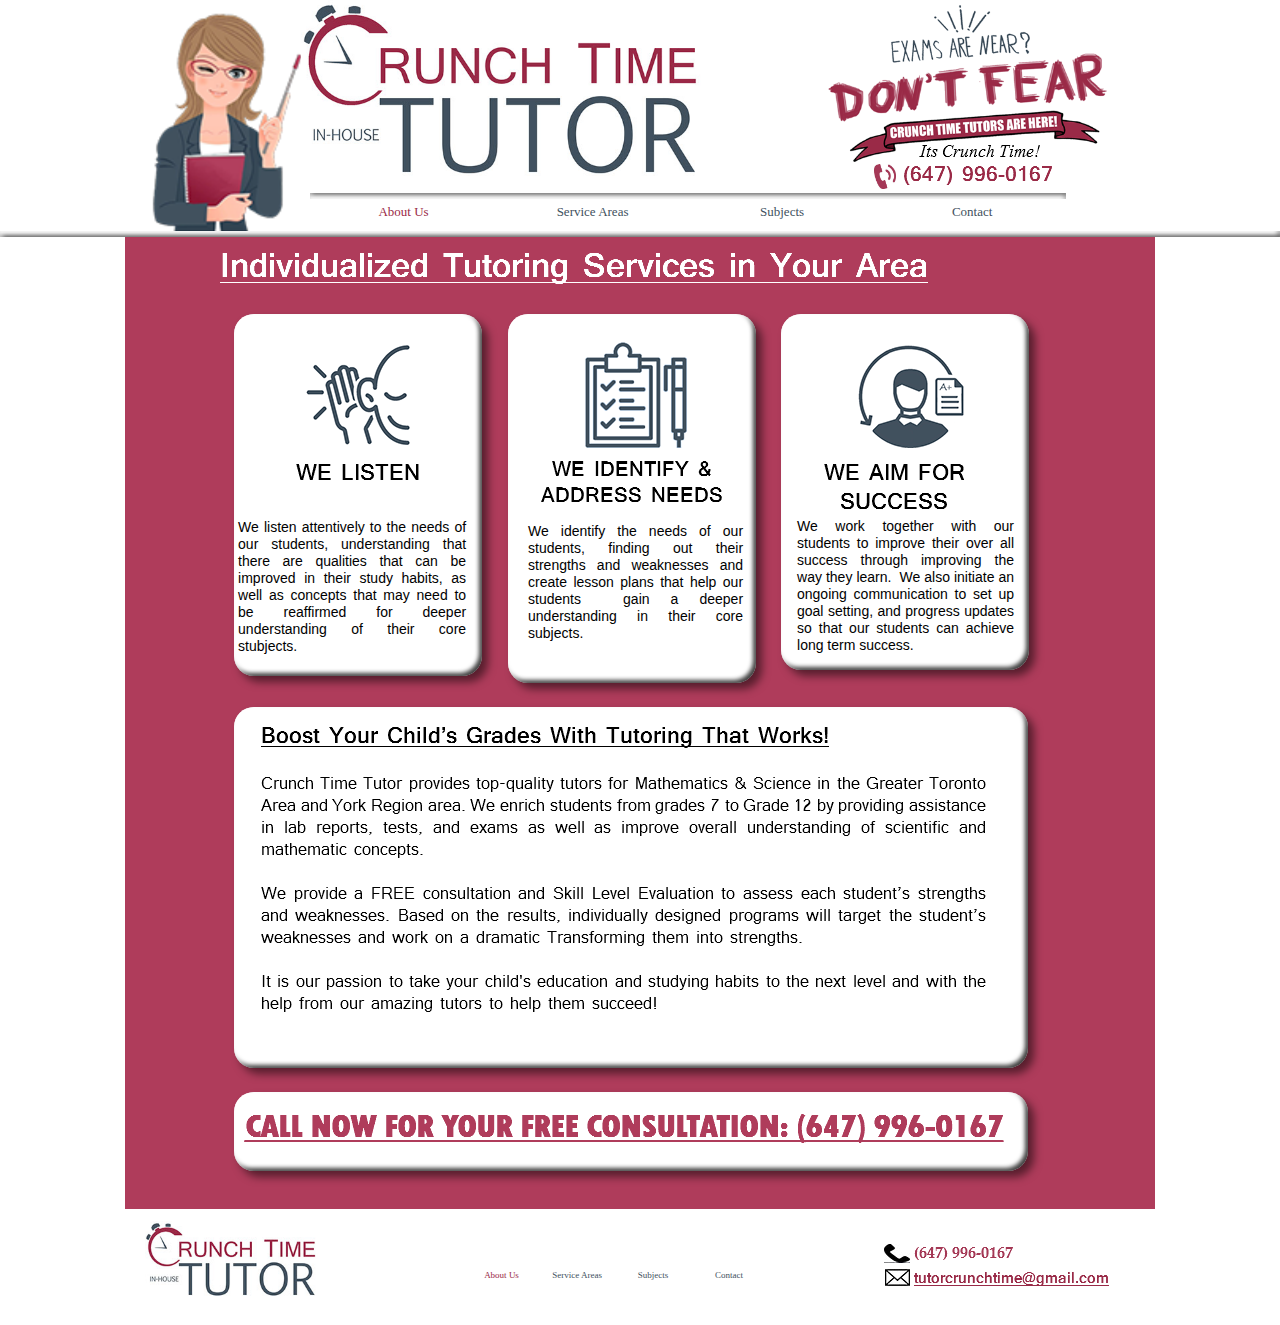
==== index.html @ 8e2bb2eb "s" ====
<!DOCTYPE html>
<html class="nojs html css_verticalspacer" lang="en-US">
 <head>

  <meta http-equiv="Content-type" content="text/html;charset=UTF-8"/>
  <meta name="generator" content="2017.0.3.363"/>
  <meta name="viewport" content="width=device-width, initial-scale=1.0"/>
  
  <script type="text/javascript">
   // Redirect to phone/tablet as necessary
(function(a,b,c){var d=function(){if(navigator.maxTouchPoints>1)return!0;if(window.matchMedia&&window.matchMedia("(-moz-touch-enabled)").matches)return!0;for(var a=["Webkit","Moz","O","ms","Khtml"],b=0,c=a.length;b<c;b++){var f=a[b]+"MaxTouchPoints";if(f in navigator&&navigator[f])return!0}try{return document.createEvent("TouchEvent"),!0}catch(d){}return!1}(),g=function(a){a+="=";for(var b=document.cookie.split(";"),c=0;c<b.length;c++){for(var f=b[c];f.charAt(0)==" ";)f=f.substring(1,f.length);if(f.indexOf(a)==
0)return f.substring(a.length,f.length)}return null};if(g("inbrowserediting")!="true"){var f,g=g("devicelock");g=="phone"&&c?f=c:g=="tablet"&&b&&(f=b);if(g!=a&&!f)if(window.matchMedia)window.matchMedia("(max-device-width: 415px)").matches&&c?f=c:window.matchMedia("(max-device-width: 960px)").matches&&b&&d&&(f=b);else{var a=Math.min(screen.width,screen.height)/(window.devicePixelRatio||1),g=window.screen.systemXDPI||0,i=window.screen.systemYDPI||0,g=g>0&&i>0?Math.min(screen.width/g,screen.height/i):
0;(a<=370||g!=0&&g<=3)&&c?f=c:a<=960&&b&&d&&(f=b)}if(f)document.location=f+(document.location.search||"")+(document.location.hash||""),document.write('<style type="text/css">body {visibility:hidden}</style>')}})("desktop","","phone/index.html");

// Update the 'nojs'/'js' class on the html node
document.documentElement.className = document.documentElement.className.replace(/\bnojs\b/g, 'js');

// Check that all required assets are uploaded and up-to-date
if(typeof Muse == "undefined") window.Muse = {}; window.Muse.assets = {"required":["museutils.js", "museconfig.js", "jquery.musemenu.js", "jquery.watch.js", "require.js", "index.css"], "outOfDate":[]};
</script>
  
  <link media="only screen and (max-width: 370px)" rel="alternate" href="http://crunchtimertutoring.com/phone/index.html"/>
  <title>About Us</title>
  <!-- CSS -->
  <link rel="stylesheet" type="text/css" href="css/site_global.css?crc=3805366785"/>
  <link rel="stylesheet" type="text/css" href="css/master_a-master-copy.css?crc=421866808"/>
  <link rel="stylesheet" type="text/css" href="css/index.css?crc=4230507966" id="pagesheet"/>
  <!-- JS includes -->
  <!--[if lt IE 9]>
  <script src="scripts/html5shiv.js?crc=4241844378" type="text/javascript"></script>
  <![endif]-->
   </head>
 <body>

  <div class="clearfix borderbox" id="page"><!-- column -->
   <div class="position_content" id="page_position_content">
    <div class="browser_width colelem" id="u1489-bw">
     <div id="u1489"><!-- group -->
      <div class="clearfix" id="u1489_align_to_page">
       <div class="clearfix grpelem" id="pu1582"><!-- group -->
        <div class="clip_frame grpelem" id="u1582"><!-- image -->
         <img class="block" id="u1582_img" src="images/untitled-21-crop-u1582.png?crc=4194740284" alt="" data-image-width="494" data-image-height="231"/>
        </div>
        <nav class="MenuBar clearfix grpelem" id="menuu1597"><!-- horizontal box -->
         <div class="MenuItemContainer borderbox clearfix grpelem" id="u1605"><!-- vertical box -->
          <a class="nonblock nontext MenuItem MenuItemWithSubMenu MuseMenuActive borderbox clearfix colelem" id="u1606" href="index.html"><!-- horizontal box --><div class="MenuItemLabel NoWrap borderbox clearfix grpelem" id="u1607-4"><!-- content --><p>About Us</p></div></a>
         </div>
         <div class="MenuItemContainer borderbox clearfix grpelem" id="u1612"><!-- vertical box -->
          <a class="nonblock nontext MenuItem MenuItemWithSubMenu borderbox clearfix colelem" id="u1615" href="service-areas.html"><!-- horizontal box --><div class="MenuItemLabel NoWrap borderbox clearfix grpelem" id="u1617-4"><!-- content --><p>Service Areas</p></div></a>
         </div>
         <div class="MenuItemContainer borderbox clearfix grpelem" id="u1619"><!-- vertical box -->
          <a class="nonblock nontext MenuItem MenuItemWithSubMenu borderbox clearfix colelem" id="u1620" href="subjects.html"><!-- horizontal box --><div class="MenuItemLabel NoWrap borderbox clearfix grpelem" id="u1621-4"><!-- content --><p>Subjects</p></div></a>
         </div>
         <div class="MenuItemContainer borderbox clearfix grpelem" id="u1598"><!-- vertical box -->
          <a class="nonblock nontext MenuItem MenuItemWithSubMenu borderbox clearfix colelem" id="u1599" href="contact.html"><!-- horizontal box --><div class="MenuItemLabel NoWrap borderbox clearfix grpelem" id="u1602-4"><!-- content --><p>Contact</p></div></a>
         </div>
        </nav>
        <div class="grpelem" id="u1593"><!-- simple frame --></div>
        <div class="clip_frame grpelem" id="u1695"><!-- image -->
         <img class="block" id="u1695_img" src="images/side%20picture.png?crc=4095793599" alt="" data-image-width="279" data-image-height="156"/>
        </div>
        <a class="nonblock nontext MuseLinkActive clip_frame grpelem" id="u1906" href="index.html"><!-- image --><img class="block" id="u1906_img" src="images/untitled-211.jpg?crc=4272958617" alt="" data-image-width="402" data-image-height="186"/></a>
       </div>
       <div class="clip_frame grpelem" id="u1967"><!-- image -->
        <img class="block" id="u1967_img" src="images/pasted%20image%20159x1772.jpg?crc=4173773706" alt="" width="22" height="25"/>
       </div>
       <div class="clearfix grpelem" id="pu1587-4"><!-- column -->
        <img class="colelem" id="u1587-4" alt="Its Crunch Time!" src="images/u1587-4.png?crc=190752803" data-image-width="167"/><!-- rasterized frame -->
        <img class="colelem" id="u1596-4" alt="(647) 996-0167" src="images/u1596-4.png?crc=4013981401" data-image-width="188"/><!-- rasterized frame -->
       </div>
      </div>
     </div>
    </div>
    <div class="browser_width colelem" id="u1586-bw">
     <div id="u1586"><!-- simple frame --></div>
    </div>
    <img class="colelem" id="u1190-4" alt="Individualized Tutoring Services in Your Area" src="images/u1190-4.png?crc=281642466" data-image-width="809"/><!-- rasterized frame -->
    <div class="clearfix colelem" id="pu1148"><!-- group -->
     <div class="shadow rounded-corners clearfix grpelem" id="u1148"><!-- column -->
      <div class="clip_frame colelem" id="u1072"><!-- image -->
       <img class="block" id="u1072_img" src="images/untitled-3.png?crc=410137169" alt="" data-image-width="106" data-image-height="106"/>
      </div>
      <img class="colelem" id="u1157-4" alt="WE LISTEN" src="images/u1157-4.png?crc=144498082" data-image-width="191"/><!-- rasterized frame -->
      <div class="clearfix colelem" id="u1175-4"><!-- content -->
       <p>We listen attentively to the needs of our students, understanding that there are qualities that can be improved in their study habits, as well as concepts that may need to be reaffirmed for deeper understanding of their core stubjects.</p>
      </div>
     </div>
     <div class="shadow rounded-corners clearfix grpelem" id="u1151"><!-- column -->
      <div class="clip_frame colelem" id="u1082"><!-- image -->
       <img class="block" id="u1082_img" src="images/untitled-6.png?crc=3819406032" alt="" data-image-width="102" data-image-height="106"/>
      </div>
      <img class="colelem" id="u1169-4" alt="WE IDENTIFY &amp; ADDRESS NEEDS" src="images/u1169-4.png?crc=4254559410" data-image-width="223"/><!-- rasterized frame -->
      <div class="clearfix colelem" id="u1178-4"><!-- content -->
       <p>We identify the needs of our students, finding out their strengths and weaknesses and create lesson plans that help our students&nbsp; gain a deeper understanding in their core subjects.</p>
      </div>
     </div>
     <div class="shadow rounded-corners clearfix grpelem" id="u1154"><!-- column -->
      <div class="clip_frame colelem" id="u1101"><!-- image -->
       <img class="block" id="u1101_img" src="images/random-crop-u1101.png?crc=290545164" alt="" data-image-width="109" data-image-height="106"/>
      </div>
      <img class="colelem" id="u1172-4" alt="WE AIM FOR SUCCESS" src="images/u1172-4.png?crc=437318247" data-image-width="216"/><!-- rasterized frame -->
      <div class="clearfix colelem" id="u1181-4"><!-- content -->
       <p>We work together with our students to improve their over all success through improving the way they learn.&nbsp; We also initiate an ongoing communication to set up goal setting, and progress updates so that our students can achieve long term success.</p>
      </div>
     </div>
    </div>
    <div class="shadow rounded-corners clearfix colelem" id="u1423"><!-- group -->
     <img class="grpelem" id="u1426-13" alt="Boost Your Child’s Grades With Tutoring That Works! Crunch Time Tutor provides top-quality tutors for Mathematics &amp; Science in the Greater Toronto Area and York Region area. We enrich students from grades 7 to Grade 12 by providing assistance in lab reports, tests, and exams as well as improve overall understanding of scientific and mathematic concepts. We provide a FREE consultation and Skill Level Evaluation to assess each student’s strengths and weaknesses. Based on the results, individually designed programs will target the student’s weaknesses and work on a dramatic Transforming them into strengths. It is our passion to take your child's education and studying habits to the next level and with the help from our amazing tutors to help them succeed!" src="images/u1426-13.png?crc=3774892495" data-image-width="725"/><!-- rasterized frame -->
    </div>
    <div class="clearfix colelem" id="pu1739"><!-- group -->
     <div class="grpelem" id="u1739"><!-- simple frame --></div>
     <div class="shadow rounded-corners clearfix grpelem" id="u1862"><!-- group -->
      <img class="grpelem" id="u1871-4" alt="CALL NOW FOR YOUR FREE CONSULTATION: (647) 996-0167" src="images/u1871-4.png?crc=346843711" data-image-width="762"/><!-- rasterized frame -->
     </div>
    </div>
    <div class="verticalspacer" data-offset-top="1196" data-content-above-spacer="1195" data-content-below-spacer="112"></div>
    <div class="browser_width colelem" id="u1579-bw">
     <div id="u1579"><!-- group -->
      <div class="clearfix" id="u1579_align_to_page">
       <a class="nonblock nontext MuseLinkActive rounded-corners clip_frame grpelem" id="u1921" href="index.html"><!-- image --><img class="block" id="u1921_img" src="images/untitled-211260x120.jpg?crc=233689771" alt="" data-image-width="173" data-image-height="80"/></a>
       <nav class="MenuBar clearfix grpelem" id="menuu1626"><!-- horizontal box -->
        <div class="MenuItemContainer borderbox clearfix grpelem" id="u1634"><!-- vertical box -->
         <a class="nonblock nontext MenuItem MenuItemWithSubMenu MuseMenuActive borderbox clearfix colelem" id="u1637" href="index.html"><!-- horizontal box --><div class="MenuItemLabel NoWrap borderbox clearfix grpelem" id="u1638-4"><!-- content --><p>About Us</p></div></a>
        </div>
        <div class="MenuItemContainer borderbox clearfix grpelem" id="u1641"><!-- vertical box -->
         <a class="nonblock nontext MenuItem MenuItemWithSubMenu borderbox clearfix colelem" id="u1642" href="service-areas.html"><!-- horizontal box --><div class="MenuItemLabel NoWrap borderbox clearfix grpelem" id="u1643-4"><!-- content --><p>Service Areas</p></div></a>
        </div>
        <div class="MenuItemContainer borderbox clearfix grpelem" id="u1627"><!-- vertical box -->
         <a class="nonblock nontext MenuItem MenuItemWithSubMenu borderbox clearfix colelem" id="u1630" href="subjects.html"><!-- horizontal box --><div class="MenuItemLabel NoWrap borderbox clearfix grpelem" id="u1633-4"><!-- content --><p>Subjects</p></div></a>
        </div>
        <div class="MenuItemContainer borderbox clearfix grpelem" id="u1648"><!-- vertical box -->
         <a class="nonblock nontext MenuItem MenuItemWithSubMenu borderbox clearfix colelem" id="u1649" href="contact.html"><!-- horizontal box --><div class="MenuItemLabel NoWrap borderbox clearfix grpelem" id="u1652-4"><!-- content --><p>Contact</p></div></a>
        </div>
       </nav>
       <div class="clip_frame grpelem" id="u1655"><!-- image -->
        <img class="block" id="u1655_img" src="images/pasted%20image%20930x1080-crop-u1655.jpg?crc=4217630320" alt="" data-image-width="26" data-image-height="19"/>
       </div>
       <div class="clip_frame grpelem" id="u1584"><!-- image -->
        <img class="block" id="u1584_img" src="images/pasted%20image%20225x225-crop-u1584.jpg?crc=3985612227" alt="" width="25" height="18"/>
       </div>
       <div class="clearfix grpelem" id="pu1588-4"><!-- column -->
        <img class="colelem" id="u1588-4" alt="(647) 996-0167" src="images/u1588-4.png?crc=502794964" data-image-width="168"/><!-- rasterized frame -->
        <img class="pointer_cursor colelem" id="u1580-6" alt="tutorcrunchtime@gmail.com " src="images/u1580-6.png?crc=141675178" data-image-width="235"><!-- rasterized frame -->
         <a class="block" href="mailto:TUTORCRUNCHTIME@GMAIL.COM"><!-- Block link tag --></a>
        </img>
       </div>
      </div>
     </div>
    </div>
   </div>
  </div>
  <!-- Other scripts -->
  <script type="text/javascript">
   // Decide weather to suppress missing file error or not based on preference setting
var suppressMissingFileError = false
</script>
  <script type="text/javascript">
   window.Muse.assets.check=function(d){if(!window.Muse.assets.checked){window.Muse.assets.checked=!0;var b={},c=function(a,b){if(window.getComputedStyle){var c=window.getComputedStyle(a,null);return c&&c.getPropertyValue(b)||c&&c[b]||""}if(document.documentElement.currentStyle)return(c=a.currentStyle)&&c[b]||a.style&&a.style[b]||"";return""},a=function(a){if(a.match(/^rgb/))return a=a.replace(/\s+/g,"").match(/([\d\,]+)/gi)[0].split(","),(parseInt(a[0])<<16)+(parseInt(a[1])<<8)+parseInt(a[2]);if(a.match(/^\#/))return parseInt(a.substr(1),
16);return 0},g=function(g){for(var f=document.getElementsByTagName("link"),h=0;h<f.length;h++)if("text/css"==f[h].type){var i=(f[h].href||"").match(/\/?css\/([\w\-]+\.css)\?crc=(\d+)/);if(!i||!i[1]||!i[2])break;b[i[1]]=i[2]}f=document.createElement("div");f.className="version";f.style.cssText="display:none; width:1px; height:1px;";document.getElementsByTagName("body")[0].appendChild(f);for(h=0;h<Muse.assets.required.length;){var i=Muse.assets.required[h],l=i.match(/([\w\-\.]+)\.(\w+)$/),k=l&&l[1]?
l[1]:null,l=l&&l[2]?l[2]:null;switch(l.toLowerCase()){case "css":k=k.replace(/\W/gi,"_").replace(/^([^a-z])/gi,"_$1");f.className+=" "+k;k=a(c(f,"color"));l=a(c(f,"backgroundColor"));k!=0||l!=0?(Muse.assets.required.splice(h,1),"undefined"!=typeof b[i]&&(k!=b[i]>>>24||l!=(b[i]&16777215))&&Muse.assets.outOfDate.push(i)):h++;f.className="version";break;case "js":h++;break;default:throw Error("Unsupported file type: "+l);}}d?d().jquery!="1.8.3"&&Muse.assets.outOfDate.push("jquery-1.8.3.min.js"):Muse.assets.required.push("jquery-1.8.3.min.js");
f.parentNode.removeChild(f);if(Muse.assets.outOfDate.length||Muse.assets.required.length)f="Some files on the server may be missing or incorrect. Clear browser cache and try again. If the problem persists please contact website author.",g&&Muse.assets.outOfDate.length&&(f+="\nOut of date: "+Muse.assets.outOfDate.join(",")),g&&Muse.assets.required.length&&(f+="\nMissing: "+Muse.assets.required.join(",")),suppressMissingFileError?(f+="\nUse SuppressMissingFileError key in AppPrefs.xml to show missing file error pop up.",console.log(f)):alert(f)};location&&location.search&&location.search.match&&location.search.match(/muse_debug/gi)?
setTimeout(function(){g(!0)},5E3):g()}};
var muse_init=function(){require.config({baseUrl:""});require(["jquery","museutils","whatinput","jquery.musemenu","jquery.watch"],function(d){var $ = d;$(document).ready(function(){try{
window.Muse.assets.check($);/* body */
Muse.Utils.transformMarkupToFixBrowserProblemsPreInit();/* body */
Muse.Utils.prepHyperlinks(true);/* body */
Muse.Utils.resizeHeight('.browser_width');/* resize height */
Muse.Utils.requestAnimationFrame(function() { $('body').addClass('initialized'); });/* mark body as initialized */
Muse.Utils.fullPage('#page');/* 100% height page */
Muse.Utils.initWidget('.MenuBar', ['#bp_infinity'], function(elem) { return $(elem).museMenu(); });/* unifiedNavBar */
Muse.Utils.showWidgetsWhenReady();/* body */
Muse.Utils.transformMarkupToFixBrowserProblems();/* body */
}catch(b){if(b&&"function"==typeof b.notify?b.notify():Muse.Assert.fail("Error calling selector function: "+b),false)throw b;}})})};

</script>
  <!-- RequireJS script -->
  <script src="scripts/require.js?crc=85721165" type="text/javascript" async data-main="scripts/museconfig.js?crc=436936948" onload="if (requirejs) requirejs.onError = function(requireType, requireModule) { if (requireType && requireType.toString && requireType.toString().indexOf && 0 <= requireType.toString().indexOf('#scripterror')) window.Muse.assets.check(); }" onerror="window.Muse.assets.check();"></script>
   </body>
</html>
---- css/site_global.css ----
html{min-height:100%;min-width:100%;-ms-text-size-adjust:none;}body,div,dl,dt,dd,ul,ol,li,nav,h1,h2,h3,h4,h5,h6,pre,code,form,fieldset,legend,input,button,textarea,p,blockquote,th,td,a{margin:0px;padding:0px;border-width:0px;border-style:solid;border-color:transparent;-webkit-transform-origin:left top;-ms-transform-origin:left top;-o-transform-origin:left top;transform-origin:left top;background-repeat:no-repeat;}button.submit-btn{-moz-box-sizing:content-box;-webkit-box-sizing:content-box;box-sizing:content-box;}.transition{-webkit-transition-property:background-image,background-position,background-color,border-color,border-radius,color,font-size,font-style,font-weight,letter-spacing,line-height,text-align,box-shadow,text-shadow,opacity;transition-property:background-image,background-position,background-color,border-color,border-radius,color,font-size,font-style,font-weight,letter-spacing,line-height,text-align,box-shadow,text-shadow,opacity;}.transition *{-webkit-transition:inherit;transition:inherit;}table{border-collapse:collapse;border-spacing:0px;}fieldset,img{border:0px;border-style:solid;-webkit-transform-origin:left top;-ms-transform-origin:left top;-o-transform-origin:left top;transform-origin:left top;}address,caption,cite,code,dfn,em,strong,th,var,optgroup{font-style:inherit;font-weight:inherit;}del,ins{text-decoration:none;}li{list-style:none;}caption,th{text-align:left;}h1,h2,h3,h4,h5,h6{font-size:100%;font-weight:inherit;}input,button,textarea,select,optgroup,option{font-family:inherit;font-size:inherit;font-style:inherit;font-weight:inherit;}.form-grp input,.form-grp textarea{-webkit-appearance:none;-webkit-border-radius:0;}body{font-family:Arial, Helvetica Neue, Helvetica, sans-serif;text-align:left;font-size:14px;line-height:17px;word-wrap:break-word;text-rendering:optimizeLegibility;-moz-font-feature-settings:'liga';-ms-font-feature-settings:'liga';-webkit-font-feature-settings:'liga';font-feature-settings:'liga';}a{color:inherit;text-decoration:inherit;}a:link{color:#992A47;text-decoration:underline;}a:visited{color:#800080;text-decoration:underline;}a:hover{color:#992A47;text-decoration:underline;}a:active{color:#EE0000;text-decoration:underline;}a.nontext{color:black;text-decoration:none;font-style:normal;font-weight:normal;}.normal_text{color:#000000;direction:ltr;font-family:Arial, Helvetica Neue, Helvetica, sans-serif;font-size:14px;font-style:normal;font-weight:normal;letter-spacing:0px;line-height:17px;text-align:left;text-decoration:none;text-indent:0px;text-transform:none;vertical-align:0px;padding:0px;}.list0 li:before{position:absolute;right:100%;letter-spacing:0px;text-decoration:none;font-weight:normal;font-style:normal;}.rtl-list li:before{right:auto;left:100%;}.nls-None > li:before,.nls-None .list3 > li:before,.nls-None .list6 > li:before{margin-right:6px;content:'•';}.nls-None .list1 > li:before,.nls-None .list4 > li:before,.nls-None .list7 > li:before{margin-right:6px;content:'○';}.nls-None,.nls-None .list1,.nls-None .list2,.nls-None .list3,.nls-None .list4,.nls-None .list5,.nls-None .list6,.nls-None .list7,.nls-None .list8{padding-left:34px;}.nls-None.rtl-list,.nls-None .list1.rtl-list,.nls-None .list2.rtl-list,.nls-None .list3.rtl-list,.nls-None .list4.rtl-list,.nls-None .list5.rtl-list,.nls-None .list6.rtl-list,.nls-None .list7.rtl-list,.nls-None .list8.rtl-list{padding-left:0px;padding-right:34px;}.nls-None .list2 > li:before,.nls-None .list5 > li:before,.nls-None .list8 > li:before{margin-right:6px;content:'-';}.nls-None.rtl-list > li:before,.nls-None .list1.rtl-list > li:before,.nls-None .list2.rtl-list > li:before,.nls-None .list3.rtl-list > li:before,.nls-None .list4.rtl-list > li:before,.nls-None .list5.rtl-list > li:before,.nls-None .list6.rtl-list > li:before,.nls-None .list7.rtl-list > li:before,.nls-None .list8.rtl-list > li:before{margin-right:0px;margin-left:6px;}.TabbedPanelsTab{white-space:nowrap;}.MenuBar .MenuBarView,.MenuBar .SubMenuView{display:block;list-style:none;}.MenuBar .SubMenu{display:none;position:absolute;}.NoWrap{white-space:nowrap;word-wrap:normal;}.rootelem{margin-left:auto;margin-right:auto;}.colelem{display:inline;float:left;clear:both;}.clearfix:after{content:"\0020";visibility:hidden;display:block;height:0px;clear:both;}*:first-child+html .clearfix{zoom:1;}.clip_frame{overflow:hidden;}.popup_anchor{position:relative;width:0px;height:0px;}.popup_element{z-index:100000;}.svg{display:block;vertical-align:top;}span.wrap{content:'';clear:left;display:block;}span.actAsInlineDiv{display:inline-block;}.position_content,.excludeFromNormalFlow{float:left;}.preload_images{position:absolute;overflow:hidden;left:-9999px;top:-9999px;height:1px;width:1px;}.preload{height:1px;width:1px;}.animateStates{-webkit-transition:0.3s ease-in-out;-moz-transition:0.3s ease-in-out;-o-transition:0.3s ease-in-out;transition:0.3s ease-in-out;}[data-whatinput="mouse"] *:focus,[data-whatinput="touch"] *:focus,input:focus,textarea:focus{outline:none;}textarea{resize:none;overflow:auto;}.fld-prompt{pointer-events:none;}.wrapped-input{position:absolute;top:0px;left:0px;background:transparent;border:none;}.submit-btn{z-index:50000;cursor:pointer;}.anchor_item{width:22px;height:18px;}.MenuBar .SubMenuVisible,.MenuBarVertical .SubMenuVisible,.MenuBar .SubMenu .SubMenuVisible,.popup_element.Active,span.actAsPara,.actAsDiv,a.nonblock.nontext,img.block{display:block;}.widget_invisible,.js .invi,.js .mse_pre_init{visibility:hidden;}.ose_ei{visibility:hidden;z-index:0;}.no_vert_scroll{overflow-y:hidden;}.always_vert_scroll{overflow-y:scroll;}.always_horz_scroll{overflow-x:scroll;}.fullscreen{overflow:hidden;left:0px;top:0px;position:fixed;height:100%;width:100%;-moz-box-sizing:border-box;-webkit-box-sizing:border-box;-ms-box-sizing:border-box;box-sizing:border-box;}.fullwidth{position:absolute;}.borderbox{-moz-box-sizing:border-box;-webkit-box-sizing:border-box;-ms-box-sizing:border-box;box-sizing:border-box;}.scroll_wrapper{position:absolute;overflow:auto;left:0px;right:0px;top:0px;bottom:0px;padding-top:0px;padding-bottom:0px;margin-top:0px;margin-bottom:0px;}.browser_width > *{position:absolute;left:0px;right:0px;}.grpelem,.accordion_wrapper{display:inline;float:left;}.fld-checkbox input[type=checkbox],.fld-radiobutton input[type=radio]{position:absolute;overflow:hidden;clip:rect(0px, 0px, 0px, 0px);height:1px;width:1px;margin:-1px;padding:0px;border:0px;}.fld-checkbox input[type=checkbox] + label,.fld-radiobutton input[type=radio] + label{display:inline-block;background-repeat:no-repeat;cursor:pointer;float:left;width:100%;height:100%;}.pointer_cursor,.fld-recaptcha-mode,.fld-recaptcha-refresh,.fld-recaptcha-help{cursor:pointer;}p,h1,h2,h3,h4,h5,h6,ol,ul,span.actAsPara{max-height:1000000px;}.superscript{vertical-align:super;font-size:66%;line-height:0px;}.subscript{vertical-align:sub;font-size:66%;line-height:0px;}.horizontalSlideShow{-ms-touch-action:pan-y;touch-action:pan-y;}.verticalSlideShow{-ms-touch-action:pan-x;touch-action:pan-x;}.colelem100,.verticalspacer{clear:both;}.list0 li,.MenuBar .MenuItemContainer,.SlideShowContentPanel .fullscreen img,.css_verticalspacer .verticalspacer{position:relative;}.popup_element.Inactive,.js .disn,.js .an_invi,.hidden,.breakpoint{display:none;}#muse_css_mq{position:absolute;display:none;background-color:#FFFFFE;}.fluid_height_spacer{width:0.01px;}.muse_check_css{display:none;position:fixed;}@media screen and (-webkit-min-device-pixel-ratio:0){body{text-rendering:auto;}}
---- css/master_a-master-copy.css ----
#u1489,#u1606{background-color:#FFFFFF;}#u1607-4{border-width:0px;border-color:transparent;background-color:transparent;color:#41515E;font-size:13px;text-align:center;line-height:16px;font-family:Georgia, Palatino, Palatino Linotype, Times, Times New Roman, serif;}#u1606:hover #u1607-4 p{color:#9A2A47;visibility:inherit;}#u1615{background-color:#FFFFFF;}#u1617-4{border-width:0px;border-color:transparent;background-color:transparent;color:#41515E;font-size:13px;text-align:center;line-height:16px;font-family:Georgia, Palatino, Palatino Linotype, Times, Times New Roman, serif;}#u1606.MuseMenuActive #u1607-4 p,#u1615:hover #u1617-4 p{color:#9A2A47;visibility:inherit;}#u1620{background-color:#FFFFFF;}#u1621-4{border-width:0px;border-color:transparent;background-color:transparent;color:#41515E;font-size:13px;text-align:center;line-height:16px;font-family:Georgia, Palatino, Palatino Linotype, Times, Times New Roman, serif;}#u1615.MuseMenuActive #u1617-4 p,#u1620:hover #u1621-4 p{color:#9A2A47;visibility:inherit;}#u1599{background-color:#FFFFFF;}#u1602-4{border-width:0px;border-color:transparent;background-color:transparent;color:#41515E;font-size:13px;text-align:center;line-height:16px;font-family:Georgia, Palatino, Palatino Linotype, Times, Times New Roman, serif;}#u1620.MuseMenuActive #u1621-4 p,#u1599:hover #u1602-4 p{color:#9A2A47;visibility:inherit;}.MenuItem{cursor:pointer;}#u1593{background-color:#FFFFFF;}#u1593::before{content:"";position:absolute;pointer-events:none;top:0px;left:0px;bottom:0px;right:0px;box-shadow:inset 2px -3px 4px rgba(255,255,255,0.56), inset -2px 3px 4px rgba(0,0,0,0.56);}#u1586{background-color:#FFFFFF;}#u1586::before{content:"";position:absolute;pointer-events:none;top:0px;left:0px;bottom:0px;right:0px;box-shadow:inset 3px 3px 4px rgba(255,255,255,0.62), inset -3px -3px 4px rgba(0,0,0,0.62);}#u1489_align_to_page,#u1579_align_to_page{max-width:1030px;}#u1921{background-color:transparent;border-radius:0px 0px 0px 10px ;}#menuu1597,#menuu1626{border-width:0px;border-color:transparent;background-color:#FFFFFF;}#u1579,#u1637{background-color:#FFFFFF;}#u1638-4{border-width:0px;border-color:transparent;background-color:transparent;color:#41515E;font-size:9px;text-align:center;line-height:11px;font-family:Georgia, Palatino, Palatino Linotype, Times, Times New Roman, serif;}#u1599.MuseMenuActive #u1602-4 p,#u1637:hover #u1638-4 p{color:#9A2A47;visibility:inherit;}#u1642{background-color:#FFFFFF;}#u1643-4{border-width:0px;border-color:transparent;background-color:transparent;color:#41515E;font-size:9px;text-align:center;line-height:11px;font-family:Georgia, Palatino, Palatino Linotype, Times, Times New Roman, serif;}#u1637.MuseMenuActive #u1638-4 p,#u1642:hover #u1643-4 p{color:#9A2A47;visibility:inherit;}#u1630{background-color:#FFFFFF;}#u1633-4{border-width:0px;border-color:transparent;background-color:transparent;color:#41515E;font-size:9px;text-align:center;line-height:11px;font-family:Georgia, Palatino, Palatino Linotype, Times, Times New Roman, serif;}#u1642.MuseMenuActive #u1643-4 p,#u1630:hover #u1633-4 p{color:#9A2A47;visibility:inherit;}#u1649{background-color:#FFFFFF;}#u1652-4{border-width:0px;border-color:transparent;background-color:transparent;color:#41515E;font-size:9px;text-align:center;line-height:11px;font-family:Georgia, Palatino, Palatino Linotype, Times, Times New Roman, serif;}#u1630.MuseMenuActive #u1633-4 p,#u1649:hover #u1652-4 p{color:#9A2A47;visibility:inherit;}#u1649.MuseMenuActive #u1652-4 p{color:#9A2A47;visibility:inherit;}#u1582,#u1605,#u1612,#u1619,#u1598,#u1695,#u1906,#u1967,#u1634,#u1641,#u1627,#u1648,#u1655,#u1584{background-color:transparent;}#u1587-4,#u1596-4,#u1588-4,#u1580-6{display:block;vertical-align:top;}
---- css/index.css ----
.version.index{color:#0000FC;background-color:#286DBE;}#page{z-index:1;min-height:1005px;background-image:none;border-width:0px;border-color:#000000;background-color:#AF3C5B;width:100%;max-width:1030px;margin-left:auto;margin-right:auto;}#page_position_content{margin-bottom:-4px;width:100%;}#pu1582{z-index:61;margin-right:-10000px;width:93.21%;margin-left:2.14%;}#u1582{z-index:61;position:relative;margin-right:-10000px;width:51.36%;}#menuu1597{z-index:67;position:relative;margin-right:-10000px;margin-top:199px;width:78.75%;left:16.98%;}#u1605{min-height:26px;position:relative;margin-right:-10000px;width:24.74%;}#u1606{padding-bottom:10px;position:relative;width:100%;}#u1607-4{min-height:16px;position:relative;margin-right:-10000px;top:5px;width:100%;}#u1606:hover #u1607-4{padding-top:0px;padding-bottom:0px;min-height:16px;width:100%;margin:0px -10000px 0px 0%;}#u1612{min-height:26px;position:relative;margin-right:-10000px;width:24.74%;left:25%;}#u1615{padding-bottom:10px;position:relative;width:100%;}#u1617-4{min-height:16px;position:relative;margin-right:-10000px;top:5px;width:100%;}#u1606.MuseMenuActive #u1607-4,#u1615:hover #u1617-4{padding-top:0px;padding-bottom:0px;min-height:16px;width:100%;margin:0px -10000px 0px 0%;}#u1619{min-height:26px;position:relative;margin-right:-10000px;width:24.87%;left:50%;}#u1620{padding-bottom:10px;position:relative;width:100%;}#u1621-4{min-height:16px;position:relative;margin-right:-10000px;top:5px;width:100%;}#u1615.MuseMenuActive #u1617-4,#u1620:hover #u1621-4{padding-top:0px;padding-bottom:0px;min-height:16px;width:100%;margin:0px -10000px 0px 0%;}#u1598{min-height:26px;position:relative;margin-right:-10000px;width:24.87%;left:75.14%;}#u1599{padding-bottom:10px;position:relative;width:100%;}#u1602-4{min-height:16px;position:relative;margin-right:-10000px;top:5px;width:100%;}#u1620.MuseMenuActive #u1621-4,#u1599:hover #u1602-4{padding-top:0px;padding-bottom:0px;min-height:16px;width:100%;margin:0px -10000px 0px 0%;}#u1599.MuseMenuActive #u1602-4{padding-top:0px;padding-bottom:0px;min-height:16px;width:100%;margin:0px -10000px 0px 0%;}#u1593{z-index:130;height:6px;position:relative;margin-right:-10000px;margin-top:193px;width:78.75%;left:16.98%;}#u1695{z-index:131;position:relative;margin-right:-10000px;margin-top:5px;width:29.07%;left:70.94%;}#u1906{z-index:133;position:relative;margin-right:-10000px;width:41.88%;left:16.05%;}#u1967{z-index:137;width:22px;position:relative;margin-right:-10000px;margin-top:164px;left:749px;}#pu1587-4{z-index:92;padding-bottom:0px;margin-right:-10000px;margin-top:133px;width:18.26%;margin-left:75.54%;}#u1587-4{z-index:92;position:relative;width:88.83%;margin-left:8.52%;}#u1596-4{z-index:63;position:relative;width:100%;}.js body{visibility:hidden;}.js body.initialized{visibility:visible;}#u1489,#u1489-bw{z-index:60;min-height:231px;}#u1586{z-index:129;height:6px;}#u1586-bw{z-index:129;height:6px;}#u1190-4{z-index:36;display:block;vertical-align:top;margin-top:12px;position:relative;width:78.55%;margin-left:9.23%;}#pu1148{z-index:9;margin-top:20px;width:100%;}#u1148{z-index:9;box-shadow:6px 6px 8px rgba(0,0,0,0.5);background-color:#FFFFFF;border-radius:20px;padding-top:28px;padding-bottom:21px;position:relative;margin-right:-10000px;width:24.08%;left:10.59%;}#u1072{z-index:139;background-color:transparent;position:relative;width:42.75%;margin-left:28.63%;}#u1157-4{z-index:12;display:block;vertical-align:top;margin-top:13px;position:relative;width:77.02%;margin-left:11.3%;}#u1175-4{z-index:24;min-height:130px;background-color:transparent;text-align:justify;margin-top:29px;position:relative;width:91.94%;margin-left:1.62%;}#u1151{z-index:10;box-shadow:6px 6px 8px rgba(0,0,0,0.5);background-color:#FFFFFF;border-radius:20px;padding-top:28px;padding-bottom:41.39999999999998px;position:relative;margin-right:-10000px;width:24.08%;left:37.19%;}#u1082{z-index:141;background-color:transparent;position:relative;width:41.13%;margin-left:31.05%;}#u1169-4{z-index:16;display:block;vertical-align:top;margin-top:11px;position:relative;width:89.92%;margin-left:4.84%;}#u1178-4{z-index:28;min-height:105px;background-color:transparent;text-align:justify;margin-top:4px;position:relative;width:86.7%;margin-left:8.07%;}#u1154{z-index:11;box-shadow:6px 6px 8px rgba(0,0,0,0.5);background-color:#FFFFFF;border-radius:20px;padding-top:28px;padding-bottom:9px;position:relative;margin-right:-10000px;width:24.08%;left:63.69%;}#u1101{z-index:143;background-color:transparent;position:relative;width:43.55%;margin-left:30.25%;}#u1101_img{width:100.93%;}#u1172-4{z-index:20;display:block;vertical-align:top;margin-top:13px;position:relative;width:87.1%;margin-left:2.02%;}#u1181-4{z-index:32;min-height:143px;background-color:transparent;text-align:justify;top:-1px;margin-bottom:-1px;position:relative;width:87.5%;margin-left:6.46%;}#u1423{z-index:40;box-shadow:6px 6px 8px rgba(0,0,0,0.5);background-color:#FFFFFF;border-radius:20px;padding-bottom:16px;margin-top:24px;position:relative;width:77.09%;margin-left:10.59%;}#u1426-13{z-index:41;display:block;vertical-align:top;position:relative;margin-right:-10000px;margin-top:17px;width:91.31%;left:3.41%;}#pu1739{z-index:54;margin-top:24px;width:100%;}#u1739{z-index:54;height:88px;position:relative;margin-right:-10000px;margin-top:29px;width:0.49%;left:3.21%;}.ie #u1739{background-color:#FFFFFF;opacity:0.01;-ms-filter:"progid:DXImageTransform.Microsoft.Alpha(Opacity=1)";filter:alpha(opacity=1);}#u1862{z-index:55;box-shadow:6px 6px 8px rgba(0,0,0,0.5);background-color:#FFFFFF;border-radius:20px;padding-bottom:17px;position:relative;margin-right:-10000px;width:77.09%;left:10.59%;}#u1148::before,#u1151::before,#u1154::before,#u1423::before,#u1862::before{content:"";position:absolute;pointer-events:none;top:0px;left:0px;bottom:0px;right:0px;border-radius:20px;box-shadow:inset 3px 3px 4px rgba(255,255,255,0.75), inset -3px -3px 4px rgba(0,0,0,0.75);}#u1871-4{z-index:56;display:block;vertical-align:top;position:relative;margin-right:-10000px;margin-top:13px;width:95.97%;left:1.26%;}.css_verticalspacer .verticalspacer{height:calc(100vh - 1307px);}#u1579{z-index:2;min-height:101px;padding-bottom:15px;}#u1489_align_to_page,#u1579_align_to_page{margin-left:auto;margin-right:auto;position:relative;}#u1921{z-index:135;position:relative;margin-right:-10000px;margin-top:12px;width:16.8%;left:1.95%;}#u1921 .clip_frame{-webkit-border-radius:0px 0px 0px 10px;}#menuu1626{z-index:96;position:relative;margin-right:-10000px;margin-top:52px;width:29.23%;left:33.01%;}#u1634{min-height:30px;position:relative;margin-right:-10000px;width:24.26%;}#u1637{padding-bottom:18px;position:relative;width:100%;}#u1638-4{min-height:12px;position:relative;margin-right:-10000px;top:9px;width:100%;}#u1637:hover #u1638-4{padding-top:0px;padding-bottom:0px;min-height:12px;width:100%;margin:0px -10000px 0px 0%;}#u1641{min-height:30px;position:relative;margin-right:-10000px;width:24.59%;left:24.92%;}#u1642{padding-bottom:18px;position:relative;width:100%;}#u1643-4{min-height:12px;position:relative;margin-right:-10000px;top:9px;width:100%;}#u1637.MuseMenuActive #u1638-4,#u1642:hover #u1643-4{padding-top:0px;padding-bottom:0px;min-height:12px;width:100%;margin:0px -10000px 0px 0%;}#u1627{min-height:30px;position:relative;margin-right:-10000px;width:24.59%;left:50.17%;}#u1630{padding-bottom:18px;position:relative;width:100%;}#u1633-4{min-height:12px;position:relative;margin-right:-10000px;top:9px;width:100%;}#u1642.MuseMenuActive #u1643-4,#u1630:hover #u1633-4{padding-top:0px;padding-bottom:0px;min-height:12px;width:100%;margin:0px -10000px 0px 0%;}#u1648{min-height:30px;position:relative;margin-right:-10000px;width:24.59%;left:75.42%;}#u1649{padding-bottom:18px;position:relative;width:100%;}#u1606.MuseMenuActive,#u1615.MuseMenuActive,#u1620.MuseMenuActive,#u1599.MuseMenuActive,#u1637.MuseMenuActive,#u1642.MuseMenuActive,#u1630.MuseMenuActive,#u1649.MuseMenuActive{min-height:0px;width:100%;margin:0px 0px 0px 0%;}#u1652-4{min-height:12px;position:relative;margin-right:-10000px;top:9px;width:100%;}#u1630.MuseMenuActive #u1633-4,#u1649:hover #u1652-4{padding-top:0px;padding-bottom:0px;min-height:12px;width:100%;margin:0px -10000px 0px 0%;}#u1649.MuseMenuActive #u1652-4{padding-top:0px;padding-bottom:0px;min-height:12px;width:100%;margin:0px -10000px 0px 0%;}#u1655{z-index:125;position:relative;margin-right:-10000px;margin-top:35px;width:2.53%;left:73.69%;}#u1584{z-index:127;width:25px;position:relative;margin-right:-10000px;margin-top:60px;left:760px;}#pu1588-4{z-index:121;padding-bottom:0px;margin-right:-10000px;margin-top:36px;width:22.82%;margin-left:76.61%;}#u1588-4{z-index:121;position:relative;width:71.49%;}#u1580-6{z-index:3;margin-top:2px;position:relative;width:100%;}#u1579-bw{z-index:2;min-height:101px;}#muse_css_mq,.html{background-color:#FFFFFF;}body{position:relative;min-width:320px;}#u1582_img{width:100.21%;}#u1072_img,#u1082_img,#u1695_img,#u1906_img,#u1921_img,#u1655_img{width:100%;}
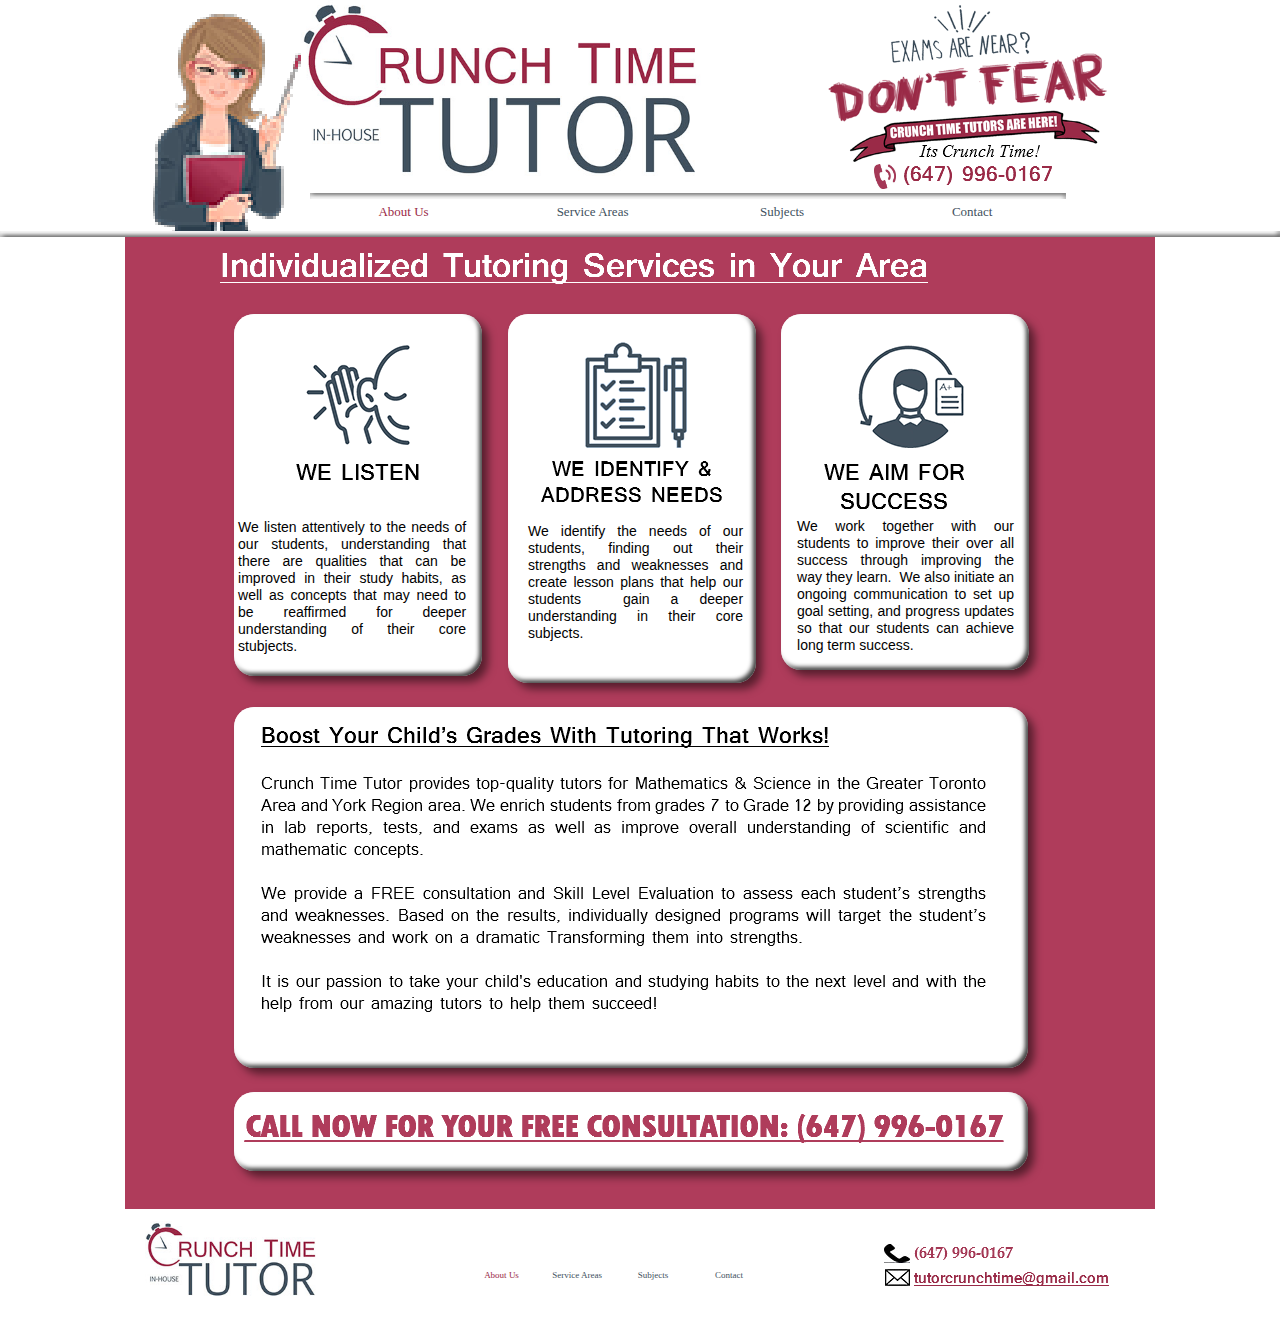
==== commit 3cc6552d: "5" ====
--- a/index.html
+++ b/index.html
@@ -39,7 +39,7 @@
       <div class="clearfix" id="u1489_align_to_page">
        <div class="clearfix grpelem" id="pu1582"><!-- group -->
         <div class="clip_frame grpelem" id="u1582"><!-- image -->
-         <img class="block" id="u1582_img" src="images/untitled-21-crop-u1582.png?crc=4194740284" alt="" data-image-width="494" data-image-height="231"/>
+         <img class="block" id="u1582_img" src="images/untitled-21-crop-u1582.png?crc=493239653" alt="" data-image-width="494" data-image-height="231"/>
         </div>
         <nav class="MenuBar clearfix grpelem" id="menuu1597"><!-- horizontal box -->
          <div class="MenuItemContainer borderbox clearfix grpelem" id="u1605"><!-- vertical box -->
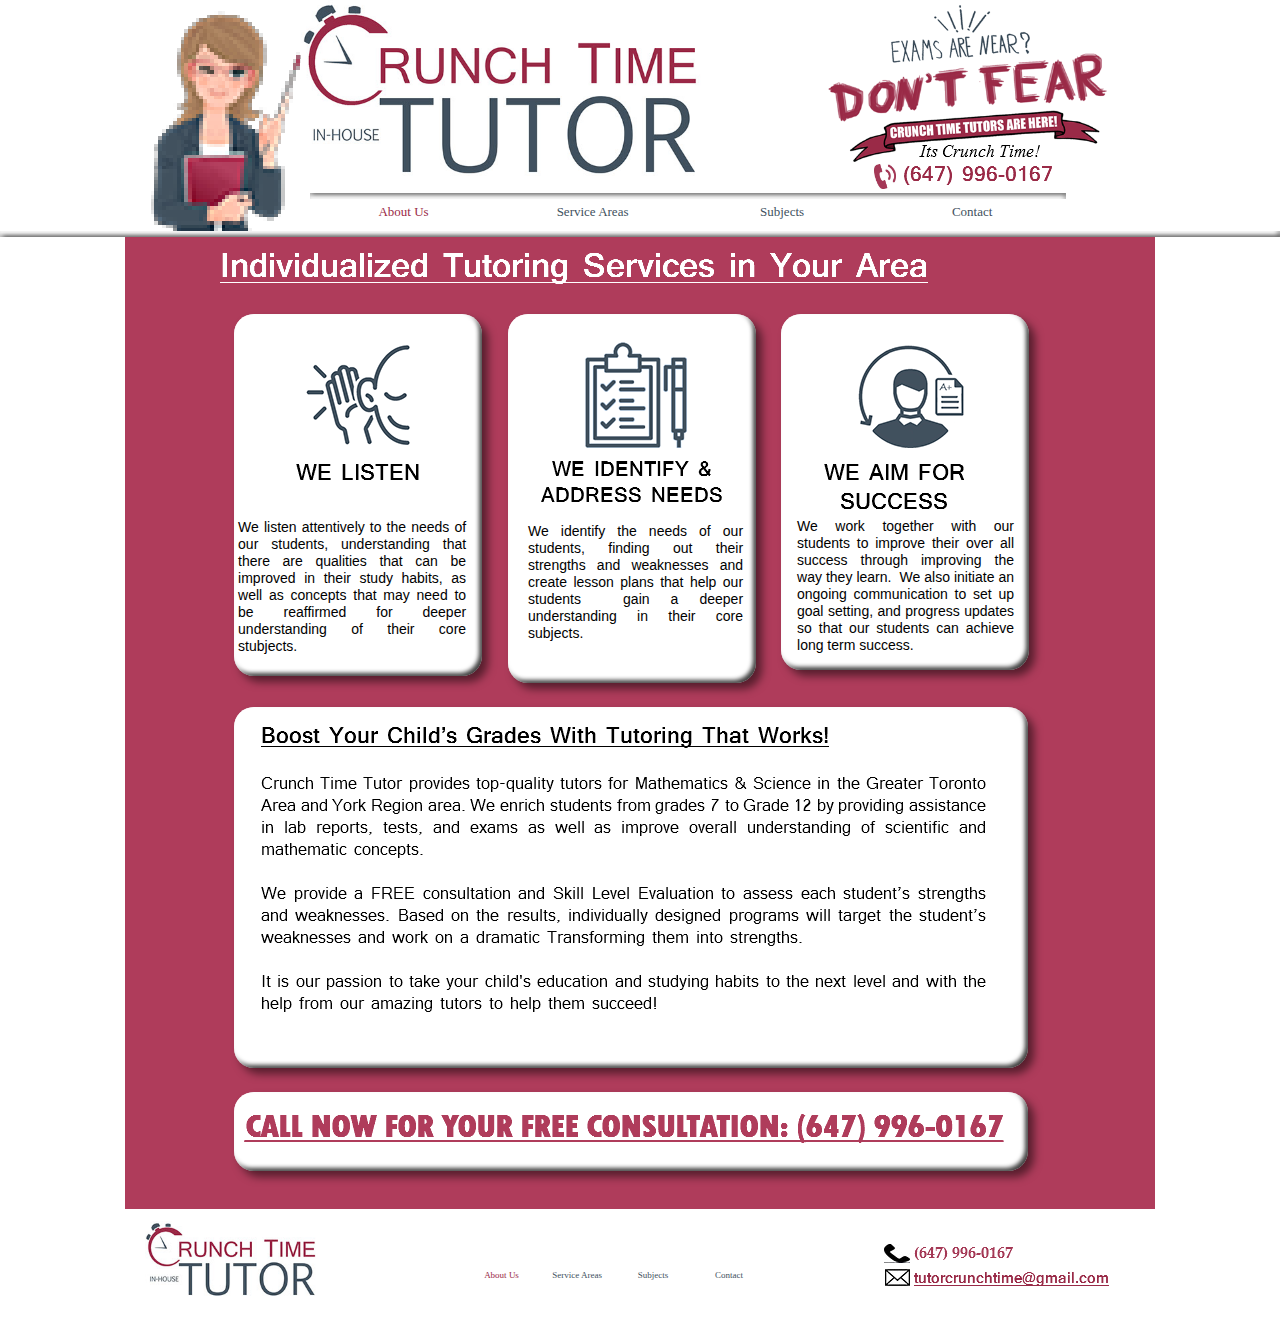
==== commit 9d35d5be: "s" ====
--- a/index.html
+++ b/index.html
@@ -39,7 +39,7 @@
       <div class="clearfix" id="u1489_align_to_page">
        <div class="clearfix grpelem" id="pu1582"><!-- group -->
         <div class="clip_frame grpelem" id="u1582"><!-- image -->
-         <img class="block" id="u1582_img" src="images/untitled-21-crop-u1582.png?crc=493239653" alt="" data-image-width="494" data-image-height="231"/>
+         <img class="block" id="u1582_img" src="images/untitled-21-crop-u1582.png?crc=57733777" alt="" data-image-width="494" data-image-height="231"/>
         </div>
         <nav class="MenuBar clearfix grpelem" id="menuu1597"><!-- horizontal box -->
          <div class="MenuItemContainer borderbox clearfix grpelem" id="u1605"><!-- vertical box -->
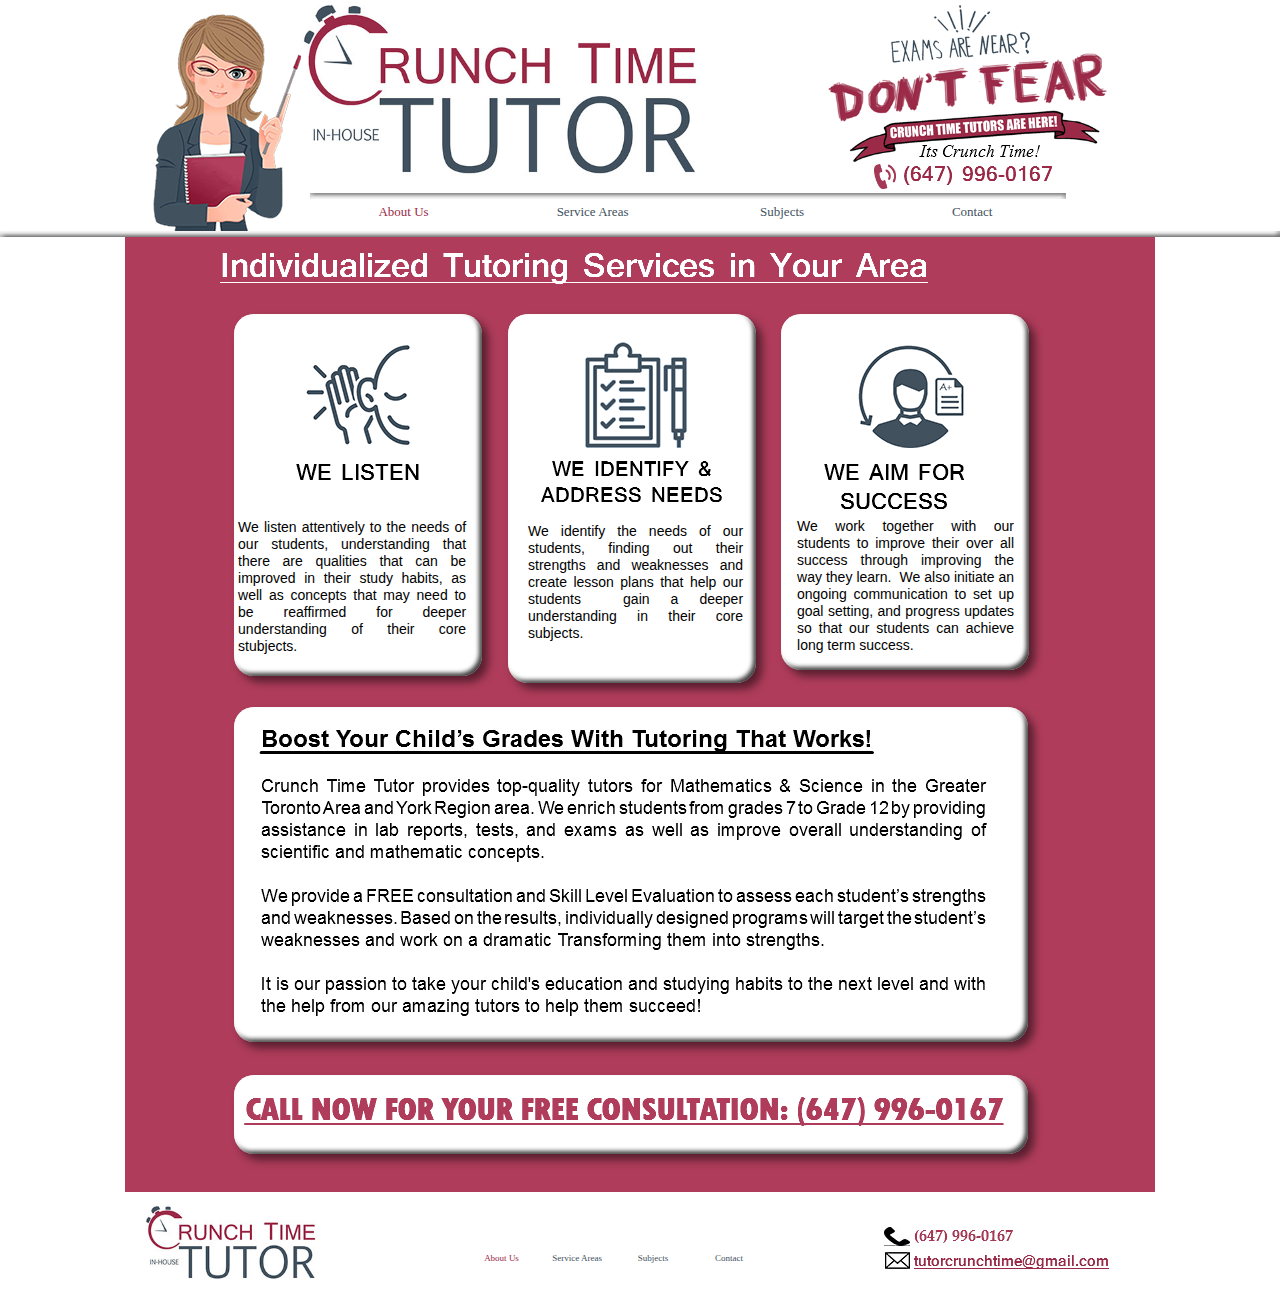
==== commit c27ec984: "s" ====
--- a/index.html
+++ b/index.html
@@ -22,9 +22,9 @@
   <link media="only screen and (max-width: 370px)" rel="alternate" href="http://crunchtimertutoring.com/phone/index.html"/>
   <title>About Us</title>
   <!-- CSS -->
-  <link rel="stylesheet" type="text/css" href="css/site_global.css?crc=3805366785"/>
-  <link rel="stylesheet" type="text/css" href="css/master_a-master-copy.css?crc=421866808"/>
-  <link rel="stylesheet" type="text/css" href="css/index.css?crc=4230507966" id="pagesheet"/>
+  <link rel="stylesheet" type="text/css" href="css/site_global.css?crc=4097247760"/>
+  <link rel="stylesheet" type="text/css" href="css/master_a-master-copy.css?crc=3966269793"/>
+  <link rel="stylesheet" type="text/css" href="css/index.css?crc=9763537" id="pagesheet"/>
   <!-- JS includes -->
   <!--[if lt IE 9]>
   <script src="scripts/html5shiv.js?crc=4241844378" type="text/javascript"></script>
@@ -39,7 +39,7 @@
       <div class="clearfix" id="u1489_align_to_page">
        <div class="clearfix grpelem" id="pu1582"><!-- group -->
         <div class="clip_frame grpelem" id="u1582"><!-- image -->
-         <img class="block" id="u1582_img" src="images/untitled-21-crop-u1582.png?crc=57733777" alt="" data-image-width="494" data-image-height="231"/>
+         <img class="block" id="u1582_img" src="images/untitled-21-crop-u1582.png?crc=255580046" alt="" data-image-width="494" data-image-height="231"/>
         </div>
         <nav class="MenuBar clearfix grpelem" id="menuu1597"><!-- horizontal box -->
          <div class="MenuItemContainer borderbox clearfix grpelem" id="u1605"><!-- vertical box -->
@@ -105,7 +105,7 @@
      </div>
     </div>
     <div class="shadow rounded-corners clearfix colelem" id="u1423"><!-- group -->
-     <img class="grpelem" id="u1426-13" alt="Boost Your Child’s Grades With Tutoring That Works! Crunch Time Tutor provides top-quality tutors for Mathematics &amp; Science in the Greater Toronto Area and York Region area. We enrich students from grades 7 to Grade 12 by providing assistance in lab reports, tests, and exams as well as improve overall understanding of scientific and mathematic concepts. We provide a FREE consultation and Skill Level Evaluation to assess each student’s strengths and weaknesses. Based on the results, individually designed programs will target the student’s weaknesses and work on a dramatic Transforming them into strengths. It is our passion to take your child's education and studying habits to the next level and with the help from our amazing tutors to help them succeed!" src="images/u1426-13.png?crc=3774892495" data-image-width="725"/><!-- rasterized frame -->
+     <img class="grpelem" id="u1426-13" alt="Boost Your Child’s Grades With Tutoring That Works! Crunch Time Tutor provides top-quality tutors for Mathematics &amp; Science in the Greater Toronto Area and York Region area. We enrich students from grades 7 to Grade 12 by providing assistance in lab reports, tests, and exams as well as improve overall understanding of scientific and mathematic concepts. We provide a FREE consultation and Skill Level Evaluation to assess each student’s strengths and weaknesses. Based on the results, individually designed programs will target the student’s weaknesses and work on a dramatic Transforming them into strengths. It is our passion to take your child's education and studying habits to the next level and with the help from our amazing tutors to help them succeed!" src="images/u1426-13.png?crc=63072380" data-image-width="728"/><!-- rasterized frame -->
     </div>
     <div class="clearfix colelem" id="pu1739"><!-- group -->
      <div class="grpelem" id="u1739"><!-- simple frame --></div>
@@ -113,7 +113,7 @@
       <img class="grpelem" id="u1871-4" alt="CALL NOW FOR YOUR FREE CONSULTATION: (647) 996-0167" src="images/u1871-4.png?crc=346843711" data-image-width="762"/><!-- rasterized frame -->
      </div>
     </div>
-    <div class="verticalspacer" data-offset-top="1196" data-content-above-spacer="1195" data-content-below-spacer="112"></div>
+    <div class="verticalspacer" data-offset-top="1179" data-content-above-spacer="1179" data-content-below-spacer="112"></div>
     <div class="browser_width colelem" id="u1579-bw">
      <div id="u1579"><!-- group -->
       <div class="clearfix" id="u1579_align_to_page">
--- a/css/site_global.css
+++ b/css/site_global.css
@@ -1 +1 @@
-html{min-height:100%;min-width:100%;-ms-text-size-adjust:none;}body,div,dl,dt,dd,ul,ol,li,nav,h1,h2,h3,h4,h5,h6,pre,code,form,fieldset,legend,input,button,textarea,p,blockquote,th,td,a{margin:0px;padding:0px;border-width:0px;border-style:solid;border-color:transparent;-webkit-transform-origin:left top;-ms-transform-origin:left top;-o-transform-origin:left top;transform-origin:left top;background-repeat:no-repeat;}button.submit-btn{-moz-box-sizing:content-box;-webkit-box-sizing:content-box;box-sizing:content-box;}.transition{-webkit-transition-property:background-image,background-position,background-color,border-color,border-radius,color,font-size,font-style,font-weight,letter-spacing,line-height,text-align,box-shadow,text-shadow,opacity;transition-property:background-image,background-position,background-color,border-color,border-radius,color,font-size,font-style,font-weight,letter-spacing,line-height,text-align,box-shadow,text-shadow,opacity;}.transition *{-webkit-transition:inherit;transition:inherit;}table{border-collapse:collapse;border-spacing:0px;}fieldset,img{border:0px;border-style:solid;-webkit-transform-origin:left top;-ms-transform-origin:left top;-o-transform-origin:left top;transform-origin:left top;}address,caption,cite,code,dfn,em,strong,th,var,optgroup{font-style:inherit;font-weight:inherit;}del,ins{text-decoration:none;}li{list-style:none;}caption,th{text-align:left;}h1,h2,h3,h4,h5,h6{font-size:100%;font-weight:inherit;}input,button,textarea,select,optgroup,option{font-family:inherit;font-size:inherit;font-style:inherit;font-weight:inherit;}.form-grp input,.form-grp textarea{-webkit-appearance:none;-webkit-border-radius:0;}body{font-family:Arial, Helvetica Neue, Helvetica, sans-serif;text-align:left;font-size:14px;line-height:17px;word-wrap:break-word;text-rendering:optimizeLegibility;-moz-font-feature-settings:'liga';-ms-font-feature-settings:'liga';-webkit-font-feature-settings:'liga';font-feature-settings:'liga';}a{color:inherit;text-decoration:inherit;}a:link{color:#992A47;text-decoration:underline;}a:visited{color:#800080;text-decoration:underline;}a:hover{color:#992A47;text-decoration:underline;}a:active{color:#EE0000;text-decoration:underline;}a.nontext{color:black;text-decoration:none;font-style:normal;font-weight:normal;}.normal_text{color:#000000;direction:ltr;font-family:Arial, Helvetica Neue, Helvetica, sans-serif;font-size:14px;font-style:normal;font-weight:normal;letter-spacing:0px;line-height:17px;text-align:left;text-decoration:none;text-indent:0px;text-transform:none;vertical-align:0px;padding:0px;}.list0 li:before{position:absolute;right:100%;letter-spacing:0px;text-decoration:none;font-weight:normal;font-style:normal;}.rtl-list li:before{right:auto;left:100%;}.nls-None > li:before,.nls-None .list3 > li:before,.nls-None .list6 > li:before{margin-right:6px;content:'•';}.nls-None .list1 > li:before,.nls-None .list4 > li:before,.nls-None .list7 > li:before{margin-right:6px;content:'○';}.nls-None,.nls-None .list1,.nls-None .list2,.nls-None .list3,.nls-None .list4,.nls-None .list5,.nls-None .list6,.nls-None .list7,.nls-None .list8{padding-left:34px;}.nls-None.rtl-list,.nls-None .list1.rtl-list,.nls-None .list2.rtl-list,.nls-None .list3.rtl-list,.nls-None .list4.rtl-list,.nls-None .list5.rtl-list,.nls-None .list6.rtl-list,.nls-None .list7.rtl-list,.nls-None .list8.rtl-list{padding-left:0px;padding-right:34px;}.nls-None .list2 > li:before,.nls-None .list5 > li:before,.nls-None .list8 > li:before{margin-right:6px;content:'-';}.nls-None.rtl-list > li:before,.nls-None .list1.rtl-list > li:before,.nls-None .list2.rtl-list > li:before,.nls-None .list3.rtl-list > li:before,.nls-None .list4.rtl-list > li:before,.nls-None .list5.rtl-list > li:before,.nls-None .list6.rtl-list > li:before,.nls-None .list7.rtl-list > li:before,.nls-None .list8.rtl-list > li:before{margin-right:0px;margin-left:6px;}.TabbedPanelsTab{white-space:nowrap;}.MenuBar .MenuBarView,.MenuBar .SubMenuView{display:block;list-style:none;}.MenuBar .SubMenu{display:none;position:absolute;}.NoWrap{white-space:nowrap;word-wrap:normal;}.rootelem{margin-left:auto;margin-right:auto;}.colelem{display:inline;float:left;clear:both;}.clearfix:after{content:"\0020";visibility:hidden;display:block;height:0px;clear:both;}*:first-child+html .clearfix{zoom:1;}.clip_frame{overflow:hidden;}.popup_anchor{position:relative;width:0px;height:0px;}.popup_element{z-index:100000;}.svg{display:block;vertical-align:top;}span.wrap{content:'';clear:left;display:block;}span.actAsInlineDiv{display:inline-block;}.position_content,.excludeFromNormalFlow{float:left;}.preload_images{position:absolute;overflow:hidden;left:-9999px;top:-9999px;height:1px;width:1px;}.preload{height:1px;width:1px;}.animateStates{-webkit-transition:0.3s ease-in-out;-moz-transition:0.3s ease-in-out;-o-transition:0.3s ease-in-out;transition:0.3s ease-in-out;}[data-whatinput="mouse"] *:focus,[data-whatinput="touch"] *:focus,input:focus,textarea:focus{outline:none;}textarea{resize:none;overflow:auto;}.fld-prompt{pointer-events:none;}.wrapped-input{position:absolute;top:0px;left:0px;background:transparent;border:none;}.submit-btn{z-index:50000;cursor:pointer;}.anchor_item{width:22px;height:18px;}.MenuBar .SubMenuVisible,.MenuBarVertical .SubMenuVisible,.MenuBar .SubMenu .SubMenuVisible,.popup_element.Active,span.actAsPara,.actAsDiv,a.nonblock.nontext,img.block{display:block;}.widget_invisible,.js .invi,.js .mse_pre_init{visibility:hidden;}.ose_ei{visibility:hidden;z-index:0;}.no_vert_scroll{overflow-y:hidden;}.always_vert_scroll{overflow-y:scroll;}.always_horz_scroll{overflow-x:scroll;}.fullscreen{overflow:hidden;left:0px;top:0px;position:fixed;height:100%;width:100%;-moz-box-sizing:border-box;-webkit-box-sizing:border-box;-ms-box-sizing:border-box;box-sizing:border-box;}.fullwidth{position:absolute;}.borderbox{-moz-box-sizing:border-box;-webkit-box-sizing:border-box;-ms-box-sizing:border-box;box-sizing:border-box;}.scroll_wrapper{position:absolute;overflow:auto;left:0px;right:0px;top:0px;bottom:0px;padding-top:0px;padding-bottom:0px;margin-top:0px;margin-bottom:0px;}.browser_width > *{position:absolute;left:0px;right:0px;}.grpelem,.accordion_wrapper{display:inline;float:left;}.fld-checkbox input[type=checkbox],.fld-radiobutton input[type=radio]{position:absolute;overflow:hidden;clip:rect(0px, 0px, 0px, 0px);height:1px;width:1px;margin:-1px;padding:0px;border:0px;}.fld-checkbox input[type=checkbox] + label,.fld-radiobutton input[type=radio] + label{display:inline-block;background-repeat:no-repeat;cursor:pointer;float:left;width:100%;height:100%;}.pointer_cursor,.fld-recaptcha-mode,.fld-recaptcha-refresh,.fld-recaptcha-help{cursor:pointer;}p,h1,h2,h3,h4,h5,h6,ol,ul,span.actAsPara{max-height:1000000px;}.superscript{vertical-align:super;font-size:66%;line-height:0px;}.subscript{vertical-align:sub;font-size:66%;line-height:0px;}.horizontalSlideShow{-ms-touch-action:pan-y;touch-action:pan-y;}.verticalSlideShow{-ms-touch-action:pan-x;touch-action:pan-x;}.colelem100,.verticalspacer{clear:both;}.list0 li,.MenuBar .MenuItemContainer,.SlideShowContentPanel .fullscreen img,.css_verticalspacer .verticalspacer{position:relative;}.popup_element.Inactive,.js .disn,.js .an_invi,.hidden,.breakpoint{display:none;}#muse_css_mq{position:absolute;display:none;background-color:#FFFFFE;}.fluid_height_spacer{width:0.01px;}.muse_check_css{display:none;position:fixed;}@media screen and (-webkit-min-device-pixel-ratio:0){body{text-rendering:auto;}}+html{min-height:100%;min-width:100%;-ms-text-size-adjust:none;}body,div,dl,dt,dd,ul,ol,li,nav,h1,h2,h3,h4,h5,h6,pre,code,form,fieldset,legend,input,button,textarea,p,blockquote,th,td,a{margin:0px;padding:0px;border-width:0px;border-style:solid;border-color:transparent;-webkit-transform-origin:left top;-ms-transform-origin:left top;-o-transform-origin:left top;transform-origin:left top;background-repeat:no-repeat;}button.submit-btn{-moz-box-sizing:content-box;-webkit-box-sizing:content-box;box-sizing:content-box;}.transition{-webkit-transition-property:background-image,background-position,background-color,border-color,border-radius,color,font-size,font-style,font-weight,letter-spacing,line-height,text-align,box-shadow,text-shadow,opacity;transition-property:background-image,background-position,background-color,border-color,border-radius,color,font-size,font-style,font-weight,letter-spacing,line-height,text-align,box-shadow,text-shadow,opacity;}.transition *{-webkit-transition:inherit;transition:inherit;}table{border-collapse:collapse;border-spacing:0px;}fieldset,img{border:0px;border-style:solid;-webkit-transform-origin:left top;-ms-transform-origin:left top;-o-transform-origin:left top;transform-origin:left top;}address,caption,cite,code,dfn,em,strong,th,var,optgroup{font-style:inherit;font-weight:inherit;}del,ins{text-decoration:none;}li{list-style:none;}caption,th{text-align:left;}h1,h2,h3,h4,h5,h6{font-size:100%;font-weight:inherit;}input,button,textarea,select,optgroup,option{font-family:inherit;font-size:inherit;font-style:inherit;font-weight:inherit;}.form-grp input,.form-grp textarea{-webkit-appearance:none;-webkit-border-radius:0;}body{font-family:Arial, Helvetica Neue, Helvetica, sans-serif;text-align:left;font-size:14px;line-height:17px;word-wrap:break-word;text-rendering:optimizeLegibility;-moz-font-feature-settings:'liga';-ms-font-feature-settings:'liga';-webkit-font-feature-settings:'liga';font-feature-settings:'liga';}a:link{color:#992A47;text-decoration:underline;}a:visited{color:#800080;text-decoration:underline;}a:hover{color:#992A47;text-decoration:underline;}a:active{color:#EE0000;text-decoration:underline;}a.nontext{color:black;text-decoration:none;font-style:normal;font-weight:normal;}.normal_text{color:#000000;direction:ltr;font-family:Arial, Helvetica Neue, Helvetica, sans-serif;font-size:14px;font-style:normal;font-weight:normal;letter-spacing:0px;line-height:17px;text-align:left;text-decoration:none;text-indent:0px;text-transform:none;vertical-align:0px;padding:0px;}.list0 li:before{position:absolute;right:100%;letter-spacing:0px;text-decoration:none;font-weight:normal;font-style:normal;}.rtl-list li:before{right:auto;left:100%;}.nls-None > li:before,.nls-None .list3 > li:before,.nls-None .list6 > li:before{margin-right:6px;content:'•';}.nls-None .list1 > li:before,.nls-None .list4 > li:before,.nls-None .list7 > li:before{margin-right:6px;content:'○';}.nls-None,.nls-None .list1,.nls-None .list2,.nls-None .list3,.nls-None .list4,.nls-None .list5,.nls-None .list6,.nls-None .list7,.nls-None .list8{padding-left:34px;}.nls-None.rtl-list,.nls-None .list1.rtl-list,.nls-None .list2.rtl-list,.nls-None .list3.rtl-list,.nls-None .list4.rtl-list,.nls-None .list5.rtl-list,.nls-None .list6.rtl-list,.nls-None .list7.rtl-list,.nls-None .list8.rtl-list{padding-left:0px;padding-right:34px;}.nls-None .list2 > li:before,.nls-None .list5 > li:before,.nls-None .list8 > li:before{margin-right:6px;content:'-';}.nls-None.rtl-list > li:before,.nls-None .list1.rtl-list > li:before,.nls-None .list2.rtl-list > li:before,.nls-None .list3.rtl-list > li:before,.nls-None .list4.rtl-list > li:before,.nls-None .list5.rtl-list > li:before,.nls-None .list6.rtl-list > li:before,.nls-None .list7.rtl-list > li:before,.nls-None .list8.rtl-list > li:before{margin-right:0px;margin-left:6px;}.TabbedPanelsTab{white-space:nowrap;}.MenuBar .MenuBarView,.MenuBar .SubMenuView{display:block;list-style:none;}.MenuBar .SubMenu{display:none;position:absolute;}.NoWrap{white-space:nowrap;word-wrap:normal;}.rootelem{margin-left:auto;margin-right:auto;}.colelem{display:inline;float:left;clear:both;}.clearfix:after{content:"\0020";visibility:hidden;display:block;height:0px;clear:both;}*:first-child+html .clearfix{zoom:1;}.clip_frame{overflow:hidden;}.popup_anchor{position:relative;width:0px;height:0px;}.popup_element{z-index:100000;}.svg{display:block;vertical-align:top;}span.wrap{content:'';clear:left;display:block;}span.actAsInlineDiv{display:inline-block;}.position_content,.excludeFromNormalFlow{float:left;}.preload_images{position:absolute;overflow:hidden;left:-9999px;top:-9999px;height:1px;width:1px;}.preload{height:1px;width:1px;}.animateStates{-webkit-transition:0.3s ease-in-out;-moz-transition:0.3s ease-in-out;-o-transition:0.3s ease-in-out;transition:0.3s ease-in-out;}[data-whatinput="mouse"] *:focus,[data-whatinput="touch"] *:focus,input:focus,textarea:focus{outline:none;}textarea{resize:none;overflow:auto;}.fld-prompt{pointer-events:none;}.wrapped-input{position:absolute;top:0px;left:0px;background:transparent;border:none;}.submit-btn{z-index:50000;cursor:pointer;}.anchor_item{width:22px;height:18px;}.MenuBar .SubMenuVisible,.MenuBarVertical .SubMenuVisible,.MenuBar .SubMenu .SubMenuVisible,.popup_element.Active,span.actAsPara,.actAsDiv,a.nonblock.nontext,img.block{display:block;}.widget_invisible,.js .invi,.js .mse_pre_init{visibility:hidden;}.ose_ei{visibility:hidden;z-index:0;}.no_vert_scroll{overflow-y:hidden;}.always_vert_scroll{overflow-y:scroll;}.always_horz_scroll{overflow-x:scroll;}.fullscreen{overflow:hidden;left:0px;top:0px;position:fixed;height:100%;width:100%;-moz-box-sizing:border-box;-webkit-box-sizing:border-box;-ms-box-sizing:border-box;box-sizing:border-box;}.fullwidth{position:absolute;}.borderbox{-moz-box-sizing:border-box;-webkit-box-sizing:border-box;-ms-box-sizing:border-box;box-sizing:border-box;}.scroll_wrapper{position:absolute;overflow:auto;left:0px;right:0px;top:0px;bottom:0px;padding-top:0px;padding-bottom:0px;margin-top:0px;margin-bottom:0px;}.browser_width > *{position:absolute;left:0px;right:0px;}.grpelem,.accordion_wrapper{display:inline;float:left;}.fld-checkbox input[type=checkbox],.fld-radiobutton input[type=radio]{position:absolute;overflow:hidden;clip:rect(0px, 0px, 0px, 0px);height:1px;width:1px;margin:-1px;padding:0px;border:0px;}.fld-checkbox input[type=checkbox] + label,.fld-radiobutton input[type=radio] + label{display:inline-block;background-repeat:no-repeat;cursor:pointer;float:left;width:100%;height:100%;}.pointer_cursor,.fld-recaptcha-mode,.fld-recaptcha-refresh,.fld-recaptcha-help{cursor:pointer;}p,h1,h2,h3,h4,h5,h6,ol,ul,span.actAsPara{max-height:1000000px;}.superscript{vertical-align:super;font-size:66%;line-height:0px;}.subscript{vertical-align:sub;font-size:66%;line-height:0px;}.horizontalSlideShow{-ms-touch-action:pan-y;touch-action:pan-y;}.verticalSlideShow{-ms-touch-action:pan-x;touch-action:pan-x;}.colelem100,.verticalspacer{clear:both;}.list0 li,.MenuBar .MenuItemContainer,.SlideShowContentPanel .fullscreen img,.css_verticalspacer .verticalspacer{position:relative;}.popup_element.Inactive,.js .disn,.js .an_invi,.hidden,.breakpoint{display:none;}#muse_css_mq{position:absolute;display:none;background-color:#FFFFFE;}.fluid_height_spacer{width:0.01px;}.muse_check_css{display:none;position:fixed;}@media screen and (-webkit-min-device-pixel-ratio:0){body{text-rendering:auto;}}--- a/css/master_a-master-copy.css
+++ b/css/master_a-master-copy.css
@@ -1 +1 @@
-#u1489,#u1606{background-color:#FFFFFF;}#u1607-4{border-width:0px;border-color:transparent;background-color:transparent;color:#41515E;font-size:13px;text-align:center;line-height:16px;font-family:Georgia, Palatino, Palatino Linotype, Times, Times New Roman, serif;}#u1606:hover #u1607-4 p{color:#9A2A47;visibility:inherit;}#u1615{background-color:#FFFFFF;}#u1617-4{border-width:0px;border-color:transparent;background-color:transparent;color:#41515E;font-size:13px;text-align:center;line-height:16px;font-family:Georgia, Palatino, Palatino Linotype, Times, Times New Roman, serif;}#u1606.MuseMenuActive #u1607-4 p,#u1615:hover #u1617-4 p{color:#9A2A47;visibility:inherit;}#u1620{background-color:#FFFFFF;}#u1621-4{border-width:0px;border-color:transparent;background-color:transparent;color:#41515E;font-size:13px;text-align:center;line-height:16px;font-family:Georgia, Palatino, Palatino Linotype, Times, Times New Roman, serif;}#u1615.MuseMenuActive #u1617-4 p,#u1620:hover #u1621-4 p{color:#9A2A47;visibility:inherit;}#u1599{background-color:#FFFFFF;}#u1602-4{border-width:0px;border-color:transparent;background-color:transparent;color:#41515E;font-size:13px;text-align:center;line-height:16px;font-family:Georgia, Palatino, Palatino Linotype, Times, Times New Roman, serif;}#u1620.MuseMenuActive #u1621-4 p,#u1599:hover #u1602-4 p{color:#9A2A47;visibility:inherit;}.MenuItem{cursor:pointer;}#u1593{background-color:#FFFFFF;}#u1593::before{content:"";position:absolute;pointer-events:none;top:0px;left:0px;bottom:0px;right:0px;box-shadow:inset 2px -3px 4px rgba(255,255,255,0.56), inset -2px 3px 4px rgba(0,0,0,0.56);}#u1586{background-color:#FFFFFF;}#u1586::before{content:"";position:absolute;pointer-events:none;top:0px;left:0px;bottom:0px;right:0px;box-shadow:inset 3px 3px 4px rgba(255,255,255,0.62), inset -3px -3px 4px rgba(0,0,0,0.62);}#u1489_align_to_page,#u1579_align_to_page{max-width:1030px;}#u1921{background-color:transparent;border-radius:0px 0px 0px 10px ;}#menuu1597,#menuu1626{border-width:0px;border-color:transparent;background-color:#FFFFFF;}#u1579,#u1637{background-color:#FFFFFF;}#u1638-4{border-width:0px;border-color:transparent;background-color:transparent;color:#41515E;font-size:9px;text-align:center;line-height:11px;font-family:Georgia, Palatino, Palatino Linotype, Times, Times New Roman, serif;}#u1599.MuseMenuActive #u1602-4 p,#u1637:hover #u1638-4 p{color:#9A2A47;visibility:inherit;}#u1642{background-color:#FFFFFF;}#u1643-4{border-width:0px;border-color:transparent;background-color:transparent;color:#41515E;font-size:9px;text-align:center;line-height:11px;font-family:Georgia, Palatino, Palatino Linotype, Times, Times New Roman, serif;}#u1637.MuseMenuActive #u1638-4 p,#u1642:hover #u1643-4 p{color:#9A2A47;visibility:inherit;}#u1630{background-color:#FFFFFF;}#u1633-4{border-width:0px;border-color:transparent;background-color:transparent;color:#41515E;font-size:9px;text-align:center;line-height:11px;font-family:Georgia, Palatino, Palatino Linotype, Times, Times New Roman, serif;}#u1642.MuseMenuActive #u1643-4 p,#u1630:hover #u1633-4 p{color:#9A2A47;visibility:inherit;}#u1649{background-color:#FFFFFF;}#u1652-4{border-width:0px;border-color:transparent;background-color:transparent;color:#41515E;font-size:9px;text-align:center;line-height:11px;font-family:Georgia, Palatino, Palatino Linotype, Times, Times New Roman, serif;}#u1630.MuseMenuActive #u1633-4 p,#u1649:hover #u1652-4 p{color:#9A2A47;visibility:inherit;}#u1649.MuseMenuActive #u1652-4 p{color:#9A2A47;visibility:inherit;}#u1582,#u1605,#u1612,#u1619,#u1598,#u1695,#u1906,#u1967,#u1634,#u1641,#u1627,#u1648,#u1655,#u1584{background-color:transparent;}#u1587-4,#u1596-4,#u1588-4,#u1580-6{display:block;vertical-align:top;}+#u1489,#u1606{background-color:#FFFFFF;}#u1607-4{border-width:0px;border-color:transparent;background-color:transparent;font-size:13px;text-align:center;color:#41515E;line-height:16px;font-family:Georgia, Palatino, Palatino Linotype, Times, Times New Roman, serif;}#u1606:hover #u1607-4 p{color:#9A2A47;visibility:inherit;}#u1615{background-color:#FFFFFF;}#u1617-4{border-width:0px;border-color:transparent;background-color:transparent;font-size:13px;text-align:center;color:#41515E;line-height:16px;font-family:Georgia, Palatino, Palatino Linotype, Times, Times New Roman, serif;}#u1606.MuseMenuActive #u1607-4 p,#u1615:hover #u1617-4 p{color:#9A2A47;visibility:inherit;}#u1620{background-color:#FFFFFF;}#u1621-4{border-width:0px;border-color:transparent;background-color:transparent;font-size:13px;text-align:center;color:#41515E;line-height:16px;font-family:Georgia, Palatino, Palatino Linotype, Times, Times New Roman, serif;}#u1615.MuseMenuActive #u1617-4 p,#u1620:hover #u1621-4 p{color:#9A2A47;visibility:inherit;}#u1599{background-color:#FFFFFF;}#u1602-4{border-width:0px;border-color:transparent;background-color:transparent;font-size:13px;text-align:center;color:#41515E;line-height:16px;font-family:Georgia, Palatino, Palatino Linotype, Times, Times New Roman, serif;}#u1620.MuseMenuActive #u1621-4 p,#u1599:hover #u1602-4 p{color:#9A2A47;visibility:inherit;}.MenuItem{cursor:pointer;}#u1593{background-color:#FFFFFF;}#u1593::before{content:"";position:absolute;pointer-events:none;top:0px;left:0px;bottom:0px;right:0px;box-shadow:inset 2px -3px 4px rgba(255,255,255,0.56), inset -2px 3px 4px rgba(0,0,0,0.56);}#u1586{background-color:#FFFFFF;}#u1586::before{content:"";position:absolute;pointer-events:none;top:0px;left:0px;bottom:0px;right:0px;box-shadow:inset 3px 3px 4px rgba(255,255,255,0.62), inset -3px -3px 4px rgba(0,0,0,0.62);}#u1489_align_to_page,#u1579_align_to_page{max-width:1030px;}#u1921{background-color:transparent;border-radius:0px 0px 0px 10px ;}#menuu1597,#menuu1626{border-width:0px;border-color:transparent;background-color:#FFFFFF;}#u1579,#u1637{background-color:#FFFFFF;}#u1638-4{border-width:0px;border-color:transparent;background-color:transparent;font-size:9px;text-align:center;color:#41515E;line-height:11px;font-family:Georgia, Palatino, Palatino Linotype, Times, Times New Roman, serif;}#u1599.MuseMenuActive #u1602-4 p,#u1637:hover #u1638-4 p{color:#9A2A47;visibility:inherit;}#u1642{background-color:#FFFFFF;}#u1643-4{border-width:0px;border-color:transparent;background-color:transparent;font-size:9px;text-align:center;color:#41515E;line-height:11px;font-family:Georgia, Palatino, Palatino Linotype, Times, Times New Roman, serif;}#u1637.MuseMenuActive #u1638-4 p,#u1642:hover #u1643-4 p{color:#9A2A47;visibility:inherit;}#u1630{background-color:#FFFFFF;}#u1633-4{border-width:0px;border-color:transparent;background-color:transparent;font-size:9px;text-align:center;color:#41515E;line-height:11px;font-family:Georgia, Palatino, Palatino Linotype, Times, Times New Roman, serif;}#u1642.MuseMenuActive #u1643-4 p,#u1630:hover #u1633-4 p{color:#9A2A47;visibility:inherit;}#u1649{background-color:#FFFFFF;}#u1652-4{border-width:0px;border-color:transparent;background-color:transparent;font-size:9px;text-align:center;color:#41515E;line-height:11px;font-family:Georgia, Palatino, Palatino Linotype, Times, Times New Roman, serif;}#u1630.MuseMenuActive #u1633-4 p,#u1649:hover #u1652-4 p{color:#9A2A47;visibility:inherit;}#u1649.MuseMenuActive #u1652-4 p{color:#9A2A47;visibility:inherit;}#u1582,#u1605,#u1612,#u1619,#u1598,#u1695,#u1906,#u1967,#u1634,#u1641,#u1627,#u1648,#u1655,#u1584{background-color:transparent;}#u1587-4,#u1596-4,#u1588-4,#u1580-6{display:block;vertical-align:top;}--- a/css/index.css
+++ b/css/index.css
@@ -1 +1 @@
-.version.index{color:#0000FC;background-color:#286DBE;}#page{z-index:1;min-height:1005px;background-image:none;border-width:0px;border-color:#000000;background-color:#AF3C5B;width:100%;max-width:1030px;margin-left:auto;margin-right:auto;}#page_position_content{margin-bottom:-4px;width:100%;}#pu1582{z-index:61;margin-right:-10000px;width:93.21%;margin-left:2.14%;}#u1582{z-index:61;position:relative;margin-right:-10000px;width:51.36%;}#menuu1597{z-index:67;position:relative;margin-right:-10000px;margin-top:199px;width:78.75%;left:16.98%;}#u1605{min-height:26px;position:relative;margin-right:-10000px;width:24.74%;}#u1606{padding-bottom:10px;position:relative;width:100%;}#u1607-4{min-height:16px;position:relative;margin-right:-10000px;top:5px;width:100%;}#u1606:hover #u1607-4{padding-top:0px;padding-bottom:0px;min-height:16px;width:100%;margin:0px -10000px 0px 0%;}#u1612{min-height:26px;position:relative;margin-right:-10000px;width:24.74%;left:25%;}#u1615{padding-bottom:10px;position:relative;width:100%;}#u1617-4{min-height:16px;position:relative;margin-right:-10000px;top:5px;width:100%;}#u1606.MuseMenuActive #u1607-4,#u1615:hover #u1617-4{padding-top:0px;padding-bottom:0px;min-height:16px;width:100%;margin:0px -10000px 0px 0%;}#u1619{min-height:26px;position:relative;margin-right:-10000px;width:24.87%;left:50%;}#u1620{padding-bottom:10px;position:relative;width:100%;}#u1621-4{min-height:16px;position:relative;margin-right:-10000px;top:5px;width:100%;}#u1615.MuseMenuActive #u1617-4,#u1620:hover #u1621-4{padding-top:0px;padding-bottom:0px;min-height:16px;width:100%;margin:0px -10000px 0px 0%;}#u1598{min-height:26px;position:relative;margin-right:-10000px;width:24.87%;left:75.14%;}#u1599{padding-bottom:10px;position:relative;width:100%;}#u1602-4{min-height:16px;position:relative;margin-right:-10000px;top:5px;width:100%;}#u1620.MuseMenuActive #u1621-4,#u1599:hover #u1602-4{padding-top:0px;padding-bottom:0px;min-height:16px;width:100%;margin:0px -10000px 0px 0%;}#u1599.MuseMenuActive #u1602-4{padding-top:0px;padding-bottom:0px;min-height:16px;width:100%;margin:0px -10000px 0px 0%;}#u1593{z-index:130;height:6px;position:relative;margin-right:-10000px;margin-top:193px;width:78.75%;left:16.98%;}#u1695{z-index:131;position:relative;margin-right:-10000px;margin-top:5px;width:29.07%;left:70.94%;}#u1906{z-index:133;position:relative;margin-right:-10000px;width:41.88%;left:16.05%;}#u1967{z-index:137;width:22px;position:relative;margin-right:-10000px;margin-top:164px;left:749px;}#pu1587-4{z-index:92;padding-bottom:0px;margin-right:-10000px;margin-top:133px;width:18.26%;margin-left:75.54%;}#u1587-4{z-index:92;position:relative;width:88.83%;margin-left:8.52%;}#u1596-4{z-index:63;position:relative;width:100%;}.js body{visibility:hidden;}.js body.initialized{visibility:visible;}#u1489,#u1489-bw{z-index:60;min-height:231px;}#u1586{z-index:129;height:6px;}#u1586-bw{z-index:129;height:6px;}#u1190-4{z-index:36;display:block;vertical-align:top;margin-top:12px;position:relative;width:78.55%;margin-left:9.23%;}#pu1148{z-index:9;margin-top:20px;width:100%;}#u1148{z-index:9;box-shadow:6px 6px 8px rgba(0,0,0,0.5);background-color:#FFFFFF;border-radius:20px;padding-top:28px;padding-bottom:21px;position:relative;margin-right:-10000px;width:24.08%;left:10.59%;}#u1072{z-index:139;background-color:transparent;position:relative;width:42.75%;margin-left:28.63%;}#u1157-4{z-index:12;display:block;vertical-align:top;margin-top:13px;position:relative;width:77.02%;margin-left:11.3%;}#u1175-4{z-index:24;min-height:130px;background-color:transparent;text-align:justify;margin-top:29px;position:relative;width:91.94%;margin-left:1.62%;}#u1151{z-index:10;box-shadow:6px 6px 8px rgba(0,0,0,0.5);background-color:#FFFFFF;border-radius:20px;padding-top:28px;padding-bottom:41.39999999999998px;position:relative;margin-right:-10000px;width:24.08%;left:37.19%;}#u1082{z-index:141;background-color:transparent;position:relative;width:41.13%;margin-left:31.05%;}#u1169-4{z-index:16;display:block;vertical-align:top;margin-top:11px;position:relative;width:89.92%;margin-left:4.84%;}#u1178-4{z-index:28;min-height:105px;background-color:transparent;text-align:justify;margin-top:4px;position:relative;width:86.7%;margin-left:8.07%;}#u1154{z-index:11;box-shadow:6px 6px 8px rgba(0,0,0,0.5);background-color:#FFFFFF;border-radius:20px;padding-top:28px;padding-bottom:9px;position:relative;margin-right:-10000px;width:24.08%;left:63.69%;}#u1101{z-index:143;background-color:transparent;position:relative;width:43.55%;margin-left:30.25%;}#u1101_img{width:100.93%;}#u1172-4{z-index:20;display:block;vertical-align:top;margin-top:13px;position:relative;width:87.1%;margin-left:2.02%;}#u1181-4{z-index:32;min-height:143px;background-color:transparent;text-align:justify;top:-1px;margin-bottom:-1px;position:relative;width:87.5%;margin-left:6.46%;}#u1423{z-index:40;box-shadow:6px 6px 8px rgba(0,0,0,0.5);background-color:#FFFFFF;border-radius:20px;padding-bottom:16px;margin-top:24px;position:relative;width:77.09%;margin-left:10.59%;}#u1426-13{z-index:41;display:block;vertical-align:top;position:relative;margin-right:-10000px;margin-top:17px;width:91.31%;left:3.41%;}#pu1739{z-index:54;margin-top:24px;width:100%;}#u1739{z-index:54;height:88px;position:relative;margin-right:-10000px;margin-top:29px;width:0.49%;left:3.21%;}.ie #u1739{background-color:#FFFFFF;opacity:0.01;-ms-filter:"progid:DXImageTransform.Microsoft.Alpha(Opacity=1)";filter:alpha(opacity=1);}#u1862{z-index:55;box-shadow:6px 6px 8px rgba(0,0,0,0.5);background-color:#FFFFFF;border-radius:20px;padding-bottom:17px;position:relative;margin-right:-10000px;width:77.09%;left:10.59%;}#u1148::before,#u1151::before,#u1154::before,#u1423::before,#u1862::before{content:"";position:absolute;pointer-events:none;top:0px;left:0px;bottom:0px;right:0px;border-radius:20px;box-shadow:inset 3px 3px 4px rgba(255,255,255,0.75), inset -3px -3px 4px rgba(0,0,0,0.75);}#u1871-4{z-index:56;display:block;vertical-align:top;position:relative;margin-right:-10000px;margin-top:13px;width:95.97%;left:1.26%;}.css_verticalspacer .verticalspacer{height:calc(100vh - 1307px);}#u1579{z-index:2;min-height:101px;padding-bottom:15px;}#u1489_align_to_page,#u1579_align_to_page{margin-left:auto;margin-right:auto;position:relative;}#u1921{z-index:135;position:relative;margin-right:-10000px;margin-top:12px;width:16.8%;left:1.95%;}#u1921 .clip_frame{-webkit-border-radius:0px 0px 0px 10px;}#menuu1626{z-index:96;position:relative;margin-right:-10000px;margin-top:52px;width:29.23%;left:33.01%;}#u1634{min-height:30px;position:relative;margin-right:-10000px;width:24.26%;}#u1637{padding-bottom:18px;position:relative;width:100%;}#u1638-4{min-height:12px;position:relative;margin-right:-10000px;top:9px;width:100%;}#u1637:hover #u1638-4{padding-top:0px;padding-bottom:0px;min-height:12px;width:100%;margin:0px -10000px 0px 0%;}#u1641{min-height:30px;position:relative;margin-right:-10000px;width:24.59%;left:24.92%;}#u1642{padding-bottom:18px;position:relative;width:100%;}#u1643-4{min-height:12px;position:relative;margin-right:-10000px;top:9px;width:100%;}#u1637.MuseMenuActive #u1638-4,#u1642:hover #u1643-4{padding-top:0px;padding-bottom:0px;min-height:12px;width:100%;margin:0px -10000px 0px 0%;}#u1627{min-height:30px;position:relative;margin-right:-10000px;width:24.59%;left:50.17%;}#u1630{padding-bottom:18px;position:relative;width:100%;}#u1633-4{min-height:12px;position:relative;margin-right:-10000px;top:9px;width:100%;}#u1642.MuseMenuActive #u1643-4,#u1630:hover #u1633-4{padding-top:0px;padding-bottom:0px;min-height:12px;width:100%;margin:0px -10000px 0px 0%;}#u1648{min-height:30px;position:relative;margin-right:-10000px;width:24.59%;left:75.42%;}#u1649{padding-bottom:18px;position:relative;width:100%;}#u1606.MuseMenuActive,#u1615.MuseMenuActive,#u1620.MuseMenuActive,#u1599.MuseMenuActive,#u1637.MuseMenuActive,#u1642.MuseMenuActive,#u1630.MuseMenuActive,#u1649.MuseMenuActive{min-height:0px;width:100%;margin:0px 0px 0px 0%;}#u1652-4{min-height:12px;position:relative;margin-right:-10000px;top:9px;width:100%;}#u1630.MuseMenuActive #u1633-4,#u1649:hover #u1652-4{padding-top:0px;padding-bottom:0px;min-height:12px;width:100%;margin:0px -10000px 0px 0%;}#u1649.MuseMenuActive #u1652-4{padding-top:0px;padding-bottom:0px;min-height:12px;width:100%;margin:0px -10000px 0px 0%;}#u1655{z-index:125;position:relative;margin-right:-10000px;margin-top:35px;width:2.53%;left:73.69%;}#u1584{z-index:127;width:25px;position:relative;margin-right:-10000px;margin-top:60px;left:760px;}#pu1588-4{z-index:121;padding-bottom:0px;margin-right:-10000px;margin-top:36px;width:22.82%;margin-left:76.61%;}#u1588-4{z-index:121;position:relative;width:71.49%;}#u1580-6{z-index:3;margin-top:2px;position:relative;width:100%;}#u1579-bw{z-index:2;min-height:101px;}#muse_css_mq,.html{background-color:#FFFFFF;}body{position:relative;min-width:320px;}#u1582_img{width:100.21%;}#u1072_img,#u1082_img,#u1695_img,#u1906_img,#u1921_img,#u1655_img{width:100%;}+.version.index{color:#000000;background-color:#94FAD1;}#page{z-index:1;min-height:1004.8000000000002px;background-image:none;border-width:0px;border-color:#000000;background-color:#AF3C5B;padding-bottom:0px;width:100%;max-width:1030px;margin-left:auto;margin-right:auto;}#page_position_content{margin-bottom:-4px;width:100%;}#pu1582{z-index:61;margin-right:-10000px;width:93.21%;margin-left:2.14%;}#u1582{z-index:61;position:relative;margin-right:-10000px;width:51.36%;}#menuu1597{z-index:67;position:relative;margin-right:-10000px;margin-top:199px;width:78.75%;left:16.98%;}#u1605{min-height:26px;position:relative;margin-right:-10000px;width:24.74%;}#u1606{padding-bottom:10px;position:relative;width:100%;}#u1607-4{min-height:16px;position:relative;margin-right:-10000px;top:5px;width:100%;}#u1606:hover #u1607-4{padding-top:0px;padding-bottom:0px;min-height:16px;width:100%;margin:0px -10000px 0px 0%;}#u1612{min-height:26px;position:relative;margin-right:-10000px;width:24.74%;left:25%;}#u1615{padding-bottom:10px;position:relative;width:100%;}#u1617-4{min-height:16px;position:relative;margin-right:-10000px;top:5px;width:100%;}#u1606.MuseMenuActive #u1607-4,#u1615:hover #u1617-4{padding-top:0px;padding-bottom:0px;min-height:16px;width:100%;margin:0px -10000px 0px 0%;}#u1619{min-height:26px;position:relative;margin-right:-10000px;width:24.87%;left:50%;}#u1620{padding-bottom:10px;position:relative;width:100%;}#u1621-4{min-height:16px;position:relative;margin-right:-10000px;top:5px;width:100%;}#u1615.MuseMenuActive #u1617-4,#u1620:hover #u1621-4{padding-top:0px;padding-bottom:0px;min-height:16px;width:100%;margin:0px -10000px 0px 0%;}#u1598{min-height:26px;position:relative;margin-right:-10000px;width:24.87%;left:75.14%;}#u1599{padding-bottom:10px;position:relative;width:100%;}#u1602-4{min-height:16px;position:relative;margin-right:-10000px;top:5px;width:100%;}#u1620.MuseMenuActive #u1621-4,#u1599:hover #u1602-4{padding-top:0px;padding-bottom:0px;min-height:16px;width:100%;margin:0px -10000px 0px 0%;}#u1599.MuseMenuActive #u1602-4{padding-top:0px;padding-bottom:0px;min-height:16px;width:100%;margin:0px -10000px 0px 0%;}#u1593{z-index:130;height:6px;position:relative;margin-right:-10000px;margin-top:193px;width:78.75%;left:16.98%;}#u1695{z-index:131;position:relative;margin-right:-10000px;margin-top:5px;width:29.07%;left:70.94%;}#u1906{z-index:133;position:relative;margin-right:-10000px;width:41.88%;left:16.05%;}#u1967{z-index:137;width:22px;position:relative;margin-right:-10000px;margin-top:164px;left:749px;}#pu1587-4{z-index:92;padding-bottom:0px;margin-right:-10000px;margin-top:133px;width:18.26%;margin-left:75.54%;}#u1587-4{z-index:92;position:relative;width:88.83%;margin-left:8.52%;}#u1596-4{z-index:63;position:relative;width:100%;}.js body{visibility:hidden;}.js body.initialized{visibility:visible;}#u1489,#u1489-bw{z-index:60;min-height:231px;}#u1586{z-index:129;height:6px;}#u1586-bw{z-index:129;height:6px;}#u1190-4{z-index:36;display:block;vertical-align:top;margin-top:12px;position:relative;width:78.55%;margin-left:9.23%;}#pu1148{z-index:9;margin-top:20px;width:100%;}#u1148{z-index:9;box-shadow:6px 6px 8px rgba(0,0,0,0.5);background-color:#FFFFFF;border-radius:20px;padding-top:28px;padding-bottom:21px;position:relative;margin-right:-10000px;width:24.08%;left:10.59%;}#u1072{z-index:139;background-color:transparent;position:relative;width:42.75%;margin-left:28.63%;}#u1157-4{z-index:12;display:block;vertical-align:top;margin-top:13px;position:relative;width:77.02%;margin-left:11.3%;}#u1175-4{z-index:24;min-height:130px;background-color:transparent;text-align:justify;margin-top:29px;position:relative;width:91.94%;margin-left:1.62%;}#u1151{z-index:10;box-shadow:6px 6px 8px rgba(0,0,0,0.5);background-color:#FFFFFF;border-radius:20px;padding-top:28px;padding-bottom:41.39999999999998px;position:relative;margin-right:-10000px;width:24.08%;left:37.19%;}#u1082{z-index:141;background-color:transparent;position:relative;width:41.13%;margin-left:31.05%;}#u1169-4{z-index:16;display:block;vertical-align:top;margin-top:11px;position:relative;width:89.92%;margin-left:4.84%;}#u1178-4{z-index:28;min-height:105px;background-color:transparent;text-align:justify;margin-top:4px;position:relative;width:86.7%;margin-left:8.07%;}#u1154{z-index:11;box-shadow:6px 6px 8px rgba(0,0,0,0.5);background-color:#FFFFFF;border-radius:20px;padding-top:28px;padding-bottom:9px;position:relative;margin-right:-10000px;width:24.08%;left:63.69%;}#u1101{z-index:143;background-color:transparent;position:relative;width:43.55%;margin-left:30.25%;}#u1101_img{width:100.93%;}#u1172-4{z-index:20;display:block;vertical-align:top;margin-top:13px;position:relative;width:87.1%;margin-left:2.02%;}#u1181-4{z-index:32;min-height:143px;background-color:transparent;text-align:justify;top:-1px;margin-bottom:-1px;position:relative;width:87.5%;margin-left:6.46%;}#u1423{z-index:40;box-shadow:6px 6px 8px rgba(0,0,0,0.5);background-color:#FFFFFF;border-radius:20px;padding-bottom:14px;margin-top:24px;position:relative;width:77.09%;margin-left:10.59%;}#u1426-13{z-index:41;display:block;vertical-align:top;position:relative;margin-right:-10000px;margin-top:17px;width:91.69%;left:3.15%;}#pu1739{z-index:54;margin-top:33px;width:100%;}#u1739{z-index:54;height:88px;position:relative;margin-right:-10000px;margin-top:29px;width:0.49%;left:3.21%;}.ie #u1739{background-color:#FFFFFF;opacity:0.01;-ms-filter:"progid:DXImageTransform.Microsoft.Alpha(Opacity=1)";filter:alpha(opacity=1);}#u1862{z-index:55;box-shadow:6px 6px 8px rgba(0,0,0,0.5);background-color:#FFFFFF;border-radius:20px;padding-bottom:17px;position:relative;margin-right:-10000px;width:77.09%;left:10.59%;}#u1148::before,#u1151::before,#u1154::before,#u1423::before,#u1862::before{content:"";position:absolute;pointer-events:none;top:0px;left:0px;bottom:0px;right:0px;border-radius:20px;box-shadow:inset 3px 3px 4px rgba(255,255,255,0.75), inset -3px -3px 4px rgba(0,0,0,0.75);}#u1871-4{z-index:56;display:block;vertical-align:top;position:relative;margin-right:-10000px;margin-top:13px;width:95.97%;left:1.26%;}.css_verticalspacer .verticalspacer{height:calc(100vh - 1291px);}#u1579{z-index:2;min-height:101px;padding-bottom:15px;}#u1489_align_to_page,#u1579_align_to_page{margin-left:auto;margin-right:auto;position:relative;}#u1921{z-index:135;position:relative;margin-right:-10000px;margin-top:12px;width:16.8%;left:1.95%;}#u1921 .clip_frame{-webkit-border-radius:0px 0px 0px 10px;}#menuu1626{z-index:96;position:relative;margin-right:-10000px;margin-top:52px;width:29.23%;left:33.01%;}#u1634{min-height:30px;position:relative;margin-right:-10000px;width:24.26%;}#u1637{padding-bottom:18px;position:relative;width:100%;}#u1638-4{min-height:12px;position:relative;margin-right:-10000px;top:9px;width:100%;}#u1637:hover #u1638-4{padding-top:0px;padding-bottom:0px;min-height:12px;width:100%;margin:0px -10000px 0px 0%;}#u1641{min-height:30px;position:relative;margin-right:-10000px;width:24.59%;left:24.92%;}#u1642{padding-bottom:18px;position:relative;width:100%;}#u1643-4{min-height:12px;position:relative;margin-right:-10000px;top:9px;width:100%;}#u1637.MuseMenuActive #u1638-4,#u1642:hover #u1643-4{padding-top:0px;padding-bottom:0px;min-height:12px;width:100%;margin:0px -10000px 0px 0%;}#u1627{min-height:30px;position:relative;margin-right:-10000px;width:24.59%;left:50.17%;}#u1630{padding-bottom:18px;position:relative;width:100%;}#u1633-4{min-height:12px;position:relative;margin-right:-10000px;top:9px;width:100%;}#u1642.MuseMenuActive #u1643-4,#u1630:hover #u1633-4{padding-top:0px;padding-bottom:0px;min-height:12px;width:100%;margin:0px -10000px 0px 0%;}#u1648{min-height:30px;position:relative;margin-right:-10000px;width:24.59%;left:75.42%;}#u1649{padding-bottom:18px;position:relative;width:100%;}#u1606.MuseMenuActive,#u1615.MuseMenuActive,#u1620.MuseMenuActive,#u1599.MuseMenuActive,#u1637.MuseMenuActive,#u1642.MuseMenuActive,#u1630.MuseMenuActive,#u1649.MuseMenuActive{min-height:0px;width:100%;margin:0px 0px 0px 0%;}#u1652-4{min-height:12px;position:relative;margin-right:-10000px;top:9px;width:100%;}#u1630.MuseMenuActive #u1633-4,#u1649:hover #u1652-4{padding-top:0px;padding-bottom:0px;min-height:12px;width:100%;margin:0px -10000px 0px 0%;}#u1649.MuseMenuActive #u1652-4{padding-top:0px;padding-bottom:0px;min-height:12px;width:100%;margin:0px -10000px 0px 0%;}#u1655{z-index:125;position:relative;margin-right:-10000px;margin-top:35px;width:2.53%;left:73.69%;}#u1584{z-index:127;width:25px;position:relative;margin-right:-10000px;margin-top:60px;left:760px;}#pu1588-4{z-index:121;padding-bottom:0px;margin-right:-10000px;margin-top:36px;width:22.82%;margin-left:76.61%;}#u1588-4{z-index:121;position:relative;width:71.49%;}#u1580-6{z-index:3;margin-top:2px;position:relative;width:100%;}#u1579-bw{z-index:2;min-height:101px;}#muse_css_mq,.html{background-color:#FFFFFF;}body{position:relative;min-width:320px;}#u1582_img{width:100.21%;}#u1072_img,#u1082_img,#u1695_img,#u1906_img,#u1921_img,#u1655_img{width:100%;}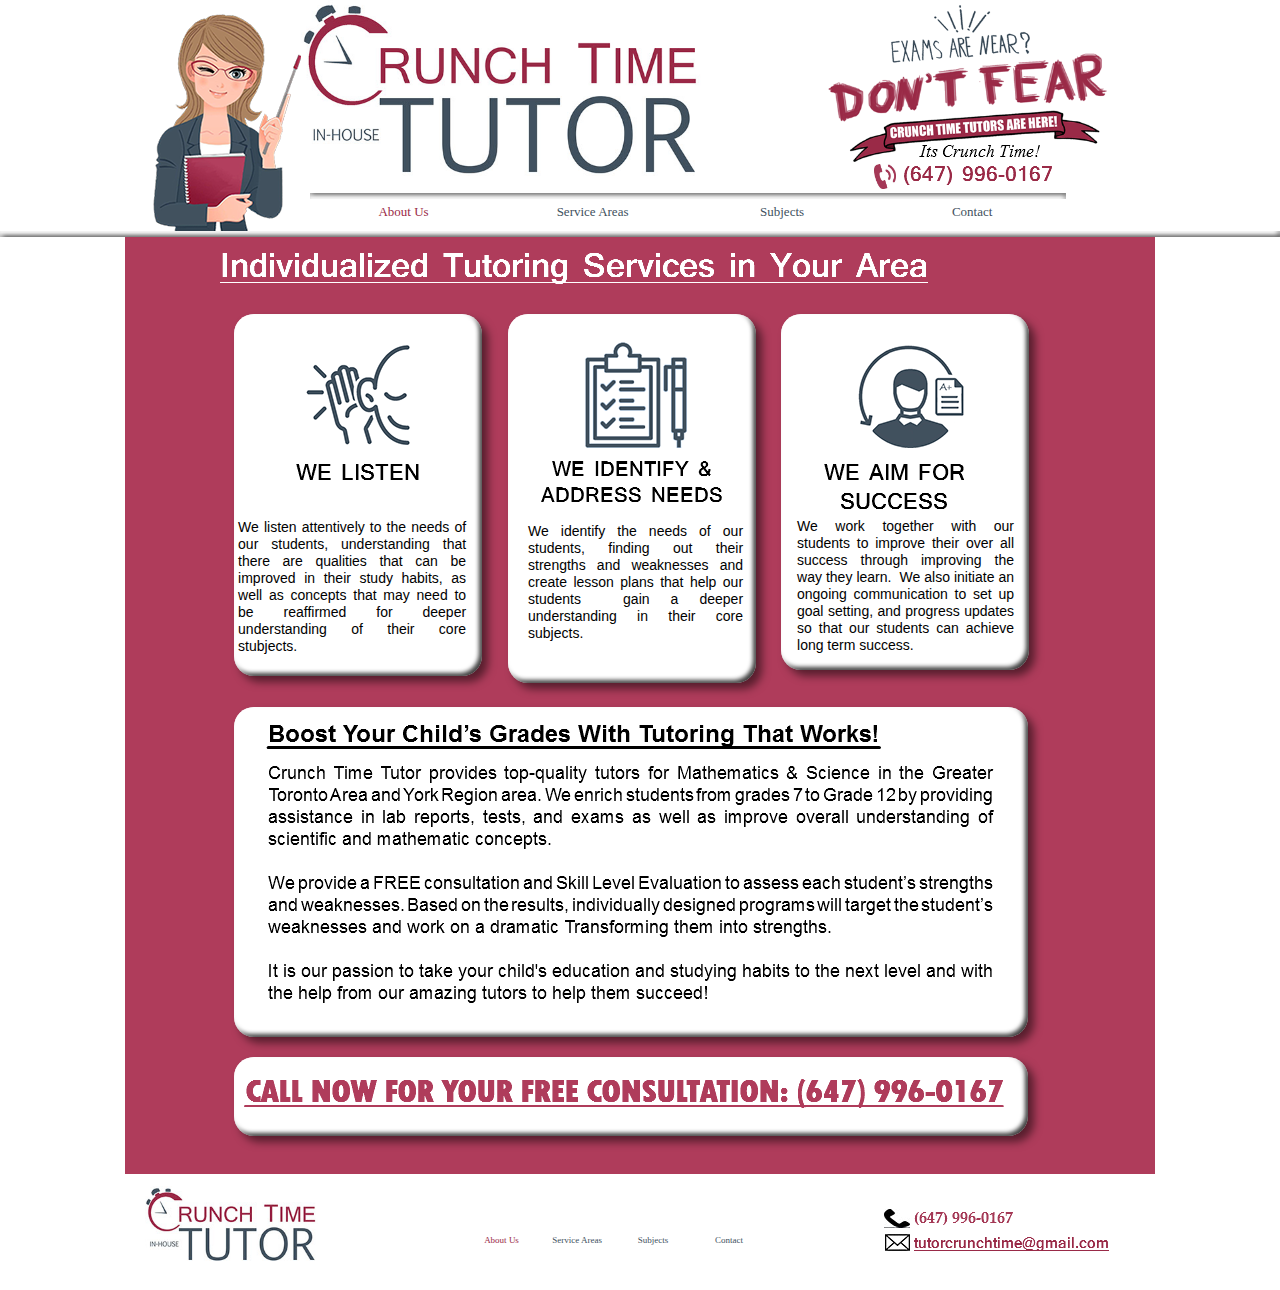
==== commit 4817137b: "5" ====
--- a/index.html
+++ b/index.html
@@ -24,7 +24,7 @@
   <!-- CSS -->
   <link rel="stylesheet" type="text/css" href="css/site_global.css?crc=4097247760"/>
   <link rel="stylesheet" type="text/css" href="css/master_a-master-copy.css?crc=3966269793"/>
-  <link rel="stylesheet" type="text/css" href="css/index.css?crc=9763537" id="pagesheet"/>
+  <link rel="stylesheet" type="text/css" href="css/index.css?crc=511821794" id="pagesheet"/>
   <!-- JS includes -->
   <!--[if lt IE 9]>
   <script src="scripts/html5shiv.js?crc=4241844378" type="text/javascript"></script>
@@ -104,8 +104,9 @@
       </div>
      </div>
     </div>
-    <div class="shadow rounded-corners clearfix colelem" id="u1423"><!-- group -->
-     <img class="grpelem" id="u1426-13" alt="Boost Your Child’s Grades With Tutoring That Works! Crunch Time Tutor provides top-quality tutors for Mathematics &amp; Science in the Greater Toronto Area and York Region area. We enrich students from grades 7 to Grade 12 by providing assistance in lab reports, tests, and exams as well as improve overall understanding of scientific and mathematic concepts. We provide a FREE consultation and Skill Level Evaluation to assess each student’s strengths and weaknesses. Based on the results, individually designed programs will target the student’s weaknesses and work on a dramatic Transforming them into strengths. It is our passion to take your child's education and studying habits to the next level and with the help from our amazing tutors to help them succeed!" src="images/u1426-13.png?crc=63072380" data-image-width="728"/><!-- rasterized frame -->
+    <div class="shadow rounded-corners clearfix colelem" id="u1423"><!-- column -->
+     <img class="colelem" id="u4770-4" alt="Boost Your Child’s Grades With Tutoring That Works!" src="images/u4770-4.png?crc=3891079262" data-image-width="727"/><!-- rasterized frame -->
+     <img class="colelem" id="u1426-10" alt="Crunch Time Tutor provides top-quality tutors for Mathematics &amp; Science in the Greater Toronto Area and York Region area. We enrich students from grades 7 to Grade 12 by providing assistance in lab reports, tests, and exams as well as improve overall understanding of scientific and mathematic concepts. We provide a FREE consultation and Skill Level Evaluation to assess each student’s strengths and weaknesses. Based on the results, individually designed programs will target the student’s weaknesses and work on a dramatic Transforming them into strengths. It is our passion to take your child's education and studying habits to the next level and with the help from our amazing tutors to help them succeed!" src="images/u1426-10.png?crc=3903117060" data-image-width="726"/><!-- rasterized frame -->
     </div>
     <div class="clearfix colelem" id="pu1739"><!-- group -->
      <div class="grpelem" id="u1739"><!-- simple frame --></div>
@@ -113,7 +114,7 @@
       <img class="grpelem" id="u1871-4" alt="CALL NOW FOR YOUR FREE CONSULTATION: (647) 996-0167" src="images/u1871-4.png?crc=346843711" data-image-width="762"/><!-- rasterized frame -->
      </div>
     </div>
-    <div class="verticalspacer" data-offset-top="1179" data-content-above-spacer="1179" data-content-below-spacer="112"></div>
+    <div class="verticalspacer" data-offset-top="1160" data-content-above-spacer="1159" data-content-below-spacer="112"></div>
     <div class="browser_width colelem" id="u1579-bw">
      <div id="u1579"><!-- group -->
       <div class="clearfix" id="u1579_align_to_page">
--- a/css/index.css
+++ b/css/index.css
@@ -1 +1 @@
-.version.index{color:#000000;background-color:#94FAD1;}#page{z-index:1;min-height:1004.8000000000002px;background-image:none;border-width:0px;border-color:#000000;background-color:#AF3C5B;padding-bottom:0px;width:100%;max-width:1030px;margin-left:auto;margin-right:auto;}#page_position_content{margin-bottom:-4px;width:100%;}#pu1582{z-index:61;margin-right:-10000px;width:93.21%;margin-left:2.14%;}#u1582{z-index:61;position:relative;margin-right:-10000px;width:51.36%;}#menuu1597{z-index:67;position:relative;margin-right:-10000px;margin-top:199px;width:78.75%;left:16.98%;}#u1605{min-height:26px;position:relative;margin-right:-10000px;width:24.74%;}#u1606{padding-bottom:10px;position:relative;width:100%;}#u1607-4{min-height:16px;position:relative;margin-right:-10000px;top:5px;width:100%;}#u1606:hover #u1607-4{padding-top:0px;padding-bottom:0px;min-height:16px;width:100%;margin:0px -10000px 0px 0%;}#u1612{min-height:26px;position:relative;margin-right:-10000px;width:24.74%;left:25%;}#u1615{padding-bottom:10px;position:relative;width:100%;}#u1617-4{min-height:16px;position:relative;margin-right:-10000px;top:5px;width:100%;}#u1606.MuseMenuActive #u1607-4,#u1615:hover #u1617-4{padding-top:0px;padding-bottom:0px;min-height:16px;width:100%;margin:0px -10000px 0px 0%;}#u1619{min-height:26px;position:relative;margin-right:-10000px;width:24.87%;left:50%;}#u1620{padding-bottom:10px;position:relative;width:100%;}#u1621-4{min-height:16px;position:relative;margin-right:-10000px;top:5px;width:100%;}#u1615.MuseMenuActive #u1617-4,#u1620:hover #u1621-4{padding-top:0px;padding-bottom:0px;min-height:16px;width:100%;margin:0px -10000px 0px 0%;}#u1598{min-height:26px;position:relative;margin-right:-10000px;width:24.87%;left:75.14%;}#u1599{padding-bottom:10px;position:relative;width:100%;}#u1602-4{min-height:16px;position:relative;margin-right:-10000px;top:5px;width:100%;}#u1620.MuseMenuActive #u1621-4,#u1599:hover #u1602-4{padding-top:0px;padding-bottom:0px;min-height:16px;width:100%;margin:0px -10000px 0px 0%;}#u1599.MuseMenuActive #u1602-4{padding-top:0px;padding-bottom:0px;min-height:16px;width:100%;margin:0px -10000px 0px 0%;}#u1593{z-index:130;height:6px;position:relative;margin-right:-10000px;margin-top:193px;width:78.75%;left:16.98%;}#u1695{z-index:131;position:relative;margin-right:-10000px;margin-top:5px;width:29.07%;left:70.94%;}#u1906{z-index:133;position:relative;margin-right:-10000px;width:41.88%;left:16.05%;}#u1967{z-index:137;width:22px;position:relative;margin-right:-10000px;margin-top:164px;left:749px;}#pu1587-4{z-index:92;padding-bottom:0px;margin-right:-10000px;margin-top:133px;width:18.26%;margin-left:75.54%;}#u1587-4{z-index:92;position:relative;width:88.83%;margin-left:8.52%;}#u1596-4{z-index:63;position:relative;width:100%;}.js body{visibility:hidden;}.js body.initialized{visibility:visible;}#u1489,#u1489-bw{z-index:60;min-height:231px;}#u1586{z-index:129;height:6px;}#u1586-bw{z-index:129;height:6px;}#u1190-4{z-index:36;display:block;vertical-align:top;margin-top:12px;position:relative;width:78.55%;margin-left:9.23%;}#pu1148{z-index:9;margin-top:20px;width:100%;}#u1148{z-index:9;box-shadow:6px 6px 8px rgba(0,0,0,0.5);background-color:#FFFFFF;border-radius:20px;padding-top:28px;padding-bottom:21px;position:relative;margin-right:-10000px;width:24.08%;left:10.59%;}#u1072{z-index:139;background-color:transparent;position:relative;width:42.75%;margin-left:28.63%;}#u1157-4{z-index:12;display:block;vertical-align:top;margin-top:13px;position:relative;width:77.02%;margin-left:11.3%;}#u1175-4{z-index:24;min-height:130px;background-color:transparent;text-align:justify;margin-top:29px;position:relative;width:91.94%;margin-left:1.62%;}#u1151{z-index:10;box-shadow:6px 6px 8px rgba(0,0,0,0.5);background-color:#FFFFFF;border-radius:20px;padding-top:28px;padding-bottom:41.39999999999998px;position:relative;margin-right:-10000px;width:24.08%;left:37.19%;}#u1082{z-index:141;background-color:transparent;position:relative;width:41.13%;margin-left:31.05%;}#u1169-4{z-index:16;display:block;vertical-align:top;margin-top:11px;position:relative;width:89.92%;margin-left:4.84%;}#u1178-4{z-index:28;min-height:105px;background-color:transparent;text-align:justify;margin-top:4px;position:relative;width:86.7%;margin-left:8.07%;}#u1154{z-index:11;box-shadow:6px 6px 8px rgba(0,0,0,0.5);background-color:#FFFFFF;border-radius:20px;padding-top:28px;padding-bottom:9px;position:relative;margin-right:-10000px;width:24.08%;left:63.69%;}#u1101{z-index:143;background-color:transparent;position:relative;width:43.55%;margin-left:30.25%;}#u1101_img{width:100.93%;}#u1172-4{z-index:20;display:block;vertical-align:top;margin-top:13px;position:relative;width:87.1%;margin-left:2.02%;}#u1181-4{z-index:32;min-height:143px;background-color:transparent;text-align:justify;top:-1px;margin-bottom:-1px;position:relative;width:87.5%;margin-left:6.46%;}#u1423{z-index:40;box-shadow:6px 6px 8px rgba(0,0,0,0.5);background-color:#FFFFFF;border-radius:20px;padding-bottom:14px;margin-top:24px;position:relative;width:77.09%;margin-left:10.59%;}#u1426-13{z-index:41;display:block;vertical-align:top;position:relative;margin-right:-10000px;margin-top:17px;width:91.69%;left:3.15%;}#pu1739{z-index:54;margin-top:33px;width:100%;}#u1739{z-index:54;height:88px;position:relative;margin-right:-10000px;margin-top:29px;width:0.49%;left:3.21%;}.ie #u1739{background-color:#FFFFFF;opacity:0.01;-ms-filter:"progid:DXImageTransform.Microsoft.Alpha(Opacity=1)";filter:alpha(opacity=1);}#u1862{z-index:55;box-shadow:6px 6px 8px rgba(0,0,0,0.5);background-color:#FFFFFF;border-radius:20px;padding-bottom:17px;position:relative;margin-right:-10000px;width:77.09%;left:10.59%;}#u1148::before,#u1151::before,#u1154::before,#u1423::before,#u1862::before{content:"";position:absolute;pointer-events:none;top:0px;left:0px;bottom:0px;right:0px;border-radius:20px;box-shadow:inset 3px 3px 4px rgba(255,255,255,0.75), inset -3px -3px 4px rgba(0,0,0,0.75);}#u1871-4{z-index:56;display:block;vertical-align:top;position:relative;margin-right:-10000px;margin-top:13px;width:95.97%;left:1.26%;}.css_verticalspacer .verticalspacer{height:calc(100vh - 1291px);}#u1579{z-index:2;min-height:101px;padding-bottom:15px;}#u1489_align_to_page,#u1579_align_to_page{margin-left:auto;margin-right:auto;position:relative;}#u1921{z-index:135;position:relative;margin-right:-10000px;margin-top:12px;width:16.8%;left:1.95%;}#u1921 .clip_frame{-webkit-border-radius:0px 0px 0px 10px;}#menuu1626{z-index:96;position:relative;margin-right:-10000px;margin-top:52px;width:29.23%;left:33.01%;}#u1634{min-height:30px;position:relative;margin-right:-10000px;width:24.26%;}#u1637{padding-bottom:18px;position:relative;width:100%;}#u1638-4{min-height:12px;position:relative;margin-right:-10000px;top:9px;width:100%;}#u1637:hover #u1638-4{padding-top:0px;padding-bottom:0px;min-height:12px;width:100%;margin:0px -10000px 0px 0%;}#u1641{min-height:30px;position:relative;margin-right:-10000px;width:24.59%;left:24.92%;}#u1642{padding-bottom:18px;position:relative;width:100%;}#u1643-4{min-height:12px;position:relative;margin-right:-10000px;top:9px;width:100%;}#u1637.MuseMenuActive #u1638-4,#u1642:hover #u1643-4{padding-top:0px;padding-bottom:0px;min-height:12px;width:100%;margin:0px -10000px 0px 0%;}#u1627{min-height:30px;position:relative;margin-right:-10000px;width:24.59%;left:50.17%;}#u1630{padding-bottom:18px;position:relative;width:100%;}#u1633-4{min-height:12px;position:relative;margin-right:-10000px;top:9px;width:100%;}#u1642.MuseMenuActive #u1643-4,#u1630:hover #u1633-4{padding-top:0px;padding-bottom:0px;min-height:12px;width:100%;margin:0px -10000px 0px 0%;}#u1648{min-height:30px;position:relative;margin-right:-10000px;width:24.59%;left:75.42%;}#u1649{padding-bottom:18px;position:relative;width:100%;}#u1606.MuseMenuActive,#u1615.MuseMenuActive,#u1620.MuseMenuActive,#u1599.MuseMenuActive,#u1637.MuseMenuActive,#u1642.MuseMenuActive,#u1630.MuseMenuActive,#u1649.MuseMenuActive{min-height:0px;width:100%;margin:0px 0px 0px 0%;}#u1652-4{min-height:12px;position:relative;margin-right:-10000px;top:9px;width:100%;}#u1630.MuseMenuActive #u1633-4,#u1649:hover #u1652-4{padding-top:0px;padding-bottom:0px;min-height:12px;width:100%;margin:0px -10000px 0px 0%;}#u1649.MuseMenuActive #u1652-4{padding-top:0px;padding-bottom:0px;min-height:12px;width:100%;margin:0px -10000px 0px 0%;}#u1655{z-index:125;position:relative;margin-right:-10000px;margin-top:35px;width:2.53%;left:73.69%;}#u1584{z-index:127;width:25px;position:relative;margin-right:-10000px;margin-top:60px;left:760px;}#pu1588-4{z-index:121;padding-bottom:0px;margin-right:-10000px;margin-top:36px;width:22.82%;margin-left:76.61%;}#u1588-4{z-index:121;position:relative;width:71.49%;}#u1580-6{z-index:3;margin-top:2px;position:relative;width:100%;}#u1579-bw{z-index:2;min-height:101px;}#muse_css_mq,.html{background-color:#FFFFFF;}body{position:relative;min-width:320px;}#u1582_img{width:100.21%;}#u1072_img,#u1082_img,#u1695_img,#u1906_img,#u1921_img,#u1655_img{width:100%;}+.version.index{color:#00001E;background-color:#81C7E2;}#page{z-index:1;min-height:1005px;background-image:none;border-width:0px;border-color:#000000;background-color:#AF3C5B;width:100%;max-width:1030px;margin-left:auto;margin-right:auto;}#page_position_content{margin-bottom:-4px;width:100%;}#pu1582{z-index:62;margin-right:-10000px;width:93.21%;margin-left:2.14%;}#u1582{z-index:62;position:relative;margin-right:-10000px;width:51.36%;}#menuu1597{z-index:68;position:relative;margin-right:-10000px;margin-top:199px;width:78.75%;left:16.98%;}#u1605{min-height:26px;position:relative;margin-right:-10000px;width:24.74%;}#u1606{padding-bottom:10px;position:relative;width:100%;}#u1607-4{min-height:16px;position:relative;margin-right:-10000px;top:5px;width:100%;}#u1606:hover #u1607-4{padding-top:0px;padding-bottom:0px;min-height:16px;width:100%;margin:0px -10000px 0px 0%;}#u1612{min-height:26px;position:relative;margin-right:-10000px;width:24.74%;left:25%;}#u1615{padding-bottom:10px;position:relative;width:100%;}#u1617-4{min-height:16px;position:relative;margin-right:-10000px;top:5px;width:100%;}#u1606.MuseMenuActive #u1607-4,#u1615:hover #u1617-4{padding-top:0px;padding-bottom:0px;min-height:16px;width:100%;margin:0px -10000px 0px 0%;}#u1619{min-height:26px;position:relative;margin-right:-10000px;width:24.87%;left:50%;}#u1620{padding-bottom:10px;position:relative;width:100%;}#u1621-4{min-height:16px;position:relative;margin-right:-10000px;top:5px;width:100%;}#u1615.MuseMenuActive #u1617-4,#u1620:hover #u1621-4{padding-top:0px;padding-bottom:0px;min-height:16px;width:100%;margin:0px -10000px 0px 0%;}#u1598{min-height:26px;position:relative;margin-right:-10000px;width:24.87%;left:75.14%;}#u1599{padding-bottom:10px;position:relative;width:100%;}#u1602-4{min-height:16px;position:relative;margin-right:-10000px;top:5px;width:100%;}#u1620.MuseMenuActive #u1621-4,#u1599:hover #u1602-4{padding-top:0px;padding-bottom:0px;min-height:16px;width:100%;margin:0px -10000px 0px 0%;}#u1599.MuseMenuActive #u1602-4{padding-top:0px;padding-bottom:0px;min-height:16px;width:100%;margin:0px -10000px 0px 0%;}#u1593{z-index:131;height:6px;position:relative;margin-right:-10000px;margin-top:193px;width:78.75%;left:16.98%;}#u1695{z-index:132;position:relative;margin-right:-10000px;margin-top:5px;width:29.07%;left:70.94%;}#u1906{z-index:134;position:relative;margin-right:-10000px;width:41.88%;left:16.05%;}#u1967{z-index:138;width:22px;position:relative;margin-right:-10000px;margin-top:164px;left:749px;}#pu1587-4{z-index:93;padding-bottom:0px;margin-right:-10000px;margin-top:133px;width:18.26%;margin-left:75.54%;}#u1587-4{z-index:93;position:relative;width:88.83%;margin-left:8.52%;}#u1596-4{z-index:64;position:relative;width:100%;}.js body{visibility:hidden;}.js body.initialized{visibility:visible;}#u1489,#u1489-bw{z-index:61;min-height:231px;}#u1586{z-index:130;height:6px;}#u1586-bw{z-index:130;height:6px;}#u1190-4{z-index:36;display:block;vertical-align:top;margin-top:12px;position:relative;width:78.55%;margin-left:9.23%;}#pu1148{z-index:9;margin-top:20px;width:100%;}#u1148{z-index:9;box-shadow:6px 6px 8px rgba(0,0,0,0.5);background-color:#FFFFFF;border-radius:20px;padding-top:28px;padding-bottom:21px;position:relative;margin-right:-10000px;width:24.08%;left:10.59%;}#u1072{z-index:140;background-color:transparent;position:relative;width:42.75%;margin-left:28.63%;}#u1157-4{z-index:12;display:block;vertical-align:top;margin-top:13px;position:relative;width:77.02%;margin-left:11.3%;}#u1175-4{z-index:24;min-height:130px;background-color:transparent;text-align:justify;margin-top:29px;position:relative;width:91.94%;margin-left:1.62%;}#u1151{z-index:10;box-shadow:6px 6px 8px rgba(0,0,0,0.5);background-color:#FFFFFF;border-radius:20px;padding-top:28px;padding-bottom:41.39999999999998px;position:relative;margin-right:-10000px;width:24.08%;left:37.19%;}#u1082{z-index:142;background-color:transparent;position:relative;width:41.13%;margin-left:31.05%;}#u1169-4{z-index:16;display:block;vertical-align:top;margin-top:11px;position:relative;width:89.92%;margin-left:4.84%;}#u1178-4{z-index:28;min-height:105px;background-color:transparent;text-align:justify;margin-top:4px;position:relative;width:86.7%;margin-left:8.07%;}#u1154{z-index:11;box-shadow:6px 6px 8px rgba(0,0,0,0.5);background-color:#FFFFFF;border-radius:20px;padding-top:28px;padding-bottom:9px;position:relative;margin-right:-10000px;width:24.08%;left:63.69%;}#u1101{z-index:144;background-color:transparent;position:relative;width:43.55%;margin-left:30.25%;}#u1101_img{width:100.93%;}#u1172-4{z-index:20;display:block;vertical-align:top;margin-top:13px;position:relative;width:87.1%;margin-left:2.02%;}#u1181-4{z-index:32;min-height:143px;background-color:transparent;text-align:justify;top:-1px;margin-bottom:-1px;position:relative;width:87.5%;margin-left:6.46%;}#u1423{z-index:40;box-shadow:6px 6px 8px rgba(0,0,0,0.5);background-color:#FFFFFF;border-radius:20px;padding-top:12px;padding-bottom:27.437654500000235px;margin-top:24px;position:relative;width:77.09%;margin-left:10.59%;}#u4770-4{z-index:57;display:block;vertical-align:top;position:relative;width:91.57%;margin-left:4.04%;}#u1426-10{z-index:41;display:block;vertical-align:top;margin-top:13px;position:relative;width:91.44%;margin-left:4.29%;}#pu1739{z-index:51;margin-top:20px;width:100%;}#u1739{z-index:51;height:88px;position:relative;margin-right:-10000px;margin-top:29px;width:0.49%;left:3.21%;}.ie #u1739{background-color:#FFFFFF;opacity:0.01;-ms-filter:"progid:DXImageTransform.Microsoft.Alpha(Opacity=1)";filter:alpha(opacity=1);}#u1862{z-index:52;box-shadow:6px 6px 8px rgba(0,0,0,0.5);background-color:#FFFFFF;border-radius:20px;padding-bottom:17px;position:relative;margin-right:-10000px;width:77.09%;left:10.59%;}#u1148::before,#u1151::before,#u1154::before,#u1423::before,#u1862::before{content:"";position:absolute;pointer-events:none;top:0px;left:0px;bottom:0px;right:0px;border-radius:20px;box-shadow:inset 3px 3px 4px rgba(255,255,255,0.75), inset -3px -3px 4px rgba(0,0,0,0.75);}#u1871-4{z-index:53;display:block;vertical-align:top;position:relative;margin-right:-10000px;margin-top:13px;width:95.97%;left:1.26%;}.css_verticalspacer .verticalspacer{height:calc(100vh - 1271px);}#u1579{z-index:2;min-height:101px;padding-bottom:15px;}#u1489_align_to_page,#u1579_align_to_page{margin-left:auto;margin-right:auto;position:relative;}#u1921{z-index:136;position:relative;margin-right:-10000px;margin-top:12px;width:16.8%;left:1.95%;}#u1921 .clip_frame{-webkit-border-radius:0px 0px 0px 10px;}#menuu1626{z-index:97;position:relative;margin-right:-10000px;margin-top:52px;width:29.23%;left:33.01%;}#u1634{min-height:30px;position:relative;margin-right:-10000px;width:24.26%;}#u1637{padding-bottom:18px;position:relative;width:100%;}#u1638-4{min-height:12px;position:relative;margin-right:-10000px;top:9px;width:100%;}#u1637:hover #u1638-4{padding-top:0px;padding-bottom:0px;min-height:12px;width:100%;margin:0px -10000px 0px 0%;}#u1641{min-height:30px;position:relative;margin-right:-10000px;width:24.59%;left:24.92%;}#u1642{padding-bottom:18px;position:relative;width:100%;}#u1643-4{min-height:12px;position:relative;margin-right:-10000px;top:9px;width:100%;}#u1637.MuseMenuActive #u1638-4,#u1642:hover #u1643-4{padding-top:0px;padding-bottom:0px;min-height:12px;width:100%;margin:0px -10000px 0px 0%;}#u1627{min-height:30px;position:relative;margin-right:-10000px;width:24.59%;left:50.17%;}#u1630{padding-bottom:18px;position:relative;width:100%;}#u1633-4{min-height:12px;position:relative;margin-right:-10000px;top:9px;width:100%;}#u1642.MuseMenuActive #u1643-4,#u1630:hover #u1633-4{padding-top:0px;padding-bottom:0px;min-height:12px;width:100%;margin:0px -10000px 0px 0%;}#u1648{min-height:30px;position:relative;margin-right:-10000px;width:24.59%;left:75.42%;}#u1649{padding-bottom:18px;position:relative;width:100%;}#u1606.MuseMenuActive,#u1615.MuseMenuActive,#u1620.MuseMenuActive,#u1599.MuseMenuActive,#u1637.MuseMenuActive,#u1642.MuseMenuActive,#u1630.MuseMenuActive,#u1649.MuseMenuActive{min-height:0px;width:100%;margin:0px 0px 0px 0%;}#u1652-4{min-height:12px;position:relative;margin-right:-10000px;top:9px;width:100%;}#u1630.MuseMenuActive #u1633-4,#u1649:hover #u1652-4{padding-top:0px;padding-bottom:0px;min-height:12px;width:100%;margin:0px -10000px 0px 0%;}#u1649.MuseMenuActive #u1652-4{padding-top:0px;padding-bottom:0px;min-height:12px;width:100%;margin:0px -10000px 0px 0%;}#u1655{z-index:126;position:relative;margin-right:-10000px;margin-top:35px;width:2.53%;left:73.69%;}#u1584{z-index:128;width:25px;position:relative;margin-right:-10000px;margin-top:60px;left:760px;}#pu1588-4{z-index:122;padding-bottom:0px;margin-right:-10000px;margin-top:36px;width:22.82%;margin-left:76.61%;}#u1588-4{z-index:122;position:relative;width:71.49%;}#u1580-6{z-index:3;margin-top:2px;position:relative;width:100%;}#u1579-bw{z-index:2;min-height:101px;}#muse_css_mq,.html{background-color:#FFFFFF;}body{position:relative;min-width:320px;}#u1582_img{width:100.21%;}#u1072_img,#u1082_img,#u1695_img,#u1906_img,#u1921_img,#u1655_img{width:100%;}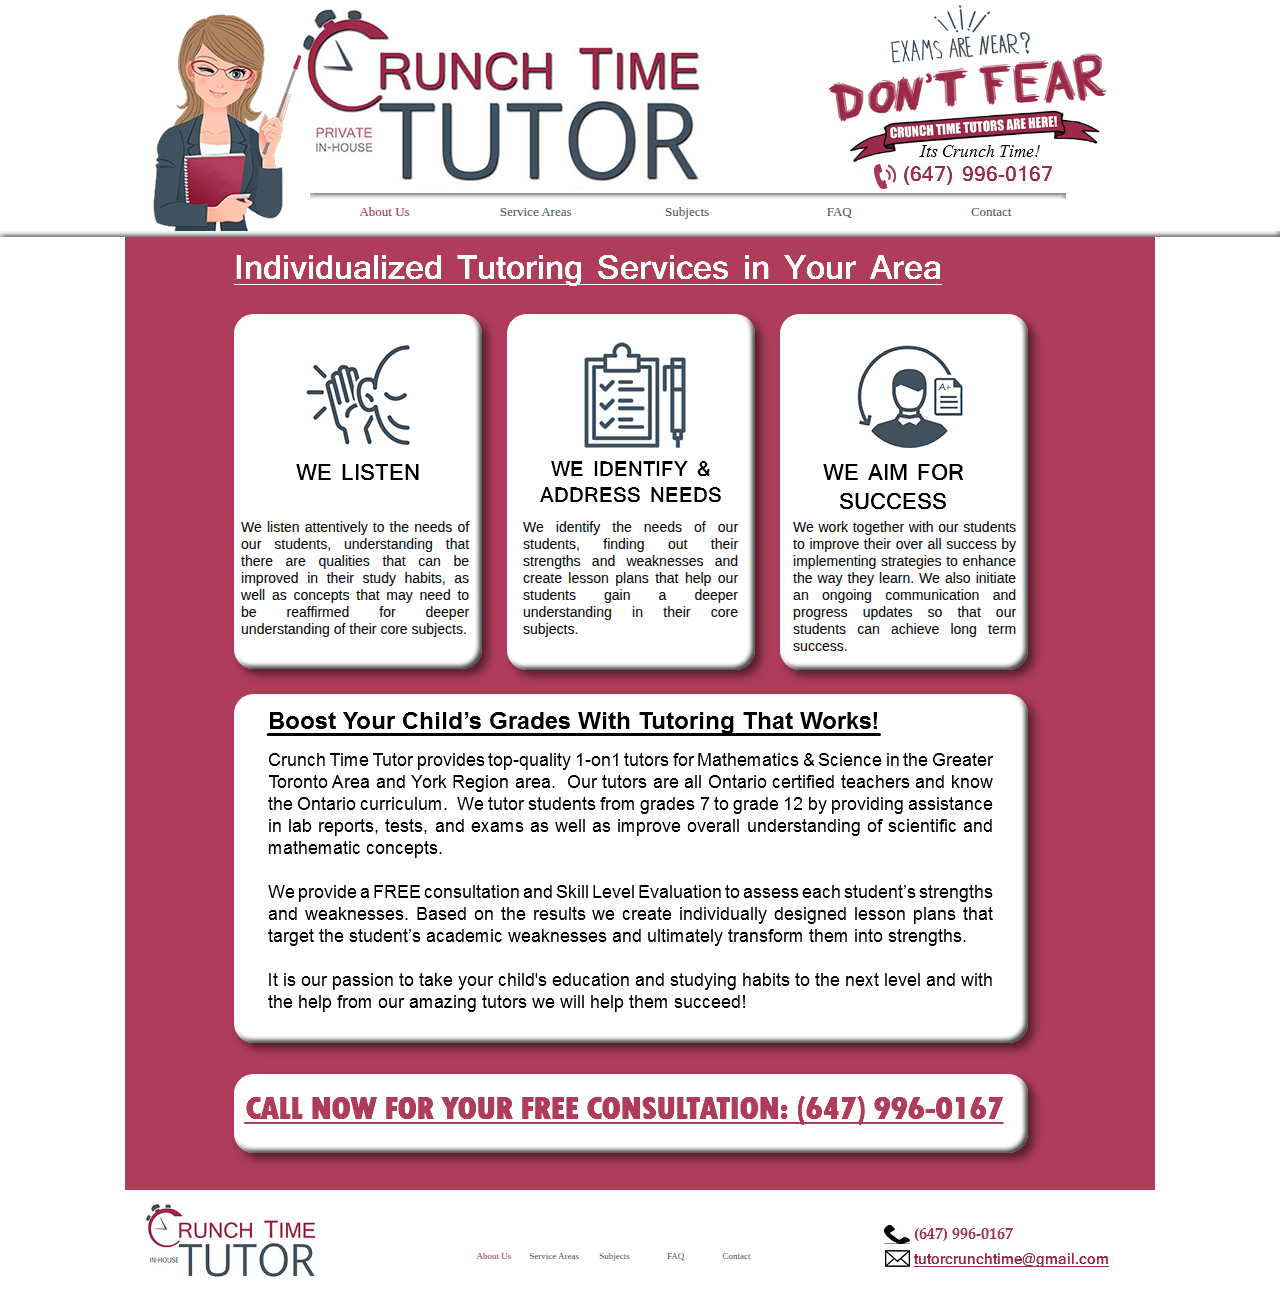
==== commit 938a1645: "j" ====
--- a/index.html
+++ b/index.html
@@ -22,9 +22,9 @@
   <link media="only screen and (max-width: 370px)" rel="alternate" href="http://crunchtimertutoring.com/phone/index.html"/>
   <title>About Us</title>
   <!-- CSS -->
-  <link rel="stylesheet" type="text/css" href="css/site_global.css?crc=4097247760"/>
-  <link rel="stylesheet" type="text/css" href="css/master_a-master-copy.css?crc=3966269793"/>
-  <link rel="stylesheet" type="text/css" href="css/index.css?crc=511821794" id="pagesheet"/>
+  <link rel="stylesheet" type="text/css" href="css/site_global.css?crc=3805366785"/>
+  <link rel="stylesheet" type="text/css" href="css/master_a-master-copy.css?crc=3858377967"/>
+  <link rel="stylesheet" type="text/css" href="css/index.css?crc=4286342960" id="pagesheet"/>
   <!-- JS includes -->
   <!--[if lt IE 9]>
   <script src="scripts/html5shiv.js?crc=4241844378" type="text/javascript"></script>
@@ -51,6 +51,9 @@
          <div class="MenuItemContainer borderbox clearfix grpelem" id="u1619"><!-- vertical box -->
           <a class="nonblock nontext MenuItem MenuItemWithSubMenu borderbox clearfix colelem" id="u1620" href="subjects.html"><!-- horizontal box --><div class="MenuItemLabel NoWrap borderbox clearfix grpelem" id="u1621-4"><!-- content --><p>Subjects</p></div></a>
          </div>
+         <div class="MenuItemContainer borderbox clearfix grpelem" id="u4901"><!-- vertical box -->
+          <a class="nonblock nontext MenuItem MenuItemWithSubMenu borderbox clearfix colelem" id="u4904" href="faq.html"><!-- horizontal box --><div class="MenuItemLabel NoWrap borderbox clearfix grpelem" id="u4906-4"><!-- content --><p>FAQ</p></div></a>
+         </div>
          <div class="MenuItemContainer borderbox clearfix grpelem" id="u1598"><!-- vertical box -->
           <a class="nonblock nontext MenuItem MenuItemWithSubMenu borderbox clearfix colelem" id="u1599" href="contact.html"><!-- horizontal box --><div class="MenuItemLabel NoWrap borderbox clearfix grpelem" id="u1602-4"><!-- content --><p>Contact</p></div></a>
          </div>
@@ -59,7 +62,7 @@
         <div class="clip_frame grpelem" id="u1695"><!-- image -->
          <img class="block" id="u1695_img" src="images/side%20picture.png?crc=4095793599" alt="" data-image-width="279" data-image-height="156"/>
         </div>
-        <a class="nonblock nontext MuseLinkActive clip_frame grpelem" id="u1906" href="index.html"><!-- image --><img class="block" id="u1906_img" src="images/untitled-211.jpg?crc=4272958617" alt="" data-image-width="402" data-image-height="186"/></a>
+        <a class="nonblock nontext MuseLinkActive clip_frame grpelem" id="u1906" href="index.html"><!-- image --><img class="block" id="u1906_img" src="images/logo%20for%20lettterhead-crop-u1906.jpg?crc=4081265389" alt="" data-image-width="412" data-image-height="189"/></a>
        </div>
        <div class="clip_frame grpelem" id="u1967"><!-- image -->
         <img class="block" id="u1967_img" src="images/pasted%20image%20159x1772.jpg?crc=4173773706" alt="" width="22" height="25"/>
@@ -82,7 +85,7 @@
       </div>
       <img class="colelem" id="u1157-4" alt="WE LISTEN" src="images/u1157-4.png?crc=144498082" data-image-width="191"/><!-- rasterized frame -->
       <div class="clearfix colelem" id="u1175-4"><!-- content -->
-       <p>We listen attentively to the needs of our students, understanding that there are qualities that can be improved in their study habits, as well as concepts that may need to be reaffirmed for deeper understanding of their core stubjects.</p>
+       <p>We listen attentively to the needs of our students, understanding that there are qualities that can be improved in their study habits, as well as concepts that may need to be reaffirmed for deeper understanding of their core subjects.</p>
       </div>
      </div>
      <div class="shadow rounded-corners clearfix grpelem" id="u1151"><!-- column -->
@@ -91,7 +94,7 @@
       </div>
       <img class="colelem" id="u1169-4" alt="WE IDENTIFY &amp; ADDRESS NEEDS" src="images/u1169-4.png?crc=4254559410" data-image-width="223"/><!-- rasterized frame -->
       <div class="clearfix colelem" id="u1178-4"><!-- content -->
-       <p>We identify the needs of our students, finding out their strengths and weaknesses and create lesson plans that help our students&nbsp; gain a deeper understanding in their core subjects.</p>
+       <p>We identify the needs of our students, finding out their strengths and weaknesses and create lesson plans that help our students gain a deeper understanding in their core subjects.</p>
       </div>
      </div>
      <div class="shadow rounded-corners clearfix grpelem" id="u1154"><!-- column -->
@@ -100,13 +103,13 @@
       </div>
       <img class="colelem" id="u1172-4" alt="WE AIM FOR SUCCESS" src="images/u1172-4.png?crc=437318247" data-image-width="216"/><!-- rasterized frame -->
       <div class="clearfix colelem" id="u1181-4"><!-- content -->
-       <p>We work together with our students to improve their over all success through improving the way they learn.&nbsp; We also initiate an ongoing communication to set up goal setting, and progress updates so that our students can achieve long term success.</p>
+       <p>We work together with our students to improve their over all success by implementing strategies to enhance the way they learn. We also initiate an ongoing communication and progress updates so that our students can achieve long term success.</p>
       </div>
      </div>
     </div>
     <div class="shadow rounded-corners clearfix colelem" id="u1423"><!-- column -->
      <img class="colelem" id="u4770-4" alt="Boost Your Child’s Grades With Tutoring That Works!" src="images/u4770-4.png?crc=3891079262" data-image-width="727"/><!-- rasterized frame -->
-     <img class="colelem" id="u1426-10" alt="Crunch Time Tutor provides top-quality tutors for Mathematics &amp; Science in the Greater Toronto Area and York Region area. We enrich students from grades 7 to Grade 12 by providing assistance in lab reports, tests, and exams as well as improve overall understanding of scientific and mathematic concepts. We provide a FREE consultation and Skill Level Evaluation to assess each student’s strengths and weaknesses. Based on the results, individually designed programs will target the student’s weaknesses and work on a dramatic Transforming them into strengths. It is our passion to take your child's education and studying habits to the next level and with the help from our amazing tutors to help them succeed!" src="images/u1426-10.png?crc=3903117060" data-image-width="726"/><!-- rasterized frame -->
+     <img class="colelem" id="u1426-10" alt="Crunch Time Tutor provides top-quality 1-on1 tutors for Mathematics &amp; Science in the Greater Toronto Area and York Region area. Our tutors are all Ontario certified teachers and know the Ontario curriculum. We tutor students from grades 7 to grade 12 by providing assistance in lab reports, tests, and exams as well as improve overall understanding of scientific and mathematic concepts. We provide a FREE consultation and Skill Level Evaluation to assess each student’s strengths and weaknesses. Based on the results we create individually designed lesson plans that target the student’s academic weaknesses and ultimately transform them into strengths. It is our passion to take your child's education and studying habits to the next level and with the help from our amazing tutors we will help them succeed!" src="images/u1426-10.png?crc=499021270" data-image-width="726"/><!-- rasterized frame -->
     </div>
     <div class="clearfix colelem" id="pu1739"><!-- group -->
      <div class="grpelem" id="u1739"><!-- simple frame --></div>
@@ -114,11 +117,11 @@
       <img class="grpelem" id="u1871-4" alt="CALL NOW FOR YOUR FREE CONSULTATION: (647) 996-0167" src="images/u1871-4.png?crc=346843711" data-image-width="762"/><!-- rasterized frame -->
      </div>
     </div>
-    <div class="verticalspacer" data-offset-top="1160" data-content-above-spacer="1159" data-content-below-spacer="112"></div>
+    <div class="verticalspacer" data-offset-top="1191" data-content-above-spacer="1190" data-content-below-spacer="112"></div>
     <div class="browser_width colelem" id="u1579-bw">
      <div id="u1579"><!-- group -->
       <div class="clearfix" id="u1579_align_to_page">
-       <a class="nonblock nontext MuseLinkActive rounded-corners clip_frame grpelem" id="u1921" href="index.html"><!-- image --><img class="block" id="u1921_img" src="images/untitled-211260x120.jpg?crc=233689771" alt="" data-image-width="173" data-image-height="80"/></a>
+       <a class="nonblock nontext MuseLinkActive rounded-corners clip_frame grpelem" id="u1921" href="index.html"><!-- image --><img class="block" id="u1921_img" src="images/untitled-211.jpg?crc=233689771" alt="" data-image-width="173" data-image-height="80"/></a>
        <nav class="MenuBar clearfix grpelem" id="menuu1626"><!-- horizontal box -->
         <div class="MenuItemContainer borderbox clearfix grpelem" id="u1634"><!-- vertical box -->
          <a class="nonblock nontext MenuItem MenuItemWithSubMenu MuseMenuActive borderbox clearfix colelem" id="u1637" href="index.html"><!-- horizontal box --><div class="MenuItemLabel NoWrap borderbox clearfix grpelem" id="u1638-4"><!-- content --><p>About Us</p></div></a>
@@ -128,6 +131,9 @@
         </div>
         <div class="MenuItemContainer borderbox clearfix grpelem" id="u1627"><!-- vertical box -->
          <a class="nonblock nontext MenuItem MenuItemWithSubMenu borderbox clearfix colelem" id="u1630" href="subjects.html"><!-- horizontal box --><div class="MenuItemLabel NoWrap borderbox clearfix grpelem" id="u1633-4"><!-- content --><p>Subjects</p></div></a>
+        </div>
+        <div class="MenuItemContainer borderbox clearfix grpelem" id="u4943"><!-- vertical box -->
+         <a class="nonblock nontext MenuItem MenuItemWithSubMenu borderbox clearfix colelem" id="u4944" href="faq.html"><!-- horizontal box --><div class="MenuItemLabel NoWrap borderbox clearfix grpelem" id="u4945-4"><!-- content --><p>FAQ</p></div></a>
         </div>
         <div class="MenuItemContainer borderbox clearfix grpelem" id="u1648"><!-- vertical box -->
          <a class="nonblock nontext MenuItem MenuItemWithSubMenu borderbox clearfix colelem" id="u1649" href="contact.html"><!-- horizontal box --><div class="MenuItemLabel NoWrap borderbox clearfix grpelem" id="u1652-4"><!-- content --><p>Contact</p></div></a>
--- a/css/site_global.css
+++ b/css/site_global.css
@@ -1 +1 @@
-html{min-height:100%;min-width:100%;-ms-text-size-adjust:none;}body,div,dl,dt,dd,ul,ol,li,nav,h1,h2,h3,h4,h5,h6,pre,code,form,fieldset,legend,input,button,textarea,p,blockquote,th,td,a{margin:0px;padding:0px;border-width:0px;border-style:solid;border-color:transparent;-webkit-transform-origin:left top;-ms-transform-origin:left top;-o-transform-origin:left top;transform-origin:left top;background-repeat:no-repeat;}button.submit-btn{-moz-box-sizing:content-box;-webkit-box-sizing:content-box;box-sizing:content-box;}.transition{-webkit-transition-property:background-image,background-position,background-color,border-color,border-radius,color,font-size,font-style,font-weight,letter-spacing,line-height,text-align,box-shadow,text-shadow,opacity;transition-property:background-image,background-position,background-color,border-color,border-radius,color,font-size,font-style,font-weight,letter-spacing,line-height,text-align,box-shadow,text-shadow,opacity;}.transition *{-webkit-transition:inherit;transition:inherit;}table{border-collapse:collapse;border-spacing:0px;}fieldset,img{border:0px;border-style:solid;-webkit-transform-origin:left top;-ms-transform-origin:left top;-o-transform-origin:left top;transform-origin:left top;}address,caption,cite,code,dfn,em,strong,th,var,optgroup{font-style:inherit;font-weight:inherit;}del,ins{text-decoration:none;}li{list-style:none;}caption,th{text-align:left;}h1,h2,h3,h4,h5,h6{font-size:100%;font-weight:inherit;}input,button,textarea,select,optgroup,option{font-family:inherit;font-size:inherit;font-style:inherit;font-weight:inherit;}.form-grp input,.form-grp textarea{-webkit-appearance:none;-webkit-border-radius:0;}body{font-family:Arial, Helvetica Neue, Helvetica, sans-serif;text-align:left;font-size:14px;line-height:17px;word-wrap:break-word;text-rendering:optimizeLegibility;-moz-font-feature-settings:'liga';-ms-font-feature-settings:'liga';-webkit-font-feature-settings:'liga';font-feature-settings:'liga';}a:link{color:#992A47;text-decoration:underline;}a:visited{color:#800080;text-decoration:underline;}a:hover{color:#992A47;text-decoration:underline;}a:active{color:#EE0000;text-decoration:underline;}a.nontext{color:black;text-decoration:none;font-style:normal;font-weight:normal;}.normal_text{color:#000000;direction:ltr;font-family:Arial, Helvetica Neue, Helvetica, sans-serif;font-size:14px;font-style:normal;font-weight:normal;letter-spacing:0px;line-height:17px;text-align:left;text-decoration:none;text-indent:0px;text-transform:none;vertical-align:0px;padding:0px;}.list0 li:before{position:absolute;right:100%;letter-spacing:0px;text-decoration:none;font-weight:normal;font-style:normal;}.rtl-list li:before{right:auto;left:100%;}.nls-None > li:before,.nls-None .list3 > li:before,.nls-None .list6 > li:before{margin-right:6px;content:'•';}.nls-None .list1 > li:before,.nls-None .list4 > li:before,.nls-None .list7 > li:before{margin-right:6px;content:'○';}.nls-None,.nls-None .list1,.nls-None .list2,.nls-None .list3,.nls-None .list4,.nls-None .list5,.nls-None .list6,.nls-None .list7,.nls-None .list8{padding-left:34px;}.nls-None.rtl-list,.nls-None .list1.rtl-list,.nls-None .list2.rtl-list,.nls-None .list3.rtl-list,.nls-None .list4.rtl-list,.nls-None .list5.rtl-list,.nls-None .list6.rtl-list,.nls-None .list7.rtl-list,.nls-None .list8.rtl-list{padding-left:0px;padding-right:34px;}.nls-None .list2 > li:before,.nls-None .list5 > li:before,.nls-None .list8 > li:before{margin-right:6px;content:'-';}.nls-None.rtl-list > li:before,.nls-None .list1.rtl-list > li:before,.nls-None .list2.rtl-list > li:before,.nls-None .list3.rtl-list > li:before,.nls-None .list4.rtl-list > li:before,.nls-None .list5.rtl-list > li:before,.nls-None .list6.rtl-list > li:before,.nls-None .list7.rtl-list > li:before,.nls-None .list8.rtl-list > li:before{margin-right:0px;margin-left:6px;}.TabbedPanelsTab{white-space:nowrap;}.MenuBar .MenuBarView,.MenuBar .SubMenuView{display:block;list-style:none;}.MenuBar .SubMenu{display:none;position:absolute;}.NoWrap{white-space:nowrap;word-wrap:normal;}.rootelem{margin-left:auto;margin-right:auto;}.colelem{display:inline;float:left;clear:both;}.clearfix:after{content:"\0020";visibility:hidden;display:block;height:0px;clear:both;}*:first-child+html .clearfix{zoom:1;}.clip_frame{overflow:hidden;}.popup_anchor{position:relative;width:0px;height:0px;}.popup_element{z-index:100000;}.svg{display:block;vertical-align:top;}span.wrap{content:'';clear:left;display:block;}span.actAsInlineDiv{display:inline-block;}.position_content,.excludeFromNormalFlow{float:left;}.preload_images{position:absolute;overflow:hidden;left:-9999px;top:-9999px;height:1px;width:1px;}.preload{height:1px;width:1px;}.animateStates{-webkit-transition:0.3s ease-in-out;-moz-transition:0.3s ease-in-out;-o-transition:0.3s ease-in-out;transition:0.3s ease-in-out;}[data-whatinput="mouse"] *:focus,[data-whatinput="touch"] *:focus,input:focus,textarea:focus{outline:none;}textarea{resize:none;overflow:auto;}.fld-prompt{pointer-events:none;}.wrapped-input{position:absolute;top:0px;left:0px;background:transparent;border:none;}.submit-btn{z-index:50000;cursor:pointer;}.anchor_item{width:22px;height:18px;}.MenuBar .SubMenuVisible,.MenuBarVertical .SubMenuVisible,.MenuBar .SubMenu .SubMenuVisible,.popup_element.Active,span.actAsPara,.actAsDiv,a.nonblock.nontext,img.block{display:block;}.widget_invisible,.js .invi,.js .mse_pre_init{visibility:hidden;}.ose_ei{visibility:hidden;z-index:0;}.no_vert_scroll{overflow-y:hidden;}.always_vert_scroll{overflow-y:scroll;}.always_horz_scroll{overflow-x:scroll;}.fullscreen{overflow:hidden;left:0px;top:0px;position:fixed;height:100%;width:100%;-moz-box-sizing:border-box;-webkit-box-sizing:border-box;-ms-box-sizing:border-box;box-sizing:border-box;}.fullwidth{position:absolute;}.borderbox{-moz-box-sizing:border-box;-webkit-box-sizing:border-box;-ms-box-sizing:border-box;box-sizing:border-box;}.scroll_wrapper{position:absolute;overflow:auto;left:0px;right:0px;top:0px;bottom:0px;padding-top:0px;padding-bottom:0px;margin-top:0px;margin-bottom:0px;}.browser_width > *{position:absolute;left:0px;right:0px;}.grpelem,.accordion_wrapper{display:inline;float:left;}.fld-checkbox input[type=checkbox],.fld-radiobutton input[type=radio]{position:absolute;overflow:hidden;clip:rect(0px, 0px, 0px, 0px);height:1px;width:1px;margin:-1px;padding:0px;border:0px;}.fld-checkbox input[type=checkbox] + label,.fld-radiobutton input[type=radio] + label{display:inline-block;background-repeat:no-repeat;cursor:pointer;float:left;width:100%;height:100%;}.pointer_cursor,.fld-recaptcha-mode,.fld-recaptcha-refresh,.fld-recaptcha-help{cursor:pointer;}p,h1,h2,h3,h4,h5,h6,ol,ul,span.actAsPara{max-height:1000000px;}.superscript{vertical-align:super;font-size:66%;line-height:0px;}.subscript{vertical-align:sub;font-size:66%;line-height:0px;}.horizontalSlideShow{-ms-touch-action:pan-y;touch-action:pan-y;}.verticalSlideShow{-ms-touch-action:pan-x;touch-action:pan-x;}.colelem100,.verticalspacer{clear:both;}.list0 li,.MenuBar .MenuItemContainer,.SlideShowContentPanel .fullscreen img,.css_verticalspacer .verticalspacer{position:relative;}.popup_element.Inactive,.js .disn,.js .an_invi,.hidden,.breakpoint{display:none;}#muse_css_mq{position:absolute;display:none;background-color:#FFFFFE;}.fluid_height_spacer{width:0.01px;}.muse_check_css{display:none;position:fixed;}@media screen and (-webkit-min-device-pixel-ratio:0){body{text-rendering:auto;}}+html{min-height:100%;min-width:100%;-ms-text-size-adjust:none;}body,div,dl,dt,dd,ul,ol,li,nav,h1,h2,h3,h4,h5,h6,pre,code,form,fieldset,legend,input,button,textarea,p,blockquote,th,td,a{margin:0px;padding:0px;border-width:0px;border-style:solid;border-color:transparent;-webkit-transform-origin:left top;-ms-transform-origin:left top;-o-transform-origin:left top;transform-origin:left top;background-repeat:no-repeat;}button.submit-btn{-moz-box-sizing:content-box;-webkit-box-sizing:content-box;box-sizing:content-box;}.transition{-webkit-transition-property:background-image,background-position,background-color,border-color,border-radius,color,font-size,font-style,font-weight,letter-spacing,line-height,text-align,box-shadow,text-shadow,opacity;transition-property:background-image,background-position,background-color,border-color,border-radius,color,font-size,font-style,font-weight,letter-spacing,line-height,text-align,box-shadow,text-shadow,opacity;}.transition *{-webkit-transition:inherit;transition:inherit;}table{border-collapse:collapse;border-spacing:0px;}fieldset,img{border:0px;border-style:solid;-webkit-transform-origin:left top;-ms-transform-origin:left top;-o-transform-origin:left top;transform-origin:left top;}address,caption,cite,code,dfn,em,strong,th,var,optgroup{font-style:inherit;font-weight:inherit;}del,ins{text-decoration:none;}li{list-style:none;}caption,th{text-align:left;}h1,h2,h3,h4,h5,h6{font-size:100%;font-weight:inherit;}input,button,textarea,select,optgroup,option{font-family:inherit;font-size:inherit;font-style:inherit;font-weight:inherit;}.form-grp input,.form-grp textarea{-webkit-appearance:none;-webkit-border-radius:0;}body{font-family:Arial, Helvetica Neue, Helvetica, sans-serif;text-align:left;font-size:14px;line-height:17px;word-wrap:break-word;text-rendering:optimizeLegibility;-moz-font-feature-settings:'liga';-ms-font-feature-settings:'liga';-webkit-font-feature-settings:'liga';font-feature-settings:'liga';}a{color:inherit;text-decoration:inherit;}a:link{color:#992A47;text-decoration:underline;}a:visited{color:#800080;text-decoration:underline;}a:hover{color:#992A47;text-decoration:underline;}a:active{color:#EE0000;text-decoration:underline;}a.nontext{color:black;text-decoration:none;font-style:normal;font-weight:normal;}.normal_text{color:#000000;direction:ltr;font-family:Arial, Helvetica Neue, Helvetica, sans-serif;font-size:14px;font-style:normal;font-weight:normal;letter-spacing:0px;line-height:17px;text-align:left;text-decoration:none;text-indent:0px;text-transform:none;vertical-align:0px;padding:0px;}.list0 li:before{position:absolute;right:100%;letter-spacing:0px;text-decoration:none;font-weight:normal;font-style:normal;}.rtl-list li:before{right:auto;left:100%;}.nls-None > li:before,.nls-None .list3 > li:before,.nls-None .list6 > li:before{margin-right:6px;content:'•';}.nls-None .list1 > li:before,.nls-None .list4 > li:before,.nls-None .list7 > li:before{margin-right:6px;content:'○';}.nls-None,.nls-None .list1,.nls-None .list2,.nls-None .list3,.nls-None .list4,.nls-None .list5,.nls-None .list6,.nls-None .list7,.nls-None .list8{padding-left:34px;}.nls-None.rtl-list,.nls-None .list1.rtl-list,.nls-None .list2.rtl-list,.nls-None .list3.rtl-list,.nls-None .list4.rtl-list,.nls-None .list5.rtl-list,.nls-None .list6.rtl-list,.nls-None .list7.rtl-list,.nls-None .list8.rtl-list{padding-left:0px;padding-right:34px;}.nls-None .list2 > li:before,.nls-None .list5 > li:before,.nls-None .list8 > li:before{margin-right:6px;content:'-';}.nls-None.rtl-list > li:before,.nls-None .list1.rtl-list > li:before,.nls-None .list2.rtl-list > li:before,.nls-None .list3.rtl-list > li:before,.nls-None .list4.rtl-list > li:before,.nls-None .list5.rtl-list > li:before,.nls-None .list6.rtl-list > li:before,.nls-None .list7.rtl-list > li:before,.nls-None .list8.rtl-list > li:before{margin-right:0px;margin-left:6px;}.TabbedPanelsTab{white-space:nowrap;}.MenuBar .MenuBarView,.MenuBar .SubMenuView{display:block;list-style:none;}.MenuBar .SubMenu{display:none;position:absolute;}.NoWrap{white-space:nowrap;word-wrap:normal;}.rootelem{margin-left:auto;margin-right:auto;}.colelem{display:inline;float:left;clear:both;}.clearfix:after{content:"\0020";visibility:hidden;display:block;height:0px;clear:both;}*:first-child+html .clearfix{zoom:1;}.clip_frame{overflow:hidden;}.popup_anchor{position:relative;width:0px;height:0px;}.popup_element{z-index:100000;}.svg{display:block;vertical-align:top;}span.wrap{content:'';clear:left;display:block;}span.actAsInlineDiv{display:inline-block;}.position_content,.excludeFromNormalFlow{float:left;}.preload_images{position:absolute;overflow:hidden;left:-9999px;top:-9999px;height:1px;width:1px;}.preload{height:1px;width:1px;}.animateStates{-webkit-transition:0.3s ease-in-out;-moz-transition:0.3s ease-in-out;-o-transition:0.3s ease-in-out;transition:0.3s ease-in-out;}[data-whatinput="mouse"] *:focus,[data-whatinput="touch"] *:focus,input:focus,textarea:focus{outline:none;}textarea{resize:none;overflow:auto;}.fld-prompt{pointer-events:none;}.wrapped-input{position:absolute;top:0px;left:0px;background:transparent;border:none;}.submit-btn{z-index:50000;cursor:pointer;}.anchor_item{width:22px;height:18px;}.MenuBar .SubMenuVisible,.MenuBarVertical .SubMenuVisible,.MenuBar .SubMenu .SubMenuVisible,.popup_element.Active,span.actAsPara,.actAsDiv,a.nonblock.nontext,img.block{display:block;}.widget_invisible,.js .invi,.js .mse_pre_init{visibility:hidden;}.ose_ei{visibility:hidden;z-index:0;}.no_vert_scroll{overflow-y:hidden;}.always_vert_scroll{overflow-y:scroll;}.always_horz_scroll{overflow-x:scroll;}.fullscreen{overflow:hidden;left:0px;top:0px;position:fixed;height:100%;width:100%;-moz-box-sizing:border-box;-webkit-box-sizing:border-box;-ms-box-sizing:border-box;box-sizing:border-box;}.fullwidth{position:absolute;}.borderbox{-moz-box-sizing:border-box;-webkit-box-sizing:border-box;-ms-box-sizing:border-box;box-sizing:border-box;}.scroll_wrapper{position:absolute;overflow:auto;left:0px;right:0px;top:0px;bottom:0px;padding-top:0px;padding-bottom:0px;margin-top:0px;margin-bottom:0px;}.browser_width > *{position:absolute;left:0px;right:0px;}.grpelem,.accordion_wrapper{display:inline;float:left;}.fld-checkbox input[type=checkbox],.fld-radiobutton input[type=radio]{position:absolute;overflow:hidden;clip:rect(0px, 0px, 0px, 0px);height:1px;width:1px;margin:-1px;padding:0px;border:0px;}.fld-checkbox input[type=checkbox] + label,.fld-radiobutton input[type=radio] + label{display:inline-block;background-repeat:no-repeat;cursor:pointer;float:left;width:100%;height:100%;}.pointer_cursor,.fld-recaptcha-mode,.fld-recaptcha-refresh,.fld-recaptcha-help{cursor:pointer;}p,h1,h2,h3,h4,h5,h6,ol,ul,span.actAsPara{max-height:1000000px;}.superscript{vertical-align:super;font-size:66%;line-height:0px;}.subscript{vertical-align:sub;font-size:66%;line-height:0px;}.horizontalSlideShow{-ms-touch-action:pan-y;touch-action:pan-y;}.verticalSlideShow{-ms-touch-action:pan-x;touch-action:pan-x;}.colelem100,.verticalspacer{clear:both;}.list0 li,.MenuBar .MenuItemContainer,.SlideShowContentPanel .fullscreen img,.css_verticalspacer .verticalspacer{position:relative;}.popup_element.Inactive,.js .disn,.js .an_invi,.hidden,.breakpoint{display:none;}#muse_css_mq{position:absolute;display:none;background-color:#FFFFFE;}.fluid_height_spacer{width:0.01px;}.muse_check_css{display:none;position:fixed;}@media screen and (-webkit-min-device-pixel-ratio:0){body{text-rendering:auto;}}--- a/css/master_a-master-copy.css
+++ b/css/master_a-master-copy.css
@@ -1 +1 @@
-#u1489,#u1606{background-color:#FFFFFF;}#u1607-4{border-width:0px;border-color:transparent;background-color:transparent;font-size:13px;text-align:center;color:#41515E;line-height:16px;font-family:Georgia, Palatino, Palatino Linotype, Times, Times New Roman, serif;}#u1606:hover #u1607-4 p{color:#9A2A47;visibility:inherit;}#u1615{background-color:#FFFFFF;}#u1617-4{border-width:0px;border-color:transparent;background-color:transparent;font-size:13px;text-align:center;color:#41515E;line-height:16px;font-family:Georgia, Palatino, Palatino Linotype, Times, Times New Roman, serif;}#u1606.MuseMenuActive #u1607-4 p,#u1615:hover #u1617-4 p{color:#9A2A47;visibility:inherit;}#u1620{background-color:#FFFFFF;}#u1621-4{border-width:0px;border-color:transparent;background-color:transparent;font-size:13px;text-align:center;color:#41515E;line-height:16px;font-family:Georgia, Palatino, Palatino Linotype, Times, Times New Roman, serif;}#u1615.MuseMenuActive #u1617-4 p,#u1620:hover #u1621-4 p{color:#9A2A47;visibility:inherit;}#u1599{background-color:#FFFFFF;}#u1602-4{border-width:0px;border-color:transparent;background-color:transparent;font-size:13px;text-align:center;color:#41515E;line-height:16px;font-family:Georgia, Palatino, Palatino Linotype, Times, Times New Roman, serif;}#u1620.MuseMenuActive #u1621-4 p,#u1599:hover #u1602-4 p{color:#9A2A47;visibility:inherit;}.MenuItem{cursor:pointer;}#u1593{background-color:#FFFFFF;}#u1593::before{content:"";position:absolute;pointer-events:none;top:0px;left:0px;bottom:0px;right:0px;box-shadow:inset 2px -3px 4px rgba(255,255,255,0.56), inset -2px 3px 4px rgba(0,0,0,0.56);}#u1586{background-color:#FFFFFF;}#u1586::before{content:"";position:absolute;pointer-events:none;top:0px;left:0px;bottom:0px;right:0px;box-shadow:inset 3px 3px 4px rgba(255,255,255,0.62), inset -3px -3px 4px rgba(0,0,0,0.62);}#u1489_align_to_page,#u1579_align_to_page{max-width:1030px;}#u1921{background-color:transparent;border-radius:0px 0px 0px 10px ;}#menuu1597,#menuu1626{border-width:0px;border-color:transparent;background-color:#FFFFFF;}#u1579,#u1637{background-color:#FFFFFF;}#u1638-4{border-width:0px;border-color:transparent;background-color:transparent;font-size:9px;text-align:center;color:#41515E;line-height:11px;font-family:Georgia, Palatino, Palatino Linotype, Times, Times New Roman, serif;}#u1599.MuseMenuActive #u1602-4 p,#u1637:hover #u1638-4 p{color:#9A2A47;visibility:inherit;}#u1642{background-color:#FFFFFF;}#u1643-4{border-width:0px;border-color:transparent;background-color:transparent;font-size:9px;text-align:center;color:#41515E;line-height:11px;font-family:Georgia, Palatino, Palatino Linotype, Times, Times New Roman, serif;}#u1637.MuseMenuActive #u1638-4 p,#u1642:hover #u1643-4 p{color:#9A2A47;visibility:inherit;}#u1630{background-color:#FFFFFF;}#u1633-4{border-width:0px;border-color:transparent;background-color:transparent;font-size:9px;text-align:center;color:#41515E;line-height:11px;font-family:Georgia, Palatino, Palatino Linotype, Times, Times New Roman, serif;}#u1642.MuseMenuActive #u1643-4 p,#u1630:hover #u1633-4 p{color:#9A2A47;visibility:inherit;}#u1649{background-color:#FFFFFF;}#u1652-4{border-width:0px;border-color:transparent;background-color:transparent;font-size:9px;text-align:center;color:#41515E;line-height:11px;font-family:Georgia, Palatino, Palatino Linotype, Times, Times New Roman, serif;}#u1630.MuseMenuActive #u1633-4 p,#u1649:hover #u1652-4 p{color:#9A2A47;visibility:inherit;}#u1649.MuseMenuActive #u1652-4 p{color:#9A2A47;visibility:inherit;}#u1582,#u1605,#u1612,#u1619,#u1598,#u1695,#u1906,#u1967,#u1634,#u1641,#u1627,#u1648,#u1655,#u1584{background-color:transparent;}#u1587-4,#u1596-4,#u1588-4,#u1580-6{display:block;vertical-align:top;}+#u1489,#u1606{background-color:#FFFFFF;}#u1607-4{border-width:0px;border-color:transparent;background-color:transparent;line-height:16px;text-align:center;font-size:13px;color:#41515E;font-family:Georgia, Palatino, Palatino Linotype, Times, Times New Roman, serif;}#u1606:hover #u1607-4 p{color:#9A2A47;visibility:inherit;}#u1615{background-color:#FFFFFF;}#u1617-4{border-width:0px;border-color:transparent;background-color:transparent;line-height:16px;text-align:center;font-size:13px;color:#41515E;font-family:Georgia, Palatino, Palatino Linotype, Times, Times New Roman, serif;}#u1606.MuseMenuActive #u1607-4 p,#u1615:hover #u1617-4 p{color:#9A2A47;visibility:inherit;}#u1620{background-color:#FFFFFF;}#u1621-4{border-width:0px;border-color:transparent;background-color:transparent;line-height:16px;text-align:center;font-size:13px;color:#41515E;font-family:Georgia, Palatino, Palatino Linotype, Times, Times New Roman, serif;}#u1615.MuseMenuActive #u1617-4 p,#u1620:hover #u1621-4 p{color:#9A2A47;visibility:inherit;}#u4904{background-color:#FFFFFF;}#u4906-4{border-width:0px;border-color:transparent;background-color:transparent;line-height:16px;text-align:center;font-size:13px;color:#41515E;font-family:Georgia, Palatino, Palatino Linotype, Times, Times New Roman, serif;}#u1620.MuseMenuActive #u1621-4 p,#u4904:hover #u4906-4 p{color:#9A2A47;visibility:inherit;}#u1599{background-color:#FFFFFF;}#u1602-4{border-width:0px;border-color:transparent;background-color:transparent;line-height:16px;text-align:center;font-size:13px;color:#41515E;font-family:Georgia, Palatino, Palatino Linotype, Times, Times New Roman, serif;}#u4904.MuseMenuActive #u4906-4 p,#u1599:hover #u1602-4 p{color:#9A2A47;visibility:inherit;}.MenuItem{cursor:pointer;}#u1593{background-color:#FFFFFF;}#u1593::before{content:"";position:absolute;pointer-events:none;top:0px;left:0px;bottom:0px;right:0px;box-shadow:inset 2px -3px 4px rgba(255,255,255,0.56), inset -2px 3px 4px rgba(0,0,0,0.56);}#u1586{background-color:#FFFFFF;}#u1586::before{content:"";position:absolute;pointer-events:none;top:0px;left:0px;bottom:0px;right:0px;box-shadow:inset 3px 3px 4px rgba(255,255,255,0.62), inset -3px -3px 4px rgba(0,0,0,0.62);}#u1489_align_to_page,#u1579_align_to_page{max-width:1030px;}#u1921{background-color:transparent;border-radius:0px 0px 0px 10px ;}#menuu1597,#menuu1626{border-width:0px;border-color:transparent;background-color:#FFFFFF;}#u1579,#u1637{background-color:#FFFFFF;}#u1638-4{border-width:0px;border-color:transparent;background-color:transparent;line-height:11px;text-align:center;font-size:9px;color:#41515E;font-family:Georgia, Palatino, Palatino Linotype, Times, Times New Roman, serif;}#u1599.MuseMenuActive #u1602-4 p,#u1637:hover #u1638-4 p{color:#9A2A47;visibility:inherit;}#u1642{background-color:#FFFFFF;}#u1643-4{border-width:0px;border-color:transparent;background-color:transparent;line-height:11px;text-align:center;font-size:9px;color:#41515E;font-family:Georgia, Palatino, Palatino Linotype, Times, Times New Roman, serif;}#u1637.MuseMenuActive #u1638-4 p,#u1642:hover #u1643-4 p{color:#9A2A47;visibility:inherit;}#u1630{background-color:#FFFFFF;}#u1633-4{border-width:0px;border-color:transparent;background-color:transparent;line-height:11px;text-align:center;font-size:9px;color:#41515E;font-family:Georgia, Palatino, Palatino Linotype, Times, Times New Roman, serif;}#u1642.MuseMenuActive #u1643-4 p,#u1630:hover #u1633-4 p{color:#9A2A47;visibility:inherit;}#u4944{background-color:#FFFFFF;}#u4945-4{border-width:0px;border-color:transparent;background-color:transparent;line-height:11px;text-align:center;font-size:9px;color:#41515E;font-family:Georgia, Palatino, Palatino Linotype, Times, Times New Roman, serif;}#u1630.MuseMenuActive #u1633-4 p,#u4944:hover #u4945-4 p{color:#9A2A47;visibility:inherit;}#u1649{background-color:#FFFFFF;}#u1652-4{border-width:0px;border-color:transparent;background-color:transparent;line-height:11px;text-align:center;font-size:9px;color:#41515E;font-family:Georgia, Palatino, Palatino Linotype, Times, Times New Roman, serif;}#u4944.MuseMenuActive #u4945-4 p,#u1649:hover #u1652-4 p{color:#9A2A47;visibility:inherit;}#u1649.MuseMenuActive #u1652-4 p{color:#9A2A47;visibility:inherit;}#u1582,#u1605,#u1612,#u1619,#u4901,#u1598,#u1695,#u1906,#u1967,#u1634,#u1641,#u1627,#u4943,#u1648,#u1655,#u1584{background-color:transparent;}#u1587-4,#u1596-4,#u1588-4,#u1580-6{display:block;vertical-align:top;}--- a/css/index.css
+++ b/css/index.css
@@ -1 +1 @@
-.version.index{color:#00001E;background-color:#81C7E2;}#page{z-index:1;min-height:1005px;background-image:none;border-width:0px;border-color:#000000;background-color:#AF3C5B;width:100%;max-width:1030px;margin-left:auto;margin-right:auto;}#page_position_content{margin-bottom:-4px;width:100%;}#pu1582{z-index:62;margin-right:-10000px;width:93.21%;margin-left:2.14%;}#u1582{z-index:62;position:relative;margin-right:-10000px;width:51.36%;}#menuu1597{z-index:68;position:relative;margin-right:-10000px;margin-top:199px;width:78.75%;left:16.98%;}#u1605{min-height:26px;position:relative;margin-right:-10000px;width:24.74%;}#u1606{padding-bottom:10px;position:relative;width:100%;}#u1607-4{min-height:16px;position:relative;margin-right:-10000px;top:5px;width:100%;}#u1606:hover #u1607-4{padding-top:0px;padding-bottom:0px;min-height:16px;width:100%;margin:0px -10000px 0px 0%;}#u1612{min-height:26px;position:relative;margin-right:-10000px;width:24.74%;left:25%;}#u1615{padding-bottom:10px;position:relative;width:100%;}#u1617-4{min-height:16px;position:relative;margin-right:-10000px;top:5px;width:100%;}#u1606.MuseMenuActive #u1607-4,#u1615:hover #u1617-4{padding-top:0px;padding-bottom:0px;min-height:16px;width:100%;margin:0px -10000px 0px 0%;}#u1619{min-height:26px;position:relative;margin-right:-10000px;width:24.87%;left:50%;}#u1620{padding-bottom:10px;position:relative;width:100%;}#u1621-4{min-height:16px;position:relative;margin-right:-10000px;top:5px;width:100%;}#u1615.MuseMenuActive #u1617-4,#u1620:hover #u1621-4{padding-top:0px;padding-bottom:0px;min-height:16px;width:100%;margin:0px -10000px 0px 0%;}#u1598{min-height:26px;position:relative;margin-right:-10000px;width:24.87%;left:75.14%;}#u1599{padding-bottom:10px;position:relative;width:100%;}#u1602-4{min-height:16px;position:relative;margin-right:-10000px;top:5px;width:100%;}#u1620.MuseMenuActive #u1621-4,#u1599:hover #u1602-4{padding-top:0px;padding-bottom:0px;min-height:16px;width:100%;margin:0px -10000px 0px 0%;}#u1599.MuseMenuActive #u1602-4{padding-top:0px;padding-bottom:0px;min-height:16px;width:100%;margin:0px -10000px 0px 0%;}#u1593{z-index:131;height:6px;position:relative;margin-right:-10000px;margin-top:193px;width:78.75%;left:16.98%;}#u1695{z-index:132;position:relative;margin-right:-10000px;margin-top:5px;width:29.07%;left:70.94%;}#u1906{z-index:134;position:relative;margin-right:-10000px;width:41.88%;left:16.05%;}#u1967{z-index:138;width:22px;position:relative;margin-right:-10000px;margin-top:164px;left:749px;}#pu1587-4{z-index:93;padding-bottom:0px;margin-right:-10000px;margin-top:133px;width:18.26%;margin-left:75.54%;}#u1587-4{z-index:93;position:relative;width:88.83%;margin-left:8.52%;}#u1596-4{z-index:64;position:relative;width:100%;}.js body{visibility:hidden;}.js body.initialized{visibility:visible;}#u1489,#u1489-bw{z-index:61;min-height:231px;}#u1586{z-index:130;height:6px;}#u1586-bw{z-index:130;height:6px;}#u1190-4{z-index:36;display:block;vertical-align:top;margin-top:12px;position:relative;width:78.55%;margin-left:9.23%;}#pu1148{z-index:9;margin-top:20px;width:100%;}#u1148{z-index:9;box-shadow:6px 6px 8px rgba(0,0,0,0.5);background-color:#FFFFFF;border-radius:20px;padding-top:28px;padding-bottom:21px;position:relative;margin-right:-10000px;width:24.08%;left:10.59%;}#u1072{z-index:140;background-color:transparent;position:relative;width:42.75%;margin-left:28.63%;}#u1157-4{z-index:12;display:block;vertical-align:top;margin-top:13px;position:relative;width:77.02%;margin-left:11.3%;}#u1175-4{z-index:24;min-height:130px;background-color:transparent;text-align:justify;margin-top:29px;position:relative;width:91.94%;margin-left:1.62%;}#u1151{z-index:10;box-shadow:6px 6px 8px rgba(0,0,0,0.5);background-color:#FFFFFF;border-radius:20px;padding-top:28px;padding-bottom:41.39999999999998px;position:relative;margin-right:-10000px;width:24.08%;left:37.19%;}#u1082{z-index:142;background-color:transparent;position:relative;width:41.13%;margin-left:31.05%;}#u1169-4{z-index:16;display:block;vertical-align:top;margin-top:11px;position:relative;width:89.92%;margin-left:4.84%;}#u1178-4{z-index:28;min-height:105px;background-color:transparent;text-align:justify;margin-top:4px;position:relative;width:86.7%;margin-left:8.07%;}#u1154{z-index:11;box-shadow:6px 6px 8px rgba(0,0,0,0.5);background-color:#FFFFFF;border-radius:20px;padding-top:28px;padding-bottom:9px;position:relative;margin-right:-10000px;width:24.08%;left:63.69%;}#u1101{z-index:144;background-color:transparent;position:relative;width:43.55%;margin-left:30.25%;}#u1101_img{width:100.93%;}#u1172-4{z-index:20;display:block;vertical-align:top;margin-top:13px;position:relative;width:87.1%;margin-left:2.02%;}#u1181-4{z-index:32;min-height:143px;background-color:transparent;text-align:justify;top:-1px;margin-bottom:-1px;position:relative;width:87.5%;margin-left:6.46%;}#u1423{z-index:40;box-shadow:6px 6px 8px rgba(0,0,0,0.5);background-color:#FFFFFF;border-radius:20px;padding-top:12px;padding-bottom:27.437654500000235px;margin-top:24px;position:relative;width:77.09%;margin-left:10.59%;}#u4770-4{z-index:57;display:block;vertical-align:top;position:relative;width:91.57%;margin-left:4.04%;}#u1426-10{z-index:41;display:block;vertical-align:top;margin-top:13px;position:relative;width:91.44%;margin-left:4.29%;}#pu1739{z-index:51;margin-top:20px;width:100%;}#u1739{z-index:51;height:88px;position:relative;margin-right:-10000px;margin-top:29px;width:0.49%;left:3.21%;}.ie #u1739{background-color:#FFFFFF;opacity:0.01;-ms-filter:"progid:DXImageTransform.Microsoft.Alpha(Opacity=1)";filter:alpha(opacity=1);}#u1862{z-index:52;box-shadow:6px 6px 8px rgba(0,0,0,0.5);background-color:#FFFFFF;border-radius:20px;padding-bottom:17px;position:relative;margin-right:-10000px;width:77.09%;left:10.59%;}#u1148::before,#u1151::before,#u1154::before,#u1423::before,#u1862::before{content:"";position:absolute;pointer-events:none;top:0px;left:0px;bottom:0px;right:0px;border-radius:20px;box-shadow:inset 3px 3px 4px rgba(255,255,255,0.75), inset -3px -3px 4px rgba(0,0,0,0.75);}#u1871-4{z-index:53;display:block;vertical-align:top;position:relative;margin-right:-10000px;margin-top:13px;width:95.97%;left:1.26%;}.css_verticalspacer .verticalspacer{height:calc(100vh - 1271px);}#u1579{z-index:2;min-height:101px;padding-bottom:15px;}#u1489_align_to_page,#u1579_align_to_page{margin-left:auto;margin-right:auto;position:relative;}#u1921{z-index:136;position:relative;margin-right:-10000px;margin-top:12px;width:16.8%;left:1.95%;}#u1921 .clip_frame{-webkit-border-radius:0px 0px 0px 10px;}#menuu1626{z-index:97;position:relative;margin-right:-10000px;margin-top:52px;width:29.23%;left:33.01%;}#u1634{min-height:30px;position:relative;margin-right:-10000px;width:24.26%;}#u1637{padding-bottom:18px;position:relative;width:100%;}#u1638-4{min-height:12px;position:relative;margin-right:-10000px;top:9px;width:100%;}#u1637:hover #u1638-4{padding-top:0px;padding-bottom:0px;min-height:12px;width:100%;margin:0px -10000px 0px 0%;}#u1641{min-height:30px;position:relative;margin-right:-10000px;width:24.59%;left:24.92%;}#u1642{padding-bottom:18px;position:relative;width:100%;}#u1643-4{min-height:12px;position:relative;margin-right:-10000px;top:9px;width:100%;}#u1637.MuseMenuActive #u1638-4,#u1642:hover #u1643-4{padding-top:0px;padding-bottom:0px;min-height:12px;width:100%;margin:0px -10000px 0px 0%;}#u1627{min-height:30px;position:relative;margin-right:-10000px;width:24.59%;left:50.17%;}#u1630{padding-bottom:18px;position:relative;width:100%;}#u1633-4{min-height:12px;position:relative;margin-right:-10000px;top:9px;width:100%;}#u1642.MuseMenuActive #u1643-4,#u1630:hover #u1633-4{padding-top:0px;padding-bottom:0px;min-height:12px;width:100%;margin:0px -10000px 0px 0%;}#u1648{min-height:30px;position:relative;margin-right:-10000px;width:24.59%;left:75.42%;}#u1649{padding-bottom:18px;position:relative;width:100%;}#u1606.MuseMenuActive,#u1615.MuseMenuActive,#u1620.MuseMenuActive,#u1599.MuseMenuActive,#u1637.MuseMenuActive,#u1642.MuseMenuActive,#u1630.MuseMenuActive,#u1649.MuseMenuActive{min-height:0px;width:100%;margin:0px 0px 0px 0%;}#u1652-4{min-height:12px;position:relative;margin-right:-10000px;top:9px;width:100%;}#u1630.MuseMenuActive #u1633-4,#u1649:hover #u1652-4{padding-top:0px;padding-bottom:0px;min-height:12px;width:100%;margin:0px -10000px 0px 0%;}#u1649.MuseMenuActive #u1652-4{padding-top:0px;padding-bottom:0px;min-height:12px;width:100%;margin:0px -10000px 0px 0%;}#u1655{z-index:126;position:relative;margin-right:-10000px;margin-top:35px;width:2.53%;left:73.69%;}#u1584{z-index:128;width:25px;position:relative;margin-right:-10000px;margin-top:60px;left:760px;}#pu1588-4{z-index:122;padding-bottom:0px;margin-right:-10000px;margin-top:36px;width:22.82%;margin-left:76.61%;}#u1588-4{z-index:122;position:relative;width:71.49%;}#u1580-6{z-index:3;margin-top:2px;position:relative;width:100%;}#u1579-bw{z-index:2;min-height:101px;}#muse_css_mq,.html{background-color:#FFFFFF;}body{position:relative;min-width:320px;}#u1582_img{width:100.21%;}#u1072_img,#u1082_img,#u1695_img,#u1906_img,#u1921_img,#u1655_img{width:100%;}+.version.index{color:#0000FF;background-color:#7C6730;}#page{z-index:1;min-height:1004.5px;background-image:none;border-width:0px;border-color:#000000;background-color:#AF3C5B;padding-bottom:1px;width:100%;max-width:1030px;margin-left:auto;margin-right:auto;}#page_position_content{margin-bottom:-4px;width:100%;}#u1489_align_to_page{margin-left:auto;margin-right:auto;position:relative;}#pu1582{z-index:62;margin-right:-10000px;width:93.21%;margin-left:2.14%;}#u1582{z-index:62;position:relative;margin-right:-10000px;width:51.36%;}#menuu1597{z-index:68;position:relative;margin-right:-10000px;margin-top:199px;width:78.75%;left:16.98%;}#u1605{min-height:26px;position:relative;margin-right:-10000px;width:19.71%;}#u1606{padding-bottom:10px;position:relative;width:100%;}#u1607-4{min-height:16px;position:relative;margin-right:-10000px;top:5px;width:100%;}#u1606:hover #u1607-4{padding-top:0px;padding-bottom:0px;min-height:16px;width:100%;margin:0px -10000px 0px 0%;}#u1612{min-height:26px;position:relative;margin-right:-10000px;width:19.71%;left:19.98%;}#u1615{padding-bottom:10px;position:relative;width:100%;}#u1617-4{min-height:16px;position:relative;margin-right:-10000px;top:5px;width:100%;}#u1606.MuseMenuActive #u1607-4,#u1615:hover #u1617-4{padding-top:0px;padding-bottom:0px;min-height:16px;width:100%;margin:0px -10000px 0px 0%;}#u1619{min-height:26px;position:relative;margin-right:-10000px;width:19.85%;left:39.95%;}#u1620{padding-bottom:10px;position:relative;width:100%;}#u1621-4{min-height:16px;position:relative;margin-right:-10000px;top:5px;width:100%;}#u1615.MuseMenuActive #u1617-4,#u1620:hover #u1621-4{padding-top:0px;padding-bottom:0px;min-height:16px;width:100%;margin:0px -10000px 0px 0%;}#u4901{min-height:26px;position:relative;margin-right:-10000px;width:19.85%;left:60.06%;}#u4904{padding-bottom:10px;position:relative;width:100%;}#u4906-4{min-height:16px;position:relative;margin-right:-10000px;top:5px;width:100%;}#u1620.MuseMenuActive #u1621-4,#u4904:hover #u4906-4{padding-top:0px;padding-bottom:0px;min-height:16px;width:100%;margin:0px -10000px 0px 0%;}#u1598{min-height:26px;position:relative;margin-right:-10000px;width:19.85%;left:80.16%;}#u1599{padding-bottom:10px;position:relative;width:100%;}#u1602-4{min-height:16px;position:relative;margin-right:-10000px;top:5px;width:100%;}#u4904.MuseMenuActive #u4906-4,#u1599:hover #u1602-4{padding-top:0px;padding-bottom:0px;min-height:16px;width:100%;margin:0px -10000px 0px 0%;}#u1599.MuseMenuActive #u1602-4{padding-top:0px;padding-bottom:0px;min-height:16px;width:100%;margin:0px -10000px 0px 0%;}#u1593{z-index:143;height:6px;position:relative;margin-right:-10000px;margin-top:193px;width:78.75%;left:16.98%;}#u1695{z-index:144;position:relative;margin-right:-10000px;margin-top:5px;width:29.07%;left:70.94%;}#u1906{z-index:146;position:relative;margin-right:-10000px;width:49.17%;left:16.05%;}#u1906_img{padding-right:60px;width:87.29%;}#u1967{z-index:150;width:22px;position:relative;margin-right:-10000px;margin-top:164px;left:749px;}#pu1587-4{z-index:99;padding-bottom:0px;margin-right:-10000px;margin-top:133px;width:18.26%;margin-left:75.54%;}#u1587-4{z-index:99;position:relative;width:88.83%;margin-left:8.52%;}#u1596-4{z-index:64;position:relative;width:100%;}.js body{visibility:hidden;}.js body.initialized{visibility:visible;}#u1489,#u1489-bw{z-index:61;min-height:231px;}#u1586{z-index:142;height:6px;}#u1586-bw{z-index:142;height:6px;}#u1190-4{z-index:36;display:block;vertical-align:top;margin-top:14px;position:relative;width:78.55%;margin-left:10.59%;}#pu1148{z-index:9;margin-top:18px;width:100%;}#u1148{z-index:9;box-shadow:6px 6px 8px rgba(0,0,0,0.5);background-color:#FFFFFF;border-radius:20px;padding-top:28px;padding-bottom:20.480900778785724px;position:relative;margin-right:-10000px;width:24.08%;left:10.59%;}#u1072{z-index:152;background-color:transparent;position:relative;width:42.75%;margin-left:28.63%;}#u1157-4{z-index:12;display:block;vertical-align:top;margin-top:13px;position:relative;width:77.02%;margin-left:11.3%;}#u1175-4{z-index:24;min-height:130px;background-color:transparent;text-align:justify;margin-top:29px;position:relative;width:91.94%;margin-left:2.83%;}#u1151{z-index:10;box-shadow:6px 6px 8px rgba(0,0,0,0.5);background-color:#FFFFFF;border-radius:20px;padding-top:28px;padding-bottom:20px;position:relative;margin-right:-10000px;width:24.08%;left:37.09%;}#u1082{z-index:154;background-color:transparent;position:relative;width:41.13%;margin-left:31.05%;}#u1169-4{z-index:16;display:block;vertical-align:top;margin-top:11px;position:relative;width:89.92%;margin-left:4.84%;}#u1178-4{z-index:28;min-height:131px;background-color:transparent;text-align:justify;position:relative;width:86.7%;margin-left:6.46%;}#u1154{z-index:11;box-shadow:6px 6px 8px rgba(0,0,0,0.5);background-color:#FFFFFF;border-radius:20px;padding-top:28px;padding-bottom:6.015450389393152px;position:relative;margin-right:-10000px;width:24.08%;left:63.6%;}#u1101{z-index:156;background-color:transparent;position:relative;width:43.55%;margin-left:30.25%;}#u1101_img{width:100.93%;}#u1172-4{z-index:20;display:block;vertical-align:top;margin-top:13px;position:relative;width:87.1%;margin-left:2.02%;}#u1181-4{z-index:32;min-height:145px;background-color:transparent;text-align:justify;position:relative;width:89.92%;margin-left:5.25%;}#u1423{z-index:40;box-shadow:6px 6px 8px rgba(0,0,0,0.5);background-color:#FFFFFF;border-radius:20px;padding-top:12px;padding-bottom:17.43765450000012px;margin-top:24px;position:relative;width:77.09%;margin-left:10.59%;}#u4770-4{z-index:57;display:block;vertical-align:top;position:relative;width:91.57%;margin-left:4.04%;}#u1426-10{z-index:41;display:block;vertical-align:top;margin-top:13px;position:relative;width:91.44%;margin-left:4.29%;}#pu1739{z-index:51;margin-top:31px;width:100%;}#u1739{z-index:51;height:88px;position:relative;margin-right:-10000px;margin-top:29px;width:0.49%;left:3.21%;}.ie #u1739{background-color:#FFFFFF;opacity:0.01;-ms-filter:"progid:DXImageTransform.Microsoft.Alpha(Opacity=1)";filter:alpha(opacity=1);}#u1862{z-index:52;box-shadow:6px 6px 8px rgba(0,0,0,0.5);background-color:#FFFFFF;border-radius:20px;padding-bottom:17px;position:relative;margin-right:-10000px;width:77.09%;left:10.59%;}#u1148::before,#u1151::before,#u1154::before,#u1423::before,#u1862::before{content:"";position:absolute;pointer-events:none;top:0px;left:0px;bottom:0px;right:0px;border-radius:20px;box-shadow:inset 3px 3px 4px rgba(255,255,255,0.75), inset -3px -3px 4px rgba(0,0,0,0.75);}#u1871-4{z-index:53;display:block;vertical-align:top;position:relative;margin-right:-10000px;margin-top:13px;width:95.97%;left:1.26%;}.css_verticalspacer .verticalspacer{height:calc(100vh - 1302px);}#u1579{z-index:2;min-height:101px;padding-bottom:15px;}#u1579_align_to_page{margin-left:auto;margin-right:auto;position:relative;margin-bottom:-1px;}#u1921{z-index:148;position:relative;margin-right:-10000px;margin-top:12px;width:16.8%;left:1.95%;}#u1921 .clip_frame{-webkit-border-radius:0px 0px 0px 10px;}#menuu1626{z-index:103;position:relative;margin-right:-10000px;margin-top:52px;width:29.23%;left:33.01%;}#u1634{min-height:30px;position:relative;margin-right:-10000px;width:19.27%;}#u1637{padding-bottom:18px;position:relative;width:100%;}#u1638-4{min-height:12px;position:relative;margin-right:-10000px;top:9px;width:100%;}#u1637:hover #u1638-4{padding-top:0px;padding-bottom:0px;min-height:12px;width:100%;margin:0px -10000px 0px 0%;}#u1641{min-height:30px;position:relative;margin-right:-10000px;width:19.27%;left:19.94%;}#u1642{padding-bottom:18px;position:relative;width:100%;}#u1643-4{min-height:12px;position:relative;margin-right:-10000px;top:9px;width:100%;}#u1637.MuseMenuActive #u1638-4,#u1642:hover #u1643-4{padding-top:0px;padding-bottom:0px;min-height:12px;width:100%;margin:0px -10000px 0px 0%;}#u1627{min-height:30px;position:relative;margin-right:-10000px;width:19.61%;left:39.87%;}#u1630{padding-bottom:18px;position:relative;width:100%;}#u1633-4{min-height:12px;position:relative;margin-right:-10000px;top:9px;width:100%;}#u1642.MuseMenuActive #u1643-4,#u1630:hover #u1633-4{padding-top:0px;padding-bottom:0px;min-height:12px;width:100%;margin:0px -10000px 0px 0%;}#u4943{min-height:30px;position:relative;margin-right:-10000px;width:19.61%;left:60.14%;}#u4944{padding-bottom:18px;position:relative;width:100%;}#u4945-4{min-height:12px;position:relative;margin-right:-10000px;top:9px;width:100%;}#u1630.MuseMenuActive #u1633-4,#u4944:hover #u4945-4{padding-top:0px;padding-bottom:0px;min-height:12px;width:100%;margin:0px -10000px 0px 0%;}#u1648{min-height:30px;position:relative;margin-right:-10000px;width:19.61%;left:80.4%;}#u1649{padding-bottom:18px;position:relative;width:100%;}#u1606.MuseMenuActive,#u1615.MuseMenuActive,#u1620.MuseMenuActive,#u4904.MuseMenuActive,#u1599.MuseMenuActive,#u1637.MuseMenuActive,#u1642.MuseMenuActive,#u1630.MuseMenuActive,#u4944.MuseMenuActive,#u1649.MuseMenuActive{min-height:0px;width:100%;margin:0px 0px 0px 0%;}#u1652-4{min-height:12px;position:relative;margin-right:-10000px;top:9px;width:100%;}#u4944.MuseMenuActive #u4945-4,#u1649:hover #u1652-4{padding-top:0px;padding-bottom:0px;min-height:12px;width:100%;margin:0px -10000px 0px 0%;}#u1649.MuseMenuActive #u1652-4{padding-top:0px;padding-bottom:0px;min-height:12px;width:100%;margin:0px -10000px 0px 0%;}#u1655{z-index:138;position:relative;margin-right:-10000px;margin-top:35px;width:2.53%;left:73.69%;}#u1584{z-index:140;width:25px;position:relative;margin-right:-10000px;margin-top:60px;left:760px;}#pu1588-4{z-index:134;padding-bottom:0px;margin-right:-10000px;margin-top:36px;width:22.82%;margin-left:76.61%;}#u1588-4{z-index:134;position:relative;width:71.49%;}#u1580-6{z-index:3;margin-top:2px;position:relative;width:100%;}#u1579-bw{z-index:2;min-height:101px;margin-top:-1px;}#muse_css_mq,.html{background-color:#FFFFFF;}body{position:relative;min-width:320px;}#u1582_img{width:100.21%;}#u1072_img,#u1082_img,#u1695_img,#u1921_img,#u1655_img{width:100%;}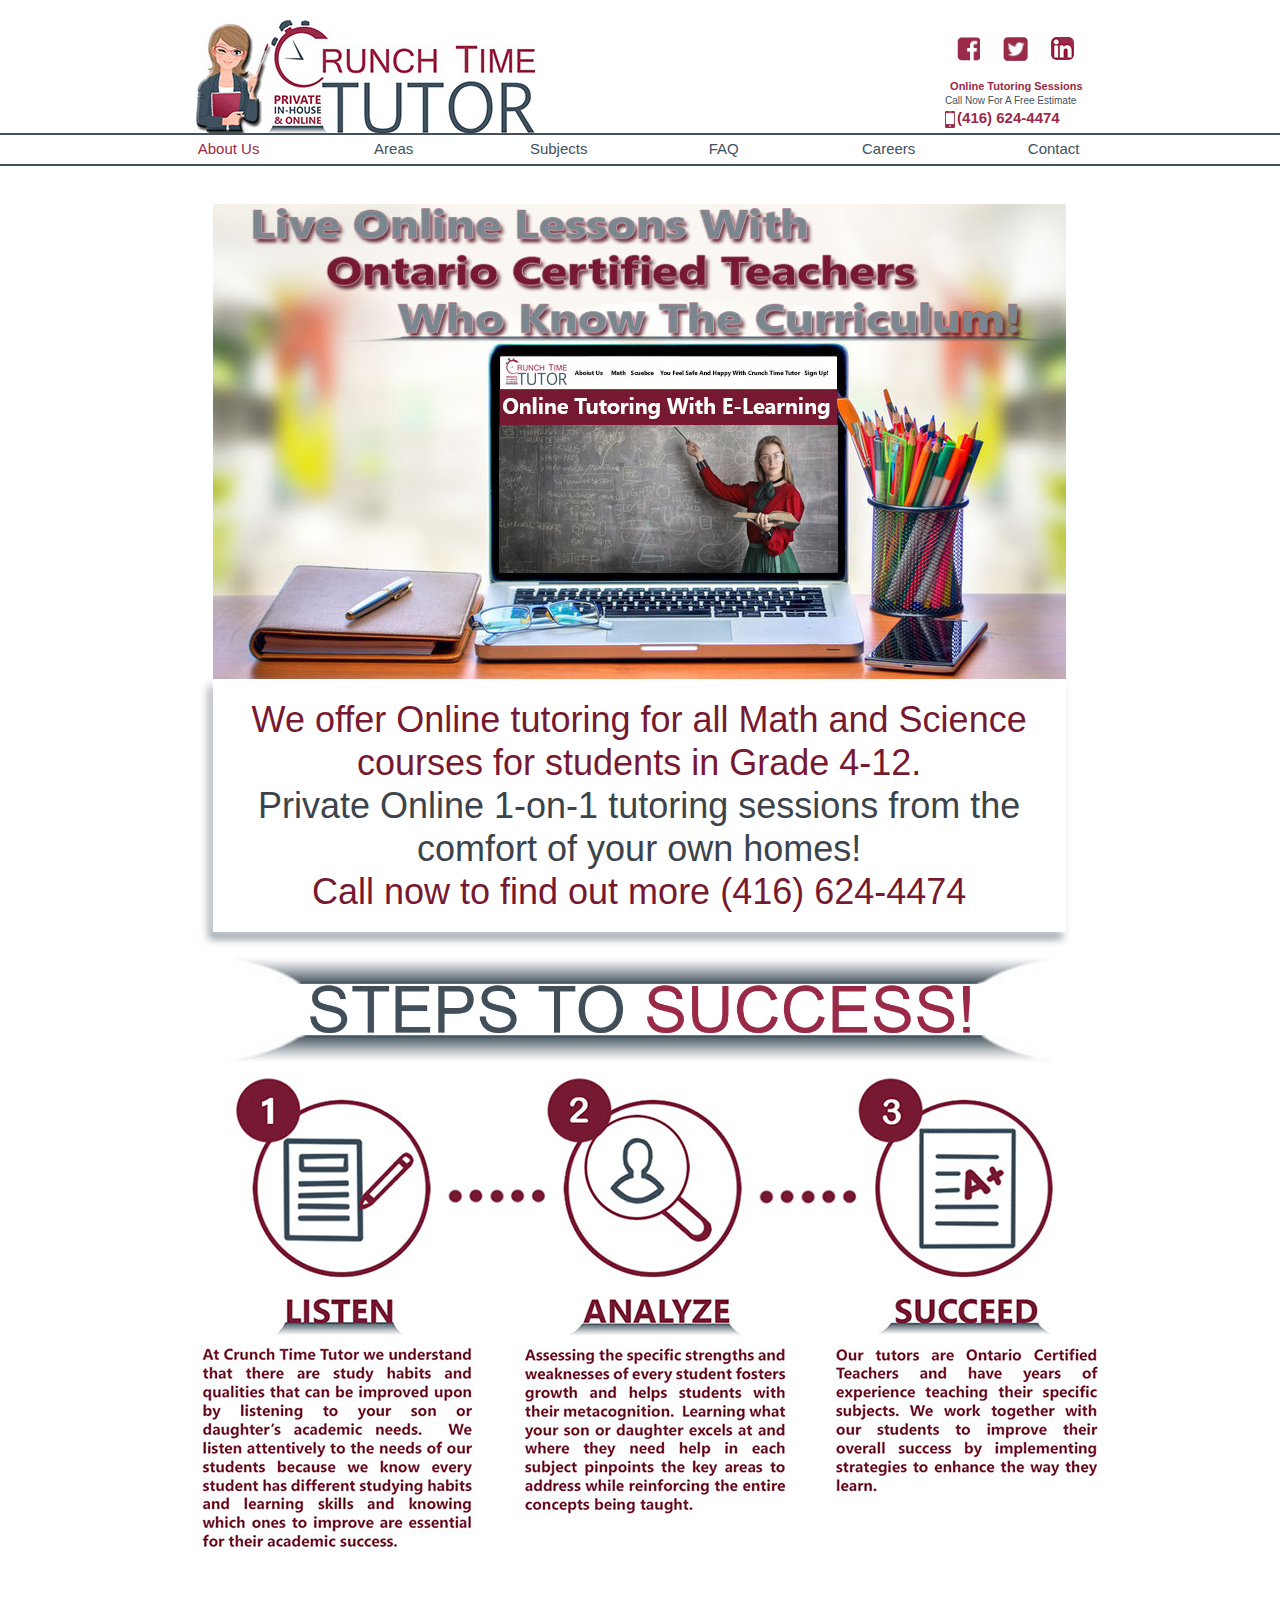
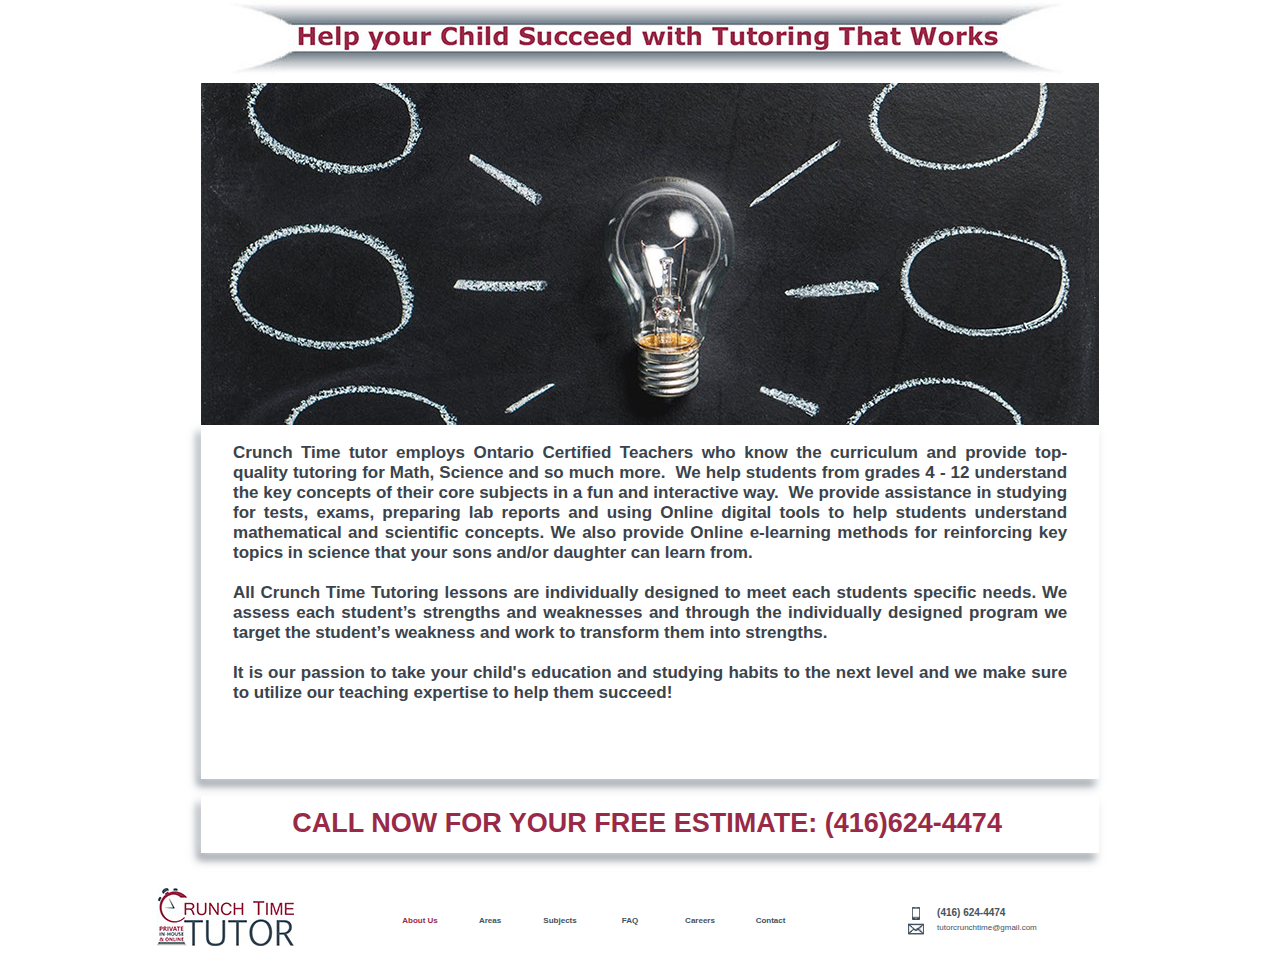
==== commit aeb34d11: "d" ====
--- a/index.html
+++ b/index.html
@@ -7,24 +7,23 @@
   <meta name="viewport" content="width=device-width, initial-scale=1.0"/>
   
   <script type="text/javascript">
-   // Redirect to phone/tablet as necessary
-(function(a,b,c){var d=function(){if(navigator.maxTouchPoints>1)return!0;if(window.matchMedia&&window.matchMedia("(-moz-touch-enabled)").matches)return!0;for(var a=["Webkit","Moz","O","ms","Khtml"],b=0,c=a.length;b<c;b++){var f=a[b]+"MaxTouchPoints";if(f in navigator&&navigator[f])return!0}try{return document.createEvent("TouchEvent"),!0}catch(d){}return!1}(),g=function(a){a+="=";for(var b=document.cookie.split(";"),c=0;c<b.length;c++){for(var f=b[c];f.charAt(0)==" ";)f=f.substring(1,f.length);if(f.indexOf(a)==
-0)return f.substring(a.length,f.length)}return null};if(g("inbrowserediting")!="true"){var f,g=g("devicelock");g=="phone"&&c?f=c:g=="tablet"&&b&&(f=b);if(g!=a&&!f)if(window.matchMedia)window.matchMedia("(max-device-width: 415px)").matches&&c?f=c:window.matchMedia("(max-device-width: 960px)").matches&&b&&d&&(f=b);else{var a=Math.min(screen.width,screen.height)/(window.devicePixelRatio||1),g=window.screen.systemXDPI||0,i=window.screen.systemYDPI||0,g=g>0&&i>0?Math.min(screen.width/g,screen.height/i):
-0;(a<=370||g!=0&&g<=3)&&c?f=c:a<=960&&b&&d&&(f=b)}if(f)document.location=f+(document.location.search||"")+(document.location.hash||""),document.write('<style type="text/css">body {visibility:hidden}</style>')}})("desktop","","phone/index.html");
-
-// Update the 'nojs'/'js' class on the html node
+   // Update the 'nojs'/'js' class on the html node
 document.documentElement.className = document.documentElement.className.replace(/\bnojs\b/g, 'js');
 
 // Check that all required assets are uploaded and up-to-date
-if(typeof Muse == "undefined") window.Muse = {}; window.Muse.assets = {"required":["museutils.js", "museconfig.js", "jquery.musemenu.js", "jquery.watch.js", "require.js", "index.css"], "outOfDate":[]};
+if(typeof Muse == "undefined") window.Muse = {}; window.Muse.assets = {"required":["museutils.js", "museconfig.js", "jquery.watch.js", "jquery.musemenu.js", "webpro.js", "musewpdisclosure.js", "jquery.museresponsive.js", "require.js", "index.css"], "outOfDate":[]};
 </script>
   
-  <link media="only screen and (max-width: 370px)" rel="alternate" href="http://crunchtimertutoring.com/phone/index.html"/>
   <title>About Us</title>
   <!-- CSS -->
-  <link rel="stylesheet" type="text/css" href="css/site_global.css?crc=3805366785"/>
-  <link rel="stylesheet" type="text/css" href="css/master_a-master-copy.css?crc=3858377967"/>
-  <link rel="stylesheet" type="text/css" href="css/index.css?crc=4286342960" id="pagesheet"/>
+  <link rel="stylesheet" type="text/css" href="css/site_global.css?crc=443350757"/>
+  <link rel="stylesheet" type="text/css" href="css/master_a-master-copy.css?crc=4101429862"/>
+  <link rel="stylesheet" type="text/css" href="css/index.css?crc=117498190" id="pagesheet"/>
+  <!-- IE-only CSS -->
+  <!--[if lt IE 9]>
+  <link rel="stylesheet" type="text/css" href="css/nomq_preview_master_a-master-copy.css?crc=3906616886"/>
+  <link rel="stylesheet" type="text/css" href="css/nomq_index.css?crc=186701221" id="nomq_pagesheet"/>
+  <![endif]-->
   <!-- JS includes -->
   <!--[if lt IE 9]>
   <script src="scripts/html5shiv.js?crc=4241844378" type="text/javascript"></script>
@@ -32,125 +31,479 @@
    </head>
  <body>
 
-  <div class="clearfix borderbox" id="page"><!-- column -->
-   <div class="position_content" id="page_position_content">
-    <div class="browser_width colelem" id="u1489-bw">
-     <div id="u1489"><!-- group -->
-      <div class="clearfix" id="u1489_align_to_page">
-       <div class="clearfix grpelem" id="pu1582"><!-- group -->
-        <div class="clip_frame grpelem" id="u1582"><!-- image -->
-         <img class="block" id="u1582_img" src="images/untitled-21-crop-u1582.png?crc=255580046" alt="" data-image-width="494" data-image-height="231"/>
-        </div>
-        <nav class="MenuBar clearfix grpelem" id="menuu1597"><!-- horizontal box -->
-         <div class="MenuItemContainer borderbox clearfix grpelem" id="u1605"><!-- vertical box -->
-          <a class="nonblock nontext MenuItem MenuItemWithSubMenu MuseMenuActive borderbox clearfix colelem" id="u1606" href="index.html"><!-- horizontal box --><div class="MenuItemLabel NoWrap borderbox clearfix grpelem" id="u1607-4"><!-- content --><p>About Us</p></div></a>
-         </div>
-         <div class="MenuItemContainer borderbox clearfix grpelem" id="u1612"><!-- vertical box -->
-          <a class="nonblock nontext MenuItem MenuItemWithSubMenu borderbox clearfix colelem" id="u1615" href="service-areas.html"><!-- horizontal box --><div class="MenuItemLabel NoWrap borderbox clearfix grpelem" id="u1617-4"><!-- content --><p>Service Areas</p></div></a>
-         </div>
-         <div class="MenuItemContainer borderbox clearfix grpelem" id="u1619"><!-- vertical box -->
-          <a class="nonblock nontext MenuItem MenuItemWithSubMenu borderbox clearfix colelem" id="u1620" href="subjects.html"><!-- horizontal box --><div class="MenuItemLabel NoWrap borderbox clearfix grpelem" id="u1621-4"><!-- content --><p>Subjects</p></div></a>
-         </div>
-         <div class="MenuItemContainer borderbox clearfix grpelem" id="u4901"><!-- vertical box -->
-          <a class="nonblock nontext MenuItem MenuItemWithSubMenu borderbox clearfix colelem" id="u4904" href="faq.html"><!-- horizontal box --><div class="MenuItemLabel NoWrap borderbox clearfix grpelem" id="u4906-4"><!-- content --><p>FAQ</p></div></a>
-         </div>
-         <div class="MenuItemContainer borderbox clearfix grpelem" id="u1598"><!-- vertical box -->
-          <a class="nonblock nontext MenuItem MenuItemWithSubMenu borderbox clearfix colelem" id="u1599" href="contact.html"><!-- horizontal box --><div class="MenuItemLabel NoWrap borderbox clearfix grpelem" id="u1602-4"><!-- content --><p>Contact</p></div></a>
-         </div>
-        </nav>
-        <div class="grpelem" id="u1593"><!-- simple frame --></div>
-        <div class="clip_frame grpelem" id="u1695"><!-- image -->
-         <img class="block" id="u1695_img" src="images/side%20picture.png?crc=4095793599" alt="" data-image-width="279" data-image-height="156"/>
-        </div>
-        <a class="nonblock nontext MuseLinkActive clip_frame grpelem" id="u1906" href="index.html"><!-- image --><img class="block" id="u1906_img" src="images/logo%20for%20lettterhead-crop-u1906.jpg?crc=4081265389" alt="" data-image-width="412" data-image-height="189"/></a>
+  <div class="breakpoint active" id="bp_infinity" data-min-width="686"><!-- responsive breakpoint node -->
+   <div class="clearfix borderbox" id="page"><!-- column -->
+    <div class="clearfix colelem" id="pu7467"><!-- group -->
+     <div class="clip_frame clearfix grpelem" id="u7467"><!-- image -->
+      <img class="position_content temp_no_img_src" id="u7467_img" data-orig-src="images/pasted%20image%202093x718.jpg?crc=3994198640" alt="" width="340" height="117" src="images/blank.gif?crc=4208392903"/>
+     </div>
+     <div class="clearfix grpelem" id="ppu4435"><!-- column -->
+      <div class="clearfix colelem" id="pu4435"><!-- group -->
+       <a class="nonblock nontext clip_frame grpelem" id="u4435" href="https://www.linkedin.com/company/crunchtimetutor/"><!-- image --><img class="block temp_no_img_src" id="u4435_img" data-orig-src="images/pasted%20image%20206x204.jpg?crc=4009409496" alt="" width="24" height="24" src="images/blank.gif?crc=4208392903"/></a>
+       <a class="nonblock nontext clip_frame grpelem" id="u4445" href="https://twitter.com/TutorCrunchTime"><!-- image --><img class="block temp_no_img_src" id="u4445_img" data-orig-src="images/pasted%20image%20204x199.jpg?crc=19690970" alt="" width="25" height="24" src="images/blank.gif?crc=4208392903"/></a>
+       <a class="nonblock nontext rounded-corners clip_frame grpelem" id="u4506" href="https://www.facebook.com/CrunchTimeTutor/"><!-- image --><img class="block temp_no_img_src" id="u4506_img" data-orig-src="images/pasted%20image%20512x51224x24.jpg?crc=73340495" alt="" width="23" height="23" src="images/blank.gif?crc=4208392903"/></a>
+      </div>
+      <div class="clearfix colelem" id="u3680-4"><!-- content -->
+       <p><span id="u3680">Online Tutoring Sessions</span></p>
+      </div>
+      <div class="clearfix colelem" id="u3688-4"><!-- content -->
+       <p>Call Now For A Free Estimate</p>
+      </div>
+      <div class="clearfix colelem" id="pu4120"><!-- group -->
+       <div class="clip_frame grpelem" id="u4120"><!-- image -->
+        <img class="block temp_no_img_src" id="u4120_img" data-orig-src="images/pasted%20image%20129x225.jpg?crc=5283200" alt="" width="10" height="17" src="images/blank.gif?crc=4208392903"/>
        </div>
-       <div class="clip_frame grpelem" id="u1967"><!-- image -->
-        <img class="block" id="u1967_img" src="images/pasted%20image%20159x1772.jpg?crc=4173773706" alt="" width="22" height="25"/>
+       <div class="clearfix grpelem" id="u3687-4"><!-- content -->
+        <p>(416) 624-4474</p>
        </div>
-       <div class="clearfix grpelem" id="pu1587-4"><!-- column -->
-        <img class="colelem" id="u1587-4" alt="Its Crunch Time!" src="images/u1587-4.png?crc=190752803" data-image-width="167"/><!-- rasterized frame -->
-        <img class="colelem" id="u1596-4" alt="(647) 996-0167" src="images/u1596-4.png?crc=4013981401" data-image-width="188"/><!-- rasterized frame -->
+      </div>
+     </div>
+    </div>
+    <div class="browser_width colelem" id="u4041-bw">
+     <div id="u4041"><!-- simple frame --></div>
+    </div>
+    <nav class="MenuBar clearfix colelem" id="menuu3691"><!-- horizontal box -->
+     <div class="MenuItemContainer borderbox clearfix grpelem" id="u3706"><!-- vertical box -->
+      <a class="nonblock nontext MenuItem MenuItemWithSubMenu MuseMenuActive borderbox clearfix colelem" id="u3709" href="index.html"><!-- horizontal box --><div class="MenuItemLabel NoWrap borderbox clearfix grpelem" id="u3710-4"><!-- content --><p>About Us</p></div></a>
+     </div>
+     <div class="MenuItemContainer borderbox clearfix grpelem" id="u3699"><!-- vertical box -->
+      <a class="nonblock nontext MenuItem MenuItemWithSubMenu borderbox clearfix colelem" id="u3702" href="areas.html"><!-- horizontal box --><div class="MenuItemLabel NoWrap borderbox clearfix grpelem" id="u3705-4"><!-- content --><p>Areas</p></div></a>
+     </div>
+     <div class="MenuItemContainer borderbox clearfix grpelem" id="u3720"><!-- vertical box -->
+      <a class="nonblock nontext MenuItem MenuItemWithSubMenu borderbox clearfix colelem" id="u3721" href="subjects.html"><!-- horizontal box --><div class="MenuItemLabel NoWrap borderbox clearfix grpelem" id="u3724-4"><!-- content --><p>Subjects</p></div></a>
+     </div>
+     <div class="MenuItemContainer borderbox clearfix grpelem" id="u3692"><!-- vertical box -->
+      <a class="nonblock nontext MenuItem MenuItemWithSubMenu borderbox clearfix colelem" id="u3693" href="faq.html"><!-- horizontal box --><div class="MenuItemLabel NoWrap borderbox clearfix grpelem" id="u3696-4"><!-- content --><p>FAQ</p></div></a>
+     </div>
+     <div class="MenuItemContainer borderbox clearfix grpelem" id="u4580"><!-- vertical box -->
+      <a class="nonblock nontext MenuItem MenuItemWithSubMenu borderbox clearfix colelem" id="u4581" href="careers.html"><!-- horizontal box --><div class="MenuItemLabel NoWrap borderbox clearfix grpelem" id="u4583-4"><!-- content --><p>Careers</p></div></a>
+     </div>
+     <div class="MenuItemContainer borderbox clearfix grpelem" id="u3713"><!-- vertical box -->
+      <a class="nonblock nontext MenuItem MenuItemWithSubMenu borderbox clearfix colelem" id="u3716" href="contact.html"><!-- horizontal box --><div class="MenuItemLabel NoWrap borderbox clearfix grpelem" id="u3718-4"><!-- content --><p>Contact</p></div></a>
+     </div>
+    </nav>
+    <div class="browser_width colelem shared_content" id="u4048-bw" data-content-guid="u4048-bw_content">
+     <div id="u4048"><!-- simple frame --></div>
+    </div>
+    <div class="clip_frame colelem" id="u4260"><!-- image -->
+     <img class="block temp_no_img_src" id="u4260_img" data-orig-src="images/pasted%20image%20853x475.jpg?crc=3008740" alt="" data-image-width="853" data-image-height="475" src="images/blank.gif?crc=4208392903"/>
+    </div>
+    <div class="shadow clearfix colelem" id="u3962"><!-- group -->
+     <div class="clearfix grpelem" id="u3965-9"><!-- content -->
+      <p id="u3965-3"><span id="u3965">We offer Online tutoring for all Math and Science courses for students in Grade 4-12.</span></p>
+      <p id="u3965-5"><span id="u3965-4">Private Online 1-on-1 tutoring sessions from the comfort of your own homes!</span></p>
+      <p id="u3965-7">Call now to find out more (416) 624-4474</p>
+     </div>
+    </div>
+    <div class="clip_frame colelem" id="u7553"><!-- image -->
+     <img class="block temp_no_img_src" id="u7553_img" data-orig-src="images/pasted%20image%201489x189.jpg?crc=3923221697" alt="" data-image-width="830" data-image-height="105" src="images/blank.gif?crc=4208392903"/>
+    </div>
+    <div class="clip_frame colelem" id="u5999"><!-- image -->
+     <img class="block temp_no_img_src" id="u5999_img" data-orig-src="images/pasted%20image%201446x786-crop-u5999.jpg?crc=4079129100" alt="" data-image-width="899" data-image-height="500" src="images/blank.gif?crc=4208392903"/>
+    </div>
+    <div class="clip_frame colelem" id="u7544"><!-- image -->
+     <img class="block temp_no_img_src" id="u7544_img" data-orig-src="images/pasted%20image%201500x150-crop-u7544.jpg?crc=492596939" alt="" data-image-width="864" data-image-height="79" src="images/blank.gif?crc=4208392903"/>
+    </div>
+    <div class="clip_frame colelem" id="u6021"><!-- image -->
+     <img class="block temp_no_img_src" id="u6021_img" data-orig-src="images/pasted%20image%201880x1143-crop-u6021.jpg?crc=251720163" alt="" data-image-width="898" data-image-height="342" src="images/blank.gif?crc=4208392903"/>
+    </div>
+    <div class="shadow clearfix colelem" id="u1423"><!-- group -->
+     <div class="clearfix grpelem" id="u1426-11"><!-- content -->
+      <p id="u1426-2">Crunch Time tutor employs Ontario Certified Teachers who know the curriculum and provide top-quality tutoring for Math, Science and so much more.&nbsp; We help students from grades 4 - 12 understand the key concepts of their core subjects in a fun and interactive way.&nbsp; We provide assistance in studying for tests, exams, preparing lab reports and using Online digital tools to help students understand mathematical and scientific concepts. We also provide Online e-learning methods for reinforcing key topics in science that your sons and/or daughter can learn from.</p>
+      <p id="u1426-3">&nbsp;</p>
+      <p id="u1426-5">All Crunch Time Tutoring lessons are individually designed to meet each students specific needs. We assess each student’s strengths and weaknesses and through the individually designed program we target the student’s weakness and work to transform them into strengths.</p>
+      <p id="u1426-6">&nbsp;</p>
+      <p id="u1426-8">It is our passion to take your child's education and studying habits to the next level and we make sure to utilize our teaching expertise to help them succeed!</p>
+      <p id="u1426-9">&nbsp;</p>
+     </div>
+    </div>
+    <div class="clearfix colelem" id="pu3957"><!-- group -->
+     <div class="grpelem" id="u3957"><!-- simple frame --></div>
+     <div class="shadow clearfix grpelem" id="u3951"><!-- group -->
+      <div class="clearfix grpelem" id="u3954-4"><!-- content -->
+       <p>CALL NOW FOR YOUR FREE ESTIMATE: (416)624-4474</p>
+      </div>
+     </div>
+    </div>
+    <div class="verticalspacer" data-offset-top="2491" data-content-above-spacer="2490" data-content-below-spacer="78"></div>
+    <div class="clearfix colelem" id="pu3845"><!-- group -->
+     <div class="clip_frame grpelem" id="u3845"><!-- image -->
+      <img class="block temp_no_img_src" id="u3845_img" data-orig-src="images/pasted%20image%201635x696137x59.jpg?crc=416386614" alt="" width="137" height="58" src="images/blank.gif?crc=4208392903"/>
+     </div>
+     <nav class="MenuBar clearfix grpelem" id="menuu1626"><!-- horizontal box -->
+      <div class="MenuItemContainer borderbox clearfix grpelem" id="u1634"><!-- vertical box -->
+       <a class="nonblock nontext MenuItem MenuItemWithSubMenu MuseMenuActive borderbox clearfix colelem" id="u1637" href="index.html"><!-- horizontal box --><div class="MenuItemLabel NoWrap borderbox clearfix grpelem" id="u1638-4"><!-- content --><p>About Us</p></div></a>
+      </div>
+      <div class="MenuItemContainer borderbox clearfix grpelem" id="u1641"><!-- vertical box -->
+       <a class="nonblock nontext MenuItem MenuItemWithSubMenu borderbox clearfix colelem" id="u1642" href="areas.html"><!-- horizontal box --><div class="MenuItemLabel NoWrap borderbox clearfix grpelem" id="u1643-4"><!-- content --><p>Areas</p></div></a>
+      </div>
+      <div class="MenuItemContainer borderbox clearfix grpelem" id="u1627"><!-- vertical box -->
+       <a class="nonblock nontext MenuItem MenuItemWithSubMenu borderbox clearfix colelem" id="u1630" href="subjects.html"><!-- horizontal box --><div class="MenuItemLabel NoWrap borderbox clearfix grpelem" id="u1633-4"><!-- content --><p>Subjects</p></div></a>
+      </div>
+      <div class="MenuItemContainer borderbox clearfix grpelem" id="u2249"><!-- vertical box -->
+       <a class="nonblock nontext MenuItem MenuItemWithSubMenu borderbox clearfix colelem" id="u2250" href="faq.html"><!-- horizontal box --><div class="MenuItemLabel NoWrap borderbox clearfix grpelem" id="u2253-4"><!-- content --><p>FAQ</p></div></a>
+      </div>
+      <div class="MenuItemContainer borderbox clearfix grpelem" id="u4622"><!-- vertical box -->
+       <a class="nonblock nontext MenuItem MenuItemWithSubMenu borderbox clearfix colelem" id="u4625" href="careers.html"><!-- horizontal box --><div class="MenuItemLabel NoWrap borderbox clearfix grpelem" id="u4626-4"><!-- content --><p>Careers</p></div></a>
+      </div>
+      <div class="MenuItemContainer borderbox clearfix grpelem" id="u1648"><!-- vertical box -->
+       <a class="nonblock nontext MenuItem MenuItemWithSubMenu borderbox clearfix colelem" id="u1649" href="contact.html"><!-- horizontal box --><div class="MenuItemLabel NoWrap borderbox clearfix grpelem" id="u1652-4"><!-- content --><p>Contact</p></div></a>
+      </div>
+     </nav>
+     <div class="clearfix grpelem" id="pu4410"><!-- column -->
+      <div class="clip_frame colelem" id="u4410"><!-- image -->
+       <img class="block temp_no_img_src" id="u4410_img" data-orig-src="images/pasted%20image%20129x2252.jpg?crc=375617676" alt="" width="8" height="13" src="images/blank.gif?crc=4208392903"/>
+      </div>
+      <div class="clip_frame colelem" id="u1584"><!-- image -->
+       <img class="block temp_no_img_src" id="u1584_img" data-orig-src="images/pasted%20image%2025x19.jpg?crc=360564527" alt="" width="16" height="12" src="images/blank.gif?crc=4208392903"/>
+      </div>
+     </div>
+     <div class="clearfix grpelem" id="pu1588-4"><!-- column -->
+      <div class="clearfix colelem" id="u1588-4"><!-- content -->
+       <p>(416) 624-4474</p>
+      </div>
+      <div class="clearfix colelem" id="u1580-4"><!-- content -->
+       <p>tutorcrunchtime@gmail.com</p>
+      </div>
+     </div>
+    </div>
+   </div>
+  </div>
+  <div class="breakpoint" id="bp_685" data-min-width="656" data-max-width="685"><!-- responsive breakpoint node -->
+   <div class="clearfix borderbox temp_no_id" data-orig-id="page"><!-- column -->
+    <div class="position_content" id="page_position_content">
+     <div class="browser_width colelem" id="accordionu9448-bw">
+      <ul class="AccordionWidget clearfix" id="accordionu9448"><!-- vertical box -->
+       <li class="AccordionPanel clearfix colelem100" id="u9449"><!-- vertical box --><div class="AccordionPanelTab clearfix colelem100" id="u9450-6"><!-- content --><div id="u9450-5" class="shared_content" data-content-guid="u9450-5_content"><p><span id="u9450">​</span><span class="actAsInlineDiv normal_text" id="u10605"><!-- content --><span class="actAsDiv clip_frame excludeFromNormalFlow" id="u10597"><!-- image --><img class="temp_no_img_src" id="u10597_img" data-orig-src="images/pasted%20image%201635x696.jpg?crc=248271712" alt="" width="204" height="87" src="images/blank.gif?crc=4208392903"/></span></span>&nbsp;&nbsp;&nbsp; <span class="actAsInlineDiv normal_text" id="u10638"><!-- content --><span class="actAsDiv clip_frame excludeFromNormalFlow" id="u10631"><!-- image --><img class="temp_no_img_src" id="u10631_img" data-orig-src="images/pasted%20image%20499x454.jpg?crc=365521365" alt="" width="75" height="68" src="images/blank.gif?crc=4208392903"/></span></span></p></div></div><div class="AccordionPanelContent disn clearfix colelem100" id="u9451"><!-- group --><nav class="MenuBar clearfix grpelem" id="menuu9592"><!-- vertical box --><div class="MenuItemContainer borderbox clearfix colelem" id="u9593"><!-- horizontal box --><a class="nonblock nontext MenuItem MenuItemWithSubMenu MuseMenuActive borderbox clearfix grpelem" id="u9594" href="index.html"><!-- horizontal box --><div class="MenuItemLabel borderbox clearfix grpelem" id="u9596-4"><!-- content --><p class="shared_content" data-content-guid="u9596-4_0_content">About Us</p></div></a></div><div class="MenuItemContainer borderbox clearfix colelem" id="u9600"><!-- horizontal box --><a class="nonblock nontext MenuItem MenuItemWithSubMenu borderbox clearfix grpelem" id="u9601" href="areas.html"><!-- horizontal box --><div class="MenuItemLabel borderbox clearfix grpelem" id="u9604-4"><!-- content --><p class="shared_content" data-content-guid="u9604-4_0_content">Areas</p></div></a></div><div class="MenuItemContainer borderbox clearfix colelem" id="u9652"><!-- horizontal box --><a class="nonblock nontext MenuItem MenuItemWithSubMenu borderbox clearfix grpelem" id="u9655" href="subjects.html"><!-- horizontal box --><div class="MenuItemLabel borderbox clearfix grpelem" id="u9657-4"><!-- content --><p class="shared_content" data-content-guid="u9657-4_0_content">Subjects</p></div></a></div><div class="MenuItemContainer borderbox clearfix colelem" id="u9701"><!-- horizontal box --><a class="nonblock nontext MenuItem MenuItemWithSubMenu borderbox clearfix grpelem" id="u9702" href="faq.html"><!-- horizontal box --><div class="MenuItemLabel borderbox clearfix grpelem" id="u9703-4"><!-- content --><p class="shared_content" data-content-guid="u9703-4_0_content">FAQ</p></div></a></div><div class="MenuItemContainer borderbox clearfix colelem" id="u9743"><!-- horizontal box --><a class="nonblock nontext MenuItem MenuItemWithSubMenu borderbox clearfix grpelem" id="u9746" href="careers.html"><!-- horizontal box --><div class="MenuItemLabel borderbox clearfix grpelem" id="u9747-4"><!-- content --><p class="shared_content" data-content-guid="u9747-4_0_content">Careers</p></div></a></div><div class="MenuItemContainer borderbox clearfix colelem" id="u9785"><!-- horizontal box --><a class="nonblock nontext MenuItem MenuItemWithSubMenu borderbox clearfix grpelem" id="u9786" href="contact.html"><!-- horizontal box --><div class="MenuItemLabel borderbox clearfix grpelem" id="u9788-4"><!-- content --><p class="shared_content" data-content-guid="u9788-4_0_content">Contact</p></div></a></div></nav></div></li>
+      </ul>
+     </div>
+     <span class="browser_width colelem placeholder" data-placeholder-for="u4048-bw_content"><!-- placeholder node --></span>
+     <div class="clip_frame colelem" id="u11916"><!-- image -->
+      <img class="block temp_no_img_src" id="u11916_img" data-orig-src="images/pasted%20image%20853x475568x316.jpg?crc=3976888909" alt="" data-image-width="567" data-image-height="316" src="images/blank.gif?crc=4208392903"/>
+     </div>
+     <div class="shadow clearfix colelem shared_content" id="u11914" data-content-guid="u11914_content"><!-- group -->
+      <div class="clearfix grpelem" id="u11915-9"><!-- content -->
+       <p id="u11915-3"><span id="u11915">We offer Online tutoring for all Math and Science courses for students in Grade 4-12.</span></p>
+       <p id="u11915-5"><span id="u11915-4">Private Online 1-on-1 tutoring sessions from the comfort of your own homes!</span></p>
+       <p id="u11915-7">Call now to find out more (416) 624-4474</p>
+      </div>
+     </div>
+     <div class="clip_frame colelem" id="u11925"><!-- image -->
+      <img class="block temp_no_img_src" id="u11925_img" data-orig-src="images/pasted%20image%201489x189.jpg?crc=3923221697" alt="" data-image-width="552" data-image-height="70" src="images/blank.gif?crc=4208392903"/>
+     </div>
+     <div class="clip_frame colelem" id="u11921"><!-- image -->
+      <img class="block temp_no_img_src" id="u11921_img" data-orig-src="images/pasted%20image%201446x786-crop-u11921.jpg?crc=3811854967" alt="" data-image-width="598" data-image-height="333" src="images/blank.gif?crc=4208392903"/>
+     </div>
+     <div class="clip_frame colelem" id="u11923"><!-- image -->
+      <img class="block temp_no_img_src" id="u11923_img" data-orig-src="images/pasted%20image%201500x150-crop-u11923.jpg?crc=4213169580" alt="" data-image-width="575" data-image-height="53" src="images/blank.gif?crc=4208392903"/>
+     </div>
+     <div class="clip_frame colelem" id="u11919"><!-- image -->
+      <img class="block temp_no_img_src" id="u11919_img" data-orig-src="images/pasted%20image%201880x1143-crop-u11919.jpg?crc=3930778394" alt="" data-image-width="598" data-image-height="228" src="images/blank.gif?crc=4208392903"/>
+     </div>
+     <div class="shadow clearfix colelem shared_content" id="u39655" data-content-guid="u39655_content"><!-- group -->
+      <div class="clearfix grpelem" id="u39656-10"><!-- content -->
+       <p>Crunch Time tutor employs Ontario Certified Teachers who know the curriculum and provide top-quality tutoring for Math, Science and so much more.&nbsp; We help students from grades 4 - 12 understand the key concepts of their core subjects in a fun and interactive way.&nbsp; We provide assistance in studying for tests, exams, preparing lab reports and using Online digital tools to help students understand mathematical and scientific concepts. We also provide Online e-learning methods for reinforcing key topics in science that your sons and/or daughter can learn from.</p>
+       <p>&nbsp;</p>
+       <p>All Crunch Time Tutoring lessons are individually designed to meet each students specific needs. We assess each student’s strengths and weaknesses and through the individually designed program we target the student’s weakness and work to transform them into strengths.</p>
+       <p>&nbsp;</p>
+       <p>It is our passion to take your child's education and studying habits to the next level and we make sure to utilize our teaching expertise to help them succeed!</p>
+      </div>
+     </div>
+     <div class="shadow clearfix colelem shared_content" id="u39658" data-content-guid="u39658_content"><!-- group -->
+      <div class="clearfix grpelem" id="u39659-4"><!-- content -->
+       <p>CALL NOW FOR YOUR FREE ESTIMATE: (416)624-4474</p>
+      </div>
+     </div>
+     <div class="colelem shared_content" id="u39657" data-content-guid="u39657_content"><!-- simple frame --></div>
+     <div class="verticalspacer" data-offset-top="1941" data-content-above-spacer="1940" data-content-below-spacer="116"></div>
+     <div class="clearfix colelem" id="pu19226"><!-- group -->
+      <div class="browser_width grpelem" id="u19226-bw">
+       <div id="u19226"><!-- simple frame --></div>
+      </div>
+      <div class="clip_frame grpelem" id="u19235"><!-- image -->
+       <img class="block temp_no_img_src" id="u19235_img" data-orig-src="images/pasted%20image%201505x226.jpg?crc=279924270" alt="" data-image-width="685" data-image-height="103" src="images/blank.gif?crc=4208392903"/>
+      </div>
+     </div>
+    </div>
+   </div>
+  </div>
+  <div class="breakpoint" id="bp_655" data-min-width="591" data-max-width="655"><!-- responsive breakpoint node -->
+   <div class="clearfix borderbox temp_no_id" data-orig-id="page"><!-- column -->
+    <div class="position_content temp_no_id" data-orig-id="page_position_content">
+     <div class="browser_width colelem temp_no_id" data-orig-id="accordionu9448-bw">
+      <ul class="AccordionWidget clearfix temp_no_id" data-orig-id="accordionu9448"><!-- vertical box -->
+       <li class="AccordionPanel clearfix colelem100 temp_no_id" data-orig-id="u9449"><!-- vertical box --><div class="AccordionPanelTab clearfix colelem100 temp_no_id" data-orig-id="u9450-6"><!-- content --><span class="placeholder" data-placeholder-for="u9450-5_content"><!-- placeholder node --></span></div><div class="AccordionPanelContent disn clearfix colelem100 temp_no_id" data-orig-id="u9451"><!-- group --><nav class="MenuBar clearfix grpelem temp_no_id" data-orig-id="menuu9592"><!-- vertical box --><div class="MenuItemContainer borderbox clearfix colelem temp_no_id" data-orig-id="u9593"><!-- horizontal box --><a class="nonblock nontext MenuItem MenuItemWithSubMenu MuseMenuActive borderbox clearfix grpelem temp_no_id" href="index.html" data-orig-id="u9594"><!-- horizontal box --><div class="MenuItemLabel borderbox clearfix grpelem temp_no_id" data-orig-id="u9596-4"><!-- content --><span class="placeholder" data-placeholder-for="u9596-4_0_content"><!-- placeholder node --></span></div></a></div><div class="MenuItemContainer borderbox clearfix colelem temp_no_id" data-orig-id="u9600"><!-- horizontal box --><a class="nonblock nontext MenuItem MenuItemWithSubMenu borderbox clearfix grpelem temp_no_id" href="areas.html" data-orig-id="u9601"><!-- horizontal box --><div class="MenuItemLabel borderbox clearfix grpelem temp_no_id" data-orig-id="u9604-4"><!-- content --><span class="placeholder" data-placeholder-for="u9604-4_0_content"><!-- placeholder node --></span></div></a></div><div class="MenuItemContainer borderbox clearfix colelem temp_no_id" data-orig-id="u9652"><!-- horizontal box --><a class="nonblock nontext MenuItem MenuItemWithSubMenu borderbox clearfix grpelem temp_no_id" href="subjects.html" data-orig-id="u9655"><!-- horizontal box --><div class="MenuItemLabel borderbox clearfix grpelem temp_no_id" data-orig-id="u9657-4"><!-- content --><span class="placeholder" data-placeholder-for="u9657-4_0_content"><!-- placeholder node --></span></div></a></div><div class="MenuItemContainer borderbox clearfix colelem temp_no_id" data-orig-id="u9701"><!-- horizontal box --><a class="nonblock nontext MenuItem MenuItemWithSubMenu borderbox clearfix grpelem temp_no_id" href="faq.html" data-orig-id="u9702"><!-- horizontal box --><div class="MenuItemLabel borderbox clearfix grpelem temp_no_id" data-orig-id="u9703-4"><!-- content --><span class="placeholder" data-placeholder-for="u9703-4_0_content"><!-- placeholder node --></span></div></a></div><div class="MenuItemContainer borderbox clearfix colelem temp_no_id" data-orig-id="u9743"><!-- horizontal box --><a class="nonblock nontext MenuItem MenuItemWithSubMenu borderbox clearfix grpelem temp_no_id" href="careers.html" data-orig-id="u9746"><!-- horizontal box --><div class="MenuItemLabel borderbox clearfix grpelem temp_no_id" data-orig-id="u9747-4"><!-- content --><span class="placeholder" data-placeholder-for="u9747-4_0_content"><!-- placeholder node --></span></div></a></div><div class="MenuItemContainer borderbox clearfix colelem temp_no_id" data-orig-id="u9785"><!-- horizontal box --><a class="nonblock nontext MenuItem MenuItemWithSubMenu borderbox clearfix grpelem temp_no_id" href="contact.html" data-orig-id="u9786"><!-- horizontal box --><div class="MenuItemLabel borderbox clearfix grpelem temp_no_id" data-orig-id="u9788-4"><!-- content --><span class="placeholder" data-placeholder-for="u9788-4_0_content"><!-- placeholder node --></span></div></a></div></nav></div></li>
+      </ul>
+     </div>
+     <span class="browser_width colelem placeholder" data-placeholder-for="u4048-bw_content"><!-- placeholder node --></span>
+     <div class="clip_frame colelem temp_no_id" data-orig-id="u11916"><!-- image -->
+      <img class="block temp_no_id temp_no_img_src" data-orig-src="images/pasted%20image%20853x475543x303.jpg?crc=357181808" alt="" data-image-width="542" data-image-height="302" data-orig-id="u11916_img" src="images/blank.gif?crc=4208392903"/>
+     </div>
+     <span class="shadow clearfix colelem placeholder" data-placeholder-for="u11914_content"><!-- placeholder node --></span>
+     <div class="clip_frame colelem temp_no_id" data-orig-id="u11925"><!-- image -->
+      <img class="block temp_no_id temp_no_img_src" data-orig-src="images/pasted%20image%201489x189.jpg?crc=3923221697" alt="" data-image-width="528" data-image-height="67" data-orig-id="u11925_img" src="images/blank.gif?crc=4208392903"/>
+     </div>
+     <div class="clip_frame colelem temp_no_id" data-orig-id="u11921"><!-- image -->
+      <img class="block temp_no_id temp_no_img_src" data-orig-src="images/pasted%20image%201446x786-crop-u119212.jpg?crc=60578614" alt="" data-image-width="572" data-image-height="318" data-orig-id="u11921_img" src="images/blank.gif?crc=4208392903"/>
+     </div>
+     <div class="clip_frame colelem temp_no_id" data-orig-id="u11923"><!-- image -->
+      <img class="block temp_no_id temp_no_img_src" data-orig-src="images/pasted%20image%201500x150-crop-u119232.jpg?crc=4293385850" alt="" data-image-width="550" data-image-height="51" data-orig-id="u11923_img" src="images/blank.gif?crc=4208392903"/>
+     </div>
+     <div class="clip_frame colelem temp_no_id" data-orig-id="u11919"><!-- image -->
+      <img class="block temp_no_id temp_no_img_src" data-orig-src="images/pasted%20image%201880x1143-crop-u119192.jpg?crc=319500275" alt="" data-image-width="572" data-image-height="218" data-orig-id="u11919_img" src="images/blank.gif?crc=4208392903"/>
+     </div>
+     <span class="shadow clearfix colelem placeholder" data-placeholder-for="u39655_content"><!-- placeholder node --></span>
+     <span class="shadow clearfix colelem placeholder" data-placeholder-for="u39658_content"><!-- placeholder node --></span>
+     <span class="colelem placeholder" data-placeholder-for="u39657_content"><!-- placeholder node --></span>
+     <div class="verticalspacer" data-offset-top="1900" data-content-above-spacer="1899" data-content-below-spacer="149"></div>
+     <div class="clip_frame colelem temp_no_id" data-orig-id="u19235"><!-- image -->
+      <img class="block temp_no_id temp_no_img_src" data-orig-src="images/pasted%20image%201505x226.jpg?crc=279924270" alt="" data-image-width="655" data-image-height="98" data-orig-id="u19235_img" src="images/blank.gif?crc=4208392903"/>
+     </div>
+    </div>
+   </div>
+  </div>
+  <div class="breakpoint" id="bp_590" data-min-width="514" data-max-width="590"><!-- responsive breakpoint node -->
+   <div class="clearfix borderbox temp_no_id" data-orig-id="page"><!-- column -->
+    <div class="position_content temp_no_id" data-orig-id="page_position_content">
+     <div class="browser_width colelem temp_no_id" data-orig-id="accordionu9448-bw">
+      <ul class="AccordionWidget clearfix temp_no_id" data-orig-id="accordionu9448"><!-- vertical box -->
+       <li class="AccordionPanel clearfix colelem100 temp_no_id" data-orig-id="u9449"><!-- vertical box --><div class="AccordionPanelTab clearfix colelem100 temp_no_id" data-orig-id="u9450-6"><!-- content --><span class="placeholder" data-placeholder-for="u9450-5_content"><!-- placeholder node --></span></div><div class="AccordionPanelContent disn clearfix colelem100 temp_no_id" data-orig-id="u9451"><!-- group --><nav class="MenuBar clearfix grpelem temp_no_id" data-orig-id="menuu9592"><!-- vertical box --><div class="MenuItemContainer borderbox clearfix colelem temp_no_id" data-orig-id="u9593"><!-- horizontal box --><a class="nonblock nontext MenuItem MenuItemWithSubMenu MuseMenuActive borderbox clearfix grpelem temp_no_id" href="index.html" data-orig-id="u9594"><!-- horizontal box --><div class="MenuItemLabel borderbox clearfix grpelem temp_no_id" data-orig-id="u9596-4"><!-- content --><span class="placeholder" data-placeholder-for="u9596-4_0_content"><!-- placeholder node --></span></div></a></div><div class="MenuItemContainer borderbox clearfix colelem temp_no_id" data-orig-id="u9600"><!-- horizontal box --><a class="nonblock nontext MenuItem MenuItemWithSubMenu borderbox clearfix grpelem temp_no_id" href="areas.html" data-orig-id="u9601"><!-- horizontal box --><div class="MenuItemLabel borderbox clearfix grpelem temp_no_id" data-orig-id="u9604-4"><!-- content --><span class="placeholder" data-placeholder-for="u9604-4_0_content"><!-- placeholder node --></span></div></a></div><div class="MenuItemContainer borderbox clearfix colelem temp_no_id" data-orig-id="u9652"><!-- horizontal box --><a class="nonblock nontext MenuItem MenuItemWithSubMenu borderbox clearfix grpelem temp_no_id" href="subjects.html" data-orig-id="u9655"><!-- horizontal box --><div class="MenuItemLabel borderbox clearfix grpelem temp_no_id" data-orig-id="u9657-4"><!-- content --><span class="placeholder" data-placeholder-for="u9657-4_0_content"><!-- placeholder node --></span></div></a></div><div class="MenuItemContainer borderbox clearfix colelem temp_no_id" data-orig-id="u9701"><!-- horizontal box --><a class="nonblock nontext MenuItem MenuItemWithSubMenu borderbox clearfix grpelem temp_no_id" href="faq.html" data-orig-id="u9702"><!-- horizontal box --><div class="MenuItemLabel borderbox clearfix grpelem temp_no_id" data-orig-id="u9703-4"><!-- content --><span class="placeholder" data-placeholder-for="u9703-4_0_content"><!-- placeholder node --></span></div></a></div><div class="MenuItemContainer borderbox clearfix colelem temp_no_id" data-orig-id="u9743"><!-- horizontal box --><a class="nonblock nontext MenuItem MenuItemWithSubMenu borderbox clearfix grpelem temp_no_id" href="careers.html" data-orig-id="u9746"><!-- horizontal box --><div class="MenuItemLabel borderbox clearfix grpelem temp_no_id" data-orig-id="u9747-4"><!-- content --><span class="placeholder" data-placeholder-for="u9747-4_0_content"><!-- placeholder node --></span></div></a></div><div class="MenuItemContainer borderbox clearfix colelem temp_no_id" data-orig-id="u9785"><!-- horizontal box --><a class="nonblock nontext MenuItem MenuItemWithSubMenu borderbox clearfix grpelem temp_no_id" href="contact.html" data-orig-id="u9786"><!-- horizontal box --><div class="MenuItemLabel borderbox clearfix grpelem temp_no_id" data-orig-id="u9788-4"><!-- content --><span class="placeholder" data-placeholder-for="u9788-4_0_content"><!-- placeholder node --></span></div></a></div></nav></div></li>
+      </ul>
+     </div>
+     <span class="browser_width colelem placeholder" data-placeholder-for="u4048-bw_content"><!-- placeholder node --></span>
+     <div class="clip_frame colelem temp_no_id" data-orig-id="u11916"><!-- image -->
+      <img class="block temp_no_id temp_no_img_src" data-orig-src="images/pasted%20image%20853x475489x273.jpg?crc=479630550" alt="" data-image-width="489" data-image-height="272" data-orig-id="u11916_img" src="images/blank.gif?crc=4208392903"/>
+     </div>
+     <div class="shadow clearfix colelem shared_content" id="u52462" data-content-guid="u52462_content"><!-- group -->
+      <div class="clearfix grpelem" id="u52463-11"><!-- content -->
+       <p id="u52463-3"><span id="u52463">We offer Online tutoring for all Math and Science courses for students in Grade 4-12.</span></p>
+       <p id="u52463-5"><span id="u52463-4">Private Online 1-on-1 tutoring sessions from the comfort of your own homes!</span></p>
+       <p id="u52463-7"><span id="u52463-6">Call now to find out more</span></p>
+       <p id="u52463-9">(416) 624-4474</p>
+      </div>
+     </div>
+     <div class="clip_frame colelem" id="u52470"><!-- image -->
+      <img class="block temp_no_img_src" id="u52470_img" data-orig-src="images/pasted%20image%201489x189.jpg?crc=3923221697" alt="" data-image-width="476" data-image-height="60" src="images/blank.gif?crc=4208392903"/>
+     </div>
+     <div class="clip_frame colelem" id="u52466"><!-- image -->
+      <img class="block temp_no_img_src" id="u52466_img" data-orig-src="images/pasted%20image%201446x786-crop-u52466.jpg?crc=140851166" alt="" data-image-width="515" data-image-height="287" src="images/blank.gif?crc=4208392903"/>
+     </div>
+     <div class="clip_frame colelem" id="u52468"><!-- image -->
+      <img class="block temp_no_img_src" id="u52468_img" data-orig-src="images/pasted%20image%201500x150-crop-u52468.jpg?crc=4066868997" alt="" data-image-width="495" data-image-height="46" src="images/blank.gif?crc=4208392903"/>
+     </div>
+     <div class="clip_frame colelem" id="u52464"><!-- image -->
+      <img class="block temp_no_img_src" id="u52464_img" data-orig-src="images/pasted%20image%201880x1143-crop-u52464.jpg?crc=3942530010" alt="" data-image-width="515" data-image-height="196" src="images/blank.gif?crc=4208392903"/>
+     </div>
+     <div class="shadow clearfix colelem" id="u52472"><!-- group -->
+      <div class="clearfix grpelem shared_content" id="u52473-10" data-content-guid="u52473-10_content"><!-- content -->
+       <p>Crunch Time tutor employs Ontario Certified Teachers who know the curriculum and provide top-quality tutoring for Math, Science and so much more.&nbsp; We help students from grades 4 - 12 understand the key concepts of their core subjects in a fun and interactive way.&nbsp; We provide assistance in studying for tests, exams, preparing lab reports and using Online digital tools to help students understand mathematical and scientific concepts. We also provide Online e-learning methods for reinforcing key topics in science that your sons and/or daughter can learn from.</p>
+       <p>&nbsp;</p>
+       <p>All Crunch Time Tutoring lessons are individually designed to meet each students specific needs. We assess each student’s strengths and weaknesses and through the individually designed program we target the student’s weakness and work to transform them into strengths.</p>
+       <p>&nbsp;</p>
+       <p>It is our passion to take your child's education and studying habits to the next level and we make sure to utilize our teaching expertise to help them succeed!</p>
+      </div>
+     </div>
+     <div class="shadow clearfix colelem shared_content" id="u52475" data-content-guid="u52475_content"><!-- group -->
+      <div class="clearfix grpelem" id="u52476-4"><!-- content -->
+       <p>CALL NOW FOR YOUR FREE ESTIMATE: (416)624-4474</p>
+      </div>
+     </div>
+     <div class="colelem shared_content" id="u52474" data-content-guid="u52474_content"><!-- simple frame --></div>
+     <div class="verticalspacer" data-offset-top="1853" data-content-above-spacer="1852" data-content-below-spacer="103"></div>
+     <div class="clip_frame colelem temp_no_id" data-orig-id="u19235"><!-- image -->
+      <img class="block temp_no_id temp_no_img_src" data-orig-src="images/pasted%20image%201505x226.jpg?crc=279924270" alt="" data-image-width="590" data-image-height="89" data-orig-id="u19235_img" src="images/blank.gif?crc=4208392903"/>
+     </div>
+    </div>
+   </div>
+  </div>
+  <div class="breakpoint" id="bp_513" data-min-width="485" data-max-width="513"><!-- responsive breakpoint node -->
+   <div class="clearfix borderbox temp_no_id" data-orig-id="page"><!-- column -->
+    <div class="position_content temp_no_id" data-orig-id="page_position_content">
+     <div class="browser_width colelem temp_no_id" data-orig-id="accordionu9448-bw">
+      <ul class="AccordionWidget clearfix temp_no_id" data-orig-id="accordionu9448"><!-- vertical box -->
+       <li class="AccordionPanel clearfix colelem100 temp_no_id" data-orig-id="u9449"><!-- vertical box --><div class="AccordionPanelTab clearfix colelem100 temp_no_id" data-orig-id="u9450-6"><!-- content --><span class="placeholder" data-placeholder-for="u9450-5_content"><!-- placeholder node --></span></div><div class="AccordionPanelContent disn clearfix colelem100 temp_no_id" data-orig-id="u9451"><!-- group --><nav class="MenuBar clearfix grpelem temp_no_id" data-orig-id="menuu9592"><!-- vertical box --><div class="MenuItemContainer borderbox clearfix colelem temp_no_id" data-orig-id="u9593"><!-- horizontal box --><a class="nonblock nontext MenuItem MenuItemWithSubMenu MuseMenuActive borderbox clearfix grpelem temp_no_id" href="index.html" data-orig-id="u9594"><!-- horizontal box --><div class="MenuItemLabel borderbox clearfix grpelem temp_no_id" data-orig-id="u9596-4"><!-- content --><span class="placeholder" data-placeholder-for="u9596-4_0_content"><!-- placeholder node --></span></div></a></div><div class="MenuItemContainer borderbox clearfix colelem temp_no_id" data-orig-id="u9600"><!-- horizontal box --><a class="nonblock nontext MenuItem MenuItemWithSubMenu borderbox clearfix grpelem temp_no_id" href="areas.html" data-orig-id="u9601"><!-- horizontal box --><div class="MenuItemLabel borderbox clearfix grpelem temp_no_id" data-orig-id="u9604-4"><!-- content --><span class="placeholder" data-placeholder-for="u9604-4_0_content"><!-- placeholder node --></span></div></a></div><div class="MenuItemContainer borderbox clearfix colelem temp_no_id" data-orig-id="u9652"><!-- horizontal box --><a class="nonblock nontext MenuItem MenuItemWithSubMenu borderbox clearfix grpelem temp_no_id" href="subjects.html" data-orig-id="u9655"><!-- horizontal box --><div class="MenuItemLabel borderbox clearfix grpelem temp_no_id" data-orig-id="u9657-4"><!-- content --><span class="placeholder" data-placeholder-for="u9657-4_0_content"><!-- placeholder node --></span></div></a></div><div class="MenuItemContainer borderbox clearfix colelem temp_no_id" data-orig-id="u9701"><!-- horizontal box --><a class="nonblock nontext MenuItem MenuItemWithSubMenu borderbox clearfix grpelem temp_no_id" href="faq.html" data-orig-id="u9702"><!-- horizontal box --><div class="MenuItemLabel borderbox clearfix grpelem temp_no_id" data-orig-id="u9703-4"><!-- content --><span class="placeholder" data-placeholder-for="u9703-4_0_content"><!-- placeholder node --></span></div></a></div><div class="MenuItemContainer borderbox clearfix colelem temp_no_id" data-orig-id="u9743"><!-- horizontal box --><a class="nonblock nontext MenuItem MenuItemWithSubMenu borderbox clearfix grpelem temp_no_id" href="careers.html" data-orig-id="u9746"><!-- horizontal box --><div class="MenuItemLabel borderbox clearfix grpelem temp_no_id" data-orig-id="u9747-4"><!-- content --><span class="placeholder" data-placeholder-for="u9747-4_0_content"><!-- placeholder node --></span></div></a></div><div class="MenuItemContainer borderbox clearfix colelem temp_no_id" data-orig-id="u9785"><!-- horizontal box --><a class="nonblock nontext MenuItem MenuItemWithSubMenu borderbox clearfix grpelem temp_no_id" href="contact.html" data-orig-id="u9786"><!-- horizontal box --><div class="MenuItemLabel borderbox clearfix grpelem temp_no_id" data-orig-id="u9788-4"><!-- content --><span class="placeholder" data-placeholder-for="u9788-4_0_content"><!-- placeholder node --></span></div></a></div></nav></div></li>
+      </ul>
+     </div>
+     <span class="browser_width colelem placeholder" data-placeholder-for="u4048-bw_content"><!-- placeholder node --></span>
+     <div class="clip_frame colelem temp_no_id" data-orig-id="u11916"><!-- image -->
+      <img class="block temp_no_id temp_no_img_src" data-orig-src="images/pasted%20image%20853x475425x237.jpg?crc=3849961405" alt="" data-image-width="425" data-image-height="237" data-orig-id="u11916_img" src="images/blank.gif?crc=4208392903"/>
+     </div>
+     <div class="clearfix colelem" id="pu52462"><!-- group -->
+      <span class="shadow clearfix grpelem placeholder" data-placeholder-for="u52462_content"><!-- placeholder node --></span>
+      <div class="clip_frame grpelem temp_no_id" data-orig-id="u52470"><!-- image -->
+       <img class="block temp_no_id temp_no_img_src" data-orig-src="images/pasted%20image%201489x189.jpg?crc=3923221697" alt="" data-image-width="414" data-image-height="52" data-orig-id="u52470_img" src="images/blank.gif?crc=4208392903"/>
+      </div>
+     </div>
+     <div class="clip_frame colelem temp_no_id" data-orig-id="u52466"><!-- image -->
+      <img class="block temp_no_id temp_no_img_src" data-orig-src="images/pasted%20image%201446x786-crop-u524662.jpg?crc=362798140" alt="" data-image-width="448" data-image-height="249" data-orig-id="u52466_img" src="images/blank.gif?crc=4208392903"/>
+     </div>
+     <div class="clip_frame colelem temp_no_id" data-orig-id="u52468"><!-- image -->
+      <img class="block temp_no_id temp_no_img_src" data-orig-src="images/pasted%20image%201500x150-crop-u524682.jpg?crc=116832041" alt="" data-image-width="431" data-image-height="40" data-orig-id="u52468_img" src="images/blank.gif?crc=4208392903"/>
+     </div>
+     <div class="clip_frame colelem temp_no_id" data-orig-id="u52464"><!-- image -->
+      <img class="block temp_no_id temp_no_img_src" data-orig-src="images/pasted%20image%201880x1143-crop-u524642.jpg?crc=213824239" alt="" data-image-width="448" data-image-height="171" data-orig-id="u52464_img" src="images/blank.gif?crc=4208392903"/>
+     </div>
+     <div class="shadow clearfix colelem temp_no_id" data-orig-id="u52472"><!-- column -->
+      <div class="position_content" id="u52472_position_content">
+       <div class="clearfix colelem" id="pu52473-10"><!-- group -->
+        <span class="clearfix grpelem placeholder" data-placeholder-for="u52473-10_content"><!-- placeholder node --></span>
+        <span class="shadow clearfix grpelem placeholder" data-placeholder-for="u52475_content"><!-- placeholder node --></span>
        </div>
-      </div>
-     </div>
-    </div>
-    <div class="browser_width colelem" id="u1586-bw">
-     <div id="u1586"><!-- simple frame --></div>
-    </div>
-    <img class="colelem" id="u1190-4" alt="Individualized Tutoring Services in Your Area" src="images/u1190-4.png?crc=281642466" data-image-width="809"/><!-- rasterized frame -->
-    <div class="clearfix colelem" id="pu1148"><!-- group -->
-     <div class="shadow rounded-corners clearfix grpelem" id="u1148"><!-- column -->
-      <div class="clip_frame colelem" id="u1072"><!-- image -->
-       <img class="block" id="u1072_img" src="images/untitled-3.png?crc=410137169" alt="" data-image-width="106" data-image-height="106"/>
-      </div>
-      <img class="colelem" id="u1157-4" alt="WE LISTEN" src="images/u1157-4.png?crc=144498082" data-image-width="191"/><!-- rasterized frame -->
-      <div class="clearfix colelem" id="u1175-4"><!-- content -->
-       <p>We listen attentively to the needs of our students, understanding that there are qualities that can be improved in their study habits, as well as concepts that may need to be reaffirmed for deeper understanding of their core subjects.</p>
-      </div>
-     </div>
-     <div class="shadow rounded-corners clearfix grpelem" id="u1151"><!-- column -->
-      <div class="clip_frame colelem" id="u1082"><!-- image -->
-       <img class="block" id="u1082_img" src="images/untitled-6.png?crc=3819406032" alt="" data-image-width="102" data-image-height="106"/>
-      </div>
-      <img class="colelem" id="u1169-4" alt="WE IDENTIFY &amp; ADDRESS NEEDS" src="images/u1169-4.png?crc=4254559410" data-image-width="223"/><!-- rasterized frame -->
-      <div class="clearfix colelem" id="u1178-4"><!-- content -->
-       <p>We identify the needs of our students, finding out their strengths and weaknesses and create lesson plans that help our students gain a deeper understanding in their core subjects.</p>
-      </div>
-     </div>
-     <div class="shadow rounded-corners clearfix grpelem" id="u1154"><!-- column -->
-      <div class="clip_frame colelem" id="u1101"><!-- image -->
-       <img class="block" id="u1101_img" src="images/random-crop-u1101.png?crc=290545164" alt="" data-image-width="109" data-image-height="106"/>
-      </div>
-      <img class="colelem" id="u1172-4" alt="WE AIM FOR SUCCESS" src="images/u1172-4.png?crc=437318247" data-image-width="216"/><!-- rasterized frame -->
-      <div class="clearfix colelem" id="u1181-4"><!-- content -->
-       <p>We work together with our students to improve their over all success by implementing strategies to enhance the way they learn. We also initiate an ongoing communication and progress updates so that our students can achieve long term success.</p>
-      </div>
-     </div>
-    </div>
-    <div class="shadow rounded-corners clearfix colelem" id="u1423"><!-- column -->
-     <img class="colelem" id="u4770-4" alt="Boost Your Child’s Grades With Tutoring That Works!" src="images/u4770-4.png?crc=3891079262" data-image-width="727"/><!-- rasterized frame -->
-     <img class="colelem" id="u1426-10" alt="Crunch Time Tutor provides top-quality 1-on1 tutors for Mathematics &amp; Science in the Greater Toronto Area and York Region area. Our tutors are all Ontario certified teachers and know the Ontario curriculum. We tutor students from grades 7 to grade 12 by providing assistance in lab reports, tests, and exams as well as improve overall understanding of scientific and mathematic concepts. We provide a FREE consultation and Skill Level Evaluation to assess each student’s strengths and weaknesses. Based on the results we create individually designed lesson plans that target the student’s academic weaknesses and ultimately transform them into strengths. It is our passion to take your child's education and studying habits to the next level and with the help from our amazing tutors we will help them succeed!" src="images/u1426-10.png?crc=499021270" data-image-width="726"/><!-- rasterized frame -->
-    </div>
-    <div class="clearfix colelem" id="pu1739"><!-- group -->
-     <div class="grpelem" id="u1739"><!-- simple frame --></div>
-     <div class="shadow rounded-corners clearfix grpelem" id="u1862"><!-- group -->
-      <img class="grpelem" id="u1871-4" alt="CALL NOW FOR YOUR FREE CONSULTATION: (647) 996-0167" src="images/u1871-4.png?crc=346843711" data-image-width="762"/><!-- rasterized frame -->
-     </div>
-    </div>
-    <div class="verticalspacer" data-offset-top="1191" data-content-above-spacer="1190" data-content-below-spacer="112"></div>
-    <div class="browser_width colelem" id="u1579-bw">
-     <div id="u1579"><!-- group -->
-      <div class="clearfix" id="u1579_align_to_page">
-       <a class="nonblock nontext MuseLinkActive rounded-corners clip_frame grpelem" id="u1921" href="index.html"><!-- image --><img class="block" id="u1921_img" src="images/untitled-211.jpg?crc=233689771" alt="" data-image-width="173" data-image-height="80"/></a>
-       <nav class="MenuBar clearfix grpelem" id="menuu1626"><!-- horizontal box -->
-        <div class="MenuItemContainer borderbox clearfix grpelem" id="u1634"><!-- vertical box -->
-         <a class="nonblock nontext MenuItem MenuItemWithSubMenu MuseMenuActive borderbox clearfix colelem" id="u1637" href="index.html"><!-- horizontal box --><div class="MenuItemLabel NoWrap borderbox clearfix grpelem" id="u1638-4"><!-- content --><p>About Us</p></div></a>
-        </div>
-        <div class="MenuItemContainer borderbox clearfix grpelem" id="u1641"><!-- vertical box -->
-         <a class="nonblock nontext MenuItem MenuItemWithSubMenu borderbox clearfix colelem" id="u1642" href="service-areas.html"><!-- horizontal box --><div class="MenuItemLabel NoWrap borderbox clearfix grpelem" id="u1643-4"><!-- content --><p>Service Areas</p></div></a>
-        </div>
-        <div class="MenuItemContainer borderbox clearfix grpelem" id="u1627"><!-- vertical box -->
-         <a class="nonblock nontext MenuItem MenuItemWithSubMenu borderbox clearfix colelem" id="u1630" href="subjects.html"><!-- horizontal box --><div class="MenuItemLabel NoWrap borderbox clearfix grpelem" id="u1633-4"><!-- content --><p>Subjects</p></div></a>
-        </div>
-        <div class="MenuItemContainer borderbox clearfix grpelem" id="u4943"><!-- vertical box -->
-         <a class="nonblock nontext MenuItem MenuItemWithSubMenu borderbox clearfix colelem" id="u4944" href="faq.html"><!-- horizontal box --><div class="MenuItemLabel NoWrap borderbox clearfix grpelem" id="u4945-4"><!-- content --><p>FAQ</p></div></a>
-        </div>
-        <div class="MenuItemContainer borderbox clearfix grpelem" id="u1648"><!-- vertical box -->
-         <a class="nonblock nontext MenuItem MenuItemWithSubMenu borderbox clearfix colelem" id="u1649" href="contact.html"><!-- horizontal box --><div class="MenuItemLabel NoWrap borderbox clearfix grpelem" id="u1652-4"><!-- content --><p>Contact</p></div></a>
-        </div>
-       </nav>
-       <div class="clip_frame grpelem" id="u1655"><!-- image -->
-        <img class="block" id="u1655_img" src="images/pasted%20image%20930x1080-crop-u1655.jpg?crc=4217630320" alt="" data-image-width="26" data-image-height="19"/>
-       </div>
-       <div class="clip_frame grpelem" id="u1584"><!-- image -->
-        <img class="block" id="u1584_img" src="images/pasted%20image%20225x225-crop-u1584.jpg?crc=3985612227" alt="" width="25" height="18"/>
-       </div>
-       <div class="clearfix grpelem" id="pu1588-4"><!-- column -->
-        <img class="colelem" id="u1588-4" alt="(647) 996-0167" src="images/u1588-4.png?crc=502794964" data-image-width="168"/><!-- rasterized frame -->
-        <img class="pointer_cursor colelem" id="u1580-6" alt="tutorcrunchtime@gmail.com " src="images/u1580-6.png?crc=141675178" data-image-width="235"><!-- rasterized frame -->
-         <a class="block" href="mailto:TUTORCRUNCHTIME@GMAIL.COM"><!-- Block link tag --></a>
-        </img>
-       </div>
+       <span class="colelem placeholder" data-placeholder-for="u52474_content"><!-- placeholder node --></span>
+      </div>
+     </div>
+     <div class="verticalspacer" data-offset-top="1782" data-content-above-spacer="1782" data-content-below-spacer="173"></div>
+     <div class="clip_frame colelem temp_no_id" data-orig-id="u19235"><!-- image -->
+      <img class="block temp_no_id temp_no_img_src" data-orig-src="images/pasted%20image%201505x226-crop-u19235.jpg?crc=386967698" alt="" data-image-width="513" data-image-height="78" data-orig-id="u19235_img" src="images/blank.gif?crc=4208392903"/>
+     </div>
+    </div>
+   </div>
+  </div>
+  <div class="breakpoint" id="bp_484" data-min-width="345" data-max-width="484"><!-- responsive breakpoint node -->
+   <div class="clearfix borderbox temp_no_id" data-orig-id="page"><!-- column -->
+    <div class="position_content temp_no_id" data-orig-id="page_position_content">
+     <div class="browser_width colelem temp_no_id" data-orig-id="accordionu9448-bw">
+      <ul class="AccordionWidget clearfix temp_no_id" data-orig-id="accordionu9448"><!-- vertical box -->
+       <li class="AccordionPanel clearfix colelem100 temp_no_id" data-orig-id="u9449"><!-- vertical box --><div class="AccordionPanelTab clearfix colelem100 temp_no_id" data-orig-id="u9450-6"><!-- content --><span class="placeholder" data-placeholder-for="u9450-5_content"><!-- placeholder node --></span></div><div class="AccordionPanelContent disn clearfix colelem100 temp_no_id" data-orig-id="u9451"><!-- group --><nav class="MenuBar clearfix grpelem temp_no_id" data-orig-id="menuu9592"><!-- vertical box --><div class="MenuItemContainer borderbox clearfix colelem temp_no_id" data-orig-id="u9593"><!-- horizontal box --><a class="nonblock nontext MenuItem MenuItemWithSubMenu MuseMenuActive borderbox clearfix grpelem temp_no_id" href="index.html" data-orig-id="u9594"><!-- horizontal box --><div class="MenuItemLabel borderbox clearfix grpelem temp_no_id" data-orig-id="u9596-4"><!-- content --><span class="placeholder" data-placeholder-for="u9596-4_0_content"><!-- placeholder node --></span></div></a></div><div class="MenuItemContainer borderbox clearfix colelem temp_no_id" data-orig-id="u9600"><!-- horizontal box --><a class="nonblock nontext MenuItem MenuItemWithSubMenu borderbox clearfix grpelem temp_no_id" href="areas.html" data-orig-id="u9601"><!-- horizontal box --><div class="MenuItemLabel borderbox clearfix grpelem temp_no_id" data-orig-id="u9604-4"><!-- content --><span class="placeholder" data-placeholder-for="u9604-4_0_content"><!-- placeholder node --></span></div></a></div><div class="MenuItemContainer borderbox clearfix colelem temp_no_id" data-orig-id="u9652"><!-- horizontal box --><a class="nonblock nontext MenuItem MenuItemWithSubMenu borderbox clearfix grpelem temp_no_id" href="subjects.html" data-orig-id="u9655"><!-- horizontal box --><div class="MenuItemLabel borderbox clearfix grpelem temp_no_id" data-orig-id="u9657-4"><!-- content --><span class="placeholder" data-placeholder-for="u9657-4_0_content"><!-- placeholder node --></span></div></a></div><div class="MenuItemContainer borderbox clearfix colelem temp_no_id" data-orig-id="u9701"><!-- horizontal box --><a class="nonblock nontext MenuItem MenuItemWithSubMenu borderbox clearfix grpelem temp_no_id" href="faq.html" data-orig-id="u9702"><!-- horizontal box --><div class="MenuItemLabel borderbox clearfix grpelem temp_no_id" data-orig-id="u9703-4"><!-- content --><span class="placeholder" data-placeholder-for="u9703-4_0_content"><!-- placeholder node --></span></div></a></div><div class="MenuItemContainer borderbox clearfix colelem temp_no_id" data-orig-id="u9743"><!-- horizontal box --><a class="nonblock nontext MenuItem MenuItemWithSubMenu borderbox clearfix grpelem temp_no_id" href="careers.html" data-orig-id="u9746"><!-- horizontal box --><div class="MenuItemLabel borderbox clearfix grpelem temp_no_id" data-orig-id="u9747-4"><!-- content --><span class="placeholder" data-placeholder-for="u9747-4_0_content"><!-- placeholder node --></span></div></a></div><div class="MenuItemContainer borderbox clearfix colelem temp_no_id" data-orig-id="u9785"><!-- horizontal box --><a class="nonblock nontext MenuItem MenuItemWithSubMenu borderbox clearfix grpelem temp_no_id" href="contact.html" data-orig-id="u9786"><!-- horizontal box --><div class="MenuItemLabel borderbox clearfix grpelem temp_no_id" data-orig-id="u9788-4"><!-- content --><span class="placeholder" data-placeholder-for="u9788-4_0_content"><!-- placeholder node --></span></div></a></div></nav></div></li>
+      </ul>
+     </div>
+     <span class="browser_width colelem placeholder" data-placeholder-for="u4048-bw_content"><!-- placeholder node --></span>
+     <div class="clip_frame colelem" id="u14493"><!-- image -->
+      <img class="block temp_no_img_src" id="u14493_img" data-orig-src="images/pasted%20image%20853x475401x224.jpg?crc=398204490" alt="" data-image-width="401" data-image-height="223" src="images/blank.gif?crc=4208392903"/>
+     </div>
+     <div class="shadow clearfix colelem shared_content" id="u14491" data-content-guid="u14491_content"><!-- group -->
+      <div class="clearfix grpelem" id="u14492-11"><!-- content -->
+       <p id="u14492-3"><span id="u14492">We offer Online tutoring for all Math and Science courses for students in Grade 4-12.</span></p>
+       <p id="u14492-5"><span id="u14492-4">Private Online 1-on-1 tutoring sessions from the comfort of your own homes!</span></p>
+       <p id="u14492-7">Call now to find out more:</p>
+       <p id="u14492-9">(416) 624-4474</p>
+      </div>
+     </div>
+     <div class="clip_frame colelem" id="u22011"><!-- image -->
+      <img class="block temp_no_img_src" id="u22011_img" data-orig-src="images/pasted%20image%201500x150-crop-u22011.jpg?crc=4222200051" alt="" data-image-width="399" data-image-height="37" src="images/blank.gif?crc=4208392903"/>
+     </div>
+     <div class="clip_frame colelem" id="u22009"><!-- image -->
+      <img class="block temp_no_img_src" id="u22009_img" data-orig-src="images/pasted%20image%201880x1143-crop-u22009.jpg?crc=183980023" alt="" data-image-width="402" data-image-height="154" src="images/blank.gif?crc=4208392903"/>
+     </div>
+     <div class="shadow clearfix colelem shared_content" id="u14486" data-content-guid="u14486_content"><!-- group -->
+      <div class="clearfix grpelem" id="u14487-10"><!-- content -->
+       <p>Crunch Time tutor employs Ontario Certified Teachers who know the curriculum and provide top-quality tutoring for Math, Science and so much more.&nbsp; We help students from grades 4 - 12 understand the key concepts of their core subjects in a fun and interactive way.&nbsp; We provide assistance in studying for tests, exams, preparing lab reports and using Online digital tools to help students understand mathematical and scientific concepts. We also provide Online e-learning methods for reinforcing key topics in science that your sons and/or daughter can learn from.</p>
+       <p>&nbsp;</p>
+       <p>All Crunch Time Tutoring lessons are individually designed to meet each students specific needs. We assess each student’s strengths and weaknesses and through the individually designed program we target the student’s weakness and work to transform them into strengths.</p>
+       <p>&nbsp;</p>
+       <p>It is our passion to take your child's education and studying habits to the next level and we make sure to utilize our teaching expertise to help them succeed!</p>
+      </div>
+     </div>
+     <div class="shadow clearfix colelem shared_content" id="u14488" data-content-guid="u14488_content"><!-- group -->
+      <div class="clearfix grpelem" id="u14489-4"><!-- content -->
+       <p>CALL NOW FOR YOUR FREE ESTIMATE: (416)624-4474</p>
+      </div>
+     </div>
+     <div class="colelem" id="u14490"><!-- simple frame --></div>
+     <div class="colelem shared_content" id="u38986" data-content-guid="u38986_content"><!-- simple frame --></div>
+     <div class="verticalspacer" data-offset-top="1116" data-content-above-spacer="1115" data-content-below-spacer="74"></div>
+     <div class="clip_frame colelem temp_no_id" data-orig-id="u19235"><!-- image -->
+      <img class="block temp_no_id temp_no_img_src" data-orig-src="images/pasted%20image%201505x226-crop-u19235.jpg?crc=386967698" alt="" data-image-width="484" data-image-height="74" data-orig-id="u19235_img" src="images/blank.gif?crc=4208392903"/>
+     </div>
+    </div>
+   </div>
+  </div>
+  <div class="breakpoint" id="bp_344" data-min-width="319" data-max-width="344"><!-- responsive breakpoint node -->
+   <div class="clearfix borderbox temp_no_id" data-orig-id="page"><!-- column -->
+    <div class="position_content temp_no_id" data-orig-id="page_position_content">
+     <div class="browser_width colelem" id="accordionu40620-bw">
+      <ul class="AccordionWidget clearfix" id="accordionu40620"><!-- vertical box -->
+       <li class="AccordionPanel clearfix colelem100" id="u40621"><!-- vertical box --><div class="AccordionPanelTab clearfix colelem100" id="u40666-6"><!-- content --><p class="shared_content" data-content-guid="u40666-6_0_content"><span id="u40666">​</span><span class="actAsInlineDiv normal_text" id="u40667"><!-- content --><span class="actAsDiv clip_frame excludeFromNormalFlow" id="u40668"><!-- image --><img class="temp_no_img_src" id="u40668_img" data-orig-src="images/pasted%20image%201635x69695x41.jpg?crc=402000420" alt="" width="94" height="40" src="images/blank.gif?crc=4208392903"/></span></span>&nbsp;&nbsp;&nbsp; <span class="actAsInlineDiv normal_text" id="u40670"><!-- content --><span class="actAsDiv clip_frame excludeFromNormalFlow" id="u40671"><!-- image --><img class="temp_no_img_src" id="u40671_img" data-orig-src="images/pasted%20image%20499x45440x37.jpg?crc=3962978686" alt="" width="40" height="36" src="images/blank.gif?crc=4208392903"/></span></span></p></div><div class="AccordionPanelContent disn clearfix colelem100" id="u40622"><!-- group --><nav class="MenuBar clearfix grpelem" id="menuu40623"><!-- vertical box --><div class="MenuItemContainer borderbox clearfix colelem" id="u40645"><!-- horizontal box --><a class="nonblock nontext MenuItem MenuItemWithSubMenu MuseMenuActive borderbox clearfix grpelem" id="u40648" href="index.html"><!-- horizontal box --><div class="MenuItemLabel borderbox clearfix grpelem" id="u40650-4"><!-- content --><p class="shared_content" data-content-guid="u40650-4_0_content">About Us</p></div></a></div><div class="MenuItemContainer borderbox clearfix colelem" id="u40652"><!-- horizontal box --><a class="nonblock nontext MenuItem MenuItemWithSubMenu borderbox clearfix grpelem" id="u40653" href="areas.html"><!-- horizontal box --><div class="MenuItemLabel borderbox clearfix grpelem" id="u40655-4"><!-- content --><p class="shared_content" data-content-guid="u40655-4_0_content">Areas</p></div></a></div><div class="MenuItemContainer borderbox clearfix colelem" id="u40638"><!-- horizontal box --><a class="nonblock nontext MenuItem MenuItemWithSubMenu borderbox clearfix grpelem" id="u40641" href="subjects.html"><!-- horizontal box --><div class="MenuItemLabel borderbox clearfix grpelem" id="u40643-4"><!-- content --><p class="shared_content" data-content-guid="u40643-4_0_content">Subjects</p></div></a></div><div class="MenuItemContainer borderbox clearfix colelem" id="u40659"><!-- horizontal box --><a class="nonblock nontext MenuItem MenuItemWithSubMenu borderbox clearfix grpelem" id="u40662" href="faq.html"><!-- horizontal box --><div class="MenuItemLabel borderbox clearfix grpelem" id="u40664-4"><!-- content --><p class="shared_content" data-content-guid="u40664-4_0_content">FAQ</p></div></a></div><div class="MenuItemContainer borderbox clearfix colelem" id="u40631"><!-- horizontal box --><a class="nonblock nontext MenuItem MenuItemWithSubMenu borderbox clearfix grpelem" id="u40632" href="careers.html"><!-- horizontal box --><div class="MenuItemLabel borderbox clearfix grpelem" id="u40635-4"><!-- content --><p class="shared_content" data-content-guid="u40635-4_0_content">Careers</p></div></a></div><div class="MenuItemContainer borderbox clearfix colelem" id="u40624"><!-- horizontal box --><a class="nonblock nontext MenuItem MenuItemWithSubMenu borderbox clearfix grpelem" id="u40627" href="contact.html"><!-- horizontal box --><div class="MenuItemLabel borderbox clearfix grpelem" id="u40629-4"><!-- content --><p class="shared_content" data-content-guid="u40629-4_0_content">Contact</p></div></a></div></nav></div></li>
+      </ul>
+     </div>
+     <div class="clip_frame colelem temp_no_id" data-orig-id="u14493"><!-- image -->
+      <img class="block temp_no_id temp_no_img_src" data-orig-src="images/pasted%20image%20853x475285x159.jpg?crc=3950285922" alt="" data-image-width="285" data-image-height="159" data-orig-id="u14493_img" src="images/blank.gif?crc=4208392903"/>
+     </div>
+     <span class="shadow clearfix colelem placeholder" data-placeholder-for="u14491_content"><!-- placeholder node --></span>
+     <div class="clip_frame colelem" id="u38711"><!-- image -->
+      <img class="block temp_no_img_src" id="u38711_img" data-orig-src="images/pasted%20image%201500x150-crop-u38711.jpg?crc=355085008" alt="" data-image-width="284" data-image-height="26" src="images/blank.gif?crc=4208392903"/>
+     </div>
+     <div class="clip_frame colelem" id="u38709"><!-- image -->
+      <img class="block temp_no_img_src" id="u38709_img" data-orig-src="images/pasted%20image%201880x1143-crop-u38709.jpg?crc=4219898202" alt="" data-image-width="286" data-image-height="109" src="images/blank.gif?crc=4208392903"/>
+     </div>
+     <span class="shadow clearfix colelem placeholder" data-placeholder-for="u14486_content"><!-- placeholder node --></span>
+     <div class="shadow clearfix colelem" id="u38984"><!-- group -->
+      <div class="clearfix grpelem" id="u38985-4"><!-- content -->
+       <p>CALL NOW FOR YOUR FREE ESTIMATE: (416)624-4474</p>
+      </div>
+     </div>
+     <span class="colelem placeholder" data-placeholder-for="u38986_content"><!-- placeholder node --></span>
+     <div class="verticalspacer" data-offset-top="1086" data-content-above-spacer="1085" data-content-below-spacer="64"></div>
+     <div class="clearfix colelem temp_no_id" data-orig-id="pu19226"><!-- group -->
+      <div class="grpelem temp_no_id shared_content" data-orig-id="u19226" data-content-guid="u19226_content"><!-- simple frame -->
+       <div class="fluid_height_spacer"></div>
+      </div>
+      <div class="clip_frame grpelem" id="u43206"><!-- image -->
+       <img class="block temp_no_img_src" id="u43206_img" data-orig-src="images/pasted%20image%201505x226.jpg?crc=279924270" alt="" data-image-width="271" data-image-height="41" src="images/blank.gif?crc=4208392903"/>
+      </div>
+     </div>
+    </div>
+   </div>
+  </div>
+  <div class="breakpoint" id="bp_318" data-min-width="259" data-max-width="318"><!-- responsive breakpoint node -->
+   <div class="clearfix borderbox temp_no_id" data-orig-id="page"><!-- column -->
+    <div class="position_content temp_no_id" data-orig-id="page_position_content">
+     <div class="browser_width colelem temp_no_id" data-orig-id="accordionu40620-bw">
+      <ul class="AccordionWidget clearfix temp_no_id" data-orig-id="accordionu40620"><!-- vertical box -->
+       <li class="AccordionPanel clearfix colelem100 temp_no_id" data-orig-id="u40621"><!-- vertical box --><div class="AccordionPanelTab clearfix colelem100 temp_no_id" data-orig-id="u40666-6"><!-- content --><span class="placeholder" data-placeholder-for="u40666-6_0_content"><!-- placeholder node --></span></div><div class="AccordionPanelContent disn clearfix colelem100 temp_no_id" data-orig-id="u40622"><!-- group --><nav class="MenuBar clearfix grpelem temp_no_id" data-orig-id="menuu40623"><!-- vertical box --><div class="MenuItemContainer borderbox clearfix colelem temp_no_id" data-orig-id="u40645"><!-- horizontal box --><a class="nonblock nontext MenuItem MenuItemWithSubMenu MuseMenuActive borderbox clearfix grpelem temp_no_id" href="index.html" data-orig-id="u40648"><!-- horizontal box --><div class="MenuItemLabel borderbox clearfix grpelem temp_no_id" data-orig-id="u40650-4"><!-- content --><span class="placeholder" data-placeholder-for="u40650-4_0_content"><!-- placeholder node --></span></div></a></div><div class="MenuItemContainer borderbox clearfix colelem temp_no_id" data-orig-id="u40652"><!-- horizontal box --><a class="nonblock nontext MenuItem MenuItemWithSubMenu borderbox clearfix grpelem temp_no_id" href="areas.html" data-orig-id="u40653"><!-- horizontal box --><div class="MenuItemLabel borderbox clearfix grpelem temp_no_id" data-orig-id="u40655-4"><!-- content --><span class="placeholder" data-placeholder-for="u40655-4_0_content"><!-- placeholder node --></span></div></a></div><div class="MenuItemContainer borderbox clearfix colelem temp_no_id" data-orig-id="u40638"><!-- horizontal box --><a class="nonblock nontext MenuItem MenuItemWithSubMenu borderbox clearfix grpelem temp_no_id" href="subjects.html" data-orig-id="u40641"><!-- horizontal box --><div class="MenuItemLabel borderbox clearfix grpelem temp_no_id" data-orig-id="u40643-4"><!-- content --><span class="placeholder" data-placeholder-for="u40643-4_0_content"><!-- placeholder node --></span></div></a></div><div class="MenuItemContainer borderbox clearfix colelem temp_no_id" data-orig-id="u40659"><!-- horizontal box --><a class="nonblock nontext MenuItem MenuItemWithSubMenu borderbox clearfix grpelem temp_no_id" href="faq.html" data-orig-id="u40662"><!-- horizontal box --><div class="MenuItemLabel borderbox clearfix grpelem temp_no_id" data-orig-id="u40664-4"><!-- content --><span class="placeholder" data-placeholder-for="u40664-4_0_content"><!-- placeholder node --></span></div></a></div><div class="MenuItemContainer borderbox clearfix colelem temp_no_id" data-orig-id="u40631"><!-- horizontal box --><a class="nonblock nontext MenuItem MenuItemWithSubMenu borderbox clearfix grpelem temp_no_id" href="careers.html" data-orig-id="u40632"><!-- horizontal box --><div class="MenuItemLabel borderbox clearfix grpelem temp_no_id" data-orig-id="u40635-4"><!-- content --><span class="placeholder" data-placeholder-for="u40635-4_0_content"><!-- placeholder node --></span></div></a></div><div class="MenuItemContainer borderbox clearfix colelem temp_no_id" data-orig-id="u40624"><!-- horizontal box --><a class="nonblock nontext MenuItem MenuItemWithSubMenu borderbox clearfix grpelem temp_no_id" href="contact.html" data-orig-id="u40627"><!-- horizontal box --><div class="MenuItemLabel borderbox clearfix grpelem temp_no_id" data-orig-id="u40629-4"><!-- content --><span class="placeholder" data-placeholder-for="u40629-4_0_content"><!-- placeholder node --></span></div></a></div></nav></div></li>
+      </ul>
+     </div>
+     <div class="clip_frame colelem temp_no_id" data-orig-id="u14493"><!-- image -->
+      <img class="block temp_no_id temp_no_img_src" data-orig-src="images/pasted%20image%20853x475252x141.jpg?crc=333588387" alt="" data-image-width="252" data-image-height="140" data-orig-id="u14493_img" src="images/blank.gif?crc=4208392903"/>
+     </div>
+     <span class="shadow clearfix colelem placeholder" data-placeholder-for="u14491_content"><!-- placeholder node --></span>
+     <div class="clip_frame colelem temp_no_id" data-orig-id="u22011"><!-- image -->
+      <img class="block temp_no_id temp_no_img_src" data-orig-src="images/pasted%20image%201500x150-crop-u220112.jpg?crc=4180783058" alt="" data-image-width="267" data-image-height="25" data-orig-id="u22011_img" src="images/blank.gif?crc=4208392903"/>
+     </div>
+     <div class="clip_frame colelem temp_no_id" data-orig-id="u22009"><!-- image -->
+      <img class="block temp_no_id temp_no_img_src" data-orig-src="images/pasted%20image%201880x1143-crop-u220092.jpg?crc=3943415382" alt="" data-image-width="259" data-image-height="99" data-orig-id="u22009_img" src="images/blank.gif?crc=4208392903"/>
+     </div>
+     <span class="shadow clearfix colelem placeholder" data-placeholder-for="u14486_content"><!-- placeholder node --></span>
+     <span class="shadow clearfix colelem placeholder" data-placeholder-for="u14488_content"><!-- placeholder node --></span>
+     <div class="colelem temp_no_id shared_content" data-orig-id="u14490" data-content-guid="u14490_content"><!-- simple frame -->
+      <div class="fluid_height_spacer"></div>
+     </div>
+     <div class="verticalspacer" data-offset-top="1127" data-content-above-spacer="1126" data-content-below-spacer="59"></div>
+     <div class="clearfix colelem temp_no_id" data-orig-id="pu19226"><!-- group -->
+      <span class="grpelem placeholder" data-placeholder-for="u19226_content"><!-- placeholder node --></span>
+      <div class="clip_frame grpelem temp_no_id" data-orig-id="u43206"><!-- image -->
+       <img class="block temp_no_id temp_no_img_src" data-orig-src="images/pasted%20image%201505x226.jpg?crc=279924270" alt="" data-image-width="251" data-image-height="38" data-orig-id="u43206_img" src="images/blank.gif?crc=4208392903"/>
+      </div>
+     </div>
+    </div>
+   </div>
+  </div>
+  <div class="breakpoint" id="bp_258" data-max-width="258"><!-- responsive breakpoint node -->
+   <div class="clearfix borderbox temp_no_id" data-orig-id="page"><!-- column -->
+    <div class="position_content temp_no_id" data-orig-id="page_position_content">
+     <div class="browser_width colelem temp_no_id" data-orig-id="accordionu40620-bw">
+      <ul class="AccordionWidget clearfix temp_no_id" data-orig-id="accordionu40620"><!-- vertical box -->
+       <li class="AccordionPanel clearfix colelem100 temp_no_id" data-orig-id="u40621"><!-- vertical box --><div class="AccordionPanelTab clearfix colelem100 temp_no_id" data-orig-id="u40666-6"><!-- content --><span class="placeholder" data-placeholder-for="u40666-6_0_content"><!-- placeholder node --></span></div><div class="AccordionPanelContent disn clearfix colelem100 temp_no_id" data-orig-id="u40622"><!-- group --><nav class="MenuBar clearfix grpelem temp_no_id" data-orig-id="menuu40623"><!-- vertical box --><div class="MenuItemContainer borderbox clearfix colelem temp_no_id" data-orig-id="u40645"><!-- horizontal box --><a class="nonblock nontext MenuItem MenuItemWithSubMenu MuseMenuActive borderbox clearfix grpelem temp_no_id" href="index.html" data-orig-id="u40648"><!-- horizontal box --><div class="MenuItemLabel borderbox clearfix grpelem temp_no_id" data-orig-id="u40650-4"><!-- content --><span class="placeholder" data-placeholder-for="u40650-4_0_content"><!-- placeholder node --></span></div></a></div><div class="MenuItemContainer borderbox clearfix colelem temp_no_id" data-orig-id="u40652"><!-- horizontal box --><a class="nonblock nontext MenuItem MenuItemWithSubMenu borderbox clearfix grpelem temp_no_id" href="areas.html" data-orig-id="u40653"><!-- horizontal box --><div class="MenuItemLabel borderbox clearfix grpelem temp_no_id" data-orig-id="u40655-4"><!-- content --><span class="placeholder" data-placeholder-for="u40655-4_0_content"><!-- placeholder node --></span></div></a></div><div class="MenuItemContainer borderbox clearfix colelem temp_no_id" data-orig-id="u40638"><!-- horizontal box --><a class="nonblock nontext MenuItem MenuItemWithSubMenu borderbox clearfix grpelem temp_no_id" href="subjects.html" data-orig-id="u40641"><!-- horizontal box --><div class="MenuItemLabel borderbox clearfix grpelem temp_no_id" data-orig-id="u40643-4"><!-- content --><span class="placeholder" data-placeholder-for="u40643-4_0_content"><!-- placeholder node --></span></div></a></div><div class="MenuItemContainer borderbox clearfix colelem temp_no_id" data-orig-id="u40659"><!-- horizontal box --><a class="nonblock nontext MenuItem MenuItemWithSubMenu borderbox clearfix grpelem temp_no_id" href="faq.html" data-orig-id="u40662"><!-- horizontal box --><div class="MenuItemLabel borderbox clearfix grpelem temp_no_id" data-orig-id="u40664-4"><!-- content --><span class="placeholder" data-placeholder-for="u40664-4_0_content"><!-- placeholder node --></span></div></a></div><div class="MenuItemContainer borderbox clearfix colelem temp_no_id" data-orig-id="u40631"><!-- horizontal box --><a class="nonblock nontext MenuItem MenuItemWithSubMenu borderbox clearfix grpelem temp_no_id" href="careers.html" data-orig-id="u40632"><!-- horizontal box --><div class="MenuItemLabel borderbox clearfix grpelem temp_no_id" data-orig-id="u40635-4"><!-- content --><span class="placeholder" data-placeholder-for="u40635-4_0_content"><!-- placeholder node --></span></div></a></div><div class="MenuItemContainer borderbox clearfix colelem temp_no_id" data-orig-id="u40624"><!-- horizontal box --><a class="nonblock nontext MenuItem MenuItemWithSubMenu borderbox clearfix grpelem temp_no_id" href="contact.html" data-orig-id="u40627"><!-- horizontal box --><div class="MenuItemLabel borderbox clearfix grpelem temp_no_id" data-orig-id="u40629-4"><!-- content --><span class="placeholder" data-placeholder-for="u40629-4_0_content"><!-- placeholder node --></span></div></a></div></nav></div></li>
+      </ul>
+     </div>
+     <div class="clip_frame colelem temp_no_id" data-orig-id="u14493"><!-- image -->
+      <img class="block temp_no_id temp_no_img_src" data-orig-src="images/pasted%20image%20853x475205x114.jpg?crc=4005813123" alt="" data-image-width="204" data-image-height="114" data-orig-id="u14493_img" src="images/blank.gif?crc=4208392903"/>
+     </div>
+     <span class="shadow clearfix colelem placeholder" data-placeholder-for="u14491_content"><!-- placeholder node --></span>
+     <div class="clip_frame colelem" id="u40271"><!-- image -->
+      <img class="block temp_no_img_src" id="u40271_img" data-orig-src="images/pasted%20image%201500x150-crop-u40271.jpg?crc=465536124" alt="" data-image-width="217" data-image-height="20" src="images/blank.gif?crc=4208392903"/>
+     </div>
+     <div class="clip_frame colelem" id="u40269"><!-- image -->
+      <img class="block temp_no_img_src" id="u40269_img" data-orig-src="images/pasted%20image%201880x1143-crop-u40269.jpg?crc=61954201" alt="" data-image-width="210" data-image-height="80" src="images/blank.gif?crc=4208392903"/>
+     </div>
+     <span class="shadow clearfix colelem placeholder" data-placeholder-for="u14486_content"><!-- placeholder node --></span>
+     <span class="shadow clearfix colelem placeholder" data-placeholder-for="u14488_content"><!-- placeholder node --></span>
+     <span class="colelem placeholder" data-placeholder-for="u14490_content"><!-- placeholder node --></span>
+     <div class="verticalspacer" data-offset-top="1111" data-content-above-spacer="1111" data-content-below-spacer="59"></div>
+     <div class="clearfix colelem temp_no_id" data-orig-id="pu19226"><!-- group -->
+      <span class="grpelem placeholder" data-placeholder-for="u19226_content"><!-- placeholder node --></span>
+      <div class="clip_frame grpelem temp_no_id" data-orig-id="u43206"><!-- image -->
+       <img class="block temp_no_id temp_no_img_src" data-orig-src="images/pasted%20image%201505x226.jpg?crc=279924270" alt="" data-image-width="203" data-image-height="31" data-orig-id="u43206_img" src="images/blank.gif?crc=4208392903"/>
       </div>
      </div>
     </div>
@@ -167,15 +520,17 @@
 l[1]:null,l=l&&l[2]?l[2]:null;switch(l.toLowerCase()){case "css":k=k.replace(/\W/gi,"_").replace(/^([^a-z])/gi,"_$1");f.className+=" "+k;k=a(c(f,"color"));l=a(c(f,"backgroundColor"));k!=0||l!=0?(Muse.assets.required.splice(h,1),"undefined"!=typeof b[i]&&(k!=b[i]>>>24||l!=(b[i]&16777215))&&Muse.assets.outOfDate.push(i)):h++;f.className="version";break;case "js":h++;break;default:throw Error("Unsupported file type: "+l);}}d?d().jquery!="1.8.3"&&Muse.assets.outOfDate.push("jquery-1.8.3.min.js"):Muse.assets.required.push("jquery-1.8.3.min.js");
 f.parentNode.removeChild(f);if(Muse.assets.outOfDate.length||Muse.assets.required.length)f="Some files on the server may be missing or incorrect. Clear browser cache and try again. If the problem persists please contact website author.",g&&Muse.assets.outOfDate.length&&(f+="\nOut of date: "+Muse.assets.outOfDate.join(",")),g&&Muse.assets.required.length&&(f+="\nMissing: "+Muse.assets.required.join(",")),suppressMissingFileError?(f+="\nUse SuppressMissingFileError key in AppPrefs.xml to show missing file error pop up.",console.log(f)):alert(f)};location&&location.search&&location.search.match&&location.search.match(/muse_debug/gi)?
 setTimeout(function(){g(!0)},5E3):g()}};
-var muse_init=function(){require.config({baseUrl:""});require(["jquery","museutils","whatinput","jquery.musemenu","jquery.watch"],function(d){var $ = d;$(document).ready(function(){try{
+var muse_init=function(){require.config({baseUrl:""});require(["jquery","museutils","whatinput","jquery.watch","jquery.musemenu","webpro","musewpdisclosure","jquery.museresponsive"],function(d){var $ = d;$(document).ready(function(){try{
 window.Muse.assets.check($);/* body */
 Muse.Utils.transformMarkupToFixBrowserProblemsPreInit();/* body */
 Muse.Utils.prepHyperlinks(true);/* body */
 Muse.Utils.resizeHeight('.browser_width');/* resize height */
 Muse.Utils.requestAnimationFrame(function() { $('body').addClass('initialized'); });/* mark body as initialized */
 Muse.Utils.fullPage('#page');/* 100% height page */
-Muse.Utils.initWidget('.MenuBar', ['#bp_infinity'], function(elem) { return $(elem).museMenu(); });/* unifiedNavBar */
-Muse.Utils.showWidgetsWhenReady();/* body */
+Muse.Utils.initWidget('.MenuBar', ['#bp_infinity', '#bp_685', '#bp_655', '#bp_590', '#bp_513', '#bp_484', '#bp_344', '#bp_318', '#bp_258'], function(elem) { return $(elem).museMenu(); });/* unifiedNavBar */
+Muse.Utils.initWidget('#accordionu9448', ['#bp_685', '#bp_655', '#bp_590', '#bp_513', '#bp_484'], function(elem) { return new WebPro.Widget.Accordion(elem, {canCloseAll:true,defaultIndex:-1}); });/* #accordionu9448 */
+Muse.Utils.initWidget('#accordionu40620', ['#bp_344', '#bp_318', '#bp_258'], function(elem) { return new WebPro.Widget.Accordion(elem, {canCloseAll:true,defaultIndex:-1}); });/* #accordionu40620 */
+$( '.breakpoint' ).registerBreakpoint();/* Register breakpoints */
 Muse.Utils.transformMarkupToFixBrowserProblems();/* body */
 }catch(b){if(b&&"function"==typeof b.notify?b.notify():Muse.Assert.fail("Error calling selector function: "+b),false)throw b;}})})};
 
--- a/css/site_global.css
+++ b/css/site_global.css
@@ -1 +1 @@
-html{min-height:100%;min-width:100%;-ms-text-size-adjust:none;}body,div,dl,dt,dd,ul,ol,li,nav,h1,h2,h3,h4,h5,h6,pre,code,form,fieldset,legend,input,button,textarea,p,blockquote,th,td,a{margin:0px;padding:0px;border-width:0px;border-style:solid;border-color:transparent;-webkit-transform-origin:left top;-ms-transform-origin:left top;-o-transform-origin:left top;transform-origin:left top;background-repeat:no-repeat;}button.submit-btn{-moz-box-sizing:content-box;-webkit-box-sizing:content-box;box-sizing:content-box;}.transition{-webkit-transition-property:background-image,background-position,background-color,border-color,border-radius,color,font-size,font-style,font-weight,letter-spacing,line-height,text-align,box-shadow,text-shadow,opacity;transition-property:background-image,background-position,background-color,border-color,border-radius,color,font-size,font-style,font-weight,letter-spacing,line-height,text-align,box-shadow,text-shadow,opacity;}.transition *{-webkit-transition:inherit;transition:inherit;}table{border-collapse:collapse;border-spacing:0px;}fieldset,img{border:0px;border-style:solid;-webkit-transform-origin:left top;-ms-transform-origin:left top;-o-transform-origin:left top;transform-origin:left top;}address,caption,cite,code,dfn,em,strong,th,var,optgroup{font-style:inherit;font-weight:inherit;}del,ins{text-decoration:none;}li{list-style:none;}caption,th{text-align:left;}h1,h2,h3,h4,h5,h6{font-size:100%;font-weight:inherit;}input,button,textarea,select,optgroup,option{font-family:inherit;font-size:inherit;font-style:inherit;font-weight:inherit;}.form-grp input,.form-grp textarea{-webkit-appearance:none;-webkit-border-radius:0;}body{font-family:Arial, Helvetica Neue, Helvetica, sans-serif;text-align:left;font-size:14px;line-height:17px;word-wrap:break-word;text-rendering:optimizeLegibility;-moz-font-feature-settings:'liga';-ms-font-feature-settings:'liga';-webkit-font-feature-settings:'liga';font-feature-settings:'liga';}a{color:inherit;text-decoration:inherit;}a:link{color:#992A47;text-decoration:underline;}a:visited{color:#800080;text-decoration:underline;}a:hover{color:#992A47;text-decoration:underline;}a:active{color:#EE0000;text-decoration:underline;}a.nontext{color:black;text-decoration:none;font-style:normal;font-weight:normal;}.normal_text{color:#000000;direction:ltr;font-family:Arial, Helvetica Neue, Helvetica, sans-serif;font-size:14px;font-style:normal;font-weight:normal;letter-spacing:0px;line-height:17px;text-align:left;text-decoration:none;text-indent:0px;text-transform:none;vertical-align:0px;padding:0px;}.list0 li:before{position:absolute;right:100%;letter-spacing:0px;text-decoration:none;font-weight:normal;font-style:normal;}.rtl-list li:before{right:auto;left:100%;}.nls-None > li:before,.nls-None .list3 > li:before,.nls-None .list6 > li:before{margin-right:6px;content:'•';}.nls-None .list1 > li:before,.nls-None .list4 > li:before,.nls-None .list7 > li:before{margin-right:6px;content:'○';}.nls-None,.nls-None .list1,.nls-None .list2,.nls-None .list3,.nls-None .list4,.nls-None .list5,.nls-None .list6,.nls-None .list7,.nls-None .list8{padding-left:34px;}.nls-None.rtl-list,.nls-None .list1.rtl-list,.nls-None .list2.rtl-list,.nls-None .list3.rtl-list,.nls-None .list4.rtl-list,.nls-None .list5.rtl-list,.nls-None .list6.rtl-list,.nls-None .list7.rtl-list,.nls-None .list8.rtl-list{padding-left:0px;padding-right:34px;}.nls-None .list2 > li:before,.nls-None .list5 > li:before,.nls-None .list8 > li:before{margin-right:6px;content:'-';}.nls-None.rtl-list > li:before,.nls-None .list1.rtl-list > li:before,.nls-None .list2.rtl-list > li:before,.nls-None .list3.rtl-list > li:before,.nls-None .list4.rtl-list > li:before,.nls-None .list5.rtl-list > li:before,.nls-None .list6.rtl-list > li:before,.nls-None .list7.rtl-list > li:before,.nls-None .list8.rtl-list > li:before{margin-right:0px;margin-left:6px;}.TabbedPanelsTab{white-space:nowrap;}.MenuBar .MenuBarView,.MenuBar .SubMenuView{display:block;list-style:none;}.MenuBar .SubMenu{display:none;position:absolute;}.NoWrap{white-space:nowrap;word-wrap:normal;}.rootelem{margin-left:auto;margin-right:auto;}.colelem{display:inline;float:left;clear:both;}.clearfix:after{content:"\0020";visibility:hidden;display:block;height:0px;clear:both;}*:first-child+html .clearfix{zoom:1;}.clip_frame{overflow:hidden;}.popup_anchor{position:relative;width:0px;height:0px;}.popup_element{z-index:100000;}.svg{display:block;vertical-align:top;}span.wrap{content:'';clear:left;display:block;}span.actAsInlineDiv{display:inline-block;}.position_content,.excludeFromNormalFlow{float:left;}.preload_images{position:absolute;overflow:hidden;left:-9999px;top:-9999px;height:1px;width:1px;}.preload{height:1px;width:1px;}.animateStates{-webkit-transition:0.3s ease-in-out;-moz-transition:0.3s ease-in-out;-o-transition:0.3s ease-in-out;transition:0.3s ease-in-out;}[data-whatinput="mouse"] *:focus,[data-whatinput="touch"] *:focus,input:focus,textarea:focus{outline:none;}textarea{resize:none;overflow:auto;}.fld-prompt{pointer-events:none;}.wrapped-input{position:absolute;top:0px;left:0px;background:transparent;border:none;}.submit-btn{z-index:50000;cursor:pointer;}.anchor_item{width:22px;height:18px;}.MenuBar .SubMenuVisible,.MenuBarVertical .SubMenuVisible,.MenuBar .SubMenu .SubMenuVisible,.popup_element.Active,span.actAsPara,.actAsDiv,a.nonblock.nontext,img.block{display:block;}.widget_invisible,.js .invi,.js .mse_pre_init{visibility:hidden;}.ose_ei{visibility:hidden;z-index:0;}.no_vert_scroll{overflow-y:hidden;}.always_vert_scroll{overflow-y:scroll;}.always_horz_scroll{overflow-x:scroll;}.fullscreen{overflow:hidden;left:0px;top:0px;position:fixed;height:100%;width:100%;-moz-box-sizing:border-box;-webkit-box-sizing:border-box;-ms-box-sizing:border-box;box-sizing:border-box;}.fullwidth{position:absolute;}.borderbox{-moz-box-sizing:border-box;-webkit-box-sizing:border-box;-ms-box-sizing:border-box;box-sizing:border-box;}.scroll_wrapper{position:absolute;overflow:auto;left:0px;right:0px;top:0px;bottom:0px;padding-top:0px;padding-bottom:0px;margin-top:0px;margin-bottom:0px;}.browser_width > *{position:absolute;left:0px;right:0px;}.grpelem,.accordion_wrapper{display:inline;float:left;}.fld-checkbox input[type=checkbox],.fld-radiobutton input[type=radio]{position:absolute;overflow:hidden;clip:rect(0px, 0px, 0px, 0px);height:1px;width:1px;margin:-1px;padding:0px;border:0px;}.fld-checkbox input[type=checkbox] + label,.fld-radiobutton input[type=radio] + label{display:inline-block;background-repeat:no-repeat;cursor:pointer;float:left;width:100%;height:100%;}.pointer_cursor,.fld-recaptcha-mode,.fld-recaptcha-refresh,.fld-recaptcha-help{cursor:pointer;}p,h1,h2,h3,h4,h5,h6,ol,ul,span.actAsPara{max-height:1000000px;}.superscript{vertical-align:super;font-size:66%;line-height:0px;}.subscript{vertical-align:sub;font-size:66%;line-height:0px;}.horizontalSlideShow{-ms-touch-action:pan-y;touch-action:pan-y;}.verticalSlideShow{-ms-touch-action:pan-x;touch-action:pan-x;}.colelem100,.verticalspacer{clear:both;}.list0 li,.MenuBar .MenuItemContainer,.SlideShowContentPanel .fullscreen img,.css_verticalspacer .verticalspacer{position:relative;}.popup_element.Inactive,.js .disn,.js .an_invi,.hidden,.breakpoint{display:none;}#muse_css_mq{position:absolute;display:none;background-color:#FFFFFE;}.fluid_height_spacer{width:0.01px;}.muse_check_css{display:none;position:fixed;}@media screen and (-webkit-min-device-pixel-ratio:0){body{text-rendering:auto;}}+html{min-height:100%;min-width:100%;-ms-text-size-adjust:none;}body,div,dl,dt,dd,ul,ol,li,nav,h1,h2,h3,h4,h5,h6,pre,code,form,fieldset,legend,input,button,textarea,p,blockquote,th,td,a{margin:0px;padding:0px;border-width:0px;border-style:solid;border-color:transparent;-webkit-transform-origin:left top;-ms-transform-origin:left top;-o-transform-origin:left top;transform-origin:left top;background-repeat:no-repeat;}button.submit-btn{-moz-box-sizing:content-box;-webkit-box-sizing:content-box;box-sizing:content-box;}.transition{-webkit-transition-property:background-image,background-position,background-color,border-color,border-radius,color,font-size,font-style,font-weight,letter-spacing,line-height,text-align,box-shadow,text-shadow,opacity;transition-property:background-image,background-position,background-color,border-color,border-radius,color,font-size,font-style,font-weight,letter-spacing,line-height,text-align,box-shadow,text-shadow,opacity;}.transition *{-webkit-transition:inherit;transition:inherit;}table{border-collapse:collapse;border-spacing:0px;}fieldset,img{border:0px;border-style:solid;-webkit-transform-origin:left top;-ms-transform-origin:left top;-o-transform-origin:left top;transform-origin:left top;}address,caption,cite,code,dfn,em,strong,th,var,optgroup{font-style:inherit;font-weight:inherit;}del,ins{text-decoration:none;}li{list-style:none;}caption,th{text-align:left;}h1,h2,h3,h4,h5,h6{font-size:100%;font-weight:inherit;}input,button,textarea,select,optgroup,option{font-family:inherit;font-size:inherit;font-style:inherit;font-weight:inherit;}.form-grp input,.form-grp textarea{-webkit-appearance:none;-webkit-border-radius:0;}body{font-family:Arial, Helvetica Neue, Helvetica, sans-serif;text-align:left;font-size:14px;line-height:17px;word-wrap:break-word;text-rendering:optimizeLegibility;-moz-font-feature-settings:'liga';-ms-font-feature-settings:'liga';-webkit-font-feature-settings:'liga';font-feature-settings:'liga';}a:link{color:#0000FF;text-decoration:underline;}a:visited{color:#800080;text-decoration:underline;}a:hover{color:#0000FF;text-decoration:underline;}a:active{color:#EE0000;text-decoration:underline;}a.nontext{color:black;text-decoration:none;font-style:normal;font-weight:normal;}.normal_text{color:#000000;direction:ltr;font-family:Arial, Helvetica Neue, Helvetica, sans-serif;font-size:14px;font-style:normal;font-weight:normal;letter-spacing:0px;line-height:17px;text-align:left;text-decoration:none;text-indent:0px;text-transform:none;vertical-align:0px;padding:0px;}.list0 li:before{position:absolute;right:100%;letter-spacing:0px;text-decoration:none;font-weight:normal;font-style:normal;}.rtl-list li:before{right:auto;left:100%;}.nls-None > li:before,.nls-None .list3 > li:before,.nls-None .list6 > li:before{margin-right:6px;content:'•';}.nls-None .list1 > li:before,.nls-None .list4 > li:before,.nls-None .list7 > li:before{margin-right:6px;content:'○';}.nls-None,.nls-None .list1,.nls-None .list2,.nls-None .list3,.nls-None .list4,.nls-None .list5,.nls-None .list6,.nls-None .list7,.nls-None .list8{padding-left:34px;}.nls-None.rtl-list,.nls-None .list1.rtl-list,.nls-None .list2.rtl-list,.nls-None .list3.rtl-list,.nls-None .list4.rtl-list,.nls-None .list5.rtl-list,.nls-None .list6.rtl-list,.nls-None .list7.rtl-list,.nls-None .list8.rtl-list{padding-left:0px;padding-right:34px;}.nls-None .list2 > li:before,.nls-None .list5 > li:before,.nls-None .list8 > li:before{margin-right:6px;content:'-';}.nls-None.rtl-list > li:before,.nls-None .list1.rtl-list > li:before,.nls-None .list2.rtl-list > li:before,.nls-None .list3.rtl-list > li:before,.nls-None .list4.rtl-list > li:before,.nls-None .list5.rtl-list > li:before,.nls-None .list6.rtl-list > li:before,.nls-None .list7.rtl-list > li:before,.nls-None .list8.rtl-list > li:before{margin-right:0px;margin-left:6px;}.TabbedPanelsTab{white-space:nowrap;}.MenuBar .MenuBarView,.MenuBar .SubMenuView{display:block;list-style:none;}.MenuBar .SubMenu{display:none;position:absolute;}.NoWrap{white-space:nowrap;word-wrap:normal;}.rootelem{margin-left:auto;margin-right:auto;}.colelem{display:inline;float:left;clear:both;}.clearfix:after{content:"\0020";visibility:hidden;display:block;height:0px;clear:both;}*:first-child+html .clearfix{zoom:1;}.clip_frame{overflow:hidden;}.popup_anchor{position:relative;width:0px;height:0px;}.popup_element{z-index:100000;}.svg{display:block;vertical-align:top;}span.wrap{content:'';clear:left;display:block;}span.actAsInlineDiv{display:inline-block;}.position_content,.excludeFromNormalFlow{float:left;}.preload_images{position:absolute;overflow:hidden;left:-9999px;top:-9999px;height:1px;width:1px;}.preload{height:1px;width:1px;}.animateStates{-webkit-transition:0.3s ease-in-out;-moz-transition:0.3s ease-in-out;-o-transition:0.3s ease-in-out;transition:0.3s ease-in-out;}[data-whatinput="mouse"] *:focus,[data-whatinput="touch"] *:focus,input:focus,textarea:focus{outline:none;}textarea{resize:none;overflow:auto;}.fld-prompt{pointer-events:none;}.wrapped-input{position:absolute;top:0px;left:0px;background:transparent;border:none;}.submit-btn{z-index:50000;cursor:pointer;}.anchor_item{width:22px;height:18px;}.MenuBar .SubMenuVisible,.MenuBarVertical .SubMenuVisible,.MenuBar .SubMenu .SubMenuVisible,.popup_element.Active,span.actAsPara,.actAsDiv,a.nonblock.nontext,img.block{display:block;}.widget_invisible,.js .invi,.js .mse_pre_init{visibility:hidden;}.ose_ei{visibility:hidden;z-index:0;}.no_vert_scroll{overflow-y:hidden;}.always_vert_scroll{overflow-y:scroll;}.always_horz_scroll{overflow-x:scroll;}.fullscreen{overflow:hidden;left:0px;top:0px;position:fixed;height:100%;width:100%;-moz-box-sizing:border-box;-webkit-box-sizing:border-box;-ms-box-sizing:border-box;box-sizing:border-box;}.fullwidth{position:absolute;}.borderbox{-moz-box-sizing:border-box;-webkit-box-sizing:border-box;-ms-box-sizing:border-box;box-sizing:border-box;}.scroll_wrapper{position:absolute;overflow:auto;left:0px;right:0px;top:0px;bottom:0px;padding-top:0px;padding-bottom:0px;margin-top:0px;margin-bottom:0px;}.browser_width > *{position:absolute;left:0px;right:0px;}.grpelem,.accordion_wrapper{display:inline;float:left;}.fld-checkbox input[type=checkbox],.fld-radiobutton input[type=radio]{position:absolute;overflow:hidden;clip:rect(0px, 0px, 0px, 0px);height:1px;width:1px;margin:-1px;padding:0px;border:0px;}.fld-checkbox input[type=checkbox] + label,.fld-radiobutton input[type=radio] + label{display:inline-block;background-repeat:no-repeat;cursor:pointer;float:left;width:100%;height:100%;}.pointer_cursor,.fld-recaptcha-mode,.fld-recaptcha-refresh,.fld-recaptcha-help{cursor:pointer;}p,h1,h2,h3,h4,h5,h6,ol,ul,span.actAsPara{max-height:1000000px;}.superscript{vertical-align:super;font-size:66%;line-height:0px;}.subscript{vertical-align:sub;font-size:66%;line-height:0px;}.horizontalSlideShow{-ms-touch-action:pan-y;touch-action:pan-y;}.verticalSlideShow{-ms-touch-action:pan-x;touch-action:pan-x;}.colelem100,.verticalspacer{clear:both;}.list0 li,.MenuBar .MenuItemContainer,.SlideShowContentPanel .fullscreen img,.css_verticalspacer .verticalspacer{position:relative;}.popup_element.Inactive,.js .disn,.js .an_invi,.hidden,.breakpoint{display:none;}#muse_css_mq{position:absolute;display:none;background-color:#FFFFFE;}.fluid_height_spacer{width:0.01px;}.muse_check_css{display:none;position:fixed;}@media screen and (-webkit-min-device-pixel-ratio:0){body{text-rendering:auto;}}--- a/css/master_a-master-copy.css
+++ b/css/master_a-master-copy.css
@@ -1 +1 @@
-#u1489,#u1606{background-color:#FFFFFF;}#u1607-4{border-width:0px;border-color:transparent;background-color:transparent;line-height:16px;text-align:center;font-size:13px;color:#41515E;font-family:Georgia, Palatino, Palatino Linotype, Times, Times New Roman, serif;}#u1606:hover #u1607-4 p{color:#9A2A47;visibility:inherit;}#u1615{background-color:#FFFFFF;}#u1617-4{border-width:0px;border-color:transparent;background-color:transparent;line-height:16px;text-align:center;font-size:13px;color:#41515E;font-family:Georgia, Palatino, Palatino Linotype, Times, Times New Roman, serif;}#u1606.MuseMenuActive #u1607-4 p,#u1615:hover #u1617-4 p{color:#9A2A47;visibility:inherit;}#u1620{background-color:#FFFFFF;}#u1621-4{border-width:0px;border-color:transparent;background-color:transparent;line-height:16px;text-align:center;font-size:13px;color:#41515E;font-family:Georgia, Palatino, Palatino Linotype, Times, Times New Roman, serif;}#u1615.MuseMenuActive #u1617-4 p,#u1620:hover #u1621-4 p{color:#9A2A47;visibility:inherit;}#u4904{background-color:#FFFFFF;}#u4906-4{border-width:0px;border-color:transparent;background-color:transparent;line-height:16px;text-align:center;font-size:13px;color:#41515E;font-family:Georgia, Palatino, Palatino Linotype, Times, Times New Roman, serif;}#u1620.MuseMenuActive #u1621-4 p,#u4904:hover #u4906-4 p{color:#9A2A47;visibility:inherit;}#u1599{background-color:#FFFFFF;}#u1602-4{border-width:0px;border-color:transparent;background-color:transparent;line-height:16px;text-align:center;font-size:13px;color:#41515E;font-family:Georgia, Palatino, Palatino Linotype, Times, Times New Roman, serif;}#u4904.MuseMenuActive #u4906-4 p,#u1599:hover #u1602-4 p{color:#9A2A47;visibility:inherit;}.MenuItem{cursor:pointer;}#u1593{background-color:#FFFFFF;}#u1593::before{content:"";position:absolute;pointer-events:none;top:0px;left:0px;bottom:0px;right:0px;box-shadow:inset 2px -3px 4px rgba(255,255,255,0.56), inset -2px 3px 4px rgba(0,0,0,0.56);}#u1586{background-color:#FFFFFF;}#u1586::before{content:"";position:absolute;pointer-events:none;top:0px;left:0px;bottom:0px;right:0px;box-shadow:inset 3px 3px 4px rgba(255,255,255,0.62), inset -3px -3px 4px rgba(0,0,0,0.62);}#u1489_align_to_page,#u1579_align_to_page{max-width:1030px;}#u1921{background-color:transparent;border-radius:0px 0px 0px 10px ;}#menuu1597,#menuu1626{border-width:0px;border-color:transparent;background-color:#FFFFFF;}#u1579,#u1637{background-color:#FFFFFF;}#u1638-4{border-width:0px;border-color:transparent;background-color:transparent;line-height:11px;text-align:center;font-size:9px;color:#41515E;font-family:Georgia, Palatino, Palatino Linotype, Times, Times New Roman, serif;}#u1599.MuseMenuActive #u1602-4 p,#u1637:hover #u1638-4 p{color:#9A2A47;visibility:inherit;}#u1642{background-color:#FFFFFF;}#u1643-4{border-width:0px;border-color:transparent;background-color:transparent;line-height:11px;text-align:center;font-size:9px;color:#41515E;font-family:Georgia, Palatino, Palatino Linotype, Times, Times New Roman, serif;}#u1637.MuseMenuActive #u1638-4 p,#u1642:hover #u1643-4 p{color:#9A2A47;visibility:inherit;}#u1630{background-color:#FFFFFF;}#u1633-4{border-width:0px;border-color:transparent;background-color:transparent;line-height:11px;text-align:center;font-size:9px;color:#41515E;font-family:Georgia, Palatino, Palatino Linotype, Times, Times New Roman, serif;}#u1642.MuseMenuActive #u1643-4 p,#u1630:hover #u1633-4 p{color:#9A2A47;visibility:inherit;}#u4944{background-color:#FFFFFF;}#u4945-4{border-width:0px;border-color:transparent;background-color:transparent;line-height:11px;text-align:center;font-size:9px;color:#41515E;font-family:Georgia, Palatino, Palatino Linotype, Times, Times New Roman, serif;}#u1630.MuseMenuActive #u1633-4 p,#u4944:hover #u4945-4 p{color:#9A2A47;visibility:inherit;}#u1649{background-color:#FFFFFF;}#u1652-4{border-width:0px;border-color:transparent;background-color:transparent;line-height:11px;text-align:center;font-size:9px;color:#41515E;font-family:Georgia, Palatino, Palatino Linotype, Times, Times New Roman, serif;}#u4944.MuseMenuActive #u4945-4 p,#u1649:hover #u1652-4 p{color:#9A2A47;visibility:inherit;}#u1649.MuseMenuActive #u1652-4 p{color:#9A2A47;visibility:inherit;}#u1582,#u1605,#u1612,#u1619,#u4901,#u1598,#u1695,#u1906,#u1967,#u1634,#u1641,#u1627,#u4943,#u1648,#u1655,#u1584{background-color:transparent;}#u1587-4,#u1596-4,#u1588-4,#u1580-6{display:block;vertical-align:top;}+.MenuItem{cursor:pointer;}@media (min-width: 686px), print{#u4506{background-color:transparent;border-radius:5px;}#u3680-4{background-color:transparent;line-height:13px;font-size:11px;text-align:left;font-weight:bold;}#u3680{color:#9A2A47;}#u3688-4{background-color:transparent;line-height:12px;font-size:10px;text-align:left;color:#41515E;font-family:Verdana, Tahoma, Geneva, sans-serif;}#u3687-4{background-color:transparent;line-height:18px;font-size:15px;color:#9A2A47;font-family:Verdana, Tahoma, Geneva, sans-serif;font-weight:bold;}#u3709{background-color:#FFFFFF;}#u3710-4{border-width:0px;border-color:transparent;background-color:transparent;line-height:18px;font-size:15px;text-align:center;color:#41515E;font-family:Verdana, Tahoma, Geneva, sans-serif;}#u3709:hover #u3710-4 p{color:#9A2A47;visibility:inherit;}#u3702{background-color:#FFFFFF;}#u3705-4{border-width:0px;border-color:transparent;background-color:transparent;line-height:18px;font-size:15px;text-align:center;color:#41515E;font-family:Verdana, Tahoma, Geneva, sans-serif;}#u3709.MuseMenuActive #u3710-4 p,#u3702:hover #u3705-4 p{color:#9A2A47;visibility:inherit;}#u3721{background-color:#FFFFFF;}#u3724-4{border-width:0px;border-color:transparent;background-color:transparent;line-height:18px;font-size:15px;text-align:center;color:#41515E;font-family:Verdana, Tahoma, Geneva, sans-serif;}#u3702.MuseMenuActive #u3705-4 p,#u3721:hover #u3724-4 p{color:#9A2A47;visibility:inherit;}#u3693{background-color:#FFFFFF;}#u3696-4{border-width:0px;border-color:transparent;background-color:transparent;line-height:18px;font-size:15px;text-align:center;color:#41515E;font-family:Verdana, Tahoma, Geneva, sans-serif;}#u3721.MuseMenuActive #u3724-4 p,#u3693:hover #u3696-4 p{color:#9A2A47;visibility:inherit;}#u4581{background-color:#FFFFFF;}#u4583-4{border-width:0px;border-color:transparent;background-color:transparent;line-height:18px;font-size:15px;text-align:center;color:#41515E;font-family:Verdana, Tahoma, Geneva, sans-serif;}#u3693.MuseMenuActive #u3696-4 p,#u4581:hover #u4583-4 p{color:#9A2A47;visibility:inherit;}#u3716{background-color:#FFFFFF;}#u3718-4{border-width:0px;border-color:transparent;background-color:transparent;line-height:18px;font-size:15px;text-align:center;color:#41515E;font-family:Verdana, Tahoma, Geneva, sans-serif;}#u4581.MuseMenuActive #u4583-4 p,#u3716:hover #u3718-4 p{color:#9A2A47;visibility:inherit;}#u4041,#u4048{background-color:#41515F;}#menuu3691,#menuu1626{border-width:0px;border-color:transparent;background-color:#FFFFFF;}#u1637{background-color:#FFFFFF;}#u1638-4{border-width:0px;border-color:transparent;background-color:transparent;line-height:10px;font-size:8px;text-align:center;color:#41515E;font-family:Verdana, Tahoma, Geneva, sans-serif;font-weight:bold;}#u3716.MuseMenuActive #u3718-4 p,#u1637:hover #u1638-4 p{color:#9A2A47;visibility:inherit;}#u1642{background-color:#FFFFFF;}#u1643-4{border-width:0px;border-color:transparent;background-color:transparent;line-height:10px;font-size:8px;text-align:center;color:#41515E;font-family:Verdana, Tahoma, Geneva, sans-serif;font-weight:bold;}#u1637.MuseMenuActive #u1638-4 p,#u1642:hover #u1643-4 p{color:#9A2A47;visibility:inherit;}#u1630{background-color:#FFFFFF;}#u1633-4{border-width:0px;border-color:transparent;background-color:transparent;line-height:10px;font-size:8px;text-align:center;color:#41515E;font-family:Verdana, Tahoma, Geneva, sans-serif;font-weight:bold;}#u1642.MuseMenuActive #u1643-4 p,#u1630:hover #u1633-4 p{color:#9A2A47;visibility:inherit;}#u2250{background-color:#FFFFFF;}#u2253-4{border-width:0px;border-color:transparent;background-color:transparent;line-height:10px;font-size:8px;text-align:center;color:#41515E;font-family:Verdana, Tahoma, Geneva, sans-serif;font-weight:bold;}#u1630.MuseMenuActive #u1633-4 p,#u2250:hover #u2253-4 p{color:#9A2A47;visibility:inherit;}#u4625{background-color:#FFFFFF;}#u4626-4{border-width:0px;border-color:transparent;background-color:transparent;line-height:10px;font-size:8px;text-align:center;color:#41515E;font-family:Verdana, Tahoma, Geneva, sans-serif;font-weight:bold;}#u2250.MuseMenuActive #u2253-4 p,#u4625:hover #u4626-4 p{color:#9A2A47;visibility:inherit;}#u1649{background-color:#FFFFFF;}#u1652-4{border-width:0px;border-color:transparent;background-color:transparent;line-height:10px;font-size:8px;text-align:center;color:#41515E;font-family:Verdana, Tahoma, Geneva, sans-serif;font-weight:bold;}#u4625.MuseMenuActive #u4626-4 p,#u1649:hover #u1652-4 p{color:#9A2A47;visibility:inherit;}#u1649.MuseMenuActive #u1652-4 p{color:#9A2A47;visibility:inherit;}#u7467,#u4435,#u4445,#u4120,#u3706,#u3699,#u3720,#u3692,#u4580,#u3713,#u3845,#u1634,#u1641,#u1627,#u2249,#u4622,#u1648,#u4410,#u1584{background-color:transparent;}#u1588-4{background-color:transparent;line-height:12px;font-size:10px;color:#445360;font-family:Verdana, Tahoma, Geneva, sans-serif;font-weight:bold;}#u1580-4{background-color:transparent;line-height:10px;font-size:8px;color:#41515E;font-family:Verdana, Tahoma, Geneva, sans-serif;}}@media (min-width: 656px) and (max-width: 685px){#accordionu9448{border-style:solid;border-width:1px;border-color:#7F7F7F;background-color:transparent;}#u9450-6{border-style:solid;border-width:1px;border-color:#FFFFFF;background-color:transparent;}#u9450-6:hover{background-color:#F2F2F2;}#u9450-6:active{background-color:#F2F2F2;}#u9450-5{line-height:14px;text-align:center;color:#999999;font-family:Georgia, Palatino, Palatino Linotype, Times, Times New Roman, serif;}#u9450{font-size:1px;line-height:0px;}#u10597_img,#u10631_img{vertical-align:bottom;}#u9450-6.AccordionPanelTabOpen p,#u9450-6.AccordionPanelTabOpen span,#u9450-6.AccordionPanelTabOpen p{color:#4F4F4F;visibility:inherit;}#u9451{border-style:solid;border-width:1px;border-color:#FFFFFF;background-color:#FFFFFF;}#menuu9592{border-width:0px;border-color:transparent;background-color:transparent;}#u9594{background-color:#992A47;}#u9594:hover{background-color:#41515F;}#u9596-4{border-width:0px;border-color:transparent;background-color:transparent;line-height:29px;font-size:24px;text-align:center;color:#FFFFFF;font-family:Verdana, Tahoma, Geneva, sans-serif;}#u9601{background-color:#992A47;}#u9594.MuseMenuActive,#u9601:hover{background-color:#41515F;}#u9604-4{border-width:0px;border-color:transparent;background-color:transparent;line-height:29px;font-size:24px;text-align:center;color:#FFFFFF;font-family:Verdana, Tahoma, Geneva, sans-serif;}#u9655{background-color:#992A47;}#u9601.MuseMenuActive,#u9655:hover{background-color:#41515F;}#u9657-4{border-width:0px;border-color:transparent;background-color:transparent;line-height:29px;font-size:24px;text-align:center;color:#FFFFFF;font-family:Verdana, Tahoma, Geneva, sans-serif;}#u9702{background-color:#992A47;}#u9655.MuseMenuActive,#u9702:hover{background-color:#41515F;}#u9703-4{border-width:0px;border-color:transparent;background-color:transparent;line-height:29px;font-size:24px;text-align:center;color:#FFFFFF;font-family:Verdana, Tahoma, Geneva, sans-serif;}#u9746{background-color:#992A47;}#u9702.MuseMenuActive,#u9746:hover{background-color:#41515F;}#u9747-4{border-width:0px;border-color:transparent;background-color:transparent;line-height:29px;font-size:24px;text-align:center;color:#FFFFFF;font-family:Verdana, Tahoma, Geneva, sans-serif;}#u9786{background-color:#992A47;}#u9746.MuseMenuActive,#u9786:hover{background-color:#41515F;}#u9788-4{border-width:0px;border-color:transparent;background-color:transparent;line-height:29px;font-size:24px;text-align:center;color:#FFFFFF;font-family:Verdana, Tahoma, Geneva, sans-serif;}.AccordionPanelTab{cursor:pointer;}#u9786.MuseMenuActive,#u4048{background-color:#41515F;}#u19226{background-color:#992A47;}#u9449,#u9450-6.AccordionPanelTabOpen,#u10597,#u10631,#u9593,#u9600,#u9652,#u9701,#u9743,#u9785,#u19235{background-color:transparent;}}@media (min-width: 591px) and (max-width: 655px){#accordionu9448{border-style:solid;border-width:1px;border-color:#7F7F7F;background-color:transparent;}#u9450-6{border-style:solid;border-width:1px;border-color:#FFFFFF;background-color:transparent;}#u9450-6:hover{background-color:#F2F2F2;}#u9450-6:active{background-color:#F2F2F2;}#u9450-6.AccordionPanelTabOpen p,#u9450-6.AccordionPanelTabOpen span{color:#4F4F4F;visibility:inherit;}#u9450-5{line-height:14px;text-align:center;color:#999999;font-family:Georgia, Palatino, Palatino Linotype, Times, Times New Roman, serif;}#u9450{font-size:1px;line-height:0px;}#u10597_img,#u10631_img{vertical-align:bottom;}#u9451{border-style:solid;border-width:1px;border-color:#FFFFFF;background-color:#FFFFFF;}#menuu9592{border-width:0px;border-color:transparent;background-color:transparent;}#u9594{background-color:#992A47;}#u9594:hover{background-color:#41515F;}#u9596-4{border-width:0px;border-color:transparent;background-color:transparent;line-height:29px;font-size:24px;text-align:center;color:#FFFFFF;font-family:Verdana, Tahoma, Geneva, sans-serif;}#u9601{background-color:#992A47;}#u9594.MuseMenuActive,#u9601:hover{background-color:#41515F;}#u9604-4{border-width:0px;border-color:transparent;background-color:transparent;line-height:29px;font-size:24px;text-align:center;color:#FFFFFF;font-family:Verdana, Tahoma, Geneva, sans-serif;}#u9655{background-color:#992A47;}#u9601.MuseMenuActive,#u9655:hover{background-color:#41515F;}#u9657-4{border-width:0px;border-color:transparent;background-color:transparent;line-height:29px;font-size:24px;text-align:center;color:#FFFFFF;font-family:Verdana, Tahoma, Geneva, sans-serif;}#u9702{background-color:#992A47;}#u9655.MuseMenuActive,#u9702:hover{background-color:#41515F;}#u9703-4{border-width:0px;border-color:transparent;background-color:transparent;line-height:29px;font-size:24px;text-align:center;color:#FFFFFF;font-family:Verdana, Tahoma, Geneva, sans-serif;}#u9746{background-color:#992A47;}#u9702.MuseMenuActive,#u9746:hover{background-color:#41515F;}#u9747-4{border-width:0px;border-color:transparent;background-color:transparent;line-height:29px;font-size:24px;text-align:center;color:#FFFFFF;font-family:Verdana, Tahoma, Geneva, sans-serif;}#u9786{background-color:#992A47;}#u9746.MuseMenuActive,#u9786:hover{background-color:#41515F;}#u9788-4{border-width:0px;border-color:transparent;background-color:transparent;line-height:29px;font-size:24px;text-align:center;color:#FFFFFF;font-family:Verdana, Tahoma, Geneva, sans-serif;}.AccordionPanelTab{cursor:pointer;}#u9786.MuseMenuActive,#u4048{background-color:#41515F;}#u9449,#u9450-6.AccordionPanelTabOpen,#u10597,#u10631,#u9593,#u9600,#u9652,#u9701,#u9743,#u9785,#u19235{background-color:transparent;}}@media (min-width: 514px) and (max-width: 590px){#accordionu9448{border-style:solid;border-width:1px;border-color:#7F7F7F;background-color:transparent;}#u9450-6{border-style:solid;border-width:1px;border-color:#FFFFFF;background-color:transparent;}#u9450-6:hover{background-color:#F2F2F2;}#u9450-6:active{background-color:#F2F2F2;}#u9450-6.AccordionPanelTabOpen p,#u9450-6.AccordionPanelTabOpen span{color:#4F4F4F;visibility:inherit;}#u9450-5{line-height:14px;text-align:center;color:#999999;font-family:Georgia, Palatino, Palatino Linotype, Times, Times New Roman, serif;}#u9450{font-size:1px;line-height:0px;}#u10597_img,#u10631_img{vertical-align:bottom;}#u9451{border-style:solid;border-width:1px;border-color:#FFFFFF;background-color:#FFFFFF;}#menuu9592{border-width:0px;border-color:transparent;background-color:transparent;}#u9594{background-color:#992A47;}#u9594:hover{background-color:#41515F;}#u9596-4{border-width:0px;border-color:transparent;background-color:transparent;line-height:29px;font-size:24px;text-align:center;color:#FFFFFF;font-family:Verdana, Tahoma, Geneva, sans-serif;}#u9601{background-color:#992A47;}#u9594.MuseMenuActive,#u9601:hover{background-color:#41515F;}#u9604-4{border-width:0px;border-color:transparent;background-color:transparent;line-height:29px;font-size:24px;text-align:center;color:#FFFFFF;font-family:Verdana, Tahoma, Geneva, sans-serif;}#u9655{background-color:#992A47;}#u9601.MuseMenuActive,#u9655:hover{background-color:#41515F;}#u9657-4{border-width:0px;border-color:transparent;background-color:transparent;line-height:29px;font-size:24px;text-align:center;color:#FFFFFF;font-family:Verdana, Tahoma, Geneva, sans-serif;}#u9702{background-color:#992A47;}#u9655.MuseMenuActive,#u9702:hover{background-color:#41515F;}#u9703-4{border-width:0px;border-color:transparent;background-color:transparent;line-height:29px;font-size:24px;text-align:center;color:#FFFFFF;font-family:Verdana, Tahoma, Geneva, sans-serif;}#u9746{background-color:#992A47;}#u9702.MuseMenuActive,#u9746:hover{background-color:#41515F;}#u9747-4{border-width:0px;border-color:transparent;background-color:transparent;line-height:29px;font-size:24px;text-align:center;color:#FFFFFF;font-family:Verdana, Tahoma, Geneva, sans-serif;}#u9786{background-color:#992A47;}#u9746.MuseMenuActive,#u9786:hover{background-color:#41515F;}#u9788-4{border-width:0px;border-color:transparent;background-color:transparent;line-height:29px;font-size:24px;text-align:center;color:#FFFFFF;font-family:Verdana, Tahoma, Geneva, sans-serif;}.AccordionPanelTab{cursor:pointer;}#u9786.MuseMenuActive,#u4048{background-color:#41515F;}#u9449,#u9450-6.AccordionPanelTabOpen,#u10597,#u10631,#u9593,#u9600,#u9652,#u9701,#u9743,#u9785,#u19235{background-color:transparent;}}@media (min-width: 485px) and (max-width: 513px){#accordionu9448{border-style:solid;border-width:1px;border-color:#7F7F7F;background-color:transparent;}#u9450-6{border-style:solid;border-width:1px;border-color:#FFFFFF;background-color:transparent;}#u9450-6:hover{background-color:#F2F2F2;}#u9450-6:active{background-color:#F2F2F2;}#u9450-5{line-height:14px;text-align:center;color:#999999;font-family:Georgia, Palatino, Palatino Linotype, Times, Times New Roman, serif;}#u9450{font-size:1px;line-height:0px;}#u10597_img,#u10631_img{vertical-align:bottom;}#u9450-6.AccordionPanelTabOpen p,#u9450-6.AccordionPanelTabOpen span,#u9450-6.AccordionPanelTabOpen p{color:#4F4F4F;visibility:inherit;}#u9451{border-style:solid;border-width:1px;border-color:#FFFFFF;background-color:#FFFFFF;}#menuu9592{border-width:0px;border-color:transparent;background-color:transparent;}#u9594{background-color:#992A47;}#u9594:hover{background-color:#41515F;}#u9596-4{border-width:0px;border-color:transparent;background-color:transparent;line-height:29px;font-size:24px;text-align:center;color:#FFFFFF;font-family:Verdana, Tahoma, Geneva, sans-serif;}#u9601{background-color:#992A47;}#u9594.MuseMenuActive,#u9601:hover{background-color:#41515F;}#u9604-4{border-width:0px;border-color:transparent;background-color:transparent;line-height:29px;font-size:24px;text-align:center;color:#FFFFFF;font-family:Verdana, Tahoma, Geneva, sans-serif;}#u9655{background-color:#992A47;}#u9601.MuseMenuActive,#u9655:hover{background-color:#41515F;}#u9657-4{border-width:0px;border-color:transparent;background-color:transparent;line-height:29px;font-size:24px;text-align:center;color:#FFFFFF;font-family:Verdana, Tahoma, Geneva, sans-serif;}#u9702{background-color:#992A47;}#u9655.MuseMenuActive,#u9702:hover{background-color:#41515F;}#u9703-4{border-width:0px;border-color:transparent;background-color:transparent;line-height:29px;font-size:24px;text-align:center;color:#FFFFFF;font-family:Verdana, Tahoma, Geneva, sans-serif;}#u9746{background-color:#992A47;}#u9702.MuseMenuActive,#u9746:hover{background-color:#41515F;}#u9747-4{border-width:0px;border-color:transparent;background-color:transparent;line-height:29px;font-size:24px;text-align:center;color:#FFFFFF;font-family:Verdana, Tahoma, Geneva, sans-serif;}#u9786{background-color:#992A47;}#u9746.MuseMenuActive,#u9786:hover{background-color:#41515F;}#u9788-4{border-width:0px;border-color:transparent;background-color:transparent;line-height:29px;font-size:24px;text-align:center;color:#FFFFFF;font-family:Verdana, Tahoma, Geneva, sans-serif;}.AccordionPanelTab{cursor:pointer;}#u9786.MuseMenuActive,#u4048{background-color:#41515F;}#u9449,#u9450-6.AccordionPanelTabOpen,#u10597,#u10631,#u9593,#u9600,#u9652,#u9701,#u9743,#u9785,#u19235{background-color:transparent;}}@media (min-width: 345px) and (max-width: 484px){#accordionu9448{border-style:solid;border-width:1px;border-color:#7F7F7F;background-color:transparent;}#u9450-6{border-style:solid;border-width:1px;border-color:#FFFFFF;background-color:transparent;}#u9450-6:hover{background-color:#F2F2F2;}#u9450-6:active{background-color:#F2F2F2;}#u9450-5{line-height:14px;text-align:center;color:#999999;font-family:Georgia, Palatino, Palatino Linotype, Times, Times New Roman, serif;}#u9450{font-size:1px;line-height:0px;}#u10597_img,#u10631_img{vertical-align:bottom;}#u9450-6.AccordionPanelTabOpen p,#u9450-6.AccordionPanelTabOpen span,#u9450-6.AccordionPanelTabOpen p{color:#4F4F4F;visibility:inherit;}#u9451{border-style:solid;border-width:1px;border-color:#FFFFFF;background-color:#FFFFFF;}#menuu9592{border-width:0px;border-color:transparent;background-color:transparent;}#u9594{background-color:#992A47;}#u9594:hover{background-color:#41515F;}#u9596-4{border-width:0px;border-color:transparent;background-color:transparent;line-height:29px;font-size:24px;text-align:center;color:#FFFFFF;font-family:Verdana, Tahoma, Geneva, sans-serif;}#u9601{background-color:#992A47;}#u9594.MuseMenuActive,#u9601:hover{background-color:#41515F;}#u9604-4{border-width:0px;border-color:transparent;background-color:transparent;line-height:29px;font-size:24px;text-align:center;color:#FFFFFF;font-family:Verdana, Tahoma, Geneva, sans-serif;}#u9655{background-color:#992A47;}#u9601.MuseMenuActive,#u9655:hover{background-color:#41515F;}#u9657-4{border-width:0px;border-color:transparent;background-color:transparent;line-height:29px;font-size:24px;text-align:center;color:#FFFFFF;font-family:Verdana, Tahoma, Geneva, sans-serif;}#u9702{background-color:#992A47;}#u9655.MuseMenuActive,#u9702:hover{background-color:#41515F;}#u9703-4{border-width:0px;border-color:transparent;background-color:transparent;line-height:29px;font-size:24px;text-align:center;color:#FFFFFF;font-family:Verdana, Tahoma, Geneva, sans-serif;}#u9746{background-color:#992A47;}#u9702.MuseMenuActive,#u9746:hover{background-color:#41515F;}#u9747-4{border-width:0px;border-color:transparent;background-color:transparent;line-height:29px;font-size:24px;text-align:center;color:#FFFFFF;font-family:Verdana, Tahoma, Geneva, sans-serif;}#u9786{background-color:#992A47;}#u9746.MuseMenuActive,#u9786:hover{background-color:#41515F;}#u9788-4{border-width:0px;border-color:transparent;background-color:transparent;line-height:29px;font-size:24px;text-align:center;color:#FFFFFF;font-family:Verdana, Tahoma, Geneva, sans-serif;}.AccordionPanelTab{cursor:pointer;}#u9786.MuseMenuActive,#u4048{background-color:#41515F;}#u9449,#u9450-6.AccordionPanelTabOpen,#u10597,#u10631,#u9593,#u9600,#u9652,#u9701,#u9743,#u9785,#u19235{background-color:transparent;}}@media (min-width: 319px) and (max-width: 344px){#accordionu40620{border-style:solid;border-width:1px;border-color:#7F7F7F;background-color:transparent;}#u40666-6{border-style:solid;border-width:1px;border-color:#FFFFFF;background-color:transparent;line-height:14px;text-align:center;color:#999999;font-family:Georgia, Palatino, Palatino Linotype, Times, Times New Roman, serif;}#u40666-6:hover{background-color:#F2F2F2;}#u40666-6:active{background-color:#F2F2F2;}#u40666-6.AccordionPanelTabOpen p,#u40666-6.AccordionPanelTabOpen span{color:#4F4F4F;visibility:inherit;}#u40666{font-size:1px;line-height:0px;}#u40668_img,#u40671_img{vertical-align:bottom;}#u40622{border-style:solid;border-width:1px;border-color:#FFFFFF;background-color:#FFFFFF;}#menuu40623{border-width:0px;border-color:transparent;background-color:transparent;}#u40648{background-color:#992A47;}#u40648:hover{background-color:#41515F;}#u40650-4{border-width:0px;border-color:transparent;background-color:transparent;line-height:18px;font-size:15px;text-align:center;color:#FFFFFF;font-family:Verdana, Tahoma, Geneva, sans-serif;}#u40653{background-color:#992A47;}#u40648.MuseMenuActive,#u40653:hover{background-color:#41515F;}#u40655-4{border-width:0px;border-color:transparent;background-color:transparent;line-height:18px;font-size:15px;text-align:center;color:#FFFFFF;font-family:Verdana, Tahoma, Geneva, sans-serif;}#u40641{background-color:#992A47;}#u40653.MuseMenuActive,#u40641:hover{background-color:#41515F;}#u40643-4{border-width:0px;border-color:transparent;background-color:transparent;line-height:18px;font-size:15px;text-align:center;color:#FFFFFF;font-family:Verdana, Tahoma, Geneva, sans-serif;}#u40662{background-color:#992A47;}#u40641.MuseMenuActive,#u40662:hover{background-color:#41515F;}#u40664-4{border-width:0px;border-color:transparent;background-color:transparent;line-height:18px;font-size:15px;text-align:center;color:#FFFFFF;font-family:Verdana, Tahoma, Geneva, sans-serif;}#u40632{background-color:#992A47;}#u40662.MuseMenuActive,#u40632:hover{background-color:#41515F;}#u40635-4{border-width:0px;border-color:transparent;background-color:transparent;line-height:18px;font-size:15px;text-align:center;color:#FFFFFF;font-family:Verdana, Tahoma, Geneva, sans-serif;}#u40627{background-color:#992A47;}#u40632.MuseMenuActive,#u40627:hover{background-color:#41515F;}#u40627.MuseMenuActive{background-color:#41515F;}#u40629-4{border-width:0px;border-color:transparent;background-color:transparent;line-height:18px;font-size:15px;text-align:center;color:#FFFFFF;font-family:Verdana, Tahoma, Geneva, sans-serif;}.AccordionPanelTab{cursor:pointer;}#u19226{background-color:#992A47;}#u40621,#u40666-6.AccordionPanelTabOpen,#u40668,#u40671,#u40645,#u40652,#u40638,#u40659,#u40631,#u40624,#u43206{background-color:transparent;}}@media (min-width: 259px) and (max-width: 318px){#accordionu40620{border-style:solid;border-width:1px;border-color:#7F7F7F;background-color:transparent;}#u40666-6{border-style:solid;border-width:1px;border-color:#FFFFFF;background-color:transparent;line-height:14px;text-align:center;color:#999999;font-family:Georgia, Palatino, Palatino Linotype, Times, Times New Roman, serif;}#u40666-6:hover{background-color:#F2F2F2;}#u40666-6:active{background-color:#F2F2F2;}#u40666-6.AccordionPanelTabOpen p,#u40666-6.AccordionPanelTabOpen span{color:#4F4F4F;visibility:inherit;}#u40666{font-size:1px;line-height:0px;}#u40668_img,#u40671_img{vertical-align:bottom;}#u40622{border-style:solid;border-width:1px;border-color:#FFFFFF;background-color:#FFFFFF;}#menuu40623{border-width:0px;border-color:transparent;background-color:transparent;}#u40648{background-color:#992A47;}#u40648:hover{background-color:#41515F;}#u40650-4{border-width:0px;border-color:transparent;background-color:transparent;line-height:18px;font-size:15px;text-align:center;color:#FFFFFF;font-family:Verdana, Tahoma, Geneva, sans-serif;}#u40653{background-color:#992A47;}#u40648.MuseMenuActive,#u40653:hover{background-color:#41515F;}#u40655-4{border-width:0px;border-color:transparent;background-color:transparent;line-height:18px;font-size:15px;text-align:center;color:#FFFFFF;font-family:Verdana, Tahoma, Geneva, sans-serif;}#u40641{background-color:#992A47;}#u40653.MuseMenuActive,#u40641:hover{background-color:#41515F;}#u40643-4{border-width:0px;border-color:transparent;background-color:transparent;line-height:18px;font-size:15px;text-align:center;color:#FFFFFF;font-family:Verdana, Tahoma, Geneva, sans-serif;}#u40662{background-color:#992A47;}#u40641.MuseMenuActive,#u40662:hover{background-color:#41515F;}#u40664-4{border-width:0px;border-color:transparent;background-color:transparent;line-height:18px;font-size:15px;text-align:center;color:#FFFFFF;font-family:Verdana, Tahoma, Geneva, sans-serif;}#u40632{background-color:#992A47;}#u40662.MuseMenuActive,#u40632:hover{background-color:#41515F;}#u40635-4{border-width:0px;border-color:transparent;background-color:transparent;line-height:18px;font-size:15px;text-align:center;color:#FFFFFF;font-family:Verdana, Tahoma, Geneva, sans-serif;}#u40627{background-color:#992A47;}#u40632.MuseMenuActive,#u40627:hover{background-color:#41515F;}#u40627.MuseMenuActive{background-color:#41515F;}#u40629-4{border-width:0px;border-color:transparent;background-color:transparent;line-height:18px;font-size:15px;text-align:center;color:#FFFFFF;font-family:Verdana, Tahoma, Geneva, sans-serif;}.AccordionPanelTab{cursor:pointer;}#u19226{background-color:#992A47;}#u40621,#u40666-6.AccordionPanelTabOpen,#u40668,#u40671,#u40645,#u40652,#u40638,#u40659,#u40631,#u40624,#u43206{background-color:transparent;}}@media (max-width: 258px){#accordionu40620{border-style:solid;border-width:1px;border-color:#7F7F7F;background-color:transparent;}#u40666-6{border-style:solid;border-width:1px;border-color:#FFFFFF;background-color:transparent;line-height:14px;text-align:center;color:#999999;font-family:Georgia, Palatino, Palatino Linotype, Times, Times New Roman, serif;}#u40666-6:hover{background-color:#F2F2F2;}#u40666-6:active{background-color:#F2F2F2;}#u40666-6.AccordionPanelTabOpen p,#u40666-6.AccordionPanelTabOpen span{color:#4F4F4F;visibility:inherit;}#u40666{font-size:1px;line-height:0px;}#u40668_img,#u40671_img{vertical-align:bottom;}#u40622{border-style:solid;border-width:1px;border-color:#FFFFFF;background-color:#FFFFFF;}#menuu40623{border-width:0px;border-color:transparent;background-color:transparent;}#u40648{background-color:#992A47;}#u40648:hover{background-color:#41515F;}#u40650-4{border-width:0px;border-color:transparent;background-color:transparent;line-height:18px;font-size:15px;text-align:center;color:#FFFFFF;font-family:Verdana, Tahoma, Geneva, sans-serif;}#u40653{background-color:#992A47;}#u40648.MuseMenuActive,#u40653:hover{background-color:#41515F;}#u40655-4{border-width:0px;border-color:transparent;background-color:transparent;line-height:18px;font-size:15px;text-align:center;color:#FFFFFF;font-family:Verdana, Tahoma, Geneva, sans-serif;}#u40641{background-color:#992A47;}#u40653.MuseMenuActive,#u40641:hover{background-color:#41515F;}#u40643-4{border-width:0px;border-color:transparent;background-color:transparent;line-height:18px;font-size:15px;text-align:center;color:#FFFFFF;font-family:Verdana, Tahoma, Geneva, sans-serif;}#u40662{background-color:#992A47;}#u40641.MuseMenuActive,#u40662:hover{background-color:#41515F;}#u40664-4{border-width:0px;border-color:transparent;background-color:transparent;line-height:18px;font-size:15px;text-align:center;color:#FFFFFF;font-family:Verdana, Tahoma, Geneva, sans-serif;}#u40632{background-color:#992A47;}#u40662.MuseMenuActive,#u40632:hover{background-color:#41515F;}#u40635-4{border-width:0px;border-color:transparent;background-color:transparent;line-height:18px;font-size:15px;text-align:center;color:#FFFFFF;font-family:Verdana, Tahoma, Geneva, sans-serif;}#u40627{background-color:#992A47;}#u40632.MuseMenuActive,#u40627:hover{background-color:#41515F;}#u40627.MuseMenuActive{background-color:#41515F;}#u40629-4{border-width:0px;border-color:transparent;background-color:transparent;line-height:18px;font-size:15px;text-align:center;color:#FFFFFF;font-family:Verdana, Tahoma, Geneva, sans-serif;}.AccordionPanelTab{cursor:pointer;}#u19226{background-color:#992A47;}#u40621,#u40666-6.AccordionPanelTabOpen,#u40668,#u40671,#u40645,#u40652,#u40638,#u40659,#u40631,#u40624,#u43206{background-color:transparent;}}@media (min-width: 514px) and (max-width: 655px){#accordionu9448{border-style:solid;border-width:1px;border-color:#7F7F7F;background-color:transparent;}#u9450-6{border-style:solid;border-width:1px;border-color:#FFFFFF;background-color:transparent;}#u9450-6:hover{background-color:#F2F2F2;}#u9450-6:active{background-color:#F2F2F2;}#u9450-5{line-height:14px;text-align:center;color:#999999;font-family:Georgia, Palatino, Palatino Linotype, Times, Times New Roman, serif;}#u9450{font-size:1px;line-height:0px;}#u10597_img,#u10631_img{vertical-align:bottom;}#u9450-6.AccordionPanelTabOpen p,#u9450-6.AccordionPanelTabOpen span,#u9450-6.AccordionPanelTabOpen p{color:#4F4F4F;visibility:inherit;}#u9451{border-style:solid;border-width:1px;border-color:#FFFFFF;background-color:#FFFFFF;}#menuu9592{border-width:0px;border-color:transparent;background-color:transparent;}#u9594{background-color:#992A47;}#u9594:hover{background-color:#41515F;}#u9596-4{border-width:0px;border-color:transparent;background-color:transparent;line-height:29px;font-size:24px;text-align:center;color:#FFFFFF;font-family:Verdana, Tahoma, Geneva, sans-serif;}#u9601{background-color:#992A47;}#u9594.MuseMenuActive,#u9601:hover{background-color:#41515F;}#u9604-4{border-width:0px;border-color:transparent;background-color:transparent;line-height:29px;font-size:24px;text-align:center;color:#FFFFFF;font-family:Verdana, Tahoma, Geneva, sans-serif;}#u9655{background-color:#992A47;}#u9601.MuseMenuActive,#u9655:hover{background-color:#41515F;}#u9657-4{border-width:0px;border-color:transparent;background-color:transparent;line-height:29px;font-size:24px;text-align:center;color:#FFFFFF;font-family:Verdana, Tahoma, Geneva, sans-serif;}#u9702{background-color:#992A47;}#u9655.MuseMenuActive,#u9702:hover{background-color:#41515F;}#u9703-4{border-width:0px;border-color:transparent;background-color:transparent;line-height:29px;font-size:24px;text-align:center;color:#FFFFFF;font-family:Verdana, Tahoma, Geneva, sans-serif;}#u9746{background-color:#992A47;}#u9702.MuseMenuActive,#u9746:hover{background-color:#41515F;}#u9747-4{border-width:0px;border-color:transparent;background-color:transparent;line-height:29px;font-size:24px;text-align:center;color:#FFFFFF;font-family:Verdana, Tahoma, Geneva, sans-serif;}#u9786{background-color:#992A47;}#u9746.MuseMenuActive,#u9786:hover{background-color:#41515F;}#u9788-4{border-width:0px;border-color:transparent;background-color:transparent;line-height:29px;font-size:24px;text-align:center;color:#FFFFFF;font-family:Verdana, Tahoma, Geneva, sans-serif;}.AccordionPanelTab{cursor:pointer;}#u9786.MuseMenuActive,#u4048{background-color:#41515F;}#u9449,#u9450-6.AccordionPanelTabOpen,#u10597,#u10631,#u9593,#u9600,#u9652,#u9701,#u9743,#u9785,#u19235{background-color:transparent;}}@media (max-width: 344px){#accordionu40620{border-style:solid;border-width:1px;border-color:#7F7F7F;background-color:transparent;}#u40666-6{border-style:solid;border-width:1px;border-color:#FFFFFF;background-color:transparent;line-height:14px;text-align:center;color:#999999;font-family:Georgia, Palatino, Palatino Linotype, Times, Times New Roman, serif;}#u40666-6:hover{background-color:#F2F2F2;}#u40666-6:active{background-color:#F2F2F2;}#u40666{font-size:1px;line-height:0px;}#u40668_img,#u40671_img{vertical-align:bottom;}#u40666-6.AccordionPanelTabOpen p,#u40666-6.AccordionPanelTabOpen span,#u40666-6.AccordionPanelTabOpen p{color:#4F4F4F;visibility:inherit;}#u40622{border-style:solid;border-width:1px;border-color:#FFFFFF;background-color:#FFFFFF;}#menuu40623{border-width:0px;border-color:transparent;background-color:transparent;}#u40648{background-color:#992A47;}#u40648:hover{background-color:#41515F;}#u40650-4{border-width:0px;border-color:transparent;background-color:transparent;line-height:18px;font-size:15px;text-align:center;color:#FFFFFF;font-family:Verdana, Tahoma, Geneva, sans-serif;}#u40653{background-color:#992A47;}#u40648.MuseMenuActive,#u40653:hover{background-color:#41515F;}#u40655-4{border-width:0px;border-color:transparent;background-color:transparent;line-height:18px;font-size:15px;text-align:center;color:#FFFFFF;font-family:Verdana, Tahoma, Geneva, sans-serif;}#u40641{background-color:#992A47;}#u40653.MuseMenuActive,#u40641:hover{background-color:#41515F;}#u40643-4{border-width:0px;border-color:transparent;background-color:transparent;line-height:18px;font-size:15px;text-align:center;color:#FFFFFF;font-family:Verdana, Tahoma, Geneva, sans-serif;}#u40662{background-color:#992A47;}#u40641.MuseMenuActive,#u40662:hover{background-color:#41515F;}#u40664-4{border-width:0px;border-color:transparent;background-color:transparent;line-height:18px;font-size:15px;text-align:center;color:#FFFFFF;font-family:Verdana, Tahoma, Geneva, sans-serif;}#u40632{background-color:#992A47;}#u40662.MuseMenuActive,#u40632:hover{background-color:#41515F;}#u40635-4{border-width:0px;border-color:transparent;background-color:transparent;line-height:18px;font-size:15px;text-align:center;color:#FFFFFF;font-family:Verdana, Tahoma, Geneva, sans-serif;}#u40627{background-color:#992A47;}#u40632.MuseMenuActive,#u40627:hover{background-color:#41515F;}#u40627.MuseMenuActive{background-color:#41515F;}#u40629-4{border-width:0px;border-color:transparent;background-color:transparent;line-height:18px;font-size:15px;text-align:center;color:#FFFFFF;font-family:Verdana, Tahoma, Geneva, sans-serif;}.AccordionPanelTab{cursor:pointer;}#u19226{background-color:#992A47;}#u40621,#u40666-6.AccordionPanelTabOpen,#u40668,#u40671,#u40645,#u40652,#u40638,#u40659,#u40631,#u40624,#u43206{background-color:transparent;}}--- a/css/index.css
+++ b/css/index.css
@@ -1 +1,28 @@
-.version.index{color:#0000FF;background-color:#7C6730;}#page{z-index:1;min-height:1004.5px;background-image:none;border-width:0px;border-color:#000000;background-color:#AF3C5B;padding-bottom:1px;width:100%;max-width:1030px;margin-left:auto;margin-right:auto;}#page_position_content{margin-bottom:-4px;width:100%;}#u1489_align_to_page{margin-left:auto;margin-right:auto;position:relative;}#pu1582{z-index:62;margin-right:-10000px;width:93.21%;margin-left:2.14%;}#u1582{z-index:62;position:relative;margin-right:-10000px;width:51.36%;}#menuu1597{z-index:68;position:relative;margin-right:-10000px;margin-top:199px;width:78.75%;left:16.98%;}#u1605{min-height:26px;position:relative;margin-right:-10000px;width:19.71%;}#u1606{padding-bottom:10px;position:relative;width:100%;}#u1607-4{min-height:16px;position:relative;margin-right:-10000px;top:5px;width:100%;}#u1606:hover #u1607-4{padding-top:0px;padding-bottom:0px;min-height:16px;width:100%;margin:0px -10000px 0px 0%;}#u1612{min-height:26px;position:relative;margin-right:-10000px;width:19.71%;left:19.98%;}#u1615{padding-bottom:10px;position:relative;width:100%;}#u1617-4{min-height:16px;position:relative;margin-right:-10000px;top:5px;width:100%;}#u1606.MuseMenuActive #u1607-4,#u1615:hover #u1617-4{padding-top:0px;padding-bottom:0px;min-height:16px;width:100%;margin:0px -10000px 0px 0%;}#u1619{min-height:26px;position:relative;margin-right:-10000px;width:19.85%;left:39.95%;}#u1620{padding-bottom:10px;position:relative;width:100%;}#u1621-4{min-height:16px;position:relative;margin-right:-10000px;top:5px;width:100%;}#u1615.MuseMenuActive #u1617-4,#u1620:hover #u1621-4{padding-top:0px;padding-bottom:0px;min-height:16px;width:100%;margin:0px -10000px 0px 0%;}#u4901{min-height:26px;position:relative;margin-right:-10000px;width:19.85%;left:60.06%;}#u4904{padding-bottom:10px;position:relative;width:100%;}#u4906-4{min-height:16px;position:relative;margin-right:-10000px;top:5px;width:100%;}#u1620.MuseMenuActive #u1621-4,#u4904:hover #u4906-4{padding-top:0px;padding-bottom:0px;min-height:16px;width:100%;margin:0px -10000px 0px 0%;}#u1598{min-height:26px;position:relative;margin-right:-10000px;width:19.85%;left:80.16%;}#u1599{padding-bottom:10px;position:relative;width:100%;}#u1602-4{min-height:16px;position:relative;margin-right:-10000px;top:5px;width:100%;}#u4904.MuseMenuActive #u4906-4,#u1599:hover #u1602-4{padding-top:0px;padding-bottom:0px;min-height:16px;width:100%;margin:0px -10000px 0px 0%;}#u1599.MuseMenuActive #u1602-4{padding-top:0px;padding-bottom:0px;min-height:16px;width:100%;margin:0px -10000px 0px 0%;}#u1593{z-index:143;height:6px;position:relative;margin-right:-10000px;margin-top:193px;width:78.75%;left:16.98%;}#u1695{z-index:144;position:relative;margin-right:-10000px;margin-top:5px;width:29.07%;left:70.94%;}#u1906{z-index:146;position:relative;margin-right:-10000px;width:49.17%;left:16.05%;}#u1906_img{padding-right:60px;width:87.29%;}#u1967{z-index:150;width:22px;position:relative;margin-right:-10000px;margin-top:164px;left:749px;}#pu1587-4{z-index:99;padding-bottom:0px;margin-right:-10000px;margin-top:133px;width:18.26%;margin-left:75.54%;}#u1587-4{z-index:99;position:relative;width:88.83%;margin-left:8.52%;}#u1596-4{z-index:64;position:relative;width:100%;}.js body{visibility:hidden;}.js body.initialized{visibility:visible;}#u1489,#u1489-bw{z-index:61;min-height:231px;}#u1586{z-index:142;height:6px;}#u1586-bw{z-index:142;height:6px;}#u1190-4{z-index:36;display:block;vertical-align:top;margin-top:14px;position:relative;width:78.55%;margin-left:10.59%;}#pu1148{z-index:9;margin-top:18px;width:100%;}#u1148{z-index:9;box-shadow:6px 6px 8px rgba(0,0,0,0.5);background-color:#FFFFFF;border-radius:20px;padding-top:28px;padding-bottom:20.480900778785724px;position:relative;margin-right:-10000px;width:24.08%;left:10.59%;}#u1072{z-index:152;background-color:transparent;position:relative;width:42.75%;margin-left:28.63%;}#u1157-4{z-index:12;display:block;vertical-align:top;margin-top:13px;position:relative;width:77.02%;margin-left:11.3%;}#u1175-4{z-index:24;min-height:130px;background-color:transparent;text-align:justify;margin-top:29px;position:relative;width:91.94%;margin-left:2.83%;}#u1151{z-index:10;box-shadow:6px 6px 8px rgba(0,0,0,0.5);background-color:#FFFFFF;border-radius:20px;padding-top:28px;padding-bottom:20px;position:relative;margin-right:-10000px;width:24.08%;left:37.09%;}#u1082{z-index:154;background-color:transparent;position:relative;width:41.13%;margin-left:31.05%;}#u1169-4{z-index:16;display:block;vertical-align:top;margin-top:11px;position:relative;width:89.92%;margin-left:4.84%;}#u1178-4{z-index:28;min-height:131px;background-color:transparent;text-align:justify;position:relative;width:86.7%;margin-left:6.46%;}#u1154{z-index:11;box-shadow:6px 6px 8px rgba(0,0,0,0.5);background-color:#FFFFFF;border-radius:20px;padding-top:28px;padding-bottom:6.015450389393152px;position:relative;margin-right:-10000px;width:24.08%;left:63.6%;}#u1101{z-index:156;background-color:transparent;position:relative;width:43.55%;margin-left:30.25%;}#u1101_img{width:100.93%;}#u1172-4{z-index:20;display:block;vertical-align:top;margin-top:13px;position:relative;width:87.1%;margin-left:2.02%;}#u1181-4{z-index:32;min-height:145px;background-color:transparent;text-align:justify;position:relative;width:89.92%;margin-left:5.25%;}#u1423{z-index:40;box-shadow:6px 6px 8px rgba(0,0,0,0.5);background-color:#FFFFFF;border-radius:20px;padding-top:12px;padding-bottom:17.43765450000012px;margin-top:24px;position:relative;width:77.09%;margin-left:10.59%;}#u4770-4{z-index:57;display:block;vertical-align:top;position:relative;width:91.57%;margin-left:4.04%;}#u1426-10{z-index:41;display:block;vertical-align:top;margin-top:13px;position:relative;width:91.44%;margin-left:4.29%;}#pu1739{z-index:51;margin-top:31px;width:100%;}#u1739{z-index:51;height:88px;position:relative;margin-right:-10000px;margin-top:29px;width:0.49%;left:3.21%;}.ie #u1739{background-color:#FFFFFF;opacity:0.01;-ms-filter:"progid:DXImageTransform.Microsoft.Alpha(Opacity=1)";filter:alpha(opacity=1);}#u1862{z-index:52;box-shadow:6px 6px 8px rgba(0,0,0,0.5);background-color:#FFFFFF;border-radius:20px;padding-bottom:17px;position:relative;margin-right:-10000px;width:77.09%;left:10.59%;}#u1148::before,#u1151::before,#u1154::before,#u1423::before,#u1862::before{content:"";position:absolute;pointer-events:none;top:0px;left:0px;bottom:0px;right:0px;border-radius:20px;box-shadow:inset 3px 3px 4px rgba(255,255,255,0.75), inset -3px -3px 4px rgba(0,0,0,0.75);}#u1871-4{z-index:53;display:block;vertical-align:top;position:relative;margin-right:-10000px;margin-top:13px;width:95.97%;left:1.26%;}.css_verticalspacer .verticalspacer{height:calc(100vh - 1302px);}#u1579{z-index:2;min-height:101px;padding-bottom:15px;}#u1579_align_to_page{margin-left:auto;margin-right:auto;position:relative;margin-bottom:-1px;}#u1921{z-index:148;position:relative;margin-right:-10000px;margin-top:12px;width:16.8%;left:1.95%;}#u1921 .clip_frame{-webkit-border-radius:0px 0px 0px 10px;}#menuu1626{z-index:103;position:relative;margin-right:-10000px;margin-top:52px;width:29.23%;left:33.01%;}#u1634{min-height:30px;position:relative;margin-right:-10000px;width:19.27%;}#u1637{padding-bottom:18px;position:relative;width:100%;}#u1638-4{min-height:12px;position:relative;margin-right:-10000px;top:9px;width:100%;}#u1637:hover #u1638-4{padding-top:0px;padding-bottom:0px;min-height:12px;width:100%;margin:0px -10000px 0px 0%;}#u1641{min-height:30px;position:relative;margin-right:-10000px;width:19.27%;left:19.94%;}#u1642{padding-bottom:18px;position:relative;width:100%;}#u1643-4{min-height:12px;position:relative;margin-right:-10000px;top:9px;width:100%;}#u1637.MuseMenuActive #u1638-4,#u1642:hover #u1643-4{padding-top:0px;padding-bottom:0px;min-height:12px;width:100%;margin:0px -10000px 0px 0%;}#u1627{min-height:30px;position:relative;margin-right:-10000px;width:19.61%;left:39.87%;}#u1630{padding-bottom:18px;position:relative;width:100%;}#u1633-4{min-height:12px;position:relative;margin-right:-10000px;top:9px;width:100%;}#u1642.MuseMenuActive #u1643-4,#u1630:hover #u1633-4{padding-top:0px;padding-bottom:0px;min-height:12px;width:100%;margin:0px -10000px 0px 0%;}#u4943{min-height:30px;position:relative;margin-right:-10000px;width:19.61%;left:60.14%;}#u4944{padding-bottom:18px;position:relative;width:100%;}#u4945-4{min-height:12px;position:relative;margin-right:-10000px;top:9px;width:100%;}#u1630.MuseMenuActive #u1633-4,#u4944:hover #u4945-4{padding-top:0px;padding-bottom:0px;min-height:12px;width:100%;margin:0px -10000px 0px 0%;}#u1648{min-height:30px;position:relative;margin-right:-10000px;width:19.61%;left:80.4%;}#u1649{padding-bottom:18px;position:relative;width:100%;}#u1606.MuseMenuActive,#u1615.MuseMenuActive,#u1620.MuseMenuActive,#u4904.MuseMenuActive,#u1599.MuseMenuActive,#u1637.MuseMenuActive,#u1642.MuseMenuActive,#u1630.MuseMenuActive,#u4944.MuseMenuActive,#u1649.MuseMenuActive{min-height:0px;width:100%;margin:0px 0px 0px 0%;}#u1652-4{min-height:12px;position:relative;margin-right:-10000px;top:9px;width:100%;}#u4944.MuseMenuActive #u4945-4,#u1649:hover #u1652-4{padding-top:0px;padding-bottom:0px;min-height:12px;width:100%;margin:0px -10000px 0px 0%;}#u1649.MuseMenuActive #u1652-4{padding-top:0px;padding-bottom:0px;min-height:12px;width:100%;margin:0px -10000px 0px 0%;}#u1655{z-index:138;position:relative;margin-right:-10000px;margin-top:35px;width:2.53%;left:73.69%;}#u1584{z-index:140;width:25px;position:relative;margin-right:-10000px;margin-top:60px;left:760px;}#pu1588-4{z-index:134;padding-bottom:0px;margin-right:-10000px;margin-top:36px;width:22.82%;margin-left:76.61%;}#u1588-4{z-index:134;position:relative;width:71.49%;}#u1580-6{z-index:3;margin-top:2px;position:relative;width:100%;}#u1579-bw{z-index:2;min-height:101px;margin-top:-1px;}#muse_css_mq,.html{background-color:#FFFFFF;}body{position:relative;min-width:320px;}#u1582_img{width:100.21%;}#u1072_img,#u1082_img,#u1695_img,#u1921_img,#u1655_img{width:100%;}+.version.index{color:#000007;background-color:#00E14E;}.js body{visibility:hidden;}.js body.initialized{visibility:visible;}#page{width:100%;border-width:0px;margin-right:auto;margin-left:auto;background-image:none;border-color:#000000;z-index:1;background-color:transparent;}.html{background-color:#FFFFFF;}body{position:relative;}@media (min-width: 686px), print{#muse_css_mq{background-color:#FFFFFF;}#bp_infinity.active{display:block;}#page{min-height:982.6819326926066px;padding-top:20px;padding-bottom:15.318067307393449px;max-width:1030px;}#pu7467{z-index:96;width:100%;}#u7467{z-index:96;width:340px;position:relative;margin-right:-10000px;left:6.8%;}#u7467_img{margin-bottom:-4px;}#ppu4435{z-index:0;padding-bottom:0px;margin-right:-10000px;margin-top:17px;width:27.48%;margin-left:79.62%;}#pu4435{z-index:6;width:41.35%;margin-left:4.25%;}#u4435{z-index:6;width:23px;position:relative;margin-right:-10000px;}#u4445{z-index:8;width:25px;position:relative;margin-right:-10000px;left:39.32%;}#u4506{z-index:10;width:23px;position:relative;margin-right:-10000px;left:80.35%;}#u4506 .clip_frame{-webkit-border-radius:5px 5px 5px 5px;}#u3680-4{z-index:44;min-height:14px;margin-top:19px;position:relative;width:98.24%;margin-left:1.77%;}#u3688-4{z-index:52;min-height:13px;margin-top:1px;position:relative;width:98.24%;}#pu4120{z-index:94;margin-top:1px;width:98.24%;}#u4120{z-index:94;width:10px;position:relative;margin-right:-10000px;margin-top:2px;}#u3687-4{z-index:48;min-height:22px;position:relative;margin-right:-10000px;width:95.69%;left:4.32%;}#u4041,#u4041-bw{z-index:93;height:2px;}#menuu3691{z-index:56;position:relative;width:95.93%;margin-left:2.14%;}#u3706{min-height:29px;position:relative;margin-right:-10000px;width:16.5%;}#u3709{padding-bottom:11px;position:relative;width:100%;}#u3710-4{min-height:18px;position:relative;margin-right:-10000px;top:5px;width:100%;}#u3709:hover #u3710-4{padding-top:0px;padding-bottom:0px;min-height:18px;width:100%;margin:0px -10000px 0px 0%;}#u3699{min-height:29px;position:relative;margin-right:-10000px;width:16.5%;left:16.71%;}#u3702{padding-bottom:11px;position:relative;width:100%;}#u3705-4{min-height:18px;position:relative;margin-right:-10000px;top:5px;width:100%;}#u3709.MuseMenuActive #u3710-4,#u3702:hover #u3705-4{padding-top:0px;padding-bottom:0px;min-height:18px;width:100%;margin:0px -10000px 0px 0%;}#u3720{min-height:29px;position:relative;margin-right:-10000px;width:16.5%;left:33.41%;}#u3721{padding-bottom:11px;position:relative;width:100%;}#u3724-4{min-height:18px;position:relative;margin-right:-10000px;top:5px;width:100%;}#u3702.MuseMenuActive #u3705-4,#u3721:hover #u3724-4{padding-top:0px;padding-bottom:0px;min-height:18px;width:100%;margin:0px -10000px 0px 0%;}#u3692{min-height:29px;position:relative;margin-right:-10000px;width:16.5%;left:50.11%;}#u3693{padding-bottom:11px;position:relative;width:100%;}#u3696-4{min-height:18px;position:relative;margin-right:-10000px;top:5px;width:100%;}#u3721.MuseMenuActive #u3724-4,#u3693:hover #u3696-4{padding-top:0px;padding-bottom:0px;min-height:18px;width:100%;margin:0px -10000px 0px 0%;}#u4580{min-height:29px;position:relative;margin-right:-10000px;width:16.5%;left:66.81%;}#u4581{padding-bottom:11px;position:relative;width:100%;}#u4583-4{min-height:18px;position:relative;margin-right:-10000px;top:5px;width:100%;}#u3693.MuseMenuActive #u3696-4,#u4581:hover #u4583-4{padding-top:0px;padding-bottom:0px;min-height:18px;width:100%;margin:0px -10000px 0px 0%;}#u3713{min-height:29px;position:relative;margin-right:-10000px;width:16.5%;left:83.51%;}#u3716{padding-bottom:11px;position:relative;width:100%;}#u3718-4{min-height:18px;position:relative;margin-right:-10000px;top:5px;width:100%;}#u4581.MuseMenuActive #u4583-4,#u3716:hover #u3718-4{padding-top:0px;padding-bottom:0px;min-height:18px;width:100%;margin:0px -10000px 0px 0%;}#u3716.MuseMenuActive #u3718-4{padding-top:0px;padding-bottom:0px;min-height:18px;width:100%;margin:0px -10000px 0px 0%;}#u4048,#u4048-bw{z-index:151;height:2px;}#u4260{z-index:40;background-color:transparent;margin-top:38px;position:relative;width:82.82%;margin-left:8.55%;}#u3962{z-index:30;box-shadow:0px 0px 8px rgba(255,255,255,0.5),0px 0px 8px rgba(255,255,255,0.5)/* glow */,
+-4px 7px 8px rgba(36,54,69,0.5)/* drop shadow*/;background-color:#FFFFFF;padding-bottom:19px;position:relative;width:82.82%;margin-left:8.55%;}#u3965-9{z-index:31;min-height:157px;background-color:transparent;line-height:43px;font-size:36px;text-align:center;font-family:Geneva, Verdana, Lucida Sans, Lucida Sans Unicode, sans-serif;position:relative;margin-right:-10000px;margin-top:19px;width:96.84%;left:1.53%;}#u3965-3,#u3965-5{color:#7B868F;}#u3965-4{color:#3B444C;}#u3965,#u3965-7{color:#761931;}#u7553{z-index:102;background-color:transparent;margin-top:25px;position:relative;width:80.59%;margin-left:9.81%;}#u5999{z-index:98;background-color:transparent;margin-top:1px;position:relative;width:87.19%;margin-left:7.38%;}#u5999_img{width:100.12%;}#u7544{z-index:100;background-color:transparent;margin-top:35px;position:relative;width:83.89%;margin-left:8.55%;}#u6021{z-index:42;background-color:transparent;margin-top:6px;position:relative;width:87.19%;margin-left:7.38%;}#u4260_img,#u7553_img,#u7544_img,#u6021_img{width:100%;}#u1423{z-index:12;box-shadow:0px 0px 8px rgba(255,255,255,0.5),0px 0px 8px rgba(255,255,255,0.5)/* glow */,
+-4px 7px 8px rgba(36,54,69,0.5)/* drop shadow*/;background-color:#FFFFFF;padding-bottom:26px;position:relative;width:87.19%;margin-left:7.38%;}#u1426-11{z-index:13;min-height:310px;background-color:transparent;line-height:20px;font-size:17px;font-family:Verdana, Tahoma, Geneva, sans-serif;font-weight:bold;position:relative;margin-right:-10000px;margin-top:18px;width:92.88%;left:3.57%;}#u1426-2,#u1426-3,#u1426-5,#u1426-6,#u1426-8{text-align:justify;color:#3B444C;}#u1426-9{text-align:center;color:#9A2A47;}#pu3957{z-index:29;margin-top:17px;width:100%;}#u3957{z-index:29;height:87px;position:relative;margin-right:-10000px;width:1.46%;left:1.95%;}.ie #u3957{background-color:#FFFFFF;opacity:0.01;-ms-filter:"progid:DXImageTransform.Microsoft.Alpha(Opacity=1)";filter:alpha(opacity=1);}#u3951{z-index:24;box-shadow:0px 0px 8px rgba(255,255,255,0.5),0px 0px 8px rgba(255,255,255,0.5)/* glow */,
+-4px 7px 8px rgba(36,54,69,0.5)/* drop shadow*/;background-color:#FFFFFF;padding-bottom:12px;position:relative;margin-right:-10000px;width:87.19%;left:7.38%;}#u3954-4{z-index:25;min-height:34px;background-color:transparent;line-height:32px;font-size:27px;text-align:center;color:#992A47;font-family:Verdana, Tahoma, Geneva, sans-serif;font-weight:bold;position:relative;margin-right:-10000px;margin-top:11px;width:95.77%;left:1.79%;}.css_verticalspacer .verticalspacer{height:calc(100vh - 2568px);}#pu3845{z-index:147;margin-top:5px;width:100%;}#u3845{z-index:147;width:137px;position:relative;margin-right:-10000px;left:3.11%;}#menuu1626{z-index:104;position:relative;margin-right:-10000px;margin-top:19px;width:40.68%;left:25.34%;}#u1634{min-height:30px;position:relative;margin-right:-10000px;width:16.23%;}#u1637{padding-bottom:18px;position:relative;width:100%;}#u1638-4{min-height:12px;position:relative;margin-right:-10000px;top:9px;width:100%;}#u1637:hover #u1638-4{padding-top:0px;padding-bottom:0px;min-height:12px;width:100%;margin:0px -10000px 0px 0%;}#u1641{min-height:30px;position:relative;margin-right:-10000px;width:16.23%;left:16.71%;}#u1642{padding-bottom:18px;position:relative;width:100%;}#u1643-4{min-height:12px;position:relative;margin-right:-10000px;top:9px;width:100%;}#u1637.MuseMenuActive #u1638-4,#u1642:hover #u1643-4{padding-top:0px;padding-bottom:0px;min-height:12px;width:100%;margin:0px -10000px 0px 0%;}#u1627{min-height:30px;position:relative;margin-right:-10000px;width:16.23%;left:33.42%;}#u1630{padding-bottom:18px;position:relative;width:100%;}#u1633-4{min-height:12px;position:relative;margin-right:-10000px;top:9px;width:100%;}#u1642.MuseMenuActive #u1643-4,#u1630:hover #u1633-4{padding-top:0px;padding-bottom:0px;min-height:12px;width:100%;margin:0px -10000px 0px 0%;}#u2249{min-height:30px;position:relative;margin-right:-10000px;width:16.23%;left:50.12%;}#u2250{padding-bottom:18px;position:relative;width:100%;}#u2253-4{min-height:12px;position:relative;margin-right:-10000px;top:9px;width:100%;}#u1630.MuseMenuActive #u1633-4,#u2250:hover #u2253-4{padding-top:0px;padding-bottom:0px;min-height:12px;width:100%;margin:0px -10000px 0px 0%;}#u4622{min-height:30px;position:relative;margin-right:-10000px;width:16.23%;left:66.83%;}#u4625{padding-bottom:18px;position:relative;width:100%;}#u4626-4{min-height:12px;position:relative;margin-right:-10000px;top:9px;width:100%;}#u2250.MuseMenuActive #u2253-4,#u4625:hover #u4626-4{padding-top:0px;padding-bottom:0px;min-height:12px;width:100%;margin:0px -10000px 0px 0%;}#u1648{min-height:30px;position:relative;margin-right:-10000px;width:16.47%;left:83.54%;}#u1649{padding-bottom:18px;position:relative;width:100%;}#u3709.MuseMenuActive,#u3702.MuseMenuActive,#u3721.MuseMenuActive,#u3693.MuseMenuActive,#u4581.MuseMenuActive,#u3716.MuseMenuActive,#u1637.MuseMenuActive,#u1642.MuseMenuActive,#u1630.MuseMenuActive,#u2250.MuseMenuActive,#u4625.MuseMenuActive,#u1649.MuseMenuActive{min-height:0px;width:100%;margin:0px 0px 0px 0%;}#u1652-4{min-height:12px;position:relative;margin-right:-10000px;top:9px;width:100%;}#u4625.MuseMenuActive #u4626-4,#u1649:hover #u1652-4{padding-top:0px;padding-bottom:0px;min-height:12px;width:100%;margin:0px -10000px 0px 0%;}#u1649.MuseMenuActive #u1652-4{padding-top:0px;padding-bottom:0px;min-height:12px;width:100%;margin:0px -10000px 0px 0%;}#pu4410{z-index:149;padding-bottom:0px;margin-right:-10000px;margin-top:19px;width:1.56%;margin-left:76.02%;}#u4410{z-index:149;width:8px;position:relative;margin-left:25%;}#u1584{z-index:145;width:16px;margin-top:3px;position:relative;}#pu1588-4{z-index:141;padding-bottom:0px;margin-right:-10000px;margin-top:19px;width:19.23%;margin-left:78.84%;}#u1588-4{z-index:141;min-height:13px;position:relative;width:100%;}#u1580-4{z-index:2;min-height:15px;margin-top:3px;position:relative;width:100%;}}@media (min-width: 656px) and (max-width: 685px){#muse_css_mq{background-color:#0002ad;}#bp_685.active{display:block;}#page{min-height:2048px;max-width:685px;}#page_position_content{margin-top:-1px;width:100%;}#u9449{z-index:44;}#u9450-6{z-index:45;min-height:89px;padding-top:10px;padding-bottom:10px;}#u9450-6:hover{padding-top:10px;padding-bottom:10px;min-height:89px;margin:0px 0px 0px 0%;}#u9450-6:active{padding-top:10px;padding-bottom:10px;min-height:89px;margin:0px 0px 0px 0%;}#u9450-6.AccordionPanelTabOpen{padding-top:10px;padding-bottom:10px;min-height:89px;margin:0px 0px 0px 0%;}#u9450-5{margin-left:10px;}#u10605{margin-top:10px;margin-bottom:-10px;}#u10597{z-index:50;width:204px;}#u10638{margin-top:9px;margin-bottom:-9px;}#u10631{z-index:54;width:75px;}#u9451{z-index:57;padding-bottom:1px;}#menuu9592{z-index:58;position:relative;margin-right:-10000px;margin-top:-1px;width:99.86%;}#u9593{position:relative;width:100%;}#u9594{min-height:29px;padding-bottom:49px;position:relative;margin-right:-10000px;width:100%;}#u9594:hover{min-height:29px;width:100%;margin:0px -10000px 0px 0%;}#u9596-4{min-height:29px;position:relative;margin-right:-10000px;top:24px;width:100%;}#u9594:hover #u9596-4{padding-top:0px;padding-bottom:0px;min-height:29px;width:100%;margin:0px -10000px 0px 0%;}#u9601{min-height:29px;padding-bottom:49px;position:relative;margin-right:-10000px;width:100%;}#u9594.MuseMenuActive,#u9601:hover{min-height:29px;width:100%;margin:0px -10000px 0px 0%;}#u9604-4{min-height:29px;position:relative;margin-right:-10000px;top:24px;width:100%;}#u9594.MuseMenuActive #u9596-4,#u9601:hover #u9604-4{padding-top:0px;padding-bottom:0px;min-height:29px;width:100%;margin:0px -10000px 0px 0%;}#u9655{min-height:29px;padding-bottom:49px;position:relative;margin-right:-10000px;width:100%;}#u9601.MuseMenuActive,#u9655:hover{min-height:29px;width:100%;margin:0px -10000px 0px 0%;}#u9657-4{min-height:29px;position:relative;margin-right:-10000px;top:24px;width:100%;}#u9601.MuseMenuActive #u9604-4,#u9655:hover #u9657-4{padding-top:0px;padding-bottom:0px;min-height:29px;width:100%;margin:0px -10000px 0px 0%;}#u9702{min-height:29px;padding-bottom:49px;position:relative;margin-right:-10000px;width:100%;}#u9655.MuseMenuActive,#u9702:hover{min-height:29px;width:100%;margin:0px -10000px 0px 0%;}#u9703-4{min-height:29px;position:relative;margin-right:-10000px;top:24px;width:100%;}#u9655.MuseMenuActive #u9657-4,#u9702:hover #u9703-4{padding-top:0px;padding-bottom:0px;min-height:29px;width:100%;margin:0px -10000px 0px 0%;}#u9746{min-height:29px;padding-bottom:50px;position:relative;margin-right:-10000px;width:100%;}#u9702.MuseMenuActive,#u9746:hover{min-height:29px;width:100%;margin:0px -10000px 0px 0%;}#u9747-4{min-height:29px;position:relative;margin-right:-10000px;top:25px;width:100%;}#u9702.MuseMenuActive #u9703-4,#u9746:hover #u9747-4{padding-top:0px;padding-bottom:0px;min-height:29px;width:100%;margin:0px -10000px 0px 0%;}#u9600,#u9652,#u9701,#u9743,#u9785{margin-top:2px;position:relative;width:100%;}#u9786{min-height:29px;padding-bottom:50px;position:relative;margin-right:-10000px;width:100%;}#u9746.MuseMenuActive,#u9786:hover{min-height:29px;width:100%;margin:0px -10000px 0px 0%;}#u9786.MuseMenuActive{min-height:29px;width:100%;margin:0px -10000px 0px 0%;}#u9788-4{min-height:29px;position:relative;margin-right:-10000px;top:25px;width:100%;}#u9746.MuseMenuActive #u9747-4,#u9786:hover #u9788-4{padding-top:0px;padding-bottom:0px;min-height:29px;width:100%;margin:0px -10000px 0px 0%;}#u9786.MuseMenuActive #u9788-4{padding-top:0px;padding-bottom:0px;min-height:29px;width:100%;margin:0px -10000px 0px 0%;}#accordionu9448,#accordionu9448-bw{z-index:43;}#u4048,#u4048-bw{z-index:42;height:2px;}#u11916{z-index:12;background-color:transparent;margin-top:15px;position:relative;width:82.78%;margin-left:6.57%;}#u11914{z-index:2;box-shadow:0px 0px 8px rgba(255,255,255,0.5),0px 0px 8px rgba(255,255,255,0.5)/* glow */,
+-4px 7px 8px rgba(36,54,69,0.5)/* drop shadow*/;background-color:#FFFFFF;padding-bottom:15px;position:relative;width:82.78%;margin-left:6.57%;}#u11915-9{z-index:3;min-height:157px;background-color:transparent;line-height:29px;font-size:24px;text-align:center;font-family:Geneva, Verdana, Lucida Sans, Lucida Sans Unicode, sans-serif;position:relative;margin-right:-10000px;margin-top:19px;width:96.83%;left:1.42%;}#u11915-3,#u11915-5{color:#7B868F;}#u11915-4{color:#3B444C;}#u11915,#u11915-7{color:#761931;}#u11925{z-index:20;background-color:transparent;margin-top:27px;position:relative;width:80.59%;margin-left:8.03%;}#u11921{z-index:16;background-color:transparent;position:relative;width:87.16%;margin-left:5.7%;}#u11923{z-index:18;background-color:transparent;margin-top:35px;position:relative;width:83.95%;margin-left:6.87%;}#u11919{z-index:14;background-color:transparent;margin-top:5px;position:relative;width:87.16%;margin-left:5.7%;}#u11921_img,#u11919_img{width:100.17%;}#u39655{z-index:22;box-shadow:0px 0px 8px rgba(255,255,255,0.5),0px 0px 8px rgba(255,255,255,0.5)/* glow */,
+-4px 7px 8px rgba(36,54,69,0.5)/* drop shadow*/;background-color:#FFFFFF;padding-bottom:8px;margin-top:3px;position:relative;width:87.16%;margin-left:5.7%;}#u39656-10{z-index:23;min-height:435px;background-color:transparent;line-height:19px;font-size:16px;color:#3B444C;text-align:justify;font-family:Verdana, Tahoma, Geneva, sans-serif;font-weight:normal;font-style:normal;position:relative;margin-right:-10000px;margin-top:31px;width:84.59%;left:8.72%;}#u39658{z-index:34;box-shadow:0px 0px 8px rgba(255,255,255,0.5),0px 0px 8px rgba(255,255,255,0.5)/* glow */,
+-4px 7px 8px rgba(36,54,69,0.5)/* drop shadow*/;background-color:#FFFFFF;padding-bottom:19px;margin-top:23px;position:relative;width:87.16%;margin-left:5.7%;}#u39659-4{z-index:35;min-height:15px;background-color:transparent;line-height:14px;font-size:12px;text-align:center;color:#992A47;font-family:Verdana, Tahoma, Geneva, sans-serif;font-weight:bold;position:relative;margin-right:-10000px;margin-top:11px;width:100%;}#u39657{z-index:33;height:3px;margin-top:8px;position:relative;width:2.92%;margin-left:49.93%;}.ie #u39657{background-color:#FFFFFF;opacity:0.01;-ms-filter:"progid:DXImageTransform.Microsoft.Alpha(Opacity=1)";filter:alpha(opacity=1);}.css_verticalspacer .verticalspacer{height:calc(100vh - 2056px);}#pu19226{z-index:39;margin-top:3px;width:100%;}#u19226{z-index:39;height:59px;}#u19226-bw{z-index:39;margin-top:54px;height:59px;}#u19235{z-index:40;position:relative;margin-right:-10000px;width:100%;}body{overflow-x:hidden;}#u11916_img,#u11925_img,#u11923_img,#u19235_img{width:100%;}}@media (min-width: 591px) and (max-width: 655px){#muse_css_mq{background-color:#00028f;}#bp_655.active{display:block;}#page{min-height:2047.5511973899083px;padding-bottom:0px;max-width:655px;}#page_position_content{margin-top:-1px;padding-bottom:1px;width:100%;}#u9449{z-index:43;}#u9450-6{z-index:44;min-height:89px;padding-top:10px;padding-bottom:10px;}#u9450-6:hover{padding-top:10px;padding-bottom:10px;min-height:89px;margin:0px 0px 0px 0%;}#u9450-6:active{padding-top:10px;padding-bottom:10px;min-height:89px;margin:0px 0px 0px 0%;}#u9450-6.AccordionPanelTabOpen{padding-top:10px;padding-bottom:10px;min-height:89px;margin:0px 0px 0px 0%;}#u9450-5{margin-left:10px;}#u10605{margin-top:10px;margin-bottom:-10px;}#u10597{z-index:49;width:204px;}#u10638{margin-top:9px;margin-bottom:-9px;}#u10631{z-index:53;width:75px;}#u9451{z-index:56;padding-bottom:1px;}#menuu9592{z-index:57;position:relative;margin-right:-10000px;margin-top:-1px;width:99.24%;}#u9593{position:relative;width:100%;}#u9594{min-height:29px;padding-bottom:49px;position:relative;margin-right:-10000px;width:100%;}#u9594:hover{min-height:29px;width:100%;margin:0px -10000px 0px 0%;}#u9596-4{min-height:29px;position:relative;margin-right:-10000px;top:24px;width:100%;}#u9594:hover #u9596-4{padding-top:0px;padding-bottom:0px;min-height:29px;width:100%;margin:0px -10000px 0px 0%;}#u9601{min-height:29px;padding-bottom:49px;position:relative;margin-right:-10000px;width:100%;}#u9594.MuseMenuActive,#u9601:hover{min-height:29px;width:100%;margin:0px -10000px 0px 0%;}#u9604-4{min-height:29px;position:relative;margin-right:-10000px;top:24px;width:100%;}#u9594.MuseMenuActive #u9596-4,#u9601:hover #u9604-4{padding-top:0px;padding-bottom:0px;min-height:29px;width:100%;margin:0px -10000px 0px 0%;}#u9655{min-height:29px;padding-bottom:49px;position:relative;margin-right:-10000px;width:100%;}#u9601.MuseMenuActive,#u9655:hover{min-height:29px;width:100%;margin:0px -10000px 0px 0%;}#u9657-4{min-height:29px;position:relative;margin-right:-10000px;top:24px;width:100%;}#u9601.MuseMenuActive #u9604-4,#u9655:hover #u9657-4{padding-top:0px;padding-bottom:0px;min-height:29px;width:100%;margin:0px -10000px 0px 0%;}#u9702{min-height:29px;padding-bottom:49px;position:relative;margin-right:-10000px;width:100%;}#u9655.MuseMenuActive,#u9702:hover{min-height:29px;width:100%;margin:0px -10000px 0px 0%;}#u9703-4{min-height:29px;position:relative;margin-right:-10000px;top:24px;width:100%;}#u9655.MuseMenuActive #u9657-4,#u9702:hover #u9703-4{padding-top:0px;padding-bottom:0px;min-height:29px;width:100%;margin:0px -10000px 0px 0%;}#u9746{min-height:29px;padding-bottom:50px;position:relative;margin-right:-10000px;width:100%;}#u9702.MuseMenuActive,#u9746:hover{min-height:29px;width:100%;margin:0px -10000px 0px 0%;}#u9747-4{min-height:29px;position:relative;margin-right:-10000px;top:25px;width:100%;}#u9702.MuseMenuActive #u9703-4,#u9746:hover #u9747-4{padding-top:0px;padding-bottom:0px;min-height:29px;width:100%;margin:0px -10000px 0px 0%;}#u9600,#u9652,#u9701,#u9743,#u9785{margin-top:2px;position:relative;width:100%;}#u9786{min-height:29px;padding-bottom:50px;position:relative;margin-right:-10000px;width:100%;}#u9746.MuseMenuActive,#u9786:hover{min-height:29px;width:100%;margin:0px -10000px 0px 0%;}#u9786.MuseMenuActive{min-height:29px;width:100%;margin:0px -10000px 0px 0%;}#u9788-4{min-height:29px;position:relative;margin-right:-10000px;top:25px;width:100%;}#u9746.MuseMenuActive #u9747-4,#u9786:hover #u9788-4{padding-top:0px;padding-bottom:0px;min-height:29px;width:100%;margin:0px -10000px 0px 0%;}#u9786.MuseMenuActive #u9788-4{padding-top:0px;padding-bottom:0px;min-height:29px;width:100%;margin:0px -10000px 0px 0%;}#accordionu9448,#accordionu9448-bw{z-index:42;}#u4048,#u4048-bw{z-index:41;height:2px;}#u11916{z-index:12;background-color:transparent;margin-top:15px;position:relative;width:82.75%;margin-left:6.57%;}#u11914{z-index:2;box-shadow:0px 0px 8px rgba(255,255,255,0.5),0px 0px 8px rgba(255,255,255,0.5)/* glow */,
+-4px 7px 8px rgba(36,54,69,0.5)/* drop shadow*/;background-color:#FFFFFF;padding-bottom:5px;margin-top:1px;position:relative;width:82.75%;margin-left:6.57%;}#u11915-9{z-index:3;min-height:157px;background-color:transparent;line-height:29px;font-size:24px;text-align:center;font-family:Geneva, Verdana, Lucida Sans, Lucida Sans Unicode, sans-serif;position:relative;margin-right:-10000px;margin-top:19px;width:96.87%;left:1.48%;}#u11915-3,#u11915-5{color:#7B868F;}#u11915-4{color:#3B444C;}#u11915,#u11915-7{color:#761931;}#u11925{z-index:20;background-color:transparent;margin-top:26px;position:relative;width:80.62%;margin-left:8.1%;}#u11921{z-index:16;background-color:transparent;top:-4px;margin-bottom:-4px;position:relative;width:87.18%;margin-left:5.65%;}#u11923{z-index:18;background-color:transparent;margin-top:35px;position:relative;width:83.82%;margin-left:6.88%;}#u11923_img{width:100.19%;}#u11919{z-index:14;background-color:transparent;margin-top:8px;position:relative;width:87.18%;margin-left:5.65%;}#u11921_img,#u11919_img{width:100.18%;}#u39655{z-index:22;box-shadow:0px 0px 8px rgba(255,255,255,0.5),0px 0px 8px rgba(255,255,255,0.5)/* glow */,
+-4px 7px 8px rgba(36,54,69,0.5)/* drop shadow*/;background-color:#FFFFFF;padding-bottom:25px;margin-top:1px;position:relative;width:87.18%;margin-left:5.65%;}#u39656-10{z-index:23;min-height:403px;background-color:transparent;line-height:19px;font-size:16px;color:#3B444C;text-align:justify;font-family:Verdana, Tahoma, Geneva, sans-serif;font-weight:normal;font-style:normal;position:relative;margin-right:-10000px;margin-top:46px;width:84.59%;left:8.59%;}#u39658{z-index:34;box-shadow:0px 0px 8px rgba(255,255,255,0.5),0px 0px 8px rgba(255,255,255,0.5)/* glow */,
+-4px 7px 8px rgba(36,54,69,0.5)/* drop shadow*/;background-color:#FFFFFF;padding-bottom:19px;margin-top:22px;position:relative;width:87.18%;margin-left:5.65%;}#u39659-4{z-index:35;min-height:15px;background-color:transparent;line-height:14px;font-size:12px;text-align:center;color:#992A47;font-family:Verdana, Tahoma, Geneva, sans-serif;font-weight:bold;position:relative;margin-right:-10000px;margin-top:11px;width:100%;}#u39657{z-index:33;height:3px;margin-top:8px;position:relative;width:2.91%;margin-left:49.93%;}.ie #u39657{background-color:#FFFFFF;opacity:0.01;-ms-filter:"progid:DXImageTransform.Microsoft.Alpha(Opacity=1)";filter:alpha(opacity=1);}.css_verticalspacer .verticalspacer{height:calc(100vh - 2048px);}#u19235{z-index:39;margin-top:49px;position:relative;width:100%;}body{overflow-x:hidden;}#u11916_img,#u11925_img,#u19235_img{width:100%;}}@media (min-width: 514px) and (max-width: 590px){#muse_css_mq{background-color:#00024e;}#bp_590.active{display:block;}#page{min-height:1955px;max-width:590px;}#page_position_content{margin-top:-1px;padding-bottom:10px;width:100%;}#u9449{z-index:45;}#u9450-6{z-index:46;min-height:89px;padding-top:10px;padding-bottom:10px;}#u9450-6:hover{padding-top:10px;padding-bottom:10px;min-height:89px;margin:0px 0px 0px 0%;}#u9450-6:active{padding-top:10px;padding-bottom:10px;min-height:89px;margin:0px 0px 0px 0%;}#u9450-6.AccordionPanelTabOpen{padding-top:10px;padding-bottom:10px;min-height:89px;margin:0px 0px 0px 0%;}#u9450-5{margin-left:10px;}#u10605{margin-top:10px;margin-bottom:-10px;}#u10597{z-index:51;width:204px;}#u10638{margin-top:9px;margin-bottom:-9px;}#u10631{z-index:55;width:75px;}#u9451{z-index:58;padding-bottom:1px;}#menuu9592{z-index:59;position:relative;margin-right:-10000px;margin-top:-1px;width:110.17%;}#u9593{position:relative;width:100%;}#u9594{min-height:29px;padding-bottom:49px;position:relative;margin-right:-10000px;width:100%;}#u9594:hover{min-height:29px;width:100%;margin:0px -10000px 0px 0%;}#u9596-4{min-height:29px;position:relative;margin-right:-10000px;top:24px;width:100%;}#u9594:hover #u9596-4{padding-top:0px;padding-bottom:0px;min-height:29px;width:100%;margin:0px -10000px 0px 0%;}#u9601{min-height:29px;padding-bottom:49px;position:relative;margin-right:-10000px;width:100%;}#u9594.MuseMenuActive,#u9601:hover{min-height:29px;width:100%;margin:0px -10000px 0px 0%;}#u9604-4{min-height:29px;position:relative;margin-right:-10000px;top:24px;width:100%;}#u9594.MuseMenuActive #u9596-4,#u9601:hover #u9604-4{padding-top:0px;padding-bottom:0px;min-height:29px;width:100%;margin:0px -10000px 0px 0%;}#u9655{min-height:29px;padding-bottom:49px;position:relative;margin-right:-10000px;width:100%;}#u9601.MuseMenuActive,#u9655:hover{min-height:29px;width:100%;margin:0px -10000px 0px 0%;}#u9657-4{min-height:29px;position:relative;margin-right:-10000px;top:24px;width:100%;}#u9601.MuseMenuActive #u9604-4,#u9655:hover #u9657-4{padding-top:0px;padding-bottom:0px;min-height:29px;width:100%;margin:0px -10000px 0px 0%;}#u9702{min-height:29px;padding-bottom:49px;position:relative;margin-right:-10000px;width:100%;}#u9655.MuseMenuActive,#u9702:hover{min-height:29px;width:100%;margin:0px -10000px 0px 0%;}#u9703-4{min-height:29px;position:relative;margin-right:-10000px;top:24px;width:100%;}#u9655.MuseMenuActive #u9657-4,#u9702:hover #u9703-4{padding-top:0px;padding-bottom:0px;min-height:29px;width:100%;margin:0px -10000px 0px 0%;}#u9746{min-height:29px;padding-bottom:50px;position:relative;margin-right:-10000px;width:100%;}#u9702.MuseMenuActive,#u9746:hover{min-height:29px;width:100%;margin:0px -10000px 0px 0%;}#u9747-4{min-height:29px;position:relative;margin-right:-10000px;top:25px;width:100%;}#u9702.MuseMenuActive #u9703-4,#u9746:hover #u9747-4{padding-top:0px;padding-bottom:0px;min-height:29px;width:100%;margin:0px -10000px 0px 0%;}#u9600,#u9652,#u9701,#u9743,#u9785{margin-top:2px;position:relative;width:100%;}#u9786{min-height:29px;padding-bottom:50px;position:relative;margin-right:-10000px;width:100%;}#u9746.MuseMenuActive,#u9786:hover{min-height:29px;width:100%;margin:0px -10000px 0px 0%;}#u9786.MuseMenuActive{min-height:29px;width:100%;margin:0px -10000px 0px 0%;}#u9788-4{min-height:29px;position:relative;margin-right:-10000px;top:25px;width:100%;}#u9746.MuseMenuActive #u9747-4,#u9786:hover #u9788-4{padding-top:0px;padding-bottom:0px;min-height:29px;width:100%;margin:0px -10000px 0px 0%;}#u9786.MuseMenuActive #u9788-4{padding-top:0px;padding-bottom:0px;min-height:29px;width:100%;margin:0px -10000px 0px 0%;}#accordionu9448,#accordionu9448-bw{z-index:44;}#u4048,#u4048-bw{z-index:43;height:2px;}#u11916{z-index:2;background-color:transparent;margin-top:15px;position:relative;width:82.89%;margin-left:6.62%;}#u52462{z-index:4;box-shadow:0px 0px 8px rgba(255,255,255,0.5),0px 0px 8px rgba(255,255,255,0.5)/* glow */,
+-4px 7px 8px rgba(36,54,69,0.5)/* drop shadow*/;background-color:#FFFFFF;padding-bottom:41px;margin-top:1px;position:relative;width:82.89%;margin-left:7.46%;}#u52463-11{z-index:5;min-height:157px;background-color:transparent;text-align:center;font-family:Geneva, Verdana, Lucida Sans, Lucida Sans Unicode, sans-serif;position:relative;margin-right:-10000px;margin-top:29px;width:91.01%;left:6.14%;}#u52463{color:#761931;}#u52463-3,#u52463-5{font-size:20px;line-height:24px;color:#7B868F;}#u52463-4{color:#3B444C;}#u52463-7{font-size:24px;color:#761931;line-height:0px;}#u52463-6{font-size:20px;line-height:24px;}#u52463-9{font-size:24px;line-height:29px;color:#761931;}#u52470{z-index:22;background-color:transparent;margin-top:29px;position:relative;width:80.68%;margin-left:7.97%;}#u52466{z-index:18;background-color:transparent;margin-top:3px;position:relative;width:87.29%;margin-left:5.6%;}#u52468{z-index:20;background-color:transparent;margin-top:29px;position:relative;width:83.9%;margin-left:7.63%;}#u52464{z-index:16;background-color:transparent;margin-top:13px;position:relative;width:87.12%;margin-left:6.45%;}#u52464_img{width:100.2%;}#u52472{z-index:24;box-shadow:0px 0px 8px rgba(255,255,255,0.5),0px 0px 8px rgba(255,255,255,0.5)/* glow */,
+-4px 7px 8px rgba(36,54,69,0.5)/* drop shadow*/;background-color:#FFFFFF;padding-bottom:25px;position:relative;width:87.12%;margin-left:6.45%;}#u52473-10{z-index:25;min-height:403px;background-color:transparent;line-height:19px;font-size:16px;color:#3B444C;text-align:justify;font-family:Verdana, Tahoma, Geneva, sans-serif;font-weight:normal;font-style:normal;position:relative;margin-right:-10000px;margin-top:46px;width:84.64%;left:8.57%;}#u52475{z-index:36;box-shadow:0px 0px 8px rgba(255,255,255,0.5),0px 0px 8px rgba(255,255,255,0.5)/* glow */,
+-4px 7px 8px rgba(36,54,69,0.5)/* drop shadow*/;background-color:#FFFFFF;padding-bottom:15px;margin-top:15px;position:relative;width:87.29%;margin-left:5.6%;}#u52476-4{z-index:37;min-height:15px;background-color:transparent;line-height:14px;font-size:12px;text-align:center;color:#992A47;font-family:Verdana, Tahoma, Geneva, sans-serif;font-weight:bold;position:relative;margin-right:-10000px;margin-top:15px;width:96.7%;left:0.98%;}#u52474{z-index:35;height:4px;margin-top:10px;position:relative;width:2.89%;margin-left:50.85%;}.ie #u52474{background-color:#FFFFFF;opacity:0.01;-ms-filter:"progid:DXImageTransform.Microsoft.Alpha(Opacity=1)";filter:alpha(opacity=1);}.css_verticalspacer .verticalspacer{height:calc(100vh - 1955px);}#u19235{z-index:41;margin-top:3px;position:relative;width:100%;}body{overflow-x:hidden;}#u11916_img,#u52470_img,#u52466_img,#u52468_img,#u19235_img{width:100%;}}@media (min-width: 485px) and (max-width: 513px){#muse_css_mq{background-color:#000201;}#bp_513.active{display:block;}#page{min-height:1955px;max-width:513px;}#page_position_content{margin-top:-1px;width:100%;}#u9449{z-index:45;}#u9450-6{z-index:46;min-height:89px;padding-top:10px;padding-bottom:10px;}#u9450-6:hover{padding-top:10px;padding-bottom:10px;min-height:89px;margin:0px 0px 0px 0%;}#u9450-6:active{padding-top:10px;padding-bottom:10px;min-height:89px;margin:0px 0px 0px 0%;}#u9450-6.AccordionPanelTabOpen{padding-top:10px;padding-bottom:10px;min-height:89px;margin:0px 0px 0px 0%;}#u9450-5{margin-left:10px;}#u10605{margin-top:10px;margin-bottom:-10px;}#u10597{z-index:51;width:204px;}#u10638{margin-top:9px;margin-bottom:-9px;}#u10631{z-index:55;width:75px;}#u9451{z-index:58;padding-bottom:1px;}#menuu9592{z-index:59;position:relative;margin-right:-10000px;margin-top:-1px;width:98.84%;}#u9593{position:relative;width:100%;}#u9594{min-height:29px;padding-bottom:49px;position:relative;margin-right:-10000px;width:100%;}#u9594:hover{min-height:29px;width:100%;margin:0px -10000px 0px 0%;}#u9596-4{min-height:29px;position:relative;margin-right:-10000px;top:24px;width:100%;}#u9594:hover #u9596-4{padding-top:0px;padding-bottom:0px;min-height:29px;width:100%;margin:0px -10000px 0px 0%;}#u9601{min-height:29px;padding-bottom:49px;position:relative;margin-right:-10000px;width:100%;}#u9594.MuseMenuActive,#u9601:hover{min-height:29px;width:100%;margin:0px -10000px 0px 0%;}#u9604-4{min-height:29px;position:relative;margin-right:-10000px;top:24px;width:100%;}#u9594.MuseMenuActive #u9596-4,#u9601:hover #u9604-4{padding-top:0px;padding-bottom:0px;min-height:29px;width:100%;margin:0px -10000px 0px 0%;}#u9655{min-height:29px;padding-bottom:49px;position:relative;margin-right:-10000px;width:100%;}#u9601.MuseMenuActive,#u9655:hover{min-height:29px;width:100%;margin:0px -10000px 0px 0%;}#u9657-4{min-height:29px;position:relative;margin-right:-10000px;top:24px;width:100%;}#u9601.MuseMenuActive #u9604-4,#u9655:hover #u9657-4{padding-top:0px;padding-bottom:0px;min-height:29px;width:100%;margin:0px -10000px 0px 0%;}#u9702{min-height:29px;padding-bottom:49px;position:relative;margin-right:-10000px;width:100%;}#u9655.MuseMenuActive,#u9702:hover{min-height:29px;width:100%;margin:0px -10000px 0px 0%;}#u9703-4{min-height:29px;position:relative;margin-right:-10000px;top:24px;width:100%;}#u9655.MuseMenuActive #u9657-4,#u9702:hover #u9703-4{padding-top:0px;padding-bottom:0px;min-height:29px;width:100%;margin:0px -10000px 0px 0%;}#u9746{min-height:29px;padding-bottom:50px;position:relative;margin-right:-10000px;width:100%;}#u9702.MuseMenuActive,#u9746:hover{min-height:29px;width:100%;margin:0px -10000px 0px 0%;}#u9747-4{min-height:29px;position:relative;margin-right:-10000px;top:25px;width:100%;}#u9702.MuseMenuActive #u9703-4,#u9746:hover #u9747-4{padding-top:0px;padding-bottom:0px;min-height:29px;width:100%;margin:0px -10000px 0px 0%;}#u9600,#u9652,#u9701,#u9743,#u9785{margin-top:2px;position:relative;width:100%;}#u9786{min-height:29px;padding-bottom:50px;position:relative;margin-right:-10000px;width:100%;}#u9746.MuseMenuActive,#u9786:hover{min-height:29px;width:100%;margin:0px -10000px 0px 0%;}#u9786.MuseMenuActive{min-height:29px;width:100%;margin:0px -10000px 0px 0%;}#u9788-4{min-height:29px;position:relative;margin-right:-10000px;top:25px;width:100%;}#u9746.MuseMenuActive #u9747-4,#u9786:hover #u9788-4{padding-top:0px;padding-bottom:0px;min-height:29px;width:100%;margin:0px -10000px 0px 0%;}#u9786.MuseMenuActive #u9788-4{padding-top:0px;padding-bottom:0px;min-height:29px;width:100%;margin:0px -10000px 0px 0%;}#accordionu9448,#accordionu9448-bw{z-index:44;}#u4048,#u4048-bw{z-index:43;height:2px;}#u11916{z-index:2;background-color:transparent;margin-top:15px;position:relative;width:82.85%;margin-left:6.63%;}#pu52462{z-index:4;width:100%;}#u52462{z-index:4;box-shadow:0px 0px 8px rgba(255,255,255,0.5),0px 0px 8px rgba(255,255,255,0.5)/* glow */,
+-4px 7px 8px rgba(36,54,69,0.5)/* drop shadow*/;background-color:#FFFFFF;padding-bottom:41px;position:relative;margin-right:-10000px;width:82.85%;left:7.41%;}#u52463-11{z-index:5;min-height:157px;background-color:transparent;text-align:center;font-family:Geneva, Verdana, Lucida Sans, Lucida Sans Unicode, sans-serif;position:relative;margin-right:-10000px;margin-top:29px;width:91.06%;left:6.12%;}#u52463{color:#761931;}#u52463-3,#u52463-5{font-size:20px;line-height:24px;color:#7B868F;}#u52463-4{color:#3B444C;}#u52463-7{font-size:24px;color:#761931;line-height:0px;}#u52463-6{font-size:20px;line-height:24px;}#u52463-9{font-size:24px;line-height:29px;color:#761931;}#u52470{z-index:22;background-color:transparent;position:relative;margin-right:-10000px;margin-top:256px;width:80.71%;left:8%;}#u52466{z-index:18;background-color:transparent;margin-top:11px;position:relative;width:87.14%;margin-left:5.66%;}#u52468{z-index:20;background-color:transparent;margin-top:28px;position:relative;width:83.83%;margin-left:7.61%;}#u52468_img{width:100.24%;}#u52464{z-index:16;background-color:transparent;margin-top:19px;position:relative;width:87.14%;margin-left:6.44%;}#u52466_img,#u52464_img{width:100.23%;}#u52472{z-index:24;box-shadow:0px 0px 8px rgba(255,255,255,0.5),0px 0px 8px rgba(255,255,255,0.5)/* glow */,
+-4px 7px 8px rgba(36,54,69,0.5)/* drop shadow*/;background-color:#FFFFFF;margin-top:26px;position:relative;width:87.14%;margin-left:6.44%;}#u52472_position_content{padding-top:46px;padding-bottom:3px;width:100%;}#pu52473-10{z-index:25;width:100%;margin-left:0.9%;}#u52473-10{z-index:25;min-height:403px;background-color:transparent;line-height:19px;font-size:16px;color:#3B444C;text-align:justify;font-family:Verdana, Tahoma, Geneva, sans-serif;font-weight:normal;font-style:normal;position:relative;margin-right:-10000px;width:84.57%;left:9.62%;}#u52475{z-index:36;box-shadow:0px 0px 8px rgba(255,255,255,0.5),0px 0px 8px rgba(255,255,255,0.5)/* glow */,
+-4px 7px 8px rgba(36,54,69,0.5)/* drop shadow*/;background-color:#FFFFFF;padding-bottom:15px;position:relative;margin-right:-10000px;margin-top:458px;width:100%;}#u52476-4{z-index:37;min-height:15px;background-color:transparent;line-height:14px;font-size:12px;text-align:center;color:#992A47;font-family:Verdana, Tahoma, Geneva, sans-serif;font-weight:bold;position:relative;margin-right:-10000px;margin-top:15px;width:96.87%;left:0.9%;}#u52474{z-index:35;height:4px;margin-top:10px;position:relative;width:3.36%;margin-left:51.01%;}.ie #u52474{background-color:#FFFFFF;opacity:0.01;-ms-filter:"progid:DXImageTransform.Microsoft.Alpha(Opacity=1)";filter:alpha(opacity=1);}.css_verticalspacer .verticalspacer{height:calc(100vh - 1955px);}#u19235{z-index:41;margin-top:95px;position:relative;width:100%;}body{overflow-x:hidden;}#u11916_img,#u52470_img,#u19235_img{width:100%;}}@media (min-width: 345px) and (max-width: 484px){#muse_css_mq{background-color:#0001e4;}#bp_484.active{display:block;}#page{min-height:1163px;max-width:484px;}#page_position_content{margin-top:-1px;width:100%;}#u9449{z-index:42;}#u9450-6{z-index:43;min-height:89px;padding-top:10px;padding-bottom:10px;}#u9450-6:hover{padding-top:10px;padding-bottom:10px;min-height:89px;margin:0px 0px 0px 0%;}#u9450-6:active{padding-top:10px;padding-bottom:10px;min-height:89px;margin:0px 0px 0px 0%;}#u9450-6.AccordionPanelTabOpen{padding-top:10px;padding-bottom:10px;min-height:89px;margin:0px 0px 0px 0%;}#u9450-5{margin-left:10px;}#u10605{margin-top:10px;margin-bottom:-10px;}#u10597{z-index:48;width:204px;}#u10638{margin-top:9px;margin-bottom:-9px;}#u10631{z-index:52;width:75px;}#u9451{z-index:55;padding-bottom:1px;}#menuu9592{z-index:56;position:relative;margin-right:-10000px;margin-top:-1px;width:98.56%;}#u9593{position:relative;width:100%;}#u9594{min-height:29px;padding-bottom:49px;position:relative;margin-right:-10000px;width:99.8%;}#u9594:hover{min-height:29px;width:99.8%;margin:0px -10000px 0px 0%;}#u9596-4{min-height:29px;position:relative;margin-right:-10000px;top:24px;width:100%;}#u9594:hover #u9596-4{padding-top:0px;padding-bottom:0px;min-height:29px;width:100%;margin:0px -10000px 0px 0%;}#u9601{min-height:29px;padding-bottom:49px;position:relative;margin-right:-10000px;width:99.8%;}#u9594.MuseMenuActive,#u9601:hover{min-height:29px;width:99.8%;margin:0px -10000px 0px 0%;}#u9604-4{min-height:29px;position:relative;margin-right:-10000px;top:24px;width:100%;}#u9594.MuseMenuActive #u9596-4,#u9601:hover #u9604-4{padding-top:0px;padding-bottom:0px;min-height:29px;width:100%;margin:0px -10000px 0px 0%;}#u9655{min-height:29px;padding-bottom:49px;position:relative;margin-right:-10000px;width:99.8%;}#u9601.MuseMenuActive,#u9655:hover{min-height:29px;width:99.8%;margin:0px -10000px 0px 0%;}#u9657-4{min-height:29px;position:relative;margin-right:-10000px;top:24px;width:100%;}#u9601.MuseMenuActive #u9604-4,#u9655:hover #u9657-4{padding-top:0px;padding-bottom:0px;min-height:29px;width:100%;margin:0px -10000px 0px 0%;}#u9702{min-height:29px;padding-bottom:49px;position:relative;margin-right:-10000px;width:99.8%;}#u9655.MuseMenuActive,#u9702:hover{min-height:29px;width:99.8%;margin:0px -10000px 0px 0%;}#u9703-4{min-height:29px;position:relative;margin-right:-10000px;top:24px;width:100%;}#u9655.MuseMenuActive #u9657-4,#u9702:hover #u9703-4{padding-top:0px;padding-bottom:0px;min-height:29px;width:100%;margin:0px -10000px 0px 0%;}#u9746{min-height:29px;padding-bottom:50px;position:relative;margin-right:-10000px;width:99.8%;}#u9702.MuseMenuActive,#u9746:hover{min-height:29px;width:99.8%;margin:0px -10000px 0px 0%;}#u9747-4{min-height:29px;position:relative;margin-right:-10000px;top:25px;width:100%;}#u9702.MuseMenuActive #u9703-4,#u9746:hover #u9747-4{padding-top:0px;padding-bottom:0px;min-height:29px;width:100%;margin:0px -10000px 0px 0%;}#u9600,#u9652,#u9701,#u9743,#u9785{margin-top:2px;position:relative;width:100%;}#u9786{min-height:29px;padding-bottom:50px;position:relative;margin-right:-10000px;width:99.8%;}#u9746.MuseMenuActive,#u9786:hover{min-height:29px;width:99.8%;margin:0px -10000px 0px 0%;}#u9786.MuseMenuActive{min-height:29px;width:99.8%;margin:0px -10000px 0px 0%;}#u9788-4{min-height:29px;position:relative;margin-right:-10000px;top:25px;width:100%;}#u9746.MuseMenuActive #u9747-4,#u9786:hover #u9788-4{padding-top:0px;padding-bottom:0px;min-height:29px;width:100%;margin:0px -10000px 0px 0%;}#u9786.MuseMenuActive #u9788-4{padding-top:0px;padding-bottom:0px;min-height:29px;width:100%;margin:0px -10000px 0px 0%;}#accordionu9448,#accordionu9448-bw{z-index:41;}#u4048,#u4048-bw{z-index:40;height:2px;}#u14493{z-index:37;background-color:transparent;margin-top:25px;position:relative;width:82.86%;margin-left:8.06%;}#u14491{z-index:25;box-shadow:0px 0px 8px rgba(255,255,255,0.5),0px 0px 8px rgba(255,255,255,0.5)/* glow */,
+-4px 7px 8px rgba(36,54,69,0.5)/* drop shadow*/;background-color:#FFFFFF;padding-bottom:12px;margin-top:1px;position:relative;width:82.86%;margin-left:8.06%;}#u14492-11{z-index:26;min-height:106px;background-color:transparent;text-align:center;font-family:Geneva, Verdana, Lucida Sans, Lucida Sans Unicode, sans-serif;position:relative;margin-right:-10000px;margin-top:21px;width:94.77%;left:2.75%;}#u14492{color:#761931;}#u14492-3,#u14492-5{font-size:12px;line-height:14px;color:#7B868F;}#u14492-4{color:#3B444C;}#u14492-7{font-size:12px;line-height:14px;color:#761931;}#u14492-9{font-size:14px;color:#761931;}#u22011{z-index:4;background-color:transparent;margin-top:21px;position:relative;width:82.44%;margin-left:9.3%;}#u22009{z-index:2;background-color:transparent;margin-top:9px;position:relative;width:83.06%;margin-left:9.1%;}#u14486{z-index:8;box-shadow:0px 0px 8px rgba(255,255,255,0.5),0px 0px 8px rgba(255,255,255,0.5)/* glow */,
+-4px 7px 8px rgba(36,54,69,0.5)/* drop shadow*/;background-color:#FFFFFF;padding-bottom:13px;position:relative;width:82.65%;margin-left:8.89%;}#u14487-10{z-index:9;min-height:287px;background-color:transparent;line-height:12px;font-size:10px;text-align:justify;color:#3B444C;font-family:Verdana, Tahoma, Geneva, sans-serif;font-weight:normal;position:relative;margin-right:-10000px;margin-top:23px;width:91.5%;left:4%;}#u14488{z-index:19;box-shadow:0px 0px 8px rgba(255,255,255,0.5),0px 0px 8px rgba(255,255,255,0.5)/* glow */,
+-4px 7px 8px rgba(36,54,69,0.5)/* drop shadow*/;background-color:#FFFFFF;padding-bottom:13px;margin-top:8px;position:relative;width:82.65%;margin-left:8.89%;}#u14489-4{z-index:20;min-height:21px;background-color:transparent;line-height:14px;font-size:12px;text-align:center;color:#992A47;font-family:Verdana, Tahoma, Geneva, sans-serif;font-weight:bold;position:relative;margin-right:-10000px;margin-top:11px;width:98.25%;left:1.76%;}#u14490{z-index:24;height:4px;margin-top:5px;position:relative;width:6.82%;margin-left:50.21%;}#u38986{z-index:39;height:4px;margin-top:6px;position:relative;width:6.82%;margin-left:52.28%;}.ie #u14490,.ie #u38986{background-color:#FFFFFF;opacity:0.01;-ms-filter:"progid:DXImageTransform.Microsoft.Alpha(Opacity=1)";filter:alpha(opacity=1);}.css_verticalspacer .verticalspacer{height:calc(100vh - 1189px);}#u19235{z-index:6;position:relative;width:100%;}body{overflow-x:hidden;}#u14493_img,#u22011_img,#u22009_img,#u19235_img{width:100%;}}@media (min-width: 319px) and (max-width: 344px){#muse_css_mq{background-color:#000158;}#bp_344.active{display:block;}#page{min-height:1148.95px;padding-bottom:0px;max-width:344px;}#page_position_content{margin-top:-1px;width:100%;}#u40621{z-index:41;}#u40666-6{z-index:42;min-height:68px;padding-left:10px;padding-top:10px;padding-bottom:10px;}#u40666-6:hover{padding-top:10px;padding-bottom:10px;min-height:68px;margin:0px 0px 0px 0%;}#u40666-6:active{padding-top:10px;padding-bottom:10px;min-height:68px;margin:0px 0px 0px 0%;}#u40666-6.AccordionPanelTabOpen{padding-top:10px;padding-bottom:10px;min-height:68px;margin:0px 0px 0px 0%;}#u40668{z-index:47;width:94px;}#u40667,#u40670{margin-top:15px;margin-bottom:-15px;}#u40671{z-index:51;width:40px;}#u40622{z-index:54;padding-bottom:1px;}#menuu40623{z-index:55;position:relative;margin-right:-10000px;margin-top:-1px;width:99.71%;}#u40645{position:relative;width:100%;}#u40648{min-height:18px;padding-bottom:61px;position:relative;margin-right:-10000px;width:100%;}#u40648:hover{min-height:18px;width:100%;margin:0px -10000px 0px 0%;}#u40650-4{min-height:18px;position:relative;margin-right:-10000px;top:30px;width:100%;}#u40648:hover #u40650-4{padding-top:0px;padding-bottom:0px;min-height:18px;width:100%;margin:0px -10000px 0px 0%;}#u40653{min-height:18px;padding-bottom:61px;position:relative;margin-right:-10000px;width:100%;}#u40648.MuseMenuActive,#u40653:hover{min-height:18px;width:100%;margin:0px -10000px 0px 0%;}#u40655-4{min-height:18px;position:relative;margin-right:-10000px;top:30px;width:100%;}#u40648.MuseMenuActive #u40650-4,#u40653:hover #u40655-4{padding-top:0px;padding-bottom:0px;min-height:18px;width:100%;margin:0px -10000px 0px 0%;}#u40641{min-height:18px;padding-bottom:61px;position:relative;margin-right:-10000px;width:100%;}#u40653.MuseMenuActive,#u40641:hover{min-height:18px;width:100%;margin:0px -10000px 0px 0%;}#u40643-4{min-height:18px;position:relative;margin-right:-10000px;top:30px;width:100%;}#u40653.MuseMenuActive #u40655-4,#u40641:hover #u40643-4{padding-top:0px;padding-bottom:0px;min-height:18px;width:100%;margin:0px -10000px 0px 0%;}#u40662{min-height:18px;padding-bottom:61px;position:relative;margin-right:-10000px;width:100%;}#u40641.MuseMenuActive,#u40662:hover{min-height:18px;width:100%;margin:0px -10000px 0px 0%;}#u40664-4{min-height:18px;position:relative;margin-right:-10000px;top:30px;width:100%;}#u40641.MuseMenuActive #u40643-4,#u40662:hover #u40664-4{padding-top:0px;padding-bottom:0px;min-height:18px;width:100%;margin:0px -10000px 0px 0%;}#u40632{min-height:18px;padding-bottom:61px;position:relative;margin-right:-10000px;width:100%;}#u40662.MuseMenuActive,#u40632:hover{min-height:18px;width:100%;margin:0px -10000px 0px 0%;}#u40635-4{min-height:18px;position:relative;margin-right:-10000px;top:30px;width:100%;}#u40662.MuseMenuActive #u40664-4,#u40632:hover #u40635-4{padding-top:0px;padding-bottom:0px;min-height:18px;width:100%;margin:0px -10000px 0px 0%;}#u40652,#u40638,#u40659,#u40631,#u40624{margin-top:2px;position:relative;width:100%;}#u40627{min-height:18px;padding-bottom:62px;position:relative;margin-right:-10000px;width:100%;}#u40632.MuseMenuActive,#u40627:hover{min-height:18px;width:100%;margin:0px -10000px 0px 0%;}#u40627.MuseMenuActive{min-height:18px;width:100%;margin:0px -10000px 0px 0%;}#u40629-4{min-height:18px;position:relative;margin-right:-10000px;top:31px;width:100%;}#u40632.MuseMenuActive #u40635-4,#u40627:hover #u40629-4{padding-top:0px;padding-bottom:0px;min-height:18px;width:100%;margin:0px -10000px 0px 0%;}#u40627.MuseMenuActive #u40629-4{padding-top:0px;padding-bottom:0px;min-height:18px;width:100%;margin:0px -10000px 0px 0%;}#accordionu40620,#accordionu40620-bw{z-index:40;}#u14493{z-index:28;background-color:transparent;margin-top:25px;position:relative;width:82.85%;margin-left:8.14%;}#u14491{z-index:16;box-shadow:0px 0px 8px rgba(255,255,255,0.5),0px 0px 8px rgba(255,255,255,0.5)/* glow */,
+-4px 7px 8px rgba(36,54,69,0.5)/* drop shadow*/;background-color:#FFFFFF;padding-bottom:42px;top:-1px;margin-bottom:-1px;position:relative;width:82.85%;margin-left:8.14%;}#u14492-11{z-index:17;min-height:106px;background-color:transparent;text-align:center;font-family:Geneva, Verdana, Lucida Sans, Lucida Sans Unicode, sans-serif;position:relative;margin-right:-10000px;margin-top:21px;width:94.74%;left:2.46%;}#u14492{color:#761931;}#u14492-3,#u14492-5{font-size:12px;line-height:14px;color:#7B868F;}#u14492-4{color:#3B444C;}#u14492-7{font-size:12px;line-height:14px;color:#761931;}#u14492-9{font-size:14px;color:#761931;}#u38711{z-index:32;background-color:transparent;margin-top:17px;position:relative;width:82.56%;margin-left:8.14%;}#u38709{z-index:30;background-color:transparent;margin-top:6px;position:relative;width:83.14%;margin-left:7.85%;}#u14486{z-index:5;box-shadow:0px 0px 8px rgba(255,255,255,0.5),0px 0px 8px rgba(255,255,255,0.5)/* glow */,
+-4px 7px 8px rgba(36,54,69,0.5)/* drop shadow*/;background-color:#FFFFFF;padding-bottom:103px;top:-1px;margin-bottom:-1px;position:relative;width:82.56%;margin-left:7.85%;}#u14487-10{z-index:6;min-height:287px;background-color:transparent;line-height:12px;font-size:10px;text-align:justify;color:#3B444C;font-family:Verdana, Tahoma, Geneva, sans-serif;font-weight:normal;position:relative;margin-right:-10000px;margin-top:23px;width:91.55%;left:4.23%;}#u38984{z-index:34;box-shadow:0px 0px 8px rgba(255,255,255,0.5),0px 0px 8px rgba(255,255,255,0.5)/* glow */,
+-4px 7px 8px rgba(36,54,69,0.5)/* drop shadow*/;background-color:#FFFFFF;padding-bottom:13px;margin-top:9px;position:relative;width:82.56%;margin-left:7.85%;}#u38985-4{z-index:35;min-height:21px;background-color:transparent;line-height:14px;font-size:12px;text-align:center;color:#992A47;font-family:Verdana, Tahoma, Geneva, sans-serif;font-weight:bold;position:relative;margin-right:-10000px;margin-top:11px;width:98.24%;left:1.77%;}#u38986{z-index:39;height:4px;margin-top:8px;position:relative;width:6.69%;margin-left:45.35%;}.ie #u38986{background-color:#FFFFFF;opacity:0.01;-ms-filter:"progid:DXImageTransform.Microsoft.Alpha(Opacity=1)";filter:alpha(opacity=1);}.css_verticalspacer .verticalspacer{height:calc(100vh - 1149px);}#pu19226{z-index:2;margin-top:4px;width:100%;}#u19226{z-index:2;position:relative;margin-right:-10000px;width:100%;}#u19226 .fluid_height_spacer{padding-bottom:17.151162790697676%;}#u43206{z-index:3;position:relative;margin-right:-10000px;margin-top:9px;width:78.78%;left:11.34%;}body{overflow-x:hidden;}#u14493_img,#u38711_img,#u38709_img,#u43206_img{width:100%;}}@media (min-width: 259px) and (max-width: 318px){#muse_css_mq{background-color:#00013e;}#bp_318.active{display:block;}#page{min-height:1155px;max-width:318px;}#page_position_content{margin-top:-1px;padding-bottom:4px;width:100%;}#u40621{z-index:41;}#u40666-6{z-index:42;min-height:68px;padding-left:10px;padding-top:10px;padding-bottom:10px;}#u40666-6:hover{padding-top:10px;padding-bottom:10px;min-height:68px;margin:0px 0px 0px 0%;}#u40666-6:active{padding-top:10px;padding-bottom:10px;min-height:68px;margin:0px 0px 0px 0%;}#u40666-6.AccordionPanelTabOpen{padding-top:10px;padding-bottom:10px;min-height:68px;margin:0px 0px 0px 0%;}#u40668{z-index:47;width:94px;}#u40667,#u40670{margin-top:15px;margin-bottom:-15px;}#u40671{z-index:51;width:40px;}#u40622{z-index:54;padding-bottom:1px;}#menuu40623{z-index:55;position:relative;margin-right:-10000px;margin-top:-1px;width:107.87%;}#u40645{position:relative;width:100%;}#u40648{min-height:18px;padding-bottom:61px;position:relative;margin-right:-10000px;width:100%;}#u40648:hover{min-height:18px;width:100%;margin:0px -10000px 0px 0%;}#u40650-4{min-height:18px;position:relative;margin-right:-10000px;top:30px;width:100%;}#u40648:hover #u40650-4{padding-top:0px;padding-bottom:0px;min-height:18px;width:100%;margin:0px -10000px 0px 0%;}#u40653{min-height:18px;padding-bottom:61px;position:relative;margin-right:-10000px;width:100%;}#u40648.MuseMenuActive,#u40653:hover{min-height:18px;width:100%;margin:0px -10000px 0px 0%;}#u40655-4{min-height:18px;position:relative;margin-right:-10000px;top:30px;width:100%;}#u40648.MuseMenuActive #u40650-4,#u40653:hover #u40655-4{padding-top:0px;padding-bottom:0px;min-height:18px;width:100%;margin:0px -10000px 0px 0%;}#u40641{min-height:18px;padding-bottom:61px;position:relative;margin-right:-10000px;width:100%;}#u40653.MuseMenuActive,#u40641:hover{min-height:18px;width:100%;margin:0px -10000px 0px 0%;}#u40643-4{min-height:18px;position:relative;margin-right:-10000px;top:30px;width:100%;}#u40653.MuseMenuActive #u40655-4,#u40641:hover #u40643-4{padding-top:0px;padding-bottom:0px;min-height:18px;width:100%;margin:0px -10000px 0px 0%;}#u40662{min-height:18px;padding-bottom:61px;position:relative;margin-right:-10000px;width:100%;}#u40641.MuseMenuActive,#u40662:hover{min-height:18px;width:100%;margin:0px -10000px 0px 0%;}#u40664-4{min-height:18px;position:relative;margin-right:-10000px;top:30px;width:100%;}#u40641.MuseMenuActive #u40643-4,#u40662:hover #u40664-4{padding-top:0px;padding-bottom:0px;min-height:18px;width:100%;margin:0px -10000px 0px 0%;}#u40632{min-height:18px;padding-bottom:61px;position:relative;margin-right:-10000px;width:100%;}#u40662.MuseMenuActive,#u40632:hover{min-height:18px;width:100%;margin:0px -10000px 0px 0%;}#u40635-4{min-height:18px;position:relative;margin-right:-10000px;top:30px;width:100%;}#u40662.MuseMenuActive #u40664-4,#u40632:hover #u40635-4{padding-top:0px;padding-bottom:0px;min-height:18px;width:100%;margin:0px -10000px 0px 0%;}#u40652,#u40638,#u40659,#u40631,#u40624{margin-top:2px;position:relative;width:100%;}#u40627{min-height:18px;padding-bottom:62px;position:relative;margin-right:-10000px;width:100%;}#u40632.MuseMenuActive,#u40627:hover{min-height:18px;width:100%;margin:0px -10000px 0px 0%;}#u40627.MuseMenuActive{min-height:18px;width:100%;margin:0px -10000px 0px 0%;}#u40629-4{min-height:18px;position:relative;margin-right:-10000px;top:31px;width:100%;}#u40632.MuseMenuActive #u40635-4,#u40627:hover #u40629-4{padding-top:0px;padding-bottom:0px;min-height:18px;width:100%;margin:0px -10000px 0px 0%;}#u40627.MuseMenuActive #u40629-4{padding-top:0px;padding-bottom:0px;min-height:18px;width:100%;margin:0px -10000px 0px 0%;}#accordionu40620,#accordionu40620-bw{z-index:40;}#u14493{z-index:38;background-color:transparent;margin-top:14px;position:relative;width:79.25%;margin-left:10.07%;}#u14491{z-index:26;box-shadow:0px 0px 8px rgba(255,255,255,0.5),0px 0px 8px rgba(255,255,255,0.5)/* glow */,
+-4px 7px 8px rgba(36,54,69,0.5)/* drop shadow*/;background-color:#FFFFFF;padding-bottom:30px;margin-top:1px;position:relative;width:79.25%;margin-left:10.07%;}#u14492-11{z-index:27;min-height:112px;background-color:transparent;text-align:center;font-family:Geneva, Verdana, Lucida Sans, Lucida Sans Unicode, sans-serif;position:relative;margin-right:-10000px;margin-top:33px;width:86.12%;left:6.35%;}#u14492{color:#761931;}#u14492-3,#u14492-5{font-size:12px;line-height:14px;color:#7B868F;}#u14492-4{color:#3B444C;}#u14492-7{font-size:12px;line-height:14px;color:#761931;}#u14492-9{font-size:14px;color:#761931;}#u22011{z-index:4;background-color:transparent;margin-top:16px;position:relative;width:83.97%;margin-left:7.87%;}#u22009{z-index:2;background-color:transparent;margin-top:8px;position:relative;width:81.14%;margin-left:9.12%;}#u22009_img{width:100.39%;}#u14486{z-index:9;box-shadow:0px 0px 8px rgba(255,255,255,0.5),0px 0px 8px rgba(255,255,255,0.5)/* glow */,
+-4px 7px 8px rgba(36,54,69,0.5)/* drop shadow*/;background-color:#FFFFFF;padding-bottom:13px;margin-top:1px;position:relative;width:81.14%;margin-left:9.12%;}#u14487-10{z-index:10;min-height:424px;background-color:transparent;line-height:12px;font-size:10px;text-align:justify;color:#3B444C;font-family:Verdana, Tahoma, Geneva, sans-serif;font-weight:normal;position:relative;margin-right:-10000px;margin-top:38px;width:84.11%;left:7.76%;}#u14488{z-index:20;box-shadow:0px 0px 8px rgba(255,255,255,0.5),0px 0px 8px rgba(255,255,255,0.5)/* glow */,
+-4px 7px 8px rgba(36,54,69,0.5)/* drop shadow*/;background-color:#FFFFFF;padding-bottom:10px;margin-top:17px;position:relative;width:81.14%;margin-left:8.18%;}#u14489-4{z-index:21;min-height:34px;background-color:transparent;line-height:14px;font-size:12px;text-align:center;color:#992A47;font-family:Verdana, Tahoma, Geneva, sans-serif;font-weight:bold;position:relative;margin-right:-10000px;margin-top:11px;width:90.32%;left:5.04%;}#u14490{z-index:25;margin-top:4px;position:relative;width:5.67%;margin-left:43.72%;}.ie #u14490{background-color:#FFFFFF;opacity:0.01;-ms-filter:"progid:DXImageTransform.Microsoft.Alpha(Opacity=1)";filter:alpha(opacity=1);}#u14490 .fluid_height_spacer{padding-bottom:27.77777777777778%;}.css_verticalspacer .verticalspacer{height:calc(100vh - 1185px);}#pu19226{z-index:6;width:100%;}#u19226{z-index:6;position:relative;margin-right:-10000px;width:100%;}#u19226 .fluid_height_spacer{padding-bottom:17.29559748427673%;}#u43206{z-index:7;position:relative;margin-right:-10000px;margin-top:9px;width:78.94%;left:11.33%;}body{overflow-x:hidden;}#u14493_img,#u22011_img,#u43206_img{width:100%;}}@media (max-width: 258px){#muse_css_mq{background-color:#000102;}#bp_258.active{display:block;}#page{min-height:1154.60188214553px;padding-bottom:0px;max-width:258px;}#page_position_content{margin-top:-1px;padding-bottom:15px;width:100%;}#u40621{z-index:41;}#u40666-6{z-index:42;min-height:68px;padding-left:10px;padding-top:10px;padding-bottom:10px;}#u40666-6:hover{padding-top:10px;padding-bottom:10px;min-height:68px;margin:0px 0px 0px 0%;}#u40666-6:active{padding-top:10px;padding-bottom:10px;min-height:68px;margin:0px 0px 0px 0%;}#u40666-6.AccordionPanelTabOpen{padding-top:10px;padding-bottom:10px;min-height:68px;margin:0px 0px 0px 0%;}#u40668{z-index:47;width:94px;}#u40667,#u40670{margin-top:15px;margin-bottom:-15px;}#u40671{z-index:51;width:40px;}#u40622{z-index:54;padding-bottom:1px;}#menuu40623{z-index:55;position:relative;margin-right:-10000px;margin-top:-1px;width:132.95%;}#u40645{position:relative;width:100%;}#u40648{min-height:18px;padding-bottom:61px;position:relative;margin-right:-10000px;width:100%;}#u40648:hover{min-height:18px;width:100%;margin:0px -10000px 0px 0%;}#u40650-4{min-height:18px;position:relative;margin-right:-10000px;top:30px;width:100%;}#u40648:hover #u40650-4{padding-top:0px;padding-bottom:0px;min-height:18px;width:100%;margin:0px -10000px 0px 0%;}#u40653{min-height:18px;padding-bottom:61px;position:relative;margin-right:-10000px;width:100%;}#u40648.MuseMenuActive,#u40653:hover{min-height:18px;width:100%;margin:0px -10000px 0px 0%;}#u40655-4{min-height:18px;position:relative;margin-right:-10000px;top:30px;width:100%;}#u40648.MuseMenuActive #u40650-4,#u40653:hover #u40655-4{padding-top:0px;padding-bottom:0px;min-height:18px;width:100%;margin:0px -10000px 0px 0%;}#u40641{min-height:18px;padding-bottom:61px;position:relative;margin-right:-10000px;width:100%;}#u40653.MuseMenuActive,#u40641:hover{min-height:18px;width:100%;margin:0px -10000px 0px 0%;}#u40643-4{min-height:18px;position:relative;margin-right:-10000px;top:30px;width:100%;}#u40653.MuseMenuActive #u40655-4,#u40641:hover #u40643-4{padding-top:0px;padding-bottom:0px;min-height:18px;width:100%;margin:0px -10000px 0px 0%;}#u40662{min-height:18px;padding-bottom:61px;position:relative;margin-right:-10000px;width:100%;}#u40641.MuseMenuActive,#u40662:hover{min-height:18px;width:100%;margin:0px -10000px 0px 0%;}#u40664-4{min-height:18px;position:relative;margin-right:-10000px;top:30px;width:100%;}#u40641.MuseMenuActive #u40643-4,#u40662:hover #u40664-4{padding-top:0px;padding-bottom:0px;min-height:18px;width:100%;margin:0px -10000px 0px 0%;}#u40632{min-height:18px;padding-bottom:61px;position:relative;margin-right:-10000px;width:100%;}#u40662.MuseMenuActive,#u40632:hover{min-height:18px;width:100%;margin:0px -10000px 0px 0%;}#u40635-4{min-height:18px;position:relative;margin-right:-10000px;top:30px;width:100%;}#u40662.MuseMenuActive #u40664-4,#u40632:hover #u40635-4{padding-top:0px;padding-bottom:0px;min-height:18px;width:100%;margin:0px -10000px 0px 0%;}#u40652,#u40638,#u40659,#u40631,#u40624{margin-top:2px;position:relative;width:100%;}#u40627{min-height:18px;padding-bottom:62px;position:relative;margin-right:-10000px;width:100%;}#u40632.MuseMenuActive,#u40627:hover{min-height:18px;width:100%;margin:0px -10000px 0px 0%;}#u40627.MuseMenuActive{min-height:18px;width:100%;margin:0px -10000px 0px 0%;}#u40629-4{min-height:18px;position:relative;margin-right:-10000px;top:31px;width:100%;}#u40632.MuseMenuActive #u40635-4,#u40627:hover #u40629-4{padding-top:0px;padding-bottom:0px;min-height:18px;width:100%;margin:0px -10000px 0px 0%;}#u40627.MuseMenuActive #u40629-4{padding-top:0px;padding-bottom:0px;min-height:18px;width:100%;margin:0px -10000px 0px 0%;}#accordionu40620,#accordionu40620-bw{z-index:40;}#u14493{z-index:34;background-color:transparent;margin-top:14px;position:relative;width:79.07%;margin-left:10.08%;}#u14491{z-index:22;box-shadow:0px 0px 8px rgba(255,255,255,0.5),0px 0px 8px rgba(255,255,255,0.5)/* glow */,
+-4px 7px 8px rgba(36,54,69,0.5)/* drop shadow*/;background-color:#FFFFFF;padding-bottom:30px;position:relative;width:79.07%;margin-left:10.08%;}#u14492-11{z-index:23;min-height:112px;background-color:transparent;text-align:center;font-family:Geneva, Verdana, Lucida Sans, Lucida Sans Unicode, sans-serif;position:relative;margin-right:-10000px;margin-top:33px;width:86.28%;left:6.38%;}#u14492{color:#761931;}#u14492-3,#u14492-5{font-size:12px;line-height:14px;color:#7B868F;}#u14492-4{color:#3B444C;}#u14492-7{font-size:12px;line-height:14px;color:#761931;}#u14492-9{font-size:14px;color:#761931;}#u40271{z-index:38;background-color:transparent;margin-top:16px;position:relative;width:83.73%;margin-left:7.76%;}#u40271_img{width:100.47%;}#u40269{z-index:36;background-color:transparent;margin-top:7px;position:relative;width:81.4%;margin-left:9.69%;}#u14486{z-index:5;box-shadow:0px 0px 8px rgba(255,255,255,0.5),0px 0px 8px rgba(255,255,255,0.5)/* glow */,
+-4px 7px 8px rgba(36,54,69,0.5)/* drop shadow*/;background-color:#FFFFFF;padding-bottom:55px;position:relative;width:81.4%;margin-left:9.69%;}#u14487-10{z-index:6;min-height:409px;background-color:transparent;line-height:12px;font-size:10px;text-align:justify;color:#3B444C;font-family:Verdana, Tahoma, Geneva, sans-serif;font-weight:normal;position:relative;margin-right:-10000px;margin-top:55px;width:83.81%;left:7.62%;}#u14488{z-index:16;box-shadow:0px 0px 8px rgba(255,255,255,0.5),0px 0px 8px rgba(255,255,255,0.5)/* glow */,
+-4px 7px 8px rgba(36,54,69,0.5)/* drop shadow*/;background-color:#FFFFFF;padding-bottom:10px;margin-top:9px;position:relative;width:81.4%;margin-left:9.69%;}#u14489-4{z-index:17;min-height:34px;background-color:transparent;line-height:14px;font-size:12px;text-align:center;color:#992A47;font-family:Verdana, Tahoma, Geneva, sans-serif;font-weight:bold;position:relative;margin-right:-10000px;margin-top:11px;width:90%;left:4.77%;}#u14490{z-index:21;margin-top:4px;position:relative;width:5.82%;margin-left:45.35%;}.ie #u14490{background-color:#FFFFFF;opacity:0.01;-ms-filter:"progid:DXImageTransform.Microsoft.Alpha(Opacity=1)";filter:alpha(opacity=1);}#u14490 .fluid_height_spacer{padding-bottom:26.666666666666668%;}.css_verticalspacer .verticalspacer{height:calc(100vh - 1170px);}#pu19226{z-index:2;width:100%;}#u19226{z-index:2;position:relative;margin-right:-10000px;width:100%;}#u19226 .fluid_height_spacer{padding-bottom:17.05426356589147%;}#u43206{z-index:3;position:relative;margin-right:-10000px;margin-top:9px;width:78.69%;left:11.25%;}body{overflow-x:hidden;min-width:200px;}#u14493_img,#u40269_img,#u43206_img{width:100%;}}--- a/css/nomq_preview_master_a-master-copy.css
+++ b/css/nomq_preview_master_a-master-copy.css
@@ -0,0 +1 @@
+#u4506{background-color:transparent;border-radius:5px;}#u3680-4{background-color:transparent;line-height:13px;font-size:11px;text-align:left;font-weight:bold;}#u3680{color:#9A2A47;}#u3688-4{background-color:transparent;line-height:12px;font-size:10px;text-align:left;color:#41515E;font-family:Verdana, Tahoma, Geneva, sans-serif;}#u3687-4{background-color:transparent;line-height:18px;font-size:15px;color:#9A2A47;font-family:Verdana, Tahoma, Geneva, sans-serif;font-weight:bold;}#u3709{background-color:#FFFFFF;}#u3710-4{border-width:0px;border-color:transparent;background-color:transparent;line-height:18px;font-size:15px;text-align:center;color:#41515E;font-family:Verdana, Tahoma, Geneva, sans-serif;}#u3709:hover #u3710-4 p{color:#9A2A47;visibility:inherit;}#u3702{background-color:#FFFFFF;}#u3705-4{border-width:0px;border-color:transparent;background-color:transparent;line-height:18px;font-size:15px;text-align:center;color:#41515E;font-family:Verdana, Tahoma, Geneva, sans-serif;}#u3709.MuseMenuActive #u3710-4 p,#u3702:hover #u3705-4 p{color:#9A2A47;visibility:inherit;}#u3721{background-color:#FFFFFF;}#u3724-4{border-width:0px;border-color:transparent;background-color:transparent;line-height:18px;font-size:15px;text-align:center;color:#41515E;font-family:Verdana, Tahoma, Geneva, sans-serif;}#u3702.MuseMenuActive #u3705-4 p,#u3721:hover #u3724-4 p{color:#9A2A47;visibility:inherit;}#u3693{background-color:#FFFFFF;}#u3696-4{border-width:0px;border-color:transparent;background-color:transparent;line-height:18px;font-size:15px;text-align:center;color:#41515E;font-family:Verdana, Tahoma, Geneva, sans-serif;}#u3721.MuseMenuActive #u3724-4 p,#u3693:hover #u3696-4 p{color:#9A2A47;visibility:inherit;}#u4581{background-color:#FFFFFF;}#u4583-4{border-width:0px;border-color:transparent;background-color:transparent;line-height:18px;font-size:15px;text-align:center;color:#41515E;font-family:Verdana, Tahoma, Geneva, sans-serif;}#u3693.MuseMenuActive #u3696-4 p,#u4581:hover #u4583-4 p{color:#9A2A47;visibility:inherit;}#u3716{background-color:#FFFFFF;}#u3718-4{border-width:0px;border-color:transparent;background-color:transparent;line-height:18px;font-size:15px;text-align:center;color:#41515E;font-family:Verdana, Tahoma, Geneva, sans-serif;}#u4581.MuseMenuActive #u4583-4 p,#u3716:hover #u3718-4 p{color:#9A2A47;visibility:inherit;}#u4041,#u4048{background-color:#41515F;}#menuu3691,#menuu1626{border-width:0px;border-color:transparent;background-color:#FFFFFF;}#u1637{background-color:#FFFFFF;}#u1638-4{border-width:0px;border-color:transparent;background-color:transparent;line-height:10px;font-size:8px;text-align:center;color:#41515E;font-family:Verdana, Tahoma, Geneva, sans-serif;font-weight:bold;}#u3716.MuseMenuActive #u3718-4 p,#u1637:hover #u1638-4 p{color:#9A2A47;visibility:inherit;}#u1642{background-color:#FFFFFF;}#u1643-4{border-width:0px;border-color:transparent;background-color:transparent;line-height:10px;font-size:8px;text-align:center;color:#41515E;font-family:Verdana, Tahoma, Geneva, sans-serif;font-weight:bold;}#u1637.MuseMenuActive #u1638-4 p,#u1642:hover #u1643-4 p{color:#9A2A47;visibility:inherit;}#u1630{background-color:#FFFFFF;}#u1633-4{border-width:0px;border-color:transparent;background-color:transparent;line-height:10px;font-size:8px;text-align:center;color:#41515E;font-family:Verdana, Tahoma, Geneva, sans-serif;font-weight:bold;}#u1642.MuseMenuActive #u1643-4 p,#u1630:hover #u1633-4 p{color:#9A2A47;visibility:inherit;}#u2250{background-color:#FFFFFF;}#u2253-4{border-width:0px;border-color:transparent;background-color:transparent;line-height:10px;font-size:8px;text-align:center;color:#41515E;font-family:Verdana, Tahoma, Geneva, sans-serif;font-weight:bold;}#u1630.MuseMenuActive #u1633-4 p,#u2250:hover #u2253-4 p{color:#9A2A47;visibility:inherit;}#u4625{background-color:#FFFFFF;}#u4626-4{border-width:0px;border-color:transparent;background-color:transparent;line-height:10px;font-size:8px;text-align:center;color:#41515E;font-family:Verdana, Tahoma, Geneva, sans-serif;font-weight:bold;}#u2250.MuseMenuActive #u2253-4 p,#u4625:hover #u4626-4 p{color:#9A2A47;visibility:inherit;}#u1649{background-color:#FFFFFF;}#u1652-4{border-width:0px;border-color:transparent;background-color:transparent;line-height:10px;font-size:8px;text-align:center;color:#41515E;font-family:Verdana, Tahoma, Geneva, sans-serif;font-weight:bold;}#u4625.MuseMenuActive #u4626-4 p,#u1649:hover #u1652-4 p{color:#9A2A47;visibility:inherit;}#u1649.MuseMenuActive #u1652-4 p{color:#9A2A47;visibility:inherit;}#u7467,#u4435,#u4445,#u4120,#u3706,#u3699,#u3720,#u3692,#u4580,#u3713,#u3845,#u1634,#u1641,#u1627,#u2249,#u4622,#u1648,#u4410,#u1584{background-color:transparent;}#u1588-4{background-color:transparent;line-height:12px;font-size:10px;color:#445360;font-family:Verdana, Tahoma, Geneva, sans-serif;font-weight:bold;}#u1580-4{background-color:transparent;line-height:10px;font-size:8px;color:#41515E;font-family:Verdana, Tahoma, Geneva, sans-serif;}--- a/css/nomq_index.css
+++ b/css/nomq_index.css
@@ -0,0 +1,4 @@
+#muse_css_mq{background-color:#FFFFFF;}#bp_infinity.active{display:block;}#page{min-height:982.6819326926066px;padding-top:20px;padding-bottom:15.318067307393449px;max-width:1030px;}#pu7467{z-index:96;width:100%;}#u7467{z-index:96;width:340px;position:relative;margin-right:-10000px;left:6.8%;}#u7467_img{margin-bottom:-4px;}#ppu4435{z-index:0;padding-bottom:0px;margin-right:-10000px;margin-top:17px;width:27.48%;margin-left:79.62%;}#pu4435{z-index:6;width:41.35%;margin-left:4.25%;}#u4435{z-index:6;width:23px;position:relative;margin-right:-10000px;}#u4445{z-index:8;width:25px;position:relative;margin-right:-10000px;left:39.32%;}#u4506{z-index:10;width:23px;position:relative;margin-right:-10000px;left:80.35%;}#u4506 .clip_frame{-webkit-border-radius:5px 5px 5px 5px;}#u3680-4{z-index:44;min-height:14px;margin-top:19px;position:relative;width:98.24%;margin-left:1.77%;}#u3688-4{z-index:52;min-height:13px;margin-top:1px;position:relative;width:98.24%;}#pu4120{z-index:94;margin-top:1px;width:98.24%;}#u4120{z-index:94;width:10px;position:relative;margin-right:-10000px;margin-top:2px;}#u3687-4{z-index:48;min-height:22px;position:relative;margin-right:-10000px;width:95.69%;left:4.32%;}#u4041,#u4041-bw{z-index:93;height:2px;}#menuu3691{z-index:56;position:relative;width:95.93%;margin-left:2.14%;}#u3706{min-height:29px;position:relative;margin-right:-10000px;width:16.5%;}#u3709{padding-bottom:11px;position:relative;width:100%;}#u3710-4{min-height:18px;position:relative;margin-right:-10000px;top:5px;width:100%;}#u3709:hover #u3710-4{padding-top:0px;padding-bottom:0px;min-height:18px;width:100%;margin:0px -10000px 0px 0%;}#u3699{min-height:29px;position:relative;margin-right:-10000px;width:16.5%;left:16.71%;}#u3702{padding-bottom:11px;position:relative;width:100%;}#u3705-4{min-height:18px;position:relative;margin-right:-10000px;top:5px;width:100%;}#u3709.MuseMenuActive #u3710-4,#u3702:hover #u3705-4{padding-top:0px;padding-bottom:0px;min-height:18px;width:100%;margin:0px -10000px 0px 0%;}#u3720{min-height:29px;position:relative;margin-right:-10000px;width:16.5%;left:33.41%;}#u3721{padding-bottom:11px;position:relative;width:100%;}#u3724-4{min-height:18px;position:relative;margin-right:-10000px;top:5px;width:100%;}#u3702.MuseMenuActive #u3705-4,#u3721:hover #u3724-4{padding-top:0px;padding-bottom:0px;min-height:18px;width:100%;margin:0px -10000px 0px 0%;}#u3692{min-height:29px;position:relative;margin-right:-10000px;width:16.5%;left:50.11%;}#u3693{padding-bottom:11px;position:relative;width:100%;}#u3696-4{min-height:18px;position:relative;margin-right:-10000px;top:5px;width:100%;}#u3721.MuseMenuActive #u3724-4,#u3693:hover #u3696-4{padding-top:0px;padding-bottom:0px;min-height:18px;width:100%;margin:0px -10000px 0px 0%;}#u4580{min-height:29px;position:relative;margin-right:-10000px;width:16.5%;left:66.81%;}#u4581{padding-bottom:11px;position:relative;width:100%;}#u4583-4{min-height:18px;position:relative;margin-right:-10000px;top:5px;width:100%;}#u3693.MuseMenuActive #u3696-4,#u4581:hover #u4583-4{padding-top:0px;padding-bottom:0px;min-height:18px;width:100%;margin:0px -10000px 0px 0%;}#u3713{min-height:29px;position:relative;margin-right:-10000px;width:16.5%;left:83.51%;}#u3716{padding-bottom:11px;position:relative;width:100%;}#u3718-4{min-height:18px;position:relative;margin-right:-10000px;top:5px;width:100%;}#u4581.MuseMenuActive #u4583-4,#u3716:hover #u3718-4{padding-top:0px;padding-bottom:0px;min-height:18px;width:100%;margin:0px -10000px 0px 0%;}#u3716.MuseMenuActive #u3718-4{padding-top:0px;padding-bottom:0px;min-height:18px;width:100%;margin:0px -10000px 0px 0%;}#u4048,#u4048-bw{z-index:151;height:2px;}#u4260{z-index:40;background-color:transparent;margin-top:38px;position:relative;width:82.82%;margin-left:8.55%;}#u3962{z-index:30;box-shadow:0px 0px 8px rgba(255,255,255,0.5),0px 0px 8px rgba(255,255,255,0.5)/* glow */,
+-4px 7px 8px rgba(36,54,69,0.5)/* drop shadow*/;background-color:#FFFFFF;padding-bottom:19px;position:relative;width:82.82%;margin-left:8.55%;}#u3965-9{z-index:31;min-height:157px;background-color:transparent;line-height:43px;font-size:36px;text-align:center;font-family:Geneva, Verdana, Lucida Sans, Lucida Sans Unicode, sans-serif;position:relative;margin-right:-10000px;margin-top:19px;width:96.84%;left:1.53%;}#u3965-3,#u3965-5{color:#7B868F;}#u3965-4{color:#3B444C;}#u3965,#u3965-7{color:#761931;}#u7553{z-index:102;background-color:transparent;margin-top:25px;position:relative;width:80.59%;margin-left:9.81%;}#u5999{z-index:98;background-color:transparent;margin-top:1px;position:relative;width:87.19%;margin-left:7.38%;}#u5999_img{width:100.12%;}#u7544{z-index:100;background-color:transparent;margin-top:35px;position:relative;width:83.89%;margin-left:8.55%;}#u6021{z-index:42;background-color:transparent;margin-top:6px;position:relative;width:87.19%;margin-left:7.38%;}#u4260_img,#u7553_img,#u7544_img,#u6021_img{width:100%;}#u1423{z-index:12;box-shadow:0px 0px 8px rgba(255,255,255,0.5),0px 0px 8px rgba(255,255,255,0.5)/* glow */,
+-4px 7px 8px rgba(36,54,69,0.5)/* drop shadow*/;background-color:#FFFFFF;padding-bottom:26px;position:relative;width:87.19%;margin-left:7.38%;}#u1426-11{z-index:13;min-height:310px;background-color:transparent;line-height:20px;font-size:17px;font-family:Verdana, Tahoma, Geneva, sans-serif;font-weight:bold;position:relative;margin-right:-10000px;margin-top:18px;width:92.88%;left:3.57%;}#u1426-2,#u1426-3,#u1426-5,#u1426-6,#u1426-8{text-align:justify;color:#3B444C;}#u1426-9{text-align:center;color:#9A2A47;}#pu3957{z-index:29;margin-top:17px;width:100%;}#u3957{z-index:29;height:87px;position:relative;margin-right:-10000px;width:1.46%;left:1.95%;}.ie #u3957{background-color:#FFFFFF;opacity:0.01;-ms-filter:"progid:DXImageTransform.Microsoft.Alpha(Opacity=1)";filter:alpha(opacity=1);}#u3951{z-index:24;box-shadow:0px 0px 8px rgba(255,255,255,0.5),0px 0px 8px rgba(255,255,255,0.5)/* glow */,
+-4px 7px 8px rgba(36,54,69,0.5)/* drop shadow*/;background-color:#FFFFFF;padding-bottom:12px;position:relative;margin-right:-10000px;width:87.19%;left:7.38%;}#u3954-4{z-index:25;min-height:34px;background-color:transparent;line-height:32px;font-size:27px;text-align:center;color:#992A47;font-family:Verdana, Tahoma, Geneva, sans-serif;font-weight:bold;position:relative;margin-right:-10000px;margin-top:11px;width:95.77%;left:1.79%;}.css_verticalspacer .verticalspacer{height:calc(100vh - 2568px);}#pu3845{z-index:147;margin-top:5px;width:100%;}#u3845{z-index:147;width:137px;position:relative;margin-right:-10000px;left:3.11%;}#menuu1626{z-index:104;position:relative;margin-right:-10000px;margin-top:19px;width:40.68%;left:25.34%;}#u1634{min-height:30px;position:relative;margin-right:-10000px;width:16.23%;}#u1637{padding-bottom:18px;position:relative;width:100%;}#u1638-4{min-height:12px;position:relative;margin-right:-10000px;top:9px;width:100%;}#u1637:hover #u1638-4{padding-top:0px;padding-bottom:0px;min-height:12px;width:100%;margin:0px -10000px 0px 0%;}#u1641{min-height:30px;position:relative;margin-right:-10000px;width:16.23%;left:16.71%;}#u1642{padding-bottom:18px;position:relative;width:100%;}#u1643-4{min-height:12px;position:relative;margin-right:-10000px;top:9px;width:100%;}#u1637.MuseMenuActive #u1638-4,#u1642:hover #u1643-4{padding-top:0px;padding-bottom:0px;min-height:12px;width:100%;margin:0px -10000px 0px 0%;}#u1627{min-height:30px;position:relative;margin-right:-10000px;width:16.23%;left:33.42%;}#u1630{padding-bottom:18px;position:relative;width:100%;}#u1633-4{min-height:12px;position:relative;margin-right:-10000px;top:9px;width:100%;}#u1642.MuseMenuActive #u1643-4,#u1630:hover #u1633-4{padding-top:0px;padding-bottom:0px;min-height:12px;width:100%;margin:0px -10000px 0px 0%;}#u2249{min-height:30px;position:relative;margin-right:-10000px;width:16.23%;left:50.12%;}#u2250{padding-bottom:18px;position:relative;width:100%;}#u2253-4{min-height:12px;position:relative;margin-right:-10000px;top:9px;width:100%;}#u1630.MuseMenuActive #u1633-4,#u2250:hover #u2253-4{padding-top:0px;padding-bottom:0px;min-height:12px;width:100%;margin:0px -10000px 0px 0%;}#u4622{min-height:30px;position:relative;margin-right:-10000px;width:16.23%;left:66.83%;}#u4625{padding-bottom:18px;position:relative;width:100%;}#u4626-4{min-height:12px;position:relative;margin-right:-10000px;top:9px;width:100%;}#u2250.MuseMenuActive #u2253-4,#u4625:hover #u4626-4{padding-top:0px;padding-bottom:0px;min-height:12px;width:100%;margin:0px -10000px 0px 0%;}#u1648{min-height:30px;position:relative;margin-right:-10000px;width:16.47%;left:83.54%;}#u1649{padding-bottom:18px;position:relative;width:100%;}#u3709.MuseMenuActive,#u3702.MuseMenuActive,#u3721.MuseMenuActive,#u3693.MuseMenuActive,#u4581.MuseMenuActive,#u3716.MuseMenuActive,#u1637.MuseMenuActive,#u1642.MuseMenuActive,#u1630.MuseMenuActive,#u2250.MuseMenuActive,#u4625.MuseMenuActive,#u1649.MuseMenuActive{min-height:0px;width:100%;margin:0px 0px 0px 0%;}#u1652-4{min-height:12px;position:relative;margin-right:-10000px;top:9px;width:100%;}#u4625.MuseMenuActive #u4626-4,#u1649:hover #u1652-4{padding-top:0px;padding-bottom:0px;min-height:12px;width:100%;margin:0px -10000px 0px 0%;}#u1649.MuseMenuActive #u1652-4{padding-top:0px;padding-bottom:0px;min-height:12px;width:100%;margin:0px -10000px 0px 0%;}#pu4410{z-index:149;padding-bottom:0px;margin-right:-10000px;margin-top:19px;width:1.56%;margin-left:76.02%;}#u4410{z-index:149;width:8px;position:relative;margin-left:25%;}#u1584{z-index:145;width:16px;margin-top:3px;position:relative;}#pu1588-4{z-index:141;padding-bottom:0px;margin-right:-10000px;margin-top:19px;width:19.23%;margin-left:78.84%;}#u1588-4{z-index:141;min-height:13px;position:relative;width:100%;}#u1580-4{z-index:2;min-height:15px;margin-top:3px;position:relative;width:100%;}